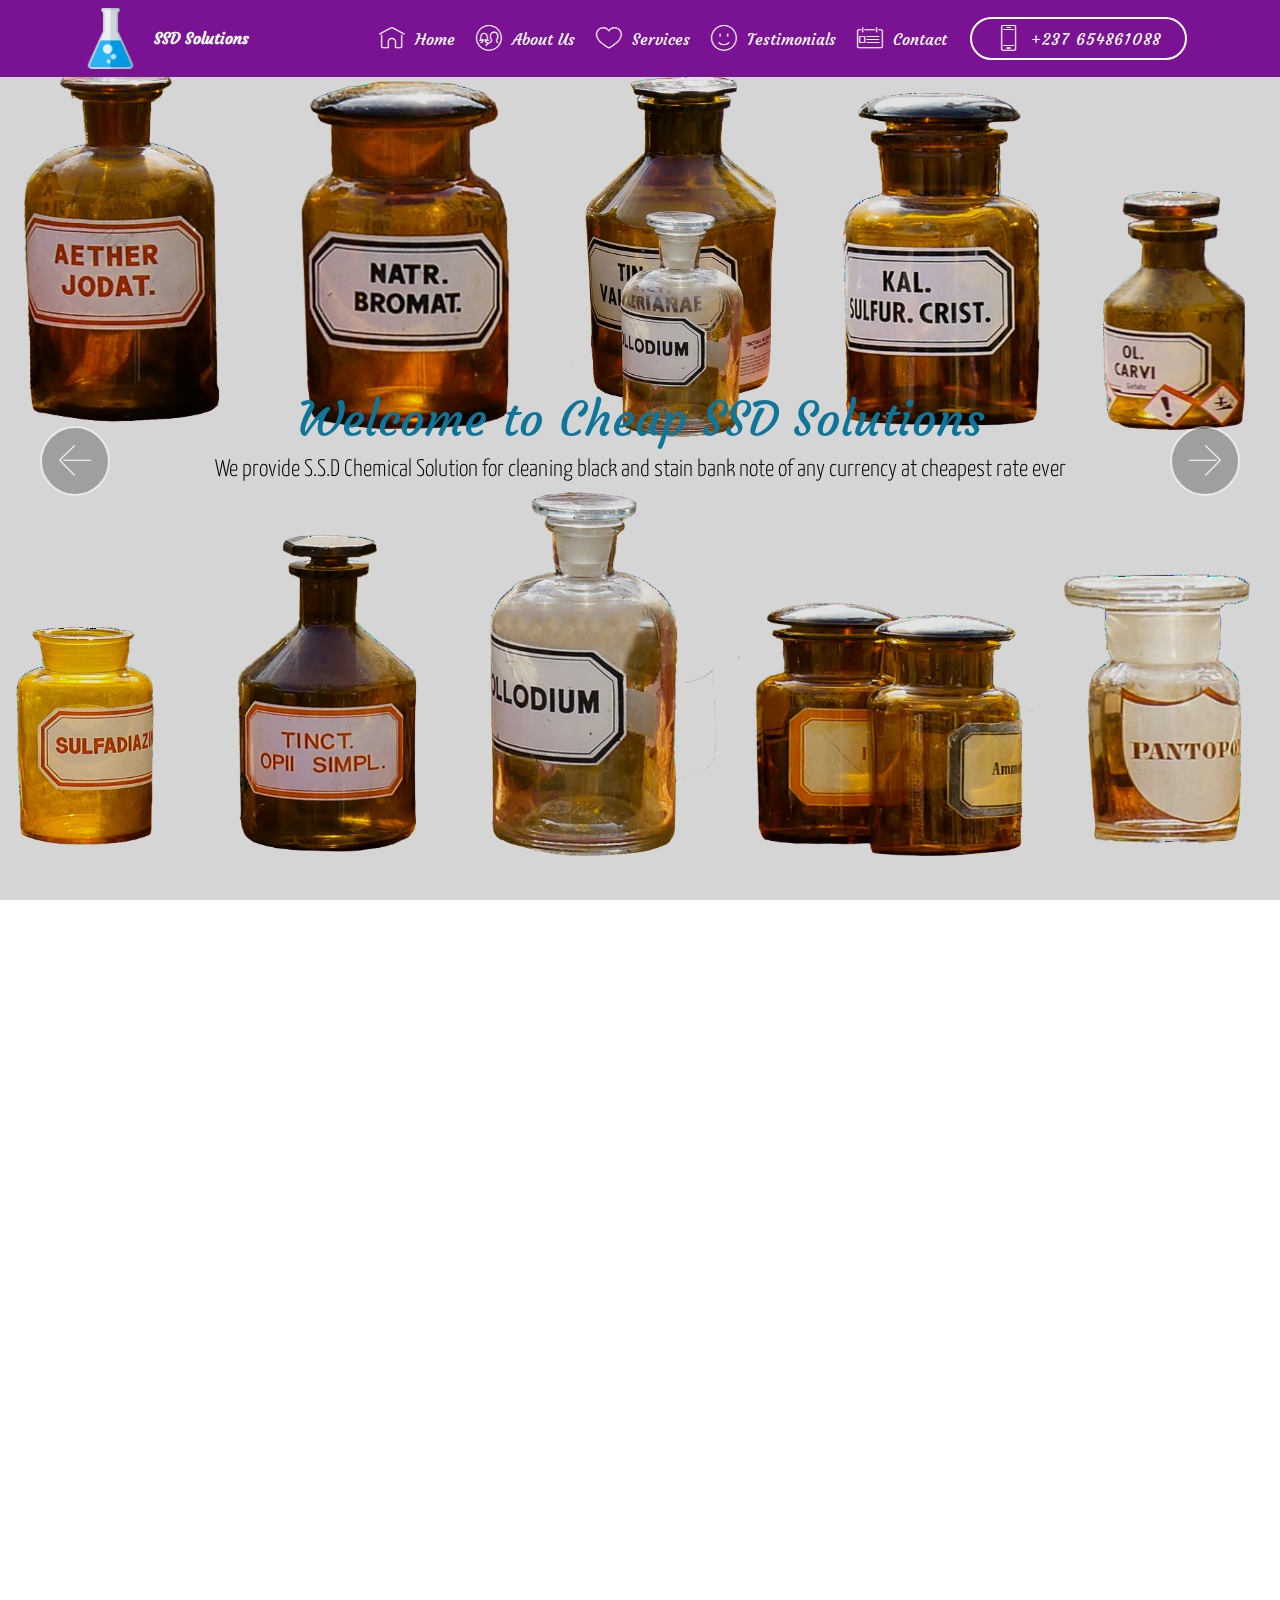
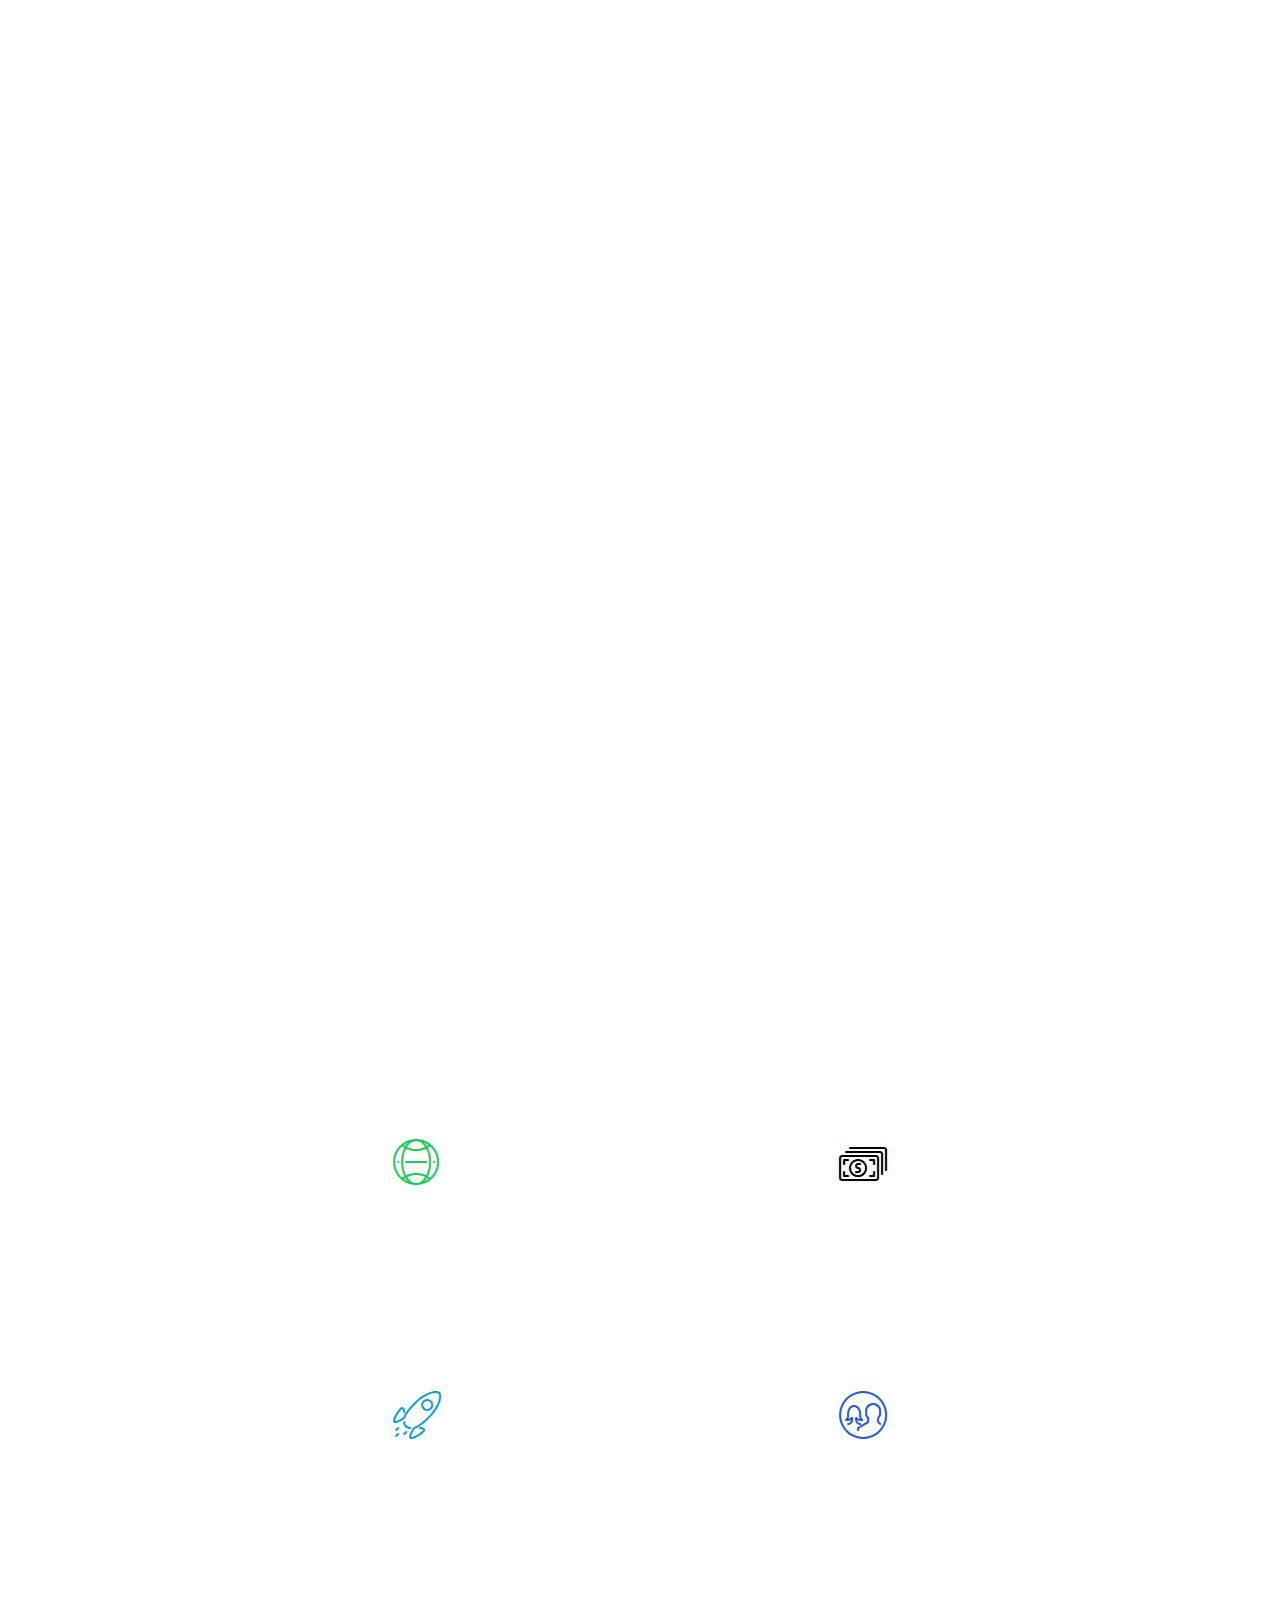
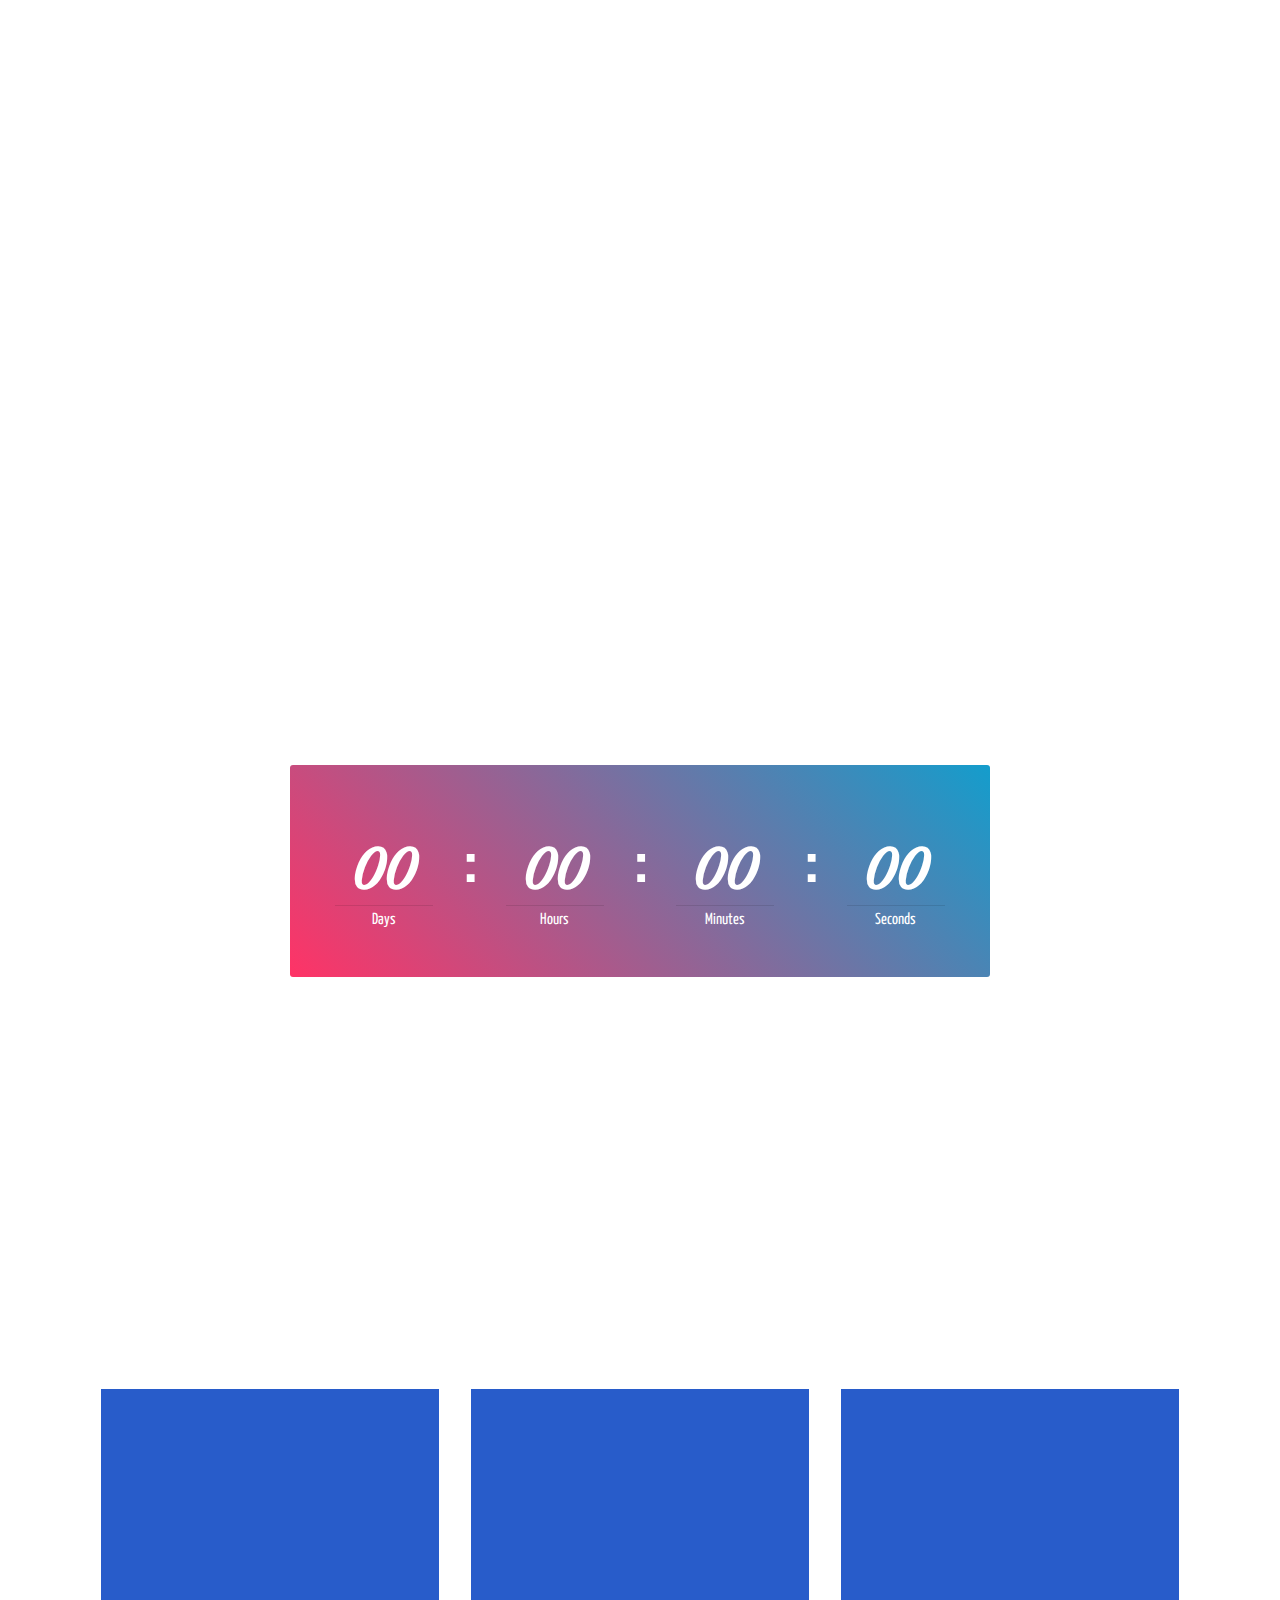
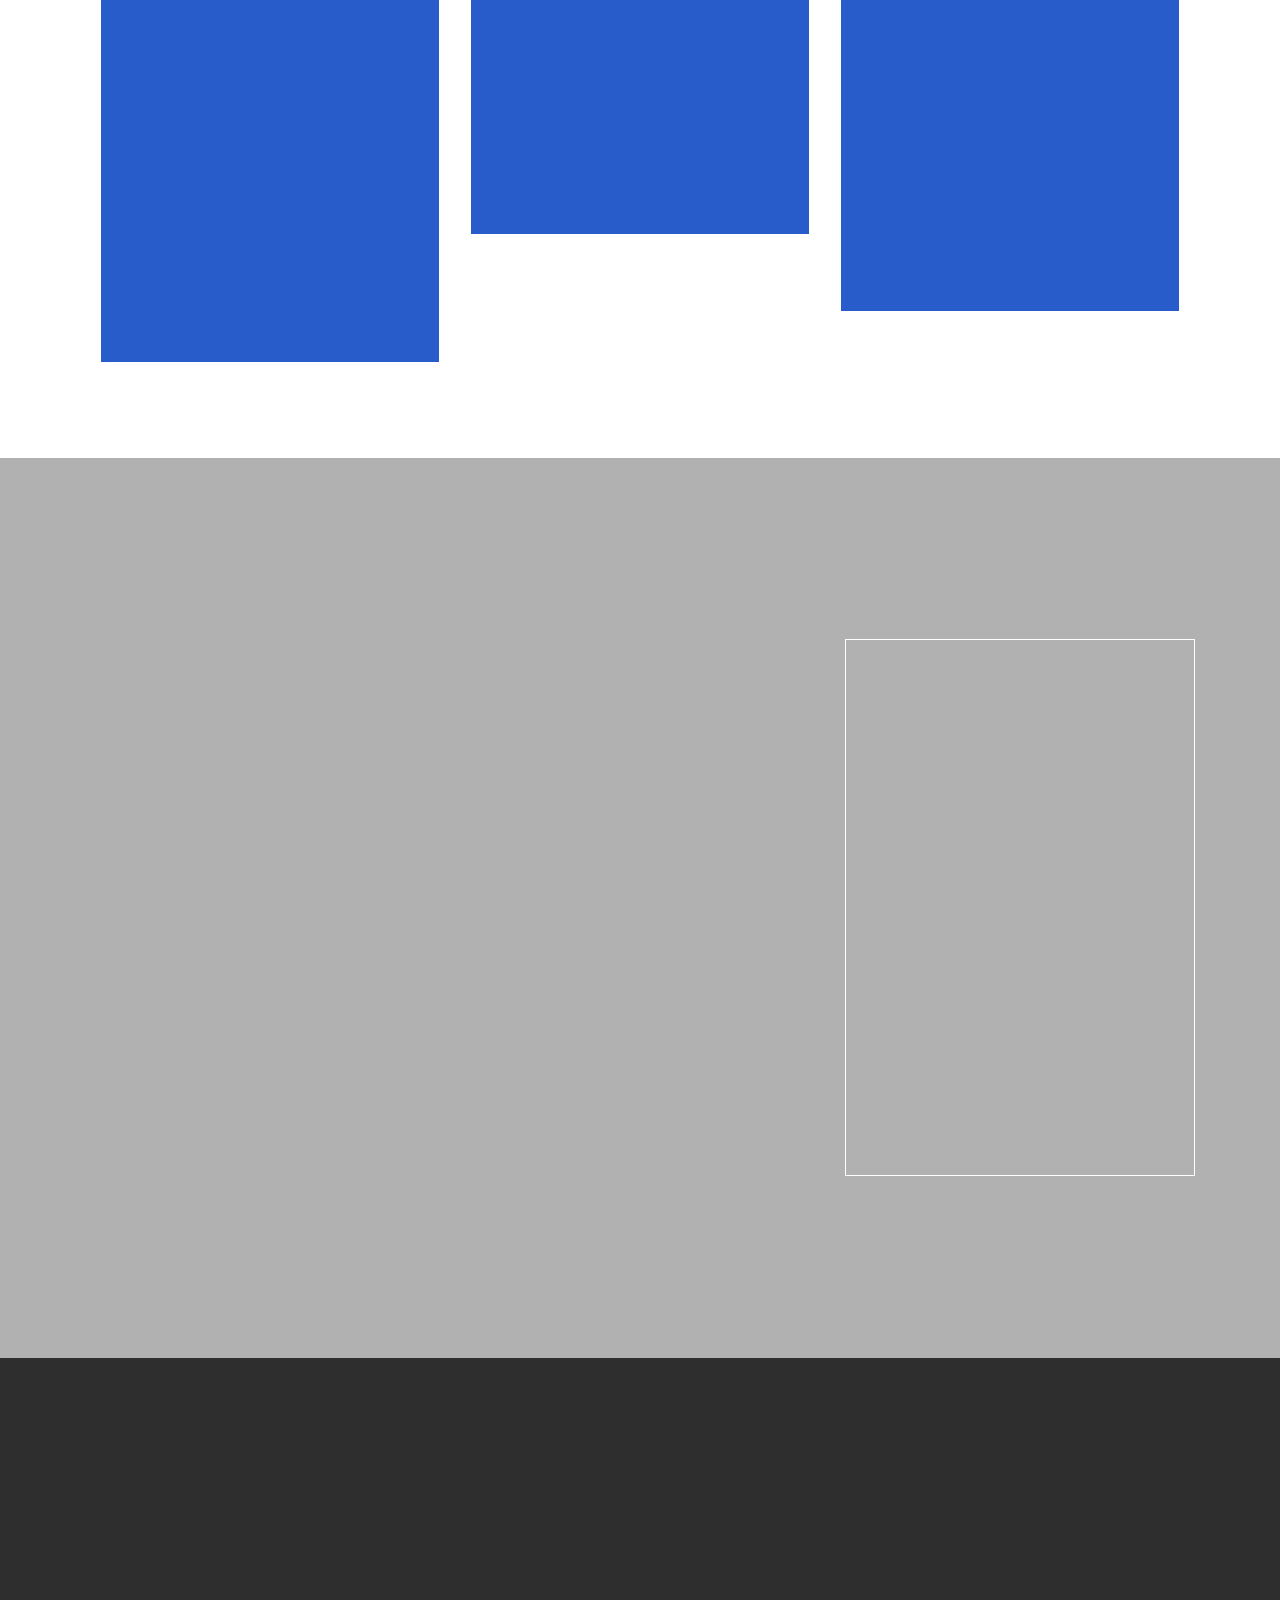
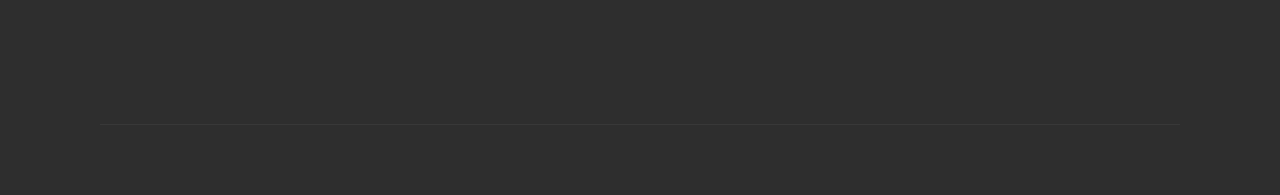
==== index.html @ bf692980 "Update index.html" ====
<!DOCTYPE html>
<html>

<head>
    <meta charset="UTF-8">
    <meta http-equiv="X-UA-Compatible" content="IE=edge">
    <meta name="viewport" content="width=device-width, initial-scale=1">
    <link rel="shortcut icon" href="assets/images/science-beaker-clipart-icon-512x512.png" type="image/x-icon">
    <meta name="description" content="Welcome to Cheap SSD Solutions. We provide premium SSD solutions at the cheapest rate ever.">
    <meta name="google-site-verification" content="T8WTtR1SSHgHBHwBD7adnZvRZqQQpFBVouu5XqRYCBs" />
    <title>Home</title>
    <link rel="stylesheet" href="assets/web/assets/mobirise-icons/mobirise-icons.css">
    <link rel="stylesheet" href="assets/tether/tether.min.css">
    <link rel="stylesheet" href="assets/bootstrap/css/bootstrap.min.css">
    <link rel="stylesheet" href="assets/bootstrap/css/bootstrap-grid.min.css">
    <link rel="stylesheet" href="assets/bootstrap/css/bootstrap-reboot.min.css">
    <link rel="stylesheet" href="assets/dropdown/css/style.css">
    <link rel="stylesheet" href="assets/animate.css/animate.min.css">
    <link rel="stylesheet" href="assets/socicon/css/styles.css">
    <link rel="stylesheet" href="assets/data-tables/data-tables.bootstrap4.min.css">
    <link rel="stylesheet" href="assets/theme/css/style.css">
    <link rel="stylesheet" href="assets/mobirise/css/mbr-additional.css" type="text/css">



</head>

<body>
    <section class="menu cid-qCgKfV1yEl" once="menu" id="menu2-0" data-rv-view="326">



        <nav class="navbar navbar-expand beta-menu navbar-dropdown align-items-center navbar-fixed-top navbar-toggleable-sm">
            <button class="navbar-toggler navbar-toggler-right" type="button" data-toggle="collapse" data-target="#navbarSupportedContent"
                aria-controls="navbarSupportedContent" aria-expanded="false" aria-label="Toggle navigation">
            <div class="hamburger">
                <span></span>
                <span></span>
                <span></span>
                <span></span>
            </div>
        </button>
            <div class="menu-logo">
                <div class="navbar-brand">
                    <span class="navbar-logo">
                    <a href="index.html">
                        <img src="assets/images/science-beaker-clipart-icon-512x512.png" alt="cheap ssd solutions" title="" media-simple="true" style="height: 3.8rem;">
                    </a>
                </span>
                    <span class="navbar-caption-wrap"><a class="navbar-caption text-white display-4" href="http://www.cheapssdsolutions.com">
                        SSD Solutions</a></span>
                </div>
            </div>
            <div class="collapse navbar-collapse" id="navbarSupportedContent">
                <ul class="navbar-nav nav-dropdown" data-app-modern-menu="true">
                    <li class="nav-item">
                        <a class="nav-link link text-white display-4" href="index.html#content4-2"><span class="mbri-home mbr-iconfont mbr-iconfont-btn"></span>Home</a>
                    </li>
                    <li class="nav-item"><a class="nav-link link text-white display-4" href="index.html#content4-g"><span class="mbri-users mbr-iconfont mbr-iconfont-btn"></span>
                        About Us</a></li>
                    <li class="nav-item"><a class="nav-link link text-white display-4" href="index.html#features12-e"><span class="mbri-hearth mbr-iconfont mbr-iconfont-btn"></span>
                        Services</a></li>
                    <li class="nav-item"><a class="nav-link link text-white display-4" href="index.html#testimonials1-4"><span class="mbri-smile-face mbr-iconfont mbr-iconfont-btn"></span>
                        Testimonials</a></li>
                    <li class="nav-item"><a class="nav-link link text-white display-4" href="index.html#header15-6"><span class="mbri-contact-form mbr-iconfont mbr-iconfont-btn"></span>Contact</a></li>
                </ul>
                <div class="navbar-buttons mbr-section-btn"><a class="btn btn-sm btn-white-outline display-4" href="tel:+237-654861088"><span class="mbri-mobile2 mbr-iconfont mbr-iconfont-btn"></span>
                    
                    +237 654861088</a></div>
            </div>
        </nav>
    </section>

    <section class="carousel slide cid-qCgKpXKaJi" data-interval="false" id="slider1-1" data-rv-view="328">



        <div class="full-screen">
            <div class="mbr-slider slide carousel" data-pause="true" data-keyboard="false" data-ride="carousel" data-interval="5000">
                <div class="carousel-inner" role="listbox">
                    <div class="carousel-item slider-fullscreen-image" data-bg-video-slide="false" style="background-image: url(assets/images/lab-217041-1920x1271.jpg);">
                        <div class="container container-slide">
                            <div class="image_wrapper">
                                <div class="mbr-overlay" style="opacity: 0.1;"></div><img src="assets/images/lab-217041-1920x1271.jpg">
                                <div class="carousel-caption justify-content-center">
                                    <div class="col-10 align-center">
                                        <h2 class="mbr-fonts-style display-1">Fully Qualified Chemists&nbsp;</h2>
                                        <p class="lead mbr-text mbr-fonts-style display-5">Our chemists and lab technicians are the most qualified in the field and have pushed
                                            our services beyond boundaries.</p>
                                    </div>
                                </div>
                            </div>
                        </div>
                    </div>
                    <div class="carousel-item slider-fullscreen-image active" data-bg-video-slide="false" style="background-image: url(assets/images/pharmacy-1729445-1999x1311.png);">
                        <div class="container container-slide">
                            <div class="image_wrapper">
                                <div class="mbr-overlay" style="opacity: 0.1;"></div><img src="assets/images/pharmacy-1729445-1999x1311.png">
                                <div class="carousel-caption justify-content-center">
                                    <div class="col-10 align-center">
                                        <h2 class="mbr-fonts-style display-2">Welcome to Cheap SSD Solutions</h2>
                                        <p class="lead mbr-text mbr-fonts-style display-5">We provide S.S.D Chemical Solution for cleaning black and stain bank note of any
                                            currency at cheapest rate ever</p>
                                    </div>
                                </div>
                            </div>
                        </div>
                    </div>
                    <div class="carousel-item slider-fullscreen-image" data-bg-video-slide="false" style="background-image: url(assets/images/test-tube-879777-1920x1080.jpg);">
                        <div class="container container-slide">
                            <div class="image_wrapper"><img src="assets/images/test-tube-879777-1920x1080.jpg">
                                <div class="carousel-caption justify-content-center">
                                    <div class="col-10 align-center">
                                        <h2 class="mbr-fonts-style display-2">First class SSD solutions</h2>
                                        <p class="lead mbr-text mbr-fonts-style display-5">We are the leading company in providing the best SSD solutions to clean black or
                                            stained currencies world wide</p>
                                    </div>
                                </div>
                            </div>
                        </div>
                    </div>
                </div><a data-app-prevent-settings="" class="carousel-control carousel-control-prev" role="button" data-slide="prev"
                    href="#slider1-1"><span aria-hidden="true" class="mbri-left mbr-iconfont"></span><span class="sr-only">Previous</span></a>
                <a
                    data-app-prevent-settings="" class="carousel-control carousel-control-next" role="button" data-slide="next"
                    href="#slider1-1"><span aria-hidden="true" class="mbri-right mbr-iconfont"></span><span class="sr-only">Next</span></a>
            </div>
        </div>

    </section>

    <section class="mbr-section content4 cid-qEPqn0mZEl" id="content4-2" data-rv-view="340">



        <div class="container">
            <div class="media-container-row">
                <div class="title col-12 col-md-8">
                    <h2 class="align-center pb-3 mbr-fonts-style display-2">
                        Welcome to Cheap SSD Solutions</h2>
                    <h3 class="mbr-section-subtitle align-center mbr-light mbr-fonts-style display-5">We are the biggest firm in the world in terms of providing SSD solutions and restoring black(colored)
                        or defaced currencies. Our company has been in the field of financial service since 1987 but we expanded
                        our services online in 2003. The range of services we render will satisfy the needs of everyone who
                        is eager to carry out financial money cleaning transaction in the quickest and beneficial way.
                        <div>Our primary services are: selling chemical solutions and powder, cleaning security sealed notes and
                            others.</div>
                    </h3>

                </div>
            </div>
        </div>
    </section>

    <section class="mbr-section content4 cid-qF5Lw0gVZi" id="content4-g" data-rv-view="342">



        <div class="container">
            <div class="media-container-row">
                <div class="title col-12 col-md-8">
                    <h2 class="align-center pb-3 mbr-fonts-style display-2">
                        What we do</h2>
                    <h3 class="mbr-section-subtitle align-center mbr-light mbr-fonts-style display-5">We Supply The best and latest SSD solutions automatic chemicals and machine for cleaning black and defaced
                        currencies in OMAN, DUBAI, PAKISTAN, ITALY, ALGERIA, MALAYSIA, IRAQ, UNITED KINGDOM, USA, TUNISIA,
                        EGYPT, TURKEY, LIBYA, THAILAND, BELGIUM, SPAIN, NETHERLANDS, BRAZIL, SWITZERLAND ETC. We also provide
                        services in our worlwide laboratories for cleaning black money and any color of defaced currencies.
                        Our S.S.D Automatic solution is also used in the cleaning of stained bank notes with anti breeze
                        quality, bills like USD, EURO, Pounds and other local currencies. We are direct manufacturer and
                        main supplier of all kinds of chemicals which include SSD Solution , Super Automatic Solution. We
                        have different types of chemicals that can perfectly clean out your Deface note, Black note , Red
                        notes , Green notes , Stained notes , Stamped notes and also coded notes. If you have the 'Black
                        Money' and your cleaning solution has coagulated or gone hard with time, we can offer replacement
                        at a reasonable charge. &nbsp;We also melt frozen chemicals in our laboratory and our services are
                        professional we thus provide legal document for all our products and services.<br></h3>

                </div>
            </div>
        </div>
    </section>

    <section class="section-table cid-qF93vgQam5" id="table1-12" data-rv-view="344">



        <div class="container container-table">
            <h2 class="mbr-section-title mbr-fonts-style align-center pb-3 display-2">
                Recent years stats</h2>
            <h3 class="mbr-section-subtitle mbr-fonts-style align-center pb-5 mbr-light display-5">We have been present in the market since the early 2000's. Bellow is a table on our recent years statistics.
                Which shows that more and more clients turn to trust our services year after year. We say thanks to them
                and promise to always try our possible best to make them happy.</h3>
            <div class="table-wrapper">
                <div class="container">

                </div>

                <div class="container scroll">
                    <table class="table" cellspacing="0">
                        <thead>
                            <tr class="table-heads ">




                                <th class="head-item mbr-fonts-style display-7">
                                    Year</th>
                                <th class="head-item mbr-fonts-style display-7">
                                    Total Currencies</th>
                                <th class="head-item mbr-fonts-style display-7">
                                    Total Clients</th>
                                <th class="head-item mbr-fonts-style display-7">
                                    Most treated Currency</th>
                            </tr>
                        </thead>

                        <tbody>




                            <tr>




                                <td class="body-item mbr-fonts-style display-7">2014</td>
                                <td class="body-item mbr-fonts-style display-7">38</td>
                                <td class="body-item mbr-fonts-style display-7">102</td>
                                <td class="body-item mbr-fonts-style display-7">US Dollar</td>
                            </tr>
                            <tr>




                                <td class="body-item mbr-fonts-style display-7">2015</td>
                                <td class="body-item mbr-fonts-style display-7">29</td>
                                <td class="body-item mbr-fonts-style display-7">91</td>
                                <td class="body-item mbr-fonts-style display-7">EURO</td>
                            </tr>
                            <tr>




                                <td class="body-item mbr-fonts-style display-7">2016</td>
                                <td class="body-item mbr-fonts-style display-7">40</td>
                                <td class="body-item mbr-fonts-style display-7">126</td>
                                <td class="body-item mbr-fonts-style display-7">Australian Dollar</td>
                            </tr>
                            <tr>




                                <td class="body-item mbr-fonts-style display-7">2017</td>
                                <td class="body-item mbr-fonts-style display-7">43</td>
                                <td class="body-item mbr-fonts-style display-7">161</td>
                                <td class="body-item mbr-fonts-style display-7">US Dollar</td>
                            </tr>
                        </tbody>
                    </table>
                </div>
                <div class="container table-info-container">

                </div>
            </div>
        </div>
    </section>

    <section class="features12 cid-qF5L8xY9Pw" id="features12-e" data-rv-view="401">





        <div class="container">
            <h2 class="mbr-section-title pb-2 mbr-fonts-style display-2">
                Services</h2>
            <h3 class="mbr-section-subtitle pb-3 mbr-fonts-style display-5">We provide cheap, reliable and fast services to all our customers. Whether you are a new customer or a returning
                one you will benefit from expertise in the field at affordable rates.</h3>

            <div class="media-container-row pt-5">
                <div class="block-content align-right">
                    <div class="card pl-3 pr-3 pb-5">
                        <div class="mbr-card-img-title">
                            <div class="card-img pb-3">
                                <span class="mbr-iconfont mbri-globe-2" style="color: rgb(36, 201, 89);" media-simple="true"></span>
                            </div>
                            <div class="mbr-crt-title">
                                <h4 class="card-title py-2 mbr-crt-title mbr-fonts-style display-4">
                                    World wide services</h4>
                            </div>
                        </div>

                        <div class="card-box">
                            <p class="mbr-text mbr-section-text mbr-fonts-style display-7">
                                We provide our services to nearly all the countries available wordwide. We are working towards expanding our services to
                                the few regions that don't yet have support for our services .</p>
                        </div>
                    </div>

                    <div class="card pl-3 pr-3 pb-5">
                        <div class="mbr-card-img-title">
                            <div class="card-img pb-3">
                                <span class="mbr-iconfont mbri-rocket" style="color: rgb(20, 157, 204);" media-simple="true"></span>
                            </div>
                            <div class="mbr-crt-title">
                                <h4 class="card-title py-2 mbr-crt-title mbr-fonts-style display-4">
                                    Fastest services</h4>
                            </div>
                        </div>
                        <div class="card-box">
                            <p class="mbr-text mbr-section-text mbr-fonts-style display-7">We provide premium services to all our clients whether old or new. Professionally selected team
                                will help you to solve any problem at breakneck speed with the maximum of efficiency<br>
                            </p>
                        </div>
                    </div>
                </div>

                <div class="mbr-figure" style="width: 33%;">
                    <img src="assets/images/laboratory-analysis-1698816-1280x1927.jpg" alt="Clean Black Money" title="" media-simple="true">
                </div>

                <div class="block-content align-left  ">
                    <div class="card pl-3 pr-3 pb-5">
                        <div class="mbr-card-img-title">
                            <div class="card-img pb-3">
                                <span class="mbr-iconfont mbri-cash" style="color: rgb(0, 0, 0);" media-simple="true"></span>
                            </div>
                            <div class="mbr-crt-title">
                                <h4 class="card-title py-2 mbr-crt-title mbr-fonts-style display-4">
                                    Money back guarantee</h4>
                            </div>
                        </div>

                        <div class="card-box">
                            <p class="mbr-text mbr-section-text mbr-fonts-style display-7">Money back guarantee only when our solution makes no difference or does not clean your black
                                bills to your satisfaction, this can only be 85% money back on powders and 95% pastestes
                                and oxides.
                                <br></p>
                        </div>
                    </div>

                    <div class="card pl-3 pr-3 pb-5">
                        <div class="mbr-card-img-title">
                            <div class="card-img pb-3">
                                <span class="mbr-iconfont mbri-users" style="color: rgb(40, 92, 202);" media-simple="true"></span>
                            </div>
                            <div class="mbr-crt-title">
                                <h4 class="card-title py-2 mbr-crt-title mbr-fonts-style display-4">Support 24/7</h4>
                            </div>
                        </div>
                        <div class="card-box">
                            <p class="mbr-text mbr-section-text mbr-fonts-style display-7">We got an outstanding services. Always available 24/7. We communicate with our customers as soon
                                as they get to us</p>
                        </div>
                    </div>
                </div>
            </div>
        </div>
    </section>

    <section class="mbr-section article content12 cid-qEPtmJxwMe" id="content12-a" data-rv-view="404">


        <div class="container">
            <div class="media-container-row">
                <div class="mbr-text counter-container col-12 col-md-8 mbr-fonts-style display-7">
                    <ul>
                        <li><strong>Great demonstration videos available</strong>&nbsp;- For copy right issues and avoiding our
                            videos to be found all over websites such as YouTube, we will send demonstration videos only
                            to clients that contact us. This is mainly because our past demonstration videos have been downloaded
                            by fraudsters claiming it theirs.</li>
                        <li><strong>We are genuine</strong>&nbsp;- Websites claiming to provide SSD solution are found all over
                            the web. Most of them have been reported to be scam sites. Through such sites users requiring
                            our services find it difficult to use our services.</li>
                        <li><strong>We love when you are happy</strong> - So far we have kept a clean sheet with all our clients.
                            We take our mission seriously since we know how much a bad service rendered to a client can affect
                            our reputation.</li>
                    </ul>
                </div>
            </div>
        </div>
    </section>

    <section class="mbr-section content6 cid-qG6ay4p7rk" id="content6-2e" data-rv-view="405">



        <div class="container">
            <div class="media-container-row">
                <div class="col-12 col-md-8">
                    <div class="media-container-row">
                        <div class="mbr-figure" style="width: 105%;">
                            <img src="assets/images/cleaning-800x555.jpg" alt="Automactic solution for cleaning black money" title="" media-simple="true">
                        </div>
                        <div class="media-content">
                            <div class="mbr-section-text">
                                <p class="mbr-text mb-0 mbr-fonts-style display-7">Automatic Solution is used in the cleaning of stained money in Australia<br>Black Coated
                                    Notes And Activation Powder In Kuwait<br>Black Coated Notes In Tunisia<br>Black Currency
                                    Cleaning Chemical In Spain<br>Black Currency Cleaning Chemical In United States Of America<br>Black
                                    Currency Cleaning In Sweden<br></p>
                            </div>
                        </div>
                    </div>
                </div>
            </div>
        </div>
    </section>

    <section class="countdown2 cid-qF8WmkOYYZ" id="countdown2-r" data-rv-view="407">





        <div class="container">
            <h2 class="mbr-section-title pb-3 align-center mbr-fonts-style display-2">
                Countdown
            </h2>
            <h3 class="mbr-section-subtitle align-center mbr-fonts-style display-5">Wow we are 15 years old in 2018. To thank all our clients for their trust, we provide 10% discount on all our
                services.</h3>
        </div>
        <div class="container pt-5 mt-2">
            <div class=" countdown-cont align-center p-4">
                <div class="event-name align-left mbr-white ">
                    <h4 class="mbr-fonts-style display-5">DISCOUNT ENDS IN</h4>
                </div>
                <div class="countdown align-center py-2" data-due-date="2018/12/31">
                </div>
                <div class="daysCountdown" title="Days"></div>
                <div class="hoursCountdown" title="Hours"></div>
                <div class="minutesCountdown" title="Minutes"></div>
                <div class="secondsCountdown" title="Seconds"></div>

            </div>


        </div>
    </section>

    <section class="mbr-section content8 cid-qF8WqvvLMu" id="content8-s" data-rv-view="410">



        <div class="container">
            <div class="media-container-row title">
                <div class="col-12 col-md-8">
                    <div class="mbr-section-btn align-center"><a class="btn btn-primary display-4" href="index.html#header15-6">CONTACT US</a></div>
                </div>
            </div>
        </div>
    </section>

    <section class="testimonials1 cid-qEPrehkLqs" id="testimonials1-4" data-rv-view="411">




        <div class="container">
            <div class="media-container-row">
                <div class="title col-12 align-center">
                    <h2 class="pb-3 mbr-fonts-style display-2">
                        WHAT OUR FANTASTIC CLIENTS SAY
                    </h2>
                    <h3 class="mbr-section-subtitle mbr-light pb-3 mbr-fonts-style display-5">Get what our clients think about the services we provide to them.</h3>
                </div>
            </div>
        </div>

        <div class="container pt-3 mt-2">
            <div class="media-container-row">
                <div class="mbr-testimonial p-3 align-center col-12 col-md-6 col-lg-4">
                    <div class="panel-item p-3">
                        <div class="card-block">

                            <p class="mbr-text mbr-fonts-style display-7">It has been a battle for me to find a real technicians who can clean
                                <br>my money, I have spent a lot of money buying chemicals but at end they come up with different
                                stories, they use different story to take money from me, but eventually i was introduce to
                                this site, I droped a line and within few minutes i was sent an email. I discussed my problem
                                with a customer service representative, who told me that a technician will be sent to my
                                place to clean my money on percentage base. I was asked to pay for the travell expenses then
                                within a few days a technician arrived and cleaned all my money within some few hours.</p>
                        </div>
                        <div class="card-footer">
                            <div class="mbr-author-name mbr-bold mbr-fonts-style display-7">
                                Gordon</div>
                            <small class="mbr-author-desc mbr-italic mbr-light mbr-fonts-style display-7">USA</small>
                        </div>
                    </div>
                </div>

                <div class="mbr-testimonial p-3 align-center col-12 col-md-6 col-lg-4">
                    <div class="panel-item p-3">
                        <div class="card-block">

                            <p class="mbr-text mbr-fonts-style display-7">
                                Hello I am the manager of Real SSD solutions. A little firm based in Brazil which is specialized at cleaning "black" money.
                                We have been buying all our SSD solutions from this our partner for the past 10 years and
                                so far we have always been satisfied with the quality and price of the solutions they have
                                provided us. I will recomend their solutions to any firm or person trying to get the world
                                best grade SSD solutions.
                            </p>
                        </div>
                        <div class="card-footer">
                            <div class="mbr-author-name mbr-bold mbr-fonts-style display-7">
                                Chris</div>
                            <small class="mbr-author-desc mbr-italic mbr-light mbr-fonts-style display-7">Brazil</small>
                        </div>
                    </div>
                </div>

                <div class="mbr-testimonial p-3 align-center col-12 col-md-6 col-lg-4">
                    <div class="panel-item p-3">
                        <div class="card-block">

                            <p class="mbr-text mbr-fonts-style display-7">
                                I have bought SSD Solutions from Cheap SSD solutions more than 20 times to clean several currencies for my clients and each
                                time I have always been able to satisfy my clients on time. Some solutions out there take
                                several days to clean just a single bank note, but with the solutions I have bought from
                                this store cleaning a note is just a matter of seconds. This has not only anabled me generate
                                more income but the solutions are very affordable and I can say they are the best you can
                                get in the world market right now.
                            </p>
                        </div>
                        <div class="card-footer">
                            <div class="mbr-author-name mbr-bold mbr-fonts-style display-7">
                                Salam</div>
                            <small class="mbr-author-desc mbr-italic mbr-light mbr-fonts-style display-7">
                               UAE</small>
                        </div>
                    </div>
                </div>






            </div>
        </div>
    </section>

    <section class="testimonials4 cid-qFcSMY84XX" id="testimonials4-15" data-rv-view="414" hidden="">




        <div class="container">


            <div class="col-md-10 testimonials-container">



                <div class="testimonials-item">
                    <div class="user row">

                        <div class="testimonials-caption">
                            <div class="user_text ">
                                <p class="mbr-fonts-style  display-7">I just want to say thanks for your magical solutions. I was able to clean my black money
                                    worth 500,000 USD. That i won from a lottery but inorder to transport such an amount
                                    out of the US I had to dye it with dark ink.</p>
                            </div>
                            <div class="user_name mbr-bold mbr-fonts-style align-left pt-3 display-7">Lopez</div>
                            <div class="user_desk mbr-light mbr-fonts-style align-left pt-2 display-7">
                                Venezuela</div>
                        </div>
                    </div>
                </div>
                <div class="testimonials-item">
                    <div class="user row">

                        <div class="testimonials-caption">
                            <div class="user_text">
                                <p class="mbr-fonts-style  display-7">I bought a large a quantity of SSD solutions from Cheap SSD Solutions, to become one of the
                                    major suppliers of &nbsp;SSD Solutions in North Africa. We have been partners since 2005
                                    and I will recomend their services to any one that wants cheap, efficient and Non toxic
                                    SSD Solutions in large or small quantities.</p>
                            </div>
                            <div class="user_name mbr-bold mbr-fonts-style align-left pt-3 display-7">Mohamad</div>
                            <div class="user_desk mbr-light mbr-fonts-style align-left pt-2 display-7">Algeria</div>
                        </div>
                    </div>
                </div>
                <div class="testimonials-item">
                    <div class="user row">

                        <div class="testimonials-caption">
                            <div class="user_text">
                                <p class="mbr-fonts-style  display-7">Testimonial " Hello I am Helen. I once came in contact with green coated money that my husband
                                    left behind before dieing. At first I didnt know it was money, but one day a friend of
                                    my late husband came knocking at my door telling me my husband before dieing left some
                                    money! I was loke which money? He then told me about the green papers that I found some
                                    few days later. I was told inorder to clean the money I have to buy SSD Solutions. There
                                    began a long and frustrating journey in search of a reliable source. Most websites and
                                    people I came accross claiming to providesuch services &nbsp;were all scams but one day
                                    I talked about the problem to a friend who recomended this site. I purchased my SSD Solutions
                                    with free video tutorials on how to apply them here I took just few minutes for me to
                                    clean 65,250 USD. Since then Ive been leaving a great life full of happiness with my
                                    2 children"<br></p>
                            </div>
                            <div class="user_name mbr-bold mbr-fonts-style align-left pt-3 display-7">Margo</div>
                            <div class="user_desk mbr-light mbr-fonts-style align-left pt-2 display-7">
                                USA</div>
                        </div>
                    </div>
                </div>
            </div>
        </div>
    </section>

    <section class="mbr-section content8 cid-qF8UFONo05" id="content8-o" data-rv-view="424">



        <div class="container">
            <div class="media-container-row title">
                <div class="col-12 col-md-8">
                    <div class="mbr-section-btn align-center"><a class="btn btn-secondary-outline display-4" id="testimonials-show">See more Testimonials</a></div>
                </div>
            </div>
        </div>
    </section>

    <section class="cid-qEPst9fgza mbr-fullscreen mbr-parallax-background" id="header15-6" data-rv-view="425">



        <div class="mbr-overlay" style="opacity: 0.3; background-color: rgb(35, 35, 35);"></div>

        <div class="container align-right">
            <div class="row">
                <div class="mbr-white col-lg-8 col-md-7 content-container">
                    <h1 class="mbr-section-title mbr-bold pb-3 mbr-fonts-style display-1">Contact US</h1>
                    <p class="mbr-text pb-3 mbr-fonts-style display-5">
                        Get to us by filling this form. We promise to respond back to you as soon as we can. Please don't forget to state your country
                        or region since that help us provide appropriate feedback to our clients. Thanks
                    </p>
                </div>
                <div class="col-lg-4 col-md-5">
                    <div class="form-container">
                        <div class="media-container-column" data-form-type="formoid">
                            <div data-form-alert="" hidden="" class="align-center">Thanks for filling out the form!</div>
                            <form class="mbr-form" action="https://mobirise.com/" method="post" data-form-title="Cheap SSD Solutions Contact Form"><input type="hidden" data-form-email="true" value="bXcxUzm8rzBA5op83h2VX6gXQu4KxL8sxWWbjwrQEAw2OgMUABU8w4cfc1NPzKHjNmgslktWQmEQFs0t/v9yy3EAt3Nwq4F11HfHl0BObmCFK5P0WdZZLJ6bgotS/cif">
                                <div data-for="name">
                                    <div class="form-group">
                                        <input type="text" class="form-control px-3" name="name" data-form-field="Name" placeholder="Name" required="" id="name-header15-6">
                                    </div>
                                </div>
                                <div data-for="email">
                                    <div class="form-group">
                                        <input type="email" class="form-control px-3" name="email" data-form-field="Email" placeholder="Email" required="" id="email-header15-6">
                                    </div>
                                </div>
                                <div data-for="phone">
                                    <div class="form-group">
                                        <input type="tel" class="form-control px-3" name="phone" data-form-field="Phone" placeholder="Phone" id="phone-header15-6">
                                    </div>
                                </div>
                                <div class="form-group" data-for="message">
                                    <textarea type="text" class="form-control px-3" name="message" rows="7" placeholder="Message" data-form-field="Message" id="message-header15-6"></textarea>
                                </div>
                                <span class="input-group-btn"><button href="" type="submit" class="btn btn-secondary btn-form display-4">SEND MESSAGE</button></span>
                            </form>
                        </div>
                    </div>
                </div>
            </div>
        </div>

    </section>

    <section class="cid-qG9eEC8LBS" id="footer1-2f" data-rv-view="428">





        <div class="container">
            <div class="media-container-row content text-white">
                <div class="col-12 col-md-3">
                    <div class="media-wrap">
                        <a href="#top">
                        <img src="assets/images/science-beaker-clipart-icon-512x512.png" alt="SSD Solution" title="" media-simple="true">
                    </a>
                    </div>
                </div>
                <div class="col-12 col-md-3 mbr-fonts-style display-7">
                    <h5 class="pb-3">
                        Tags</h5>
                    <p class="mbr-text">SSD Solution
                        <br>SSD Chemical
                        <br>SSD Chemical Solution
                        <br>SSD Solution Chemical
                        <br>SSD super automatic solution
                        <br>Activation powder<br>Black dollar cleaning chemical formula
                        <br>Black dollar cleaning machine<br></p>
                </div>
                <div class="col-12 col-md-3 mbr-fonts-style display-7">
                    <h5 class="pb-3">
                        Contacts
                    </h5>
                    <p class="mbr-text">
                        Email: support@cheapssdsolutions.com
                        <br>Phone: +1 (0) 000 0000 001
                        <br>Fax: +1 (0) 000 0000 002
                    </p>
                </div>
                <div class="col-12 col-md-3 mbr-fonts-style display-7">
                    <h5 class="pb-3">
                        Links
                    </h5>
                    <p class="mbr-text">SSD chemical for sale
                        <br>Chemical to wash black money
                        <br>Chemical to clean money
                        <br>Black notes cleaning chemicals
                        <br>Activation powder &amp; ssd solution
                        <br>Black money cleaning machine
                        <br>SSD automatic solution price
                        <br>SSD solution chemical suppliers<br>What is ssd chemical solution<br></p>
                </div>
            </div>
            <div class="footer-lower">
                <div class="media-container-row">
                    <div class="col-sm-12">
                        <hr>
                    </div>
                </div>
                <div class="media-container-row mbr-white">
                    <div class="col-sm-6 copyright">
                        <p class="mbr-text mbr-fonts-style display-7">
                            © Copyright 2003 - 2018 Cheapssdsolutions.com - All Rights Reserved
                        </p>
                    </div>
                    <div class="col-md-6">

                    </div>
                </div>
            </div>
        </div>
    </section>


    <script src="assets/web/assets/jquery/jquery.min.js"></script>
    <script src="assets/popper/popper.min.js"></script>
    <script src="assets/tether/tether.min.js"></script>
    <script src="assets/bootstrap/js/bootstrap.min.js"></script>
    <script src="assets/smooth-scroll/smooth-scroll.js"></script>
    <script src="assets/dropdown/js/script.min.js"></script>
    <script src="assets/touch-swipe/jquery.touch-swipe.min.js"></script>
    <script src="assets/viewport-checker/jquery.viewportchecker.js"></script>
    <script src="assets/jquery-mb-vimeo_player/jquery.mb.vimeo_player.js"></script>
    <script src="assets/jarallax/jarallax.min.js"></script>
    <script src="assets/bootstrap-carousel-swipe/bootstrap-carousel-swipe.js"></script>
    <script src="assets/data-tables/jquery.data-tables.min.js"></script>
    <script src="assets/data-tables/data-tables.bootstrap4.min.js"></script>
    <script src="assets/countdown/jquery.countdown.min.js"></script>
    <script src="assets/jquery-mb-ytplayer/jquery.mb.ytplayer.min.js"></script>
    <script src="assets/theme/js/script.js"></script>
    <script src="assets/mobirise-slider-video/script.js"></script>
    <script src="assets/formoid/formoid.min.js"></script>
    <script>
        $(document).ready(function () {
            $("#testimonials-show").click(function () {
                $("#testimonials4-15").removeAttr("hidden");
                $("#testimonials4-15").show("slow", function () {
                    $("#content8-o").attr("hidden", "");
                });
            });
        });

    </script>


    <div id="scrollToTop" class="scrollToTop mbr-arrow-up"><a style="text-align: center;"><i class="mbri-down mbr-iconfont"></i></a></div>
    <input name="animation" type="hidden">
</body>

</html>
---- assets/web/assets/mobirise-icons/mobirise-icons.css ----
@font-face {
  font-family: 'MobiriseIcons';
  src:  url('mobirise-icons.eot?spat4u');
  src:  url('mobirise-icons.eot?spat4u#iefix') format('embedded-opentype'),
    url('mobirise-icons.ttf?spat4u') format('truetype'),
    url('mobirise-icons.woff?spat4u') format('woff'),
    url('mobirise-icons.svg?spat4u#MobiriseIcons') format('svg');
  font-weight: normal;
  font-style: normal;
}

[class^="mbri-"], [class*=" mbri-"] {
  /* use !important to prevent issues with browser extensions that change fonts */
  font-family: MobiriseIcons !important;
  speak: none;
  font-style: normal;
  font-weight: normal;
  font-variant: normal;
  text-transform: none;
  line-height: 1;

  /* Better Font Rendering =========== */
  -webkit-font-smoothing: antialiased;
  -moz-osx-font-smoothing: grayscale;
}

.mbri-add-submenu:before {
  content: "\e900";
}
.mbri-alert:before {
  content: "\e901";
}
.mbri-align-center:before {
  content: "\e902";
}
.mbri-align-justify:before {
  content: "\e903";
}
.mbri-align-left:before {
  content: "\e904";
}
.mbri-align-right:before {
  content: "\e905";
}
.mbri-android:before {
  content: "\e906";
}
.mbri-apple:before {
  content: "\e907";
}
.mbri-arrow-down:before {
  content: "\e908";
}
.mbri-arrow-next:before {
  content: "\e909";
}
.mbri-arrow-prev:before {
  content: "\e90a";
}
.mbri-arrow-up:before {
  content: "\e90b";
}
.mbri-bold:before {
  content: "\e90c";
}
.mbri-bookmark:before {
  content: "\e90d";
}
.mbri-bootstrap:before {
  content: "\e90e";
}
.mbri-briefcase:before {
  content: "\e90f";
}
.mbri-browse:before {
  content: "\e910";
}
.mbri-bulleted-list:before {
  content: "\e911";
}
.mbri-calendar:before {
  content: "\e912";
}
.mbri-camera:before {
  content: "\e913";
}
.mbri-cart-add:before {
  content: "\e914";
}
.mbri-cart-full:before {
  content: "\e915";
}
.mbri-cash:before {
  content: "\e916";
}
.mbri-change-style:before {
  content: "\e917";
}
.mbri-chat:before {
  content: "\e918";
}
.mbri-clock:before {
  content: "\e919";
}
.mbri-close:before {
  content: "\e91a";
}
.mbri-cloud:before {
  content: "\e91b";
}
.mbri-code:before {
  content: "\e91c";
}
.mbri-contact-form:before {
  content: "\e91d";
}
.mbri-credit-card:before {
  content: "\e91e";
}
.mbri-cursor-click:before {
  content: "\e91f";
}
.mbri-cust-feedback:before {
  content: "\e920";
}
.mbri-database:before {
  content: "\e921";
}
.mbri-delivery:before {
  content: "\e922";
}
.mbri-desktop:before {
  content: "\e923";
}
.mbri-devices:before {
  content: "\e924";
}
.mbri-down:before {
  content: "\e925";
}
.mbri-download:before {
  content: "\e989";
}
.mbri-drag-n-drop:before {
  content: "\e927";
}
.mbri-drag-n-drop2:before {
  content: "\e928";
}
.mbri-edit:before {
  content: "\e929";
}
.mbri-edit2:before {
  content: "\e92a";
}
.mbri-error:before {
  content: "\e92b";
}
.mbri-extension:before {
  content: "\e92c";
}
.mbri-features:before {
  content: "\e92d";
}
.mbri-file:before {
  content: "\e92e";
}
.mbri-flag:before {
  content: "\e92f";
}
.mbri-folder:before {
  content: "\e930";
}
.mbri-gift:before {
  content: "\e931";
}
.mbri-github:before {
  content: "\e932";
}
.mbri-globe:before {
  content: "\e933";
}
.mbri-globe-2:before {
  content: "\e934";
}
.mbri-growing-chart:before {
  content: "\e935";
}
.mbri-hearth:before {
  content: "\e936";
}
.mbri-help:before {
  content: "\e937";
}
.mbri-home:before {
  content: "\e938";
}
.mbri-hot-cup:before {
  content: "\e939";
}
.mbri-idea:before {
  content: "\e93a";
}
.mbri-image-gallery:before {
  content: "\e93b";
}
.mbri-image-slider:before {
  content: "\e93c";
}
.mbri-info:before {
  content: "\e93d";
}
.mbri-italic:before {
  content: "\e93e";
}
.mbri-key:before {
  content: "\e93f";
}
.mbri-laptop:before {
  content: "\e940";
}
.mbri-layers:before {
  content: "\e941";
}
.mbri-left-right:before {
  content: "\e942";
}
.mbri-left:before {
  content: "\e943";
}
.mbri-letter:before {
  content: "\e944";
}
.mbri-like:before {
  content: "\e945";
}
.mbri-link:before {
  content: "\e946";
}
.mbri-lock:before {
  content: "\e947";
}
.mbri-login:before {
  content: "\e948";
}
.mbri-logout:before {
  content: "\e949";
}
.mbri-magic-stick:before {
  content: "\e94a";
}
.mbri-map-pin:before {
  content: "\e94b";
}
.mbri-menu:before {
  content: "\e94c";
}
.mbri-mobile:before {
  content: "\e94d";
}
.mbri-mobile2:before {
  content: "\e94e";
}
.mbri-mobirise:before {
  content: "\e94f";
}
.mbri-more-horizontal:before {
  content: "\e950";
}
.mbri-more-vertical:before {
  content: "\e951";
}
.mbri-music:before {
  content: "\e952";
}
.mbri-new-file:before {
  content: "\e953";
}
.mbri-numbered-list:before {
  content: "\e954";
}
.mbri-opened-folder:before {
  content: "\e955";
}
.mbri-pages:before {
  content: "\e956";
}
.mbri-paper-plane:before {
  content: "\e957";
}
.mbri-paperclip:before {
  content: "\e958";
}
.mbri-photo:before {
  content: "\e959";
}
.mbri-photos:before {
  content: "\e95a";
}
.mbri-pin:before {
  content: "\e95b";
}
.mbri-play:before {
  content: "\e95c";
}
.mbri-plus:before {
  content: "\e95d";
}
.mbri-preview:before {
  content: "\e95e";
}
.mbri-print:before {
  content: "\e95f";
}
.mbri-protect:before {
  content: "\e960";
}
.mbri-question:before {
  content: "\e961";
}
.mbri-quote-left:before {
  content: "\e962";
}
.mbri-quote-right:before {
  content: "\e963";
}
.mbri-refresh:before {
  content: "\e964";
}
.mbri-responsive:before {
  content: "\e965";
}
.mbri-right:before {
  content: "\e966";
}
.mbri-rocket:before {
  content: "\e967";
}
.mbri-sad-face:before {
  content: "\e968";
}
.mbri-sale:before {
  content: "\e969";
}
.mbri-save:before {
  content: "\e96a";
}
.mbri-search:before {
  content: "\e96b";
}
.mbri-setting:before {
  content: "\e96c";
}
.mbri-setting2:before {
  content: "\e96d";
}
.mbri-setting3:before {
  content: "\e96e";
}
.mbri-share:before {
  content: "\e96f";
}
.mbri-shopping-bag:before {
  content: "\e970";
}
.mbri-shopping-basket:before {
  content: "\e971";
}
.mbri-shopping-cart:before {
  content: "\e972";
}
.mbri-sites:before {
  content: "\e973";
}
.mbri-smile-face:before {
  content: "\e974";
}
.mbri-speed:before {
  content: "\e975";
}
.mbri-star:before {
  content: "\e976";
}
.mbri-success:before {
  content: "\e977";
}
.mbri-sun:before {
  content: "\e978";
}
.mbri-sun2:before {
  content: "\e979";
}
.mbri-tablet:before {
  content: "\e97a";
}
.mbri-tablet-vertical:before {
  content: "\e97b";
}
.mbri-target:before {
  content: "\e97c";
}
.mbri-timer:before {
  content: "\e97d";
}
.mbri-to-ftp:before {
  content: "\e97e";
}
.mbri-to-local-drive:before {
  content: "\e97f";
}
.mbri-touch-swipe:before {
  content: "\e980";
}
.mbri-touch:before {
  content: "\e981";
}
.mbri-trash:before {
  content: "\e982";
}
.mbri-underline:before {
  content: "\e983";
}
.mbri-unlink:before {
  content: "\e984";
}
.mbri-unlock:before {
  content: "\e985";
}
.mbri-up-down:before {
  content: "\e986";
}
.mbri-up:before {
  content: "\e987";
}
.mbri-update:before {
  content: "\e988";
}
.mbri-upload:before {
 content: "\e926"; 
}
.mbri-user:before {
  content: "\e98a";
}
.mbri-user2:before {
  content: "\e98b";
}
.mbri-users:before {
  content: "\e98c";
}
.mbri-video:before {
  content: "\e98d";
}
.mbri-video-play:before {
  content: "\e98e";
}
.mbri-watch:before {
  content: "\e98f";
}
.mbri-website-theme:before {
  content: "\e990";
}
.mbri-wifi:before {
  content: "\e991";
}
.mbri-windows:before {
  content: "\e992";
}
.mbri-zoom-out:before {
  content: "\e993";
}
.mbri-redo:before {
  content: "\e994";
}
.mbri-undo:before {
  content: "\e995";
}
---- assets/dropdown/css/style.css ----
.navbar-dropdown {
  left: 0;
  padding: 0;
  position: absolute;
  right: 0;
  top: 0;
  transition: all 0.45s ease;
  z-index: 1030;
  background: #282828; }
  .navbar-dropdown .navbar-logo {
    margin-right: 0.8rem;
    transition: margin 0.3s ease-in-out;
    vertical-align: middle; }
    .navbar-dropdown .navbar-logo img {
      height: 3.125rem;
      transition: all 0.3s ease-in-out; }
    .navbar-dropdown .navbar-logo.mbr-iconfont {
      font-size: 3.125rem;
      line-height: 3.125rem; }
  .navbar-dropdown .navbar-caption {
    font-weight: 700;
    white-space: normal;
    vertical-align: -4px;
    line-height: 3.125rem !important; }
    .navbar-dropdown .navbar-caption, .navbar-dropdown .navbar-caption:hover {
      color: inherit;
      text-decoration: none; }
  .navbar-dropdown .mbr-iconfont + .navbar-caption {
    vertical-align: -1px; }
  .navbar-dropdown.navbar-fixed-top {
    position: fixed; }
  .navbar-dropdown .navbar-brand span {
    vertical-align: -4px; }
  .navbar-dropdown.bg-color.transparent {
    background: none; }
  .navbar-dropdown.navbar-short .navbar-brand {
    padding: 0.625rem 0; }
    .navbar-dropdown.navbar-short .navbar-brand span {
      vertical-align: -1px; }
  .navbar-dropdown.navbar-short .navbar-caption {
    line-height: 2.375rem !important;
    vertical-align: -2px; }
  .navbar-dropdown.navbar-short .navbar-logo {
    margin-right: 0.5rem; }
    .navbar-dropdown.navbar-short .navbar-logo img {
      height: 2.375rem; }
    .navbar-dropdown.navbar-short .navbar-logo.mbr-iconfont {
      font-size: 2.375rem;
      line-height: 2.375rem; }
  .navbar-dropdown.navbar-short .mbr-table-cell {
    height: 3.625rem; }
  .navbar-dropdown .navbar-close {
    left: 0.6875rem;
    position: fixed;
    top: 0.75rem;
    z-index: 1000; }
  .navbar-dropdown .hamburger-icon {
    content: "";
    display: inline-block;
    vertical-align: middle;
    width: 16px;
    -webkit-box-shadow: 0 -6px 0 1px #282828,0 0 0 1px #282828,0 6px 0 1px #282828;
    -moz-box-shadow: 0 -6px 0 1px #282828,0 0 0 1px #282828,0 6px 0 1px #282828;
    box-shadow: 0 -6px 0 1px #282828,0 0 0 1px #282828,0 6px 0 1px #282828; }

.dropdown-menu .dropdown-toggle[data-toggle="dropdown-submenu"]::after {
  border-bottom: 0.35em solid transparent;
  border-left: 0.35em solid;
  border-right: 0;
  border-top: 0.35em solid transparent;
  margin-left: 0.3rem; }

.dropdown-menu .dropdown-item:focus {
  outline: 0; }

.nav-dropdown {
  font-size: 0.75rem;
  font-weight: 500;
  height: auto !important; }
  .nav-dropdown .nav-btn {
    padding-left: 1rem; }
  .nav-dropdown .link {
    margin: .667em 1.667em;
    font-weight: 500;
    padding: 0;
    transition: color .2s ease-in-out; }
    .nav-dropdown .link.dropdown-toggle {
      margin-right: 2.583em; }
      .nav-dropdown .link.dropdown-toggle::after {
        margin-left: .25rem;
        border-top: 0.35em solid;
        border-right: 0.35em solid transparent;
        border-left: 0.35em solid transparent;
        border-bottom: 0; }
      .nav-dropdown .link.dropdown-toggle[aria-expanded="true"] {
        margin: 0;
        padding: 0.667em 3.263em  0.667em 1.667em; }
  .nav-dropdown .link::after,
  .nav-dropdown .dropdown-item::after {
    color: inherit; }
  .nav-dropdown .btn {
    font-size: 0.75rem;
    font-weight: 700;
    letter-spacing: 0;
    margin-bottom: 0;
    padding-left: 1.25rem;
    padding-right: 1.25rem; }
  .nav-dropdown .dropdown-menu {
    border-radius: 0;
    border: 0;
    left: 0;
    margin: 0;
    padding-bottom: 1.25rem;
    padding-top: 1.25rem;
    position: relative; }
  .nav-dropdown .dropdown-submenu {
    margin-left: 0.125rem;
    top: 0; }
  .nav-dropdown .dropdown-item {
    font-weight: 500;
    line-height: 2;
    padding: 0.3846em 4.615em 0.3846em 1.5385em;
    position: relative;
    transition: color .2s ease-in-out, background-color .2s ease-in-out; }
    .nav-dropdown .dropdown-item::after {
      margin-top: -0.3077em;
      position: absolute;
      right: 1.1538em;
      top: 50%; }
    .nav-dropdown .dropdown-item:focus, .nav-dropdown .dropdown-item:hover {
      background: none; }

@media (max-width: 767px) {
  .nav-dropdown.navbar-toggleable-sm {
    bottom: 0;
    display: none;
    left: 0;
    overflow-x: hidden;
    position: fixed;
    top: 0;
    transform: translateX(-100%);
    -ms-transform: translateX(-100%);
    -webkit-transform: translateX(-100%);
    width: 18.75rem;
    z-index: 999; } }
.nav-dropdown.navbar-toggleable-xl {
  bottom: 0;
  display: none;
  left: 0;
  overflow-x: hidden;
  position: fixed;
  top: 0;
  transform: translateX(-100%);
  -ms-transform: translateX(-100%);
  -webkit-transform: translateX(-100%);
  width: 18.75rem;
  z-index: 999; }

.nav-dropdown-sm {
  display: block !important;
  overflow-x: hidden;
  overflow: auto;
  padding-top: 3.875rem; }
  .nav-dropdown-sm::after {
    content: "";
    display: block;
    height: 3rem;
    width: 100%; }
  .nav-dropdown-sm.collapse.in ~ .navbar-close {
    display: block !important; }
  .nav-dropdown-sm.collapsing, .nav-dropdown-sm.collapse.in {
    transform: translateX(0);
    -ms-transform: translateX(0);
    -webkit-transform: translateX(0);
    transition: all 0.25s ease-out;
    -webkit-transition: all 0.25s ease-out;
    background: #282828; }
  .nav-dropdown-sm.collapsing[aria-expanded="false"] {
    transform: translateX(-100%);
    -ms-transform: translateX(-100%);
    -webkit-transform: translateX(-100%); }
  .nav-dropdown-sm .nav-item {
    display: block;
    margin-left: 0 !important;
    padding-left: 0; }
  .nav-dropdown-sm .link,
  .nav-dropdown-sm .dropdown-item {
    border-top: 1px dotted rgba(255, 255, 255, 0.1);
    font-size: 0.8125rem;
    line-height: 1.6;
    margin: 0 !important;
    padding: 0.875rem 2.4rem 0.875rem 1.5625rem !important;
    position: relative;
    white-space: normal; }
    .nav-dropdown-sm .link:focus, .nav-dropdown-sm .link:hover,
    .nav-dropdown-sm .dropdown-item:focus,
    .nav-dropdown-sm .dropdown-item:hover {
      background: rgba(0, 0, 0, 0.2) !important;
      color: #c0a375; }
  .nav-dropdown-sm .nav-btn {
    position: relative;
    padding: 1.5625rem 1.5625rem 0 1.5625rem; }
    .nav-dropdown-sm .nav-btn::before {
      border-top: 1px dotted rgba(255, 255, 255, 0.1);
      content: "";
      left: 0;
      position: absolute;
      top: 0;
      width: 100%; }
    .nav-dropdown-sm .nav-btn + .nav-btn {
      padding-top: 0.625rem; }
      .nav-dropdown-sm .nav-btn + .nav-btn::before {
        display: none; }
  .nav-dropdown-sm .btn {
    padding: 0.625rem 0; }
  .nav-dropdown-sm .dropdown-toggle[data-toggle="dropdown-submenu"]::after {
    margin-left: .25rem;
    border-top: 0.35em solid;
    border-right: 0.35em solid transparent;
    border-left: 0.35em solid transparent;
    border-bottom: 0; }
  .nav-dropdown-sm .dropdown-toggle[data-toggle="dropdown-submenu"][aria-expanded="true"]::after {
    border-top: 0;
    border-right: 0.35em solid transparent;
    border-left: 0.35em solid transparent;
    border-bottom: 0.35em solid; }
  .nav-dropdown-sm .dropdown-menu {
    margin: 0;
    padding: 0;
    position: relative;
    top: 0;
    left: 0;
    width: 100%;
    border: 0;
    float: none;
    border-radius: 0;
    background: none; }
  .nav-dropdown-sm .dropdown-submenu {
    left: 100%;
    margin-left: 0.125rem;
    margin-top: -1.25rem;
    top: 0; }

.navbar-toggleable-sm .nav-dropdown .dropdown-menu {
  position: absolute; }

.navbar-toggleable-sm .nav-dropdown .dropdown-submenu {
  left: 100%;
  margin-left: 0.125rem;
  margin-top: -1.25rem;
  top: 0; }

.navbar-toggleable-sm.opened .nav-dropdown .dropdown-menu {
  position: relative; }

.navbar-toggleable-sm.opened .nav-dropdown .dropdown-submenu {
  left: 0;
  margin-left: 00rem;
  margin-top: 0rem;
  top: 0; }

.is-builder .nav-dropdown.collapsing {
  transition: none !important; }

/*# sourceMappingURL=style.css.map */
---- assets/socicon/css/styles.css ----
@charset "UTF-8";

@font-face {
  font-family: "socicon";
  src:url("../fonts/socicon.eot");
  src:url("../fonts/socicon.eot?#iefix") format("embedded-opentype"),
    url("../fonts/socicon.woff") format("woff"),
    url("../fonts/socicon.ttf") format("truetype"),
    url("../fonts/socicon.svg#socicon") format("svg");
  font-weight: normal;
  font-style: normal;

}

[data-icon]:before {
  font-family: "socicon" !important;
  content: attr(data-icon);
  font-style: normal !important;
  font-weight: normal !important;
  font-variant: normal !important;
  text-transform: none !important;
  speak: none;
  line-height: 1;
  -webkit-font-smoothing: antialiased;
  -moz-osx-font-smoothing: grayscale;
}

[class^="socicon-"]:before,
[class*=" socicon-"]:before {
  font-family: "socicon" !important;
  font-style: normal !important;
  font-weight: normal !important;
  font-variant: normal !important;
  text-transform: none !important;
  speak: none;
  line-height: 1;
  -webkit-font-smoothing: antialiased;
  -moz-osx-font-smoothing: grayscale;
}

.socicon-modelmayhem:before {
  content: "\e000";
}
.socicon-mixcloud:before {
  content: "\e001";
}
.socicon-drupal:before {
  content: "\e002";
}
.socicon-swarm:before {
  content: "\e003";
}
.socicon-istock:before {
  content: "\e004";
}
.socicon-yammer:before {
  content: "\e005";
}
.socicon-ello:before {
  content: "\e006";
}
.socicon-stackoverflow:before {
  content: "\e007";
}
.socicon-persona:before {
  content: "\e008";
}
.socicon-triplej:before {
  content: "\e009";
}
.socicon-houzz:before {
  content: "\e00a";
}
.socicon-rss:before {
  content: "\e00b";
}
.socicon-paypal:before {
  content: "\e00c";
}
.socicon-odnoklassniki:before {
  content: "\e00d";
}
.socicon-airbnb:before {
  content: "\e00e";
}
.socicon-periscope:before {
  content: "\e00f";
}
.socicon-outlook:before {
  content: "\e010";
}
.socicon-coderwall:before {
  content: "\e011";
}
.socicon-tripadvisor:before {
  content: "\e012";
}
.socicon-appnet:before {
  content: "\e013";
}
.socicon-goodreads:before {
  content: "\e014";
}
.socicon-tripit:before {
  content: "\e015";
}
.socicon-lanyrd:before {
  content: "\e016";
}
.socicon-slideshare:before {
  content: "\e017";
}
.socicon-buffer:before {
  content: "\e018";
}
.socicon-disqus:before {
  content: "\e019";
}
.socicon-vkontakte:before {
  content: "\e01a";
}
.socicon-whatsapp:before {
  content: "\e01b";
}
.socicon-patreon:before {
  content: "\e01c";
}
.socicon-storehouse:before {
  content: "\e01d";
}
.socicon-pocket:before {
  content: "\e01e";
}
.socicon-mail:before {
  content: "\e01f";
}
.socicon-blogger:before {
  content: "\e020";
}
.socicon-technorati:before {
  content: "\e021";
}
.socicon-reddit:before {
  content: "\e022";
}
.socicon-dribbble:before {
  content: "\e023";
}
.socicon-stumbleupon:before {
  content: "\e024";
}
.socicon-digg:before {
  content: "\e025";
}
.socicon-envato:before {
  content: "\e026";
}
.socicon-behance:before {
  content: "\e027";
}
.socicon-delicious:before {
  content: "\e028";
}
.socicon-deviantart:before {
  content: "\e029";
}
.socicon-forrst:before {
  content: "\e02a";
}
.socicon-play:before {
  content: "\e02b";
}
.socicon-zerply:before {
  content: "\e02c";
}
.socicon-wikipedia:before {
  content: "\e02d";
}
.socicon-apple:before {
  content: "\e02e";
}
.socicon-flattr:before {
  content: "\e02f";
}
.socicon-github:before {
  content: "\e030";
}
.socicon-renren:before {
  content: "\e031";
}
.socicon-friendfeed:before {
  content: "\e032";
}
.socicon-newsvine:before {
  content: "\e033";
}
.socicon-identica:before {
  content: "\e034";
}
.socicon-bebo:before {
  content: "\e035";
}
.socicon-zynga:before {
  content: "\e036";
}
.socicon-steam:before {
  content: "\e037";
}
.socicon-xbox:before {
  content: "\e038";
}
.socicon-windows:before {
  content: "\e039";
}
.socicon-qq:before {
  content: "\e03a";
}
.socicon-douban:before {
  content: "\e03b";
}
.socicon-meetup:before {
  content: "\e03c";
}
.socicon-playstation:before {
  content: "\e03d";
}
.socicon-android:before {
  content: "\e03e";
}
.socicon-snapchat:before {
  content: "\e03f";
}
.socicon-twitter:before {
  content: "\e040";
}
.socicon-facebook:before {
  content: "\e041";
}
.socicon-googleplus:before {
  content: "\e042";
}
.socicon-pinterest:before {
  content: "\e043";
}
.socicon-foursquare:before {
  content: "\e044";
}
.socicon-yahoo:before {
  content: "\e045";
}
.socicon-skype:before {
  content: "\e046";
}
.socicon-yelp:before {
  content: "\e047";
}
.socicon-feedburner:before {
  content: "\e048";
}
.socicon-linkedin:before {
  content: "\e049";
}
.socicon-viadeo:before {
  content: "\e04a";
}
.socicon-xing:before {
  content: "\e04b";
}
.socicon-myspace:before {
  content: "\e04c";
}
.socicon-soundcloud:before {
  content: "\e04d";
}
.socicon-spotify:before {
  content: "\e04e";
}
.socicon-grooveshark:before {
  content: "\e04f";
}
.socicon-lastfm:before {
  content: "\e050";
}
.socicon-youtube:before {
  content: "\e051";
}
.socicon-vimeo:before {
  content: "\e052";
}
.socicon-dailymotion:before {
  content: "\e053";
}
.socicon-vine:before {
  content: "\e054";
}
.socicon-flickr:before {
  content: "\e055";
}
.socicon-500px:before {
  content: "\e056";
}
.socicon-wordpress:before {
  content: "\e058";
}
.socicon-tumblr:before {
  content: "\e059";
}
.socicon-twitch:before {
  content: "\e05a";
}
.socicon-8tracks:before {
  content: "\e05b";
}
.socicon-amazon:before {
  content: "\e05c";
}
.socicon-icq:before {
  content: "\e05d";
}
.socicon-smugmug:before {
  content: "\e05e";
}
.socicon-ravelry:before {
  content: "\e05f";
}
.socicon-weibo:before {
  content: "\e060";
}
.socicon-baidu:before {
  content: "\e061";
}
.socicon-angellist:before {
  content: "\e062";
}
.socicon-ebay:before {
  content: "\e063";
}
.socicon-imdb:before {
  content: "\e064";
}
.socicon-stayfriends:before {
  content: "\e065";
}
.socicon-residentadvisor:before {
  content: "\e066";
}
.socicon-google:before {
  content: "\e067";
}
.socicon-yandex:before {
  content: "\e068";
}
.socicon-sharethis:before {
  content: "\e069";
}
.socicon-bandcamp:before {
  content: "\e06a";
}
.socicon-itunes:before {
  content: "\e06b";
}
.socicon-deezer:before {
  content: "\e06c";
}
.socicon-telegram:before {
  content: "\e06e";
}
.socicon-openid:before {
  content: "\e06f";
}
.socicon-amplement:before {
  content: "\e070";
}
.socicon-viber:before {
  content: "\e071";
}
.socicon-zomato:before {
  content: "\e072";
}
.socicon-draugiem:before {
  content: "\e074";
}
.socicon-endomodo:before {
  content: "\e075";
}
.socicon-filmweb:before {
  content: "\e076";
}
.socicon-stackexchange:before {
  content: "\e077";
}
.socicon-wykop:before {
  content: "\e078";
}
.socicon-teamspeak:before {
  content: "\e079";
}
.socicon-teamviewer:before {
  content: "\e07a";
}
.socicon-ventrilo:before {
  content: "\e07b";
}
.socicon-younow:before {
  content: "\e07c";
}
.socicon-raidcall:before {
  content: "\e07d";
}
.socicon-mumble:before {
  content: "\e07e";
}
.socicon-medium:before {
  content: "\e06d";
}
.socicon-bebee:before {
  content: "\e07f";
}
.socicon-hitbox:before {
  content: "\e080";
}
.socicon-reverbnation:before {
  content: "\e081";
}
.socicon-formulr:before {
  content: "\e082";
}
.socicon-instagram:before {
  content: "\e057";
}
.socicon-battlenet:before {
  content: "\e083";
}
.socicon-chrome:before {
  content: "\e084";
}
.socicon-discord:before {
  content: "\e086";
}
.socicon-issuu:before {
  content: "\e087";
}
.socicon-macos:before {
  content: "\e088";
}
.socicon-firefox:before {
  content: "\e089";
}
.socicon-opera:before {
  content: "\e08d";
}
.socicon-keybase:before {
  content: "\e090";
}
.socicon-alliance:before {
  content: "\e091";
}
.socicon-livejournal:before {
  content: "\e092";
}
.socicon-googlephotos:before {
  content: "\e093";
}
.socicon-horde:before {
  content: "\e094";
}
.socicon-etsy:before {
  content: "\e095";
}
.socicon-zapier:before {
  content: "\e096";
}
.socicon-google-scholar:before {
  content: "\e097";
}
.socicon-researchgate:before {
  content: "\e098";
}
.socicon-wechat:before {
  content: "\e099";
}
.socicon-strava:before {
  content: "\e09a";
}
.socicon-line:before {
  content: "\e09b";
}
.socicon-lyft:before {
  content: "\e09c";
}
.socicon-uber:before {
  content: "\e09d";
}
.socicon-songkick:before {
  content: "\e09e";
}
.socicon-viewbug:before {
  content: "\e09f";
}
.socicon-googlegroups:before {
  content: "\e0a0";
}
.socicon-quora:before {
  content: "\e073";
}
.socicon-diablo:before {
  content: "\e085";
}
.socicon-blizzard:before {
  content: "\e0a1";
}
.socicon-hearthstone:before {
  content: "\e08b";
}
.socicon-heroes:before {
  content: "\e08a";
}
.socicon-overwatch:before {
  content: "\e08c";
}
.socicon-warcraft:before {
  content: "\e08e";
}
.socicon-starcraft:before {
  content: "\e08f";
}
.socicon-beam:before {
  content: "\e0a2";
}
.socicon-curse:before {
  content: "\e0a3";
}
.socicon-player:before {
  content: "\e0a4";
}
.socicon-streamjar:before {
  content: "\e0a5";
}
.socicon-nintendo:before {
  content: "\e0a6";
}
.socicon-hellocoton:before {
  content: "\e0a7";
}
---- assets/data-tables/data-tables.bootstrap4.min.css ----
table.dataTable{clear:both;margin-top:6px !important;margin-bottom:6px !important;max-width:none !important;border-collapse:separate !important}table.dataTable td,table.dataTable th{-webkit-box-sizing:content-box;box-sizing:content-box}table.dataTable td.dataTables_empty,table.dataTable th.dataTables_empty{text-align:center}table.dataTable.nowrap th,table.dataTable.nowrap td{white-space:nowrap}div.dataTables_wrapper div.dataTables_length label{font-weight:normal;text-align:left;white-space:nowrap}div.dataTables_wrapper div.dataTables_length select{width:75px;display:inline-block}div.dataTables_wrapper div.dataTables_filter{text-align:right}div.dataTables_wrapper div.dataTables_filter label{font-weight:normal;white-space:nowrap;text-align:left}div.dataTables_wrapper div.dataTables_filter input{margin-left:0.5em;display:inline-block;width:auto}div.dataTables_wrapper div.dataTables_info{padding-top:0.85em;white-space:nowrap}div.dataTables_wrapper div.dataTables_paginate{margin:0;white-space:nowrap;text-align:right}div.dataTables_wrapper div.dataTables_paginate ul.pagination{margin:2px 0;white-space:nowrap}div.dataTables_wrapper div.dataTables_processing{position:absolute;top:50%;left:50%;width:200px;margin-left:-100px;margin-top:-26px;text-align:center;padding:1em 0}table.dataTable thead>tr>th.sorting_asc,table.dataTable thead>tr>th.sorting_desc,table.dataTable thead>tr>th.sorting,table.dataTable thead>tr>td.sorting_asc,table.dataTable thead>tr>td.sorting_desc,table.dataTable thead>tr>td.sorting{padding-right:30px}table.dataTable thead>tr>th:active,table.dataTable thead>tr>td:active{outline:none}table.dataTable thead .sorting,table.dataTable thead .sorting_asc,table.dataTable thead .sorting_desc,table.dataTable thead .sorting_asc_disabled,table.dataTable thead .sorting_desc_disabled{cursor:pointer;position:relative}table.dataTable thead .sorting:before,table.dataTable thead .sorting:after,table.dataTable thead .sorting_asc:before,table.dataTable thead .sorting_asc:after,table.dataTable thead .sorting_desc:before,table.dataTable thead .sorting_desc:after,table.dataTable thead .sorting_asc_disabled:before,table.dataTable thead .sorting_asc_disabled:after,table.dataTable thead .sorting_desc_disabled:before,table.dataTable thead .sorting_desc_disabled:after{position:absolute;bottom:0.9em;display:block;opacity:0.3}table.dataTable thead .sorting:before,table.dataTable thead .sorting_asc:before,table.dataTable thead .sorting_desc:before,table.dataTable thead .sorting_asc_disabled:before,table.dataTable thead .sorting_desc_disabled:before{right:1em;content:"\2191"}table.dataTable thead .sorting:after,table.dataTable thead .sorting_asc:after,table.dataTable thead .sorting_desc:after,table.dataTable thead .sorting_asc_disabled:after,table.dataTable thead .sorting_desc_disabled:after{right:0.5em;content:"\2193"}table.dataTable thead .sorting_asc:before,table.dataTable thead .sorting_desc:after{opacity:1}table.dataTable thead .sorting_asc_disabled:before,table.dataTable thead .sorting_desc_disabled:after{opacity:0}div.dataTables_scrollHead table.dataTable{margin-bottom:0 !important}div.dataTables_scrollBody table{border-top:none;margin-top:0 !important;margin-bottom:0 !important}div.dataTables_scrollBody table thead .sorting:after,div.dataTables_scrollBody table thead .sorting_asc:after,div.dataTables_scrollBody table thead .sorting_desc:after{display:none}div.dataTables_scrollBody table tbody tr:first-child th,div.dataTables_scrollBody table tbody tr:first-child td{border-top:none}div.dataTables_scrollFoot table{margin-top:0 !important;border-top:none}@media screen and (max-width: 767px){div.dataTables_wrapper div.dataTables_length,div.dataTables_wrapper div.dataTables_filter,div.dataTables_wrapper div.dataTables_info,div.dataTables_wrapper div.dataTables_paginate{text-align:center}}table.dataTable.table-condensed>thead>tr>th{padding-right:20px}table.dataTable.table-condensed .sorting:after,table.dataTable.table-condensed .sorting_asc:after,table.dataTable.table-condensed .sorting_desc:after{top:6px;right:6px}table.table-bordered.dataTable th,table.table-bordered.dataTable td{border-left-width:0}table.table-bordered.dataTable th:last-child,table.table-bordered.dataTable th:last-child,table.table-bordered.dataTable td:last-child,table.table-bordered.dataTable td:last-child{border-right-width:0}table.table-bordered.dataTable tbody th,table.table-bordered.dataTable tbody td{border-bottom-width:0}div.dataTables_scrollHead table.table-bordered{border-bottom-width:0}div.table-responsive>div.dataTables_wrapper>div.row{margin:0}div.table-responsive>div.dataTables_wrapper>div.row>div[class^="col-"]:first-child{padding-left:0}div.table-responsive>div.dataTables_wrapper>div.row>div[class^="col-"]:last-child{padding-right:0}
---- assets/theme/css/style.css ----
/*!
 * Mobirise v4 theme (https://mobirise.com/)
 * Copyright 2017 Mobirise
 */
section {
  background-color: #eeeeee; }

section,
.container,
.container-fluid {
  position: relative;
  word-wrap: break-word; }

a.mbr-iconfont:hover {
  text-decoration: none; }

.article .lead p, .article .lead ul, .article .lead ol, .article .lead pre, .article .lead blockquote {
  margin-bottom: 0; }

a {
  font-style: normal;
  font-weight: 400;
  cursor: pointer; }
  a, a:hover {
    text-decoration: none; }

figure {
  margin-bottom: 0; }

body {
  color: #232323; }

h1, h2, h3, h4, h5, h6,
.h1, .h2, .h3, .h4, .h5, .h6,
.display-1, .display-2, .display-3, .display-4 {
  line-height: 1;
  word-break: break-word;
  word-wrap: break-word; }

b, strong {
  font-weight: bold; }

blockquote {
  padding: 10px 0 10px 20px;
  position: relative;
  border-left: 2px solid;
  border-color: #ff3366; }

input:-webkit-autofill, input:-webkit-autofill:hover, input:-webkit-autofill:focus, input:-webkit-autofill:active {
  transition-delay: 9999s;
  transition-property: background-color, color; }

textarea[type="hidden"] {
  display: none; }

body {
  position: relative; }

section {
  background-position: 50% 50%;
  background-repeat: no-repeat;
  background-size: cover; }
  section .mbr-background-video,
  section .mbr-background-video-preview {
    position: absolute;
    bottom: 0;
    left: 0;
    right: 0;
    top: 0; }

.hidden {
  visibility: hidden; }

.mbr-z-index20 {
  z-index: 20; }

/*! Base colors */
.mbr-white {
  color: #ffffff; }

.mbr-black {
  color: #000000; }

.mbr-bg-white {
  background-color: #ffffff; }

.mbr-bg-black {
  background-color: #000000; }

/*! Text-aligns */
.align-left {
  text-align: left; }

.align-center {
  text-align: center; }

.align-right {
  text-align: right; }

@media (max-width: 767px) {
  .align-left, .align-center, .align-right, .mbr-section-btn, .mbr-section-title {
    text-align: center; } }
/*! Font-weight  */
.mbr-light {
  font-weight: 300; }

.mbr-regular {
  font-weight: 400; }

.mbr-semibold {
  font-weight: 500; }

.mbr-bold {
  font-weight: 700; }

/*! Media  */
.media-size-item {
  -webkit-flex: 1 1 auto;
  -moz-flex: 1 1 auto;
  -ms-flex: 1 1 auto;
  -o-flex: 1 1 auto;
  flex: 1 1 auto; }

.media-content {
  -webkit-flex-basis: 100%;
  flex-basis: 100%; }

.media-container-row {
  display: -ms-flexbox;
  display: -webkit-flex;
  display: flex;
  -webkit-flex-direction: row;
  -ms-flex-direction: row;
  flex-direction: row;
  -webkit-flex-wrap: wrap;
  -ms-flex-wrap: wrap;
  flex-wrap: wrap;
  -webkit-justify-content: center;
  -ms-flex-pack: center;
  justify-content: center;
  -webkit-align-content: center;
  -ms-flex-line-pack: center;
  align-content: center;
  -webkit-align-items: start;
  -ms-flex-align: start;
  align-items: start; }
  .media-container-row .media-size-item {
    width: 400px; }

.media-container-column {
  display: -ms-flexbox;
  display: -webkit-flex;
  display: flex;
  -webkit-flex-direction: column;
  -ms-flex-direction: column;
  flex-direction: column;
  -webkit-flex-wrap: wrap;
  -ms-flex-wrap: wrap;
  flex-wrap: wrap;
  -webkit-justify-content: center;
  -ms-flex-pack: center;
  justify-content: center;
  -webkit-align-content: center;
  -ms-flex-line-pack: center;
  align-content: center;
  -webkit-align-items: stretch;
  -ms-flex-align: stretch;
  align-items: stretch; }
  .media-container-column > * {
    width: 100%; }

@media (min-width: 992px) {
  .media-container-row {
    -webkit-flex-wrap: nowrap;
    -ms-flex-wrap: nowrap;
    flex-wrap: nowrap; } }
figure {
  overflow: hidden; }

figure[mbr-media-size] {
  transition: width 0.1s; }

.mbr-figure img, .mbr-figure iframe {
  display: block;
  width: 100%; }

.card {
  background-color: transparent;
  border: none; }

.card-img {
  text-align: center;
  flex-shrink: 0; }

.media {
  max-width: 100%;
  margin: 0 auto; }

.mbr-figure {
  -ms-flex-item-align: center;
  -ms-grid-row-align: center;
  -webkit-align-self: center;
  align-self: center; }

.media-container > div {
  max-width: 100%; }

.mbr-figure img, .card-img img {
  width: 100%; }

@media (max-width: 991px) {
  .media-size-item {
    width: auto !important; }

  .media {
    width: auto; }

  .mbr-figure {
    width: 100% !important; } }
/*! Buttons */
.mbr-section-btn {
  margin-left: -.25rem;
  margin-right: -.25rem;
  font-size: 0; }

nav .mbr-section-btn {
  margin-left: 0rem;
  margin-right: 0rem; }

/*! Btn icon margin */
.btn .mbr-iconfont, .btn.btn-sm .mbr-iconfont {
  cursor: pointer;
  margin-right: 0.5rem; }

.btn.btn-md .mbr-iconfont, .btn.btn-md .mbr-iconfont {
  margin-right: 0.8rem; }

.mbr-regular {
  font-weight: 400; }

.mbr-semibold {
  font-weight: 500; }

.mbr-bold {
  font-weight: 700; }

[type="submit"] {
  -webkit-appearance: none; }

/*! Full-screen */
.mbr-fullscreen .mbr-overlay {
  min-height: 100vh; }

.mbr-fullscreen {
  display: flex;
  display: -webkit-flex;
  display: -moz-flex;
  display: -ms-flex;
  display: -o-flex;
  align-items: center;
  -webkit-align-items: center;
  min-height: 100vh;
  padding-top: 3rem;
  padding-bottom: 3rem; }

/*! Map */
.map {
  height: 25rem;
  position: relative; }
  .map iframe {
    width: 100%;
    height: 100%; }

/* Form */
.form-asterisk {
  font-family: initial;
  position: absolute;
  top: -2px;
  font-weight: normal; }

/*! Scroll to top arrow */
.mbr-arrow-up {
  bottom: 25px;
  right: 90px;
  position: fixed;
  text-align: right;
  z-index: 5000;
  color: #ffffff;
  font-size: 32px;
  transform: rotate(180deg);
  -webkit-transform: rotate(180deg); }

.mbr-arrow-up a {
  background: rgba(0, 0, 0, 0.2);
  border-radius: 3px;
  color: #fff;
  display: inline-block;
  height: 60px;
  width: 60px;
  outline-style: none !important;
  position: relative;
  text-decoration: none;
  transition: all .3s ease-in-out;
  cursor: pointer;
  text-align: center; }
  .mbr-arrow-up a:hover {
    background-color: rgba(0, 0, 0, 0.4); }
  .mbr-arrow-up a i {
    line-height: 60px; }

.mbr-arrow-up-icon {
  display: block;
  color: #fff; }

.mbr-arrow-up-icon::before {
  content: "\203a";
  display: inline-block;
  font-family: serif;
  font-size: 32px;
  line-height: 1;
  font-style: normal;
  position: relative;
  top: 6px;
  left: -4px;
  -webkit-transform: rotate(-90deg);
  transform: rotate(-90deg); }

/*! Arrow Down */
.mbr-arrow {
  position: absolute;
  bottom: 45px;
  left: 50%;
  width: 60px;
  height: 60px;
  cursor: pointer;
  background-color: rgba(80, 80, 80, 0.5);
  border-radius: 50%;
  -webkit-transform: translateX(-50%);
  transform: translateX(-50%); }
  .mbr-arrow > a {
    display: inline-block;
    text-decoration: none;
    outline-style: none;
    -webkit-animation: arrowdown 1.7s ease-in-out infinite;
    animation: arrowdown 1.7s ease-in-out infinite; }
    .mbr-arrow > a > i {
      position: absolute;
      top: -2px;
      left: 15px;
      font-size: 2rem; }

@keyframes arrowdown {
  0% {
    transform: translateY(0px);
    -webkit-transform: translateY(0px); }
  50% {
    transform: translateY(-5px);
    -webkit-transform: translateY(-5px); }
  100% {
    transform: translateY(0px);
    -webkit-transform: translateY(0px); } }
@-webkit-keyframes arrowdown {
  0% {
    transform: translateY(0px);
    -webkit-transform: translateY(0px); }
  50% {
    transform: translateY(-5px);
    -webkit-transform: translateY(-5px); }
  100% {
    transform: translateY(0px);
    -webkit-transform: translateY(0px); } }
@media (max-width: 500px) {
  .mbr-arrow-up {
    left: 50%;
    right: auto;
    transform: translateX(-50%) rotate(180deg);
    -webkit-transform: translateX(-50%) rotate(180deg); } }
/*Gradients animation*/
@keyframes gradient-animation {
  from {
    background-position: 0% 100%;
    animation-timing-function: ease-in-out; }
  to {
    background-position: 100% 0%;
    animation-timing-function: ease-in-out; } }
@-webkit-keyframes gradient-animation {
  from {
    background-position: 0% 100%;
    animation-timing-function: ease-in-out; }
  to {
    background-position: 100% 0%;
    animation-timing-function: ease-in-out; } }
.bg-gradient {
  background-size: 200% 200%;
  animation: gradient-animation 5s infinite alternate;
  -webkit-animation: gradient-animation 5s infinite alternate; }

.menu .navbar-brand {
  display: -webkit-flex; }
  .menu .navbar-brand span {
    display: flex;
    display: -webkit-flex; }
  .menu .navbar-brand .navbar-caption-wrap {
    display: -webkit-flex; }
  .menu .navbar-brand .navbar-logo img {
    display: -webkit-flex; }
@media (min-width: 768px) and (max-width: 991px) {
  .menu .navbar-toggleable-sm .navbar-nav {
    display: -webkit-box;
    display: -webkit-flex;
    display: -ms-flexbox; } }
@media (min-width: 992px) {
  .menu .navbar-nav.nav-dropdown {
    display: -webkit-flex; }
  .menu .navbar-toggleable-sm .navbar-collapse {
    display: -webkit-flex !important; } }

/*# sourceMappingURL=style.css.map */
.engine {
	position: absolute;
	text-indent: -2400px;
	text-align: center;
	padding: 0;
	top: 0;
	left: -2400px;
}
---- assets/mobirise/css/mbr-additional.css ----
@import url(https://fonts.googleapis.com/css?family=Courgette:400);
@import url(https://fonts.googleapis.com/css?family=Yanone+Kaffeesatz:200,300,400,700);





body {
  font-style: normal;
  line-height: 1.5;
}
.mbr-section-title {
  font-style: normal;
  line-height: 1.2;
}
.mbr-section-subtitle {
  line-height: 1.3;
}
.mbr-text {
  font-style: normal;
  line-height: 1.6;
}
.display-1 {
  font-family: 'Courgette', handwriting;
  font-size: 4.25rem;
}
.display-1 > .mbr-iconfont {
  font-size: 6.8rem;
}
.display-2 {
  font-family: 'Courgette', handwriting;
  font-size: 3rem;
}
.display-2 > .mbr-iconfont {
  font-size: 4.8rem;
}
.display-4 {
  font-family: 'Courgette', handwriting;
  font-size: 1rem;
}
.display-4 > .mbr-iconfont {
  font-size: 1.6rem;
}
.display-5 {
  font-family: 'Yanone Kaffeesatz', sans-serif;
  font-size: 1.5rem;
}
.display-5 > .mbr-iconfont {
  font-size: 2.4rem;
}
.display-7 {
  font-family: 'Yanone Kaffeesatz', sans-serif;
  font-size: 1rem;
}
.display-7 > .mbr-iconfont {
  font-size: 1.6rem;
}
/* ---- Fluid typography for mobile devices ---- */
/* 1.4 - font scale ratio ( bootstrap == 1.42857 ) */
/* 100vw - current viewport width */
/* (48 - 20)  48 == 48rem == 768px, 20 == 20rem == 320px(minimal supported viewport) */
/* 0.65 - min scale variable, may vary */
@media (max-width: 768px) {
  .display-1 {
    font-size: 3.4rem;
    font-size: calc( 2.1374999999999997rem + (4.25 - 2.1374999999999997) * ((100vw - 20rem) / (48 - 20)));
    line-height: calc( 1.4 * (2.1374999999999997rem + (4.25 - 2.1374999999999997) * ((100vw - 20rem) / (48 - 20))));
  }
  .display-2 {
    font-size: 2.4rem;
    font-size: calc( 1.7rem + (3 - 1.7) * ((100vw - 20rem) / (48 - 20)));
    line-height: calc( 1.4 * (1.7rem + (3 - 1.7) * ((100vw - 20rem) / (48 - 20))));
  }
  .display-4 {
    font-size: 0.8rem;
    font-size: calc( 1rem + (1 - 1) * ((100vw - 20rem) / (48 - 20)));
    line-height: calc( 1.4 * (1rem + (1 - 1) * ((100vw - 20rem) / (48 - 20))));
  }
  .display-5 {
    font-size: 1.2rem;
    font-size: calc( 1.175rem + (1.5 - 1.175) * ((100vw - 20rem) / (48 - 20)));
    line-height: calc( 1.4 * (1.175rem + (1.5 - 1.175) * ((100vw - 20rem) / (48 - 20))));
  }
}
/* Buttons */
.btn {
  font-weight: 500;
  border-width: 2px;
  font-style: normal;
  letter-spacing: 1px;
  margin: .4rem .8rem;
  white-space: normal;
  -webkit-transition: all 0.3s ease-in-out;
  -moz-transition: all 0.3s ease-in-out;
  transition: all 0.3s ease-in-out;
  padding: 1rem 3rem;
  border-radius: 3px;
  display: inline-flex;
  align-items: center;
  justify-content: center;
  word-break: break-word;
}
.btn-sm {
  font-weight: 500;
  letter-spacing: 1px;
  -webkit-transition: all 0.3s ease-in-out;
  -moz-transition: all 0.3s ease-in-out;
  transition: all 0.3s ease-in-out;
  padding: 0.6rem 1.5rem;
  border-radius: 3px;
}
.btn-md {
  font-weight: 500;
  letter-spacing: 1px;
  margin: .4rem .8rem !important;
  -webkit-transition: all 0.3s ease-in-out;
  -moz-transition: all 0.3s ease-in-out;
  transition: all 0.3s ease-in-out;
  padding: 1rem 3rem;
  border-radius: 3px;
}
.btn-lg {
  font-weight: 500;
  letter-spacing: 1px;
  margin: .4rem .8rem !important;
  -webkit-transition: all 0.3s ease-in-out;
  -moz-transition: all 0.3s ease-in-out;
  transition: all 0.3s ease-in-out;
  padding: 1.2rem 3.2rem;
  border-radius: 3px;
}
.bg-primary {
  background-color: #ae14cc !important;
}
.bg-success {
  background-color: #ed1717 !important;
}
.bg-info {
  background-color: #cde940 !important;
}
.bg-warning {
  background-color: #879a9f !important;
}
.bg-danger {
  background-color: #b1a374 !important;
}
.btn-primary,
.btn-primary:active {
  background-color: #ae14cc;
  border-color: #ae14cc;
  color: #ffffff;
}
.btn-primary:hover,
.btn-primary:focus,
.btn-primary.focus,
.btn-primary.active {
  color: #ffffff;
  background-color: #730d86;
  border-color: #730d86;
}
.btn-primary.disabled,
.btn-primary:disabled {
  color: #ffffff !important;
  background-color: #730d86 !important;
  border-color: #730d86 !important;
}
.btn-secondary,
.btn-secondary:active {
  background-color: #285cca;
  border-color: #285cca;
  color: #ffffff;
}
.btn-secondary:hover,
.btn-secondary:focus,
.btn-secondary.focus,
.btn-secondary.active {
  color: #ffffff;
  background-color: #1b3f8a;
  border-color: #1b3f8a;
}
.btn-secondary.disabled,
.btn-secondary:disabled {
  color: #ffffff !important;
  background-color: #1b3f8a !important;
  border-color: #1b3f8a !important;
}
.btn-info,
.btn-info:active {
  background-color: #cde940;
  border-color: #cde940;
  color: #ffffff;
}
.btn-info:hover,
.btn-info:focus,
.btn-info.focus,
.btn-info.active {
  color: #ffffff;
  background-color: #a9c617;
  border-color: #a9c617;
}
.btn-info.disabled,
.btn-info:disabled {
  color: #ffffff !important;
  background-color: #a9c617 !important;
  border-color: #a9c617 !important;
}
.btn-success,
.btn-success:active {
  background-color: #ed1717;
  border-color: #ed1717;
  color: #ffffff;
}
.btn-success:hover,
.btn-success:focus,
.btn-success.focus,
.btn-success.active {
  color: #ffffff;
  background-color: #aa0d0d;
  border-color: #aa0d0d;
}
.btn-success.disabled,
.btn-success:disabled {
  color: #ffffff !important;
  background-color: #aa0d0d !important;
  border-color: #aa0d0d !important;
}
.btn-warning,
.btn-warning:active {
  background-color: #879a9f;
  border-color: #879a9f;
  color: #ffffff;
}
.btn-warning:hover,
.btn-warning:focus,
.btn-warning.focus,
.btn-warning.active {
  color: #ffffff;
  background-color: #617479;
  border-color: #617479;
}
.btn-warning.disabled,
.btn-warning:disabled {
  color: #ffffff !important;
  background-color: #617479 !important;
  border-color: #617479 !important;
}
.btn-danger,
.btn-danger:active {
  background-color: #b1a374;
  border-color: #b1a374;
  color: #ffffff;
}
.btn-danger:hover,
.btn-danger:focus,
.btn-danger.focus,
.btn-danger.active {
  color: #ffffff;
  background-color: #8b7d4e;
  border-color: #8b7d4e;
}
.btn-danger.disabled,
.btn-danger:disabled {
  color: #ffffff !important;
  background-color: #8b7d4e !important;
  border-color: #8b7d4e !important;
}
.btn-white {
  color: #333333 !important;
}
.btn-white,
.btn-white:active {
  background-color: #ffffff;
  border-color: #ffffff;
  color: #ffffff;
}
.btn-white:hover,
.btn-white:focus,
.btn-white.focus,
.btn-white.active {
  color: #ffffff;
  background-color: #d4d4d4;
  border-color: #d4d4d4;
}
.btn-white.disabled,
.btn-white:disabled {
  color: #ffffff !important;
  background-color: #d4d4d4 !important;
  border-color: #d4d4d4 !important;
}
.btn-black,
.btn-black:active {
  background-color: #333333;
  border-color: #333333;
  color: #ffffff;
}
.btn-black:hover,
.btn-black:focus,
.btn-black.focus,
.btn-black.active {
  color: #ffffff;
  background-color: #0d0d0d;
  border-color: #0d0d0d;
}
.btn-black.disabled,
.btn-black:disabled {
  color: #ffffff !important;
  background-color: #0d0d0d !important;
  border-color: #0d0d0d !important;
}
.btn-primary-outline,
.btn-primary-outline:active {
  background: none;
  border-color: #5f0b6f;
  color: #5f0b6f;
}
.btn-primary-outline:hover,
.btn-primary-outline:focus,
.btn-primary-outline.focus,
.btn-primary-outline.active {
  color: #ffffff;
  background-color: #ae14cc;
  border-color: #ae14cc;
}
.btn-primary-outline.disabled,
.btn-primary-outline:disabled {
  color: #ffffff !important;
  background-color: #ae14cc !important;
  border-color: #ae14cc !important;
}
.btn-secondary-outline,
.btn-secondary-outline:active {
  background: none;
  border-color: #173575;
  color: #173575;
}
.btn-secondary-outline:hover,
.btn-secondary-outline:focus,
.btn-secondary-outline.focus,
.btn-secondary-outline.active {
  color: #ffffff;
  background-color: #285cca;
  border-color: #285cca;
}
.btn-secondary-outline.disabled,
.btn-secondary-outline:disabled {
  color: #ffffff !important;
  background-color: #285cca !important;
  border-color: #285cca !important;
}
.btn-info-outline,
.btn-info-outline:active {
  background: none;
  border-color: #95af14;
  color: #95af14;
}
.btn-info-outline:hover,
.btn-info-outline:focus,
.btn-info-outline.focus,
.btn-info-outline.active {
  color: #ffffff;
  background-color: #cde940;
  border-color: #cde940;
}
.btn-info-outline.disabled,
.btn-info-outline:disabled {
  color: #ffffff !important;
  background-color: #cde940 !important;
  border-color: #cde940 !important;
}
.btn-success-outline,
.btn-success-outline:active {
  background: none;
  border-color: #930b0b;
  color: #930b0b;
}
.btn-success-outline:hover,
.btn-success-outline:focus,
.btn-success-outline.focus,
.btn-success-outline.active {
  color: #ffffff;
  background-color: #ed1717;
  border-color: #ed1717;
}
.btn-success-outline.disabled,
.btn-success-outline:disabled {
  color: #ffffff !important;
  background-color: #ed1717 !important;
  border-color: #ed1717 !important;
}
.btn-warning-outline,
.btn-warning-outline:active {
  background: none;
  border-color: #55666b;
  color: #55666b;
}
.btn-warning-outline:hover,
.btn-warning-outline:focus,
.btn-warning-outline.focus,
.btn-warning-outline.active {
  color: #ffffff;
  background-color: #879a9f;
  border-color: #879a9f;
}
.btn-warning-outline.disabled,
.btn-warning-outline:disabled {
  color: #ffffff !important;
  background-color: #879a9f !important;
  border-color: #879a9f !important;
}
.btn-danger-outline,
.btn-danger-outline:active {
  background: none;
  border-color: #7a6e45;
  color: #7a6e45;
}
.btn-danger-outline:hover,
.btn-danger-outline:focus,
.btn-danger-outline.focus,
.btn-danger-outline.active {
  color: #ffffff;
  background-color: #b1a374;
  border-color: #b1a374;
}
.btn-danger-outline.disabled,
.btn-danger-outline:disabled {
  color: #ffffff !important;
  background-color: #b1a374 !important;
  border-color: #b1a374 !important;
}
.btn-black-outline,
.btn-black-outline:active {
  background: none;
  border-color: #000000;
  color: #000000;
}
.btn-black-outline:hover,
.btn-black-outline:focus,
.btn-black-outline.focus,
.btn-black-outline.active {
  color: #ffffff;
  background-color: #333333;
  border-color: #333333;
}
.btn-black-outline.disabled,
.btn-black-outline:disabled {
  color: #ffffff !important;
  background-color: #333333 !important;
  border-color: #333333 !important;
}
.btn-white-outline,
.btn-white-outline:active,
.btn-white-outline.active {
  background: none;
  border-color: #ffffff;
  color: #ffffff;
}
.btn-white-outline:hover,
.btn-white-outline:focus,
.btn-white-outline.focus {
  color: #333333;
  background-color: #ffffff;
  border-color: #ffffff;
}
.text-primary {
  color: #ae14cc !important;
}
.text-secondary {
  color: #285cca !important;
}
.text-success {
  color: #ed1717 !important;
}
.text-info {
  color: #cde940 !important;
}
.text-warning {
  color: #879a9f !important;
}
.text-danger {
  color: #b1a374 !important;
}
.text-white {
  color: #ffffff !important;
}
.text-black {
  color: #000000 !important;
}
a.text-primary:hover,
a.text-primary:focus {
  color: #5f0b6f !important;
}
a.text-secondary:hover,
a.text-secondary:focus {
  color: #173575 !important;
}
a.text-success:hover,
a.text-success:focus {
  color: #930b0b !important;
}
a.text-info:hover,
a.text-info:focus {
  color: #95af14 !important;
}
a.text-warning:hover,
a.text-warning:focus {
  color: #55666b !important;
}
a.text-danger:hover,
a.text-danger:focus {
  color: #7a6e45 !important;
}
a.text-white:hover,
a.text-white:focus {
  color: #b3b3b3 !important;
}
a.text-black:hover,
a.text-black:focus {
  color: #4d4d4d !important;
}
.alert-success {
  background-color: #70c770;
}
.alert-info {
  background-color: #cde940;
}
.alert-warning {
  background-color: #879a9f;
}
.alert-danger {
  background-color: #b1a374;
}
.mbr-section-btn a.btn:not(.btn-form) {
  border-radius: 100px;
}
.mbr-section-btn a.btn:not(.btn-form):hover {
  box-shadow: 0 10px 40px 0 rgba(0, 0, 0, 0.2);
}
.mbr-gallery-filter li a {
  border-radius: 100px !important;
}
.mbr-gallery-filter li.active .btn {
  background-color: #ae14cc;
  border-color: #ae14cc;
  color: #ffffff;
}
.mbr-gallery-filter li.active .btn:focus {
  box-shadow: none;
}
.nav-tabs .nav-link {
  border-radius: 100px !important;
}
.btn-form {
  border-radius: 0;
}
.btn-form:hover {
  cursor: pointer;
}
a,
a:hover {
  color: #ae14cc;
}
.mbr-plan-header.bg-primary .mbr-plan-subtitle,
.mbr-plan-header.bg-primary .mbr-plan-price-desc {
  color: #edb4f8;
}
.mbr-plan-header.bg-success .mbr-plan-subtitle,
.mbr-plan-header.bg-success .mbr-plan-price-desc {
  color: #fcd4d4;
}
.mbr-plan-header.bg-info .mbr-plan-subtitle,
.mbr-plan-header.bg-info .mbr-plan-price-desc {
  color: #fdfef7;
}
.mbr-plan-header.bg-warning .mbr-plan-subtitle,
.mbr-plan-header.bg-warning .mbr-plan-price-desc {
  color: #ced6d8;
}
.mbr-plan-header.bg-danger .mbr-plan-subtitle,
.mbr-plan-header.bg-danger .mbr-plan-price-desc {
  color: #dfd9c6;
}
/* Scroll to top button*/
#scrollToTop a {
  border-radius: 100px;
}
/* Others*/
.note-check a[data-value=Rubik] {
  font-style: normal;
}
.mbr-arrow a {
  color: #ffffff;
}
.form-control-label {
  position: relative;
  cursor: pointer;
  margin-bottom: .357em;
  padding: 0;
}
.alert {
  color: #ffffff;
  border-radius: 0;
  border: 0;
  font-size: .875rem;
  line-height: 1.5;
  margin-bottom: 1.875rem;
  padding: 1.25rem;
  position: relative;
}
.alert.alert-form::after {
  background-color: inherit;
  bottom: -7px;
  content: "";
  display: block;
  height: 14px;
  left: 50%;
  margin-left: -7px;
  position: absolute;
  transform: rotate(45deg);
  width: 14px;
}
.form-control {
  background-color: #f5f5f5;
  box-shadow: none;
  color: #565656;
  font-family: 'Yanone Kaffeesatz', sans-serif;
  font-size: 1rem;
  line-height: 1.43;
  min-height: 3.5em;
  padding: 1.07em .5em;
}
.form-control > .mbr-iconfont {
  font-size: 1.6rem;
}
.form-control,
.form-control:focus {
  border: 1px solid #e8e8e8;
}
.form-active .form-control:invalid {
  border-color: red;
}
.mbr-overlay {
  background-color: #000;
  bottom: 0;
  left: 0;
  opacity: .5;
  position: absolute;
  right: 0;
  top: 0;
  z-index: 0;
}
blockquote {
  font-style: italic;
  padding: 10px 0 10px 20px;
  font-size: 1.09rem;
  position: relative;
  border-color: #ae14cc;
  border-width: 3px;
}
ul,
ol,
pre,
blockquote {
  margin-bottom: 2.3125rem;
}
pre {
  background: #f4f4f4;
  padding: 10px 24px;
  white-space: pre-wrap;
}
.inactive {
  -webkit-user-select: none;
  -moz-user-select: none;
  -ms-user-select: none;
  user-select: none;
  pointer-events: none;
  -webkit-user-drag: none;
  user-drag: none;
}
.mbr-section__comments .row {
  justify-content: center;
}
/* Forms */
.mbr-form .btn {
  margin: .4rem 0;
}
.mbr-form .input-group-btn a.btn {
  border-radius: 100px !important;
}
.mbr-form .input-group-btn a.btn:hover {
  box-shadow: 0 10px 40px 0 rgba(0, 0, 0, 0.2);
}
.mbr-form .input-group-btn button[type="submit"] {
  border-radius: 100px !important;
  padding: 1rem 3rem;
}
.mbr-form .input-group-btn button[type="submit"]:hover {
  box-shadow: 0 10px 40px 0 rgba(0, 0, 0, 0.2);
}
.form2 .form-control {
  border-top-left-radius: 100px;
  border-bottom-left-radius: 100px;
}
.form2 .input-group-btn a.btn {
  border-top-left-radius: 0 !important;
  border-bottom-left-radius: 0 !important;
}
.form2 .input-group-btn button[type="submit"] {
  border-top-left-radius: 0 !important;
  border-bottom-left-radius: 0 !important;
}
.form3 input[type="email"] {
  border-radius: 100px !important;
}
@media (max-width: 349px) {
  .form2 input[type="email"] {
    border-radius: 100px !important;
  }
  .form2 .input-group-btn a.btn {
    border-radius: 100px !important;
  }
  .form2 .input-group-btn button[type="submit"] {
    border-radius: 100px !important;
  }
}
@media (max-width: 767px) {
  .btn {
    font-size: .75rem !important;
  }
  .btn .mbr-iconfont {
    font-size: 1rem !important;
  }
}
/* Social block */
.btn-social {
  font-size: 20px;
  border-radius: 50%;
  padding: 0;
  width: 44px;
  height: 44px;
  line-height: 44px;
  text-align: center;
  position: relative;
  border: 2px solid #c0a375;
  border-color: #ae14cc;
  color: #232323;
  cursor: pointer;
}
.btn-social i {
  top: 0;
  line-height: 44px;
  width: 44px;
}
.btn-social:hover {
  color: #fff;
  background: #ae14cc;
}
.btn-social + .btn {
  margin-left: .1rem;
}
/* Footer */
.mbr-footer-content li::before,
.mbr-footer .mbr-contacts li::before {
  background: #ae14cc;
}
.mbr-footer-content li a:hover,
.mbr-footer .mbr-contacts li a:hover {
  color: #ae14cc;
}
.footer3 input[type="email"],
.footer4 input[type="email"] {
  border-radius: 100px !important;
}
.footer3 .input-group-btn a.btn,
.footer4 .input-group-btn a.btn {
  border-radius: 100px !important;
}
.footer3 .input-group-btn button[type="submit"],
.footer4 .input-group-btn button[type="submit"] {
  border-radius: 100px !important;
}
/* Headers*/
.header13 .form-inline input[type="email"],
.header14 .form-inline input[type="email"] {
  border-radius: 100px;
}
.header13 .form-inline input[type="text"],
.header14 .form-inline input[type="text"] {
  border-radius: 100px;
}
.header13 .form-inline input[type="tel"],
.header14 .form-inline input[type="tel"] {
  border-radius: 100px;
}
.header13 .form-inline a.btn,
.header14 .form-inline a.btn {
  border-radius: 100px;
}
.header13 .form-inline button,
.header14 .form-inline button {
  border-radius: 100px !important;
}
.offset-1 {
  margin-left: 8.33333%;
}
.offset-2 {
  margin-left: 16.66667%;
}
.offset-3 {
  margin-left: 25%;
}
.offset-4 {
  margin-left: 33.33333%;
}
.offset-5 {
  margin-left: 41.66667%;
}
.offset-6 {
  margin-left: 50%;
}
.offset-7 {
  margin-left: 58.33333%;
}
.offset-8 {
  margin-left: 66.66667%;
}
.offset-9 {
  margin-left: 75%;
}
.offset-10 {
  margin-left: 83.33333%;
}
.offset-11 {
  margin-left: 91.66667%;
}
@media (min-width: 576px) {
  .offset-sm-0 {
    margin-left: 0%;
  }
  .offset-sm-1 {
    margin-left: 8.33333%;
  }
  .offset-sm-2 {
    margin-left: 16.66667%;
  }
  .offset-sm-3 {
    margin-left: 25%;
  }
  .offset-sm-4 {
    margin-left: 33.33333%;
  }
  .offset-sm-5 {
    margin-left: 41.66667%;
  }
  .offset-sm-6 {
    margin-left: 50%;
  }
  .offset-sm-7 {
    margin-left: 58.33333%;
  }
  .offset-sm-8 {
    margin-left: 66.66667%;
  }
  .offset-sm-9 {
    margin-left: 75%;
  }
  .offset-sm-10 {
    margin-left: 83.33333%;
  }
  .offset-sm-11 {
    margin-left: 91.66667%;
  }
}
@media (min-width: 768px) {
  .offset-md-0 {
    margin-left: 0%;
  }
  .offset-md-1 {
    margin-left: 8.33333%;
  }
  .offset-md-2 {
    margin-left: 16.66667%;
  }
  .offset-md-3 {
    margin-left: 25%;
  }
  .offset-md-4 {
    margin-left: 33.33333%;
  }
  .offset-md-5 {
    margin-left: 41.66667%;
  }
  .offset-md-6 {
    margin-left: 50%;
  }
  .offset-md-7 {
    margin-left: 58.33333%;
  }
  .offset-md-8 {
    margin-left: 66.66667%;
  }
  .offset-md-9 {
    margin-left: 75%;
  }
  .offset-md-10 {
    margin-left: 83.33333%;
  }
  .offset-md-11 {
    margin-left: 91.66667%;
  }
}
@media (min-width: 992px) {
  .offset-lg-0 {
    margin-left: 0%;
  }
  .offset-lg-1 {
    margin-left: 8.33333%;
  }
  .offset-lg-2 {
    margin-left: 16.66667%;
  }
  .offset-lg-3 {
    margin-left: 25%;
  }
  .offset-lg-4 {
    margin-left: 33.33333%;
  }
  .offset-lg-5 {
    margin-left: 41.66667%;
  }
  .offset-lg-6 {
    margin-left: 50%;
  }
  .offset-lg-7 {
    margin-left: 58.33333%;
  }
  .offset-lg-8 {
    margin-left: 66.66667%;
  }
  .offset-lg-9 {
    margin-left: 75%;
  }
  .offset-lg-10 {
    margin-left: 83.33333%;
  }
  .offset-lg-11 {
    margin-left: 91.66667%;
  }
}
@media (min-width: 1200px) {
  .offset-xl-0 {
    margin-left: 0%;
  }
  .offset-xl-1 {
    margin-left: 8.33333%;
  }
  .offset-xl-2 {
    margin-left: 16.66667%;
  }
  .offset-xl-3 {
    margin-left: 25%;
  }
  .offset-xl-4 {
    margin-left: 33.33333%;
  }
  .offset-xl-5 {
    margin-left: 41.66667%;
  }
  .offset-xl-6 {
    margin-left: 50%;
  }
  .offset-xl-7 {
    margin-left: 58.33333%;
  }
  .offset-xl-8 {
    margin-left: 66.66667%;
  }
  .offset-xl-9 {
    margin-left: 75%;
  }
  .offset-xl-10 {
    margin-left: 83.33333%;
  }
  .offset-xl-11 {
    margin-left: 91.66667%;
  }
}
.navbar-toggler {
  -webkit-align-self: flex-start;
  -ms-flex-item-align: start;
  align-self: flex-start;
  padding: 0.25rem 0.75rem;
  font-size: 1.25rem;
  line-height: 1;
  background: transparent;
  border: 1px solid transparent;
  -webkit-border-radius: 0.25rem;
  border-radius: 0.25rem;
}
.navbar-toggler:focus,
.navbar-toggler:hover {
  text-decoration: none;
}
.navbar-toggler-icon {
  display: inline-block;
  width: 1.5em;
  height: 1.5em;
  vertical-align: middle;
  content: "";
  background: no-repeat center center;
  -webkit-background-size: 100% 100%;
  -o-background-size: 100% 100%;
  background-size: 100% 100%;
}
.navbar-toggler-left {
  position: absolute;
  left: 1rem;
}
.navbar-toggler-right {
  position: absolute;
  right: 1rem;
}
@media (max-width: 575px) {
  .navbar-toggleable .navbar-nav .dropdown-menu {
    position: static;
    float: none;
  }
  .navbar-toggleable > .container {
    padding-right: 0;
    padding-left: 0;
  }
}
@media (min-width: 576px) {
  .navbar-toggleable {
    -webkit-box-orient: horizontal;
    -webkit-box-direction: normal;
    -webkit-flex-direction: row;
    -ms-flex-direction: row;
    flex-direction: row;
    -webkit-flex-wrap: nowrap;
    -ms-flex-wrap: nowrap;
    flex-wrap: nowrap;
    -webkit-box-align: center;
    -webkit-align-items: center;
    -ms-flex-align: center;
    align-items: center;
  }
  .navbar-toggleable .navbar-nav {
    -webkit-box-orient: horizontal;
    -webkit-box-direction: normal;
    -webkit-flex-direction: row;
    -ms-flex-direction: row;
    flex-direction: row;
  }
  .navbar-toggleable .navbar-nav .nav-link {
    padding-right: .5rem;
    padding-left: .5rem;
  }
  .navbar-toggleable > .container {
    display: -webkit-box;
    display: -webkit-flex;
    display: -ms-flexbox;
    display: flex;
    -webkit-flex-wrap: nowrap;
    -ms-flex-wrap: nowrap;
    flex-wrap: nowrap;
    -webkit-box-align: center;
    -webkit-align-items: center;
    -ms-flex-align: center;
    align-items: center;
  }
  .navbar-toggleable .navbar-collapse {
    display: -webkit-box !important;
    display: -webkit-flex !important;
    display: -ms-flexbox !important;
    display: flex !important;
    width: 100%;
  }
  .navbar-toggleable .navbar-toggler {
    display: none;
  }
}
@media (max-width: 767px) {
  .navbar-toggleable-sm .navbar-nav .dropdown-menu {
    position: static;
    float: none;
  }
  .navbar-toggleable-sm > .container {
    padding-right: 0;
    padding-left: 0;
  }
}
@media (min-width: 768px) {
  .navbar-toggleable-sm {
    -webkit-box-orient: horizontal;
    -webkit-box-direction: normal;
    -webkit-flex-direction: row;
    -ms-flex-direction: row;
    flex-direction: row;
    -webkit-flex-wrap: nowrap;
    -ms-flex-wrap: nowrap;
    flex-wrap: nowrap;
    -webkit-box-align: center;
    -webkit-align-items: center;
    -ms-flex-align: center;
    align-items: center;
  }
  .navbar-toggleable-sm .navbar-nav {
    -webkit-box-orient: horizontal;
    -webkit-box-direction: normal;
    -webkit-flex-direction: row;
    -ms-flex-direction: row;
    flex-direction: row;
  }
  .navbar-toggleable-sm .navbar-nav .nav-link {
    padding-right: .5rem;
    padding-left: .5rem;
  }
  .navbar-toggleable-sm > .container {
    display: -webkit-box;
    display: -webkit-flex;
    display: -ms-flexbox;
    display: flex;
    -webkit-flex-wrap: nowrap;
    -ms-flex-wrap: nowrap;
    flex-wrap: nowrap;
    -webkit-box-align: center;
    -webkit-align-items: center;
    -ms-flex-align: center;
    align-items: center;
  }
  .navbar-toggleable-sm .navbar-collapse {
    display: -webkit-box !important;
    display: -webkit-flex !important;
    display: -ms-flexbox !important;
    display: flex !important;
    width: 100%;
  }
  .navbar-toggleable-sm .navbar-toggler {
    display: none;
  }
}
@media (max-width: 991px) {
  .navbar-toggleable-md .navbar-nav .dropdown-menu {
    position: static;
    float: none;
  }
  .navbar-toggleable-md > .container {
    padding-right: 0;
    padding-left: 0;
  }
}
@media (min-width: 992px) {
  .navbar-toggleable-md {
    -webkit-box-orient: horizontal;
    -webkit-box-direction: normal;
    -webkit-flex-direction: row;
    -ms-flex-direction: row;
    flex-direction: row;
    -webkit-flex-wrap: nowrap;
    -ms-flex-wrap: nowrap;
    flex-wrap: nowrap;
    -webkit-box-align: center;
    -webkit-align-items: center;
    -ms-flex-align: center;
    align-items: center;
  }
  .navbar-toggleable-md .navbar-nav {
    -webkit-box-orient: horizontal;
    -webkit-box-direction: normal;
    -webkit-flex-direction: row;
    -ms-flex-direction: row;
    flex-direction: row;
  }
  .navbar-toggleable-md .navbar-nav .nav-link {
    padding-right: .5rem;
    padding-left: .5rem;
  }
  .navbar-toggleable-md > .container {
    display: -webkit-box;
    display: -webkit-flex;
    display: -ms-flexbox;
    display: flex;
    -webkit-flex-wrap: nowrap;
    -ms-flex-wrap: nowrap;
    flex-wrap: nowrap;
    -webkit-box-align: center;
    -webkit-align-items: center;
    -ms-flex-align: center;
    align-items: center;
  }
  .navbar-toggleable-md .navbar-collapse {
    display: -webkit-box !important;
    display: -webkit-flex !important;
    display: -ms-flexbox !important;
    display: flex !important;
    width: 100%;
  }
  .navbar-toggleable-md .navbar-toggler {
    display: none;
  }
}
@media (max-width: 1199px) {
  .navbar-toggleable-lg .navbar-nav .dropdown-menu {
    position: static;
    float: none;
  }
  .navbar-toggleable-lg > .container {
    padding-right: 0;
    padding-left: 0;
  }
}
@media (min-width: 1200px) {
  .navbar-toggleable-lg {
    -webkit-box-orient: horizontal;
    -webkit-box-direction: normal;
    -webkit-flex-direction: row;
    -ms-flex-direction: row;
    flex-direction: row;
    -webkit-flex-wrap: nowrap;
    -ms-flex-wrap: nowrap;
    flex-wrap: nowrap;
    -webkit-box-align: center;
    -webkit-align-items: center;
    -ms-flex-align: center;
    align-items: center;
  }
  .navbar-toggleable-lg .navbar-nav {
    -webkit-box-orient: horizontal;
    -webkit-box-direction: normal;
    -webkit-flex-direction: row;
    -ms-flex-direction: row;
    flex-direction: row;
  }
  .navbar-toggleable-lg .navbar-nav .nav-link {
    padding-right: .5rem;
    padding-left: .5rem;
  }
  .navbar-toggleable-lg > .container {
    display: -webkit-box;
    display: -webkit-flex;
    display: -ms-flexbox;
    display: flex;
    -webkit-flex-wrap: nowrap;
    -ms-flex-wrap: nowrap;
    flex-wrap: nowrap;
    -webkit-box-align: center;
    -webkit-align-items: center;
    -ms-flex-align: center;
    align-items: center;
  }
  .navbar-toggleable-lg .navbar-collapse {
    display: -webkit-box !important;
    display: -webkit-flex !important;
    display: -ms-flexbox !important;
    display: flex !important;
    width: 100%;
  }
  .navbar-toggleable-lg .navbar-toggler {
    display: none;
  }
}
.navbar-toggleable-xl {
  -webkit-box-orient: horizontal;
  -webkit-box-direction: normal;
  -webkit-flex-direction: row;
  -ms-flex-direction: row;
  flex-direction: row;
  -webkit-flex-wrap: nowrap;
  -ms-flex-wrap: nowrap;
  flex-wrap: nowrap;
  -webkit-box-align: center;
  -webkit-align-items: center;
  -ms-flex-align: center;
  align-items: center;
}
.navbar-toggleable-xl .navbar-nav .dropdown-menu {
  position: static;
  float: none;
}
.navbar-toggleable-xl > .container {
  padding-right: 0;
  padding-left: 0;
}
.navbar-toggleable-xl .navbar-nav {
  -webkit-box-orient: horizontal;
  -webkit-box-direction: normal;
  -webkit-flex-direction: row;
  -ms-flex-direction: row;
  flex-direction: row;
}
.navbar-toggleable-xl .navbar-nav .nav-link {
  padding-right: .5rem;
  padding-left: .5rem;
}
.navbar-toggleable-xl > .container {
  display: -webkit-box;
  display: -webkit-flex;
  display: -ms-flexbox;
  display: flex;
  -webkit-flex-wrap: nowrap;
  -ms-flex-wrap: nowrap;
  flex-wrap: nowrap;
  -webkit-box-align: center;
  -webkit-align-items: center;
  -ms-flex-align: center;
  align-items: center;
}
.navbar-toggleable-xl .navbar-collapse {
  display: -webkit-box !important;
  display: -webkit-flex !important;
  display: -ms-flexbox !important;
  display: flex !important;
  width: 100%;
}
.navbar-toggleable-xl .navbar-toggler {
  display: none;
}
.card-img {
  width: auto;
}
.menu .navbar.collapsed:not(.beta-menu) {
  flex-direction: column;
}
.carousel-item.active,
.carousel-item-next,
.carousel-item-prev {
  display: -webkit-box;
  display: -webkit-flex;
  display: -ms-flexbox;
  display: flex;
}
.note-air-layout .dropup .dropdown-menu,
.note-air-layout .navbar-fixed-bottom .dropdown .dropdown-menu {
  bottom: initial !important;
}
html,
body {
  height: auto;
  min-height: 100vh;
}
.cid-qCgKfV1yEl .navbar {
  background: #791293;
  transition: none;
  min-height: 77px;
  padding: .5rem 0;
}
.cid-qCgKfV1yEl .navbar-dropdown.bg-color.transparent.opened {
  background: #791293;
}
.cid-qCgKfV1yEl a {
  font-style: normal;
}
.cid-qCgKfV1yEl .nav-item span {
  padding-right: 0.4em;
  line-height: 0.5em;
  vertical-align: text-bottom;
  position: relative;
  text-decoration: none;
}
.cid-qCgKfV1yEl .nav-item a {
  display: flex;
  align-items: center;
  justify-content: center;
  padding: 0.7rem 0 !important;
  margin: 0rem .65rem !important;
}
.cid-qCgKfV1yEl .nav-item:focus,
.cid-qCgKfV1yEl .nav-link:focus {
  outline: none;
}
.cid-qCgKfV1yEl .btn {
  padding: 0.4rem 1.5rem;
  display: inline-flex;
  align-items: center;
}
.cid-qCgKfV1yEl .btn .mbr-iconfont {
  font-size: 1.6rem;
}
.cid-qCgKfV1yEl .menu-logo {
  margin-right: auto;
}
.cid-qCgKfV1yEl .menu-logo .navbar-brand {
  display: flex;
  margin-left: 5rem;
  padding: 0;
  transition: padding .2s;
  min-height: 3.8rem;
  align-items: center;
}
.cid-qCgKfV1yEl .menu-logo .navbar-brand .navbar-caption-wrap {
  display: flex;
  -webkit-align-items: center;
  align-items: center;
  word-break: break-word;
  min-width: 7rem;
  margin: .3rem 0;
}
.cid-qCgKfV1yEl .menu-logo .navbar-brand .navbar-caption-wrap .navbar-caption {
  line-height: 1.2rem !important;
  padding-right: 2rem;
}
.cid-qCgKfV1yEl .menu-logo .navbar-brand .navbar-logo {
  font-size: 4rem;
  transition: font-size 0.25s;
}
.cid-qCgKfV1yEl .menu-logo .navbar-brand .navbar-logo img {
  display: flex;
}
.cid-qCgKfV1yEl .menu-logo .navbar-brand .navbar-logo .mbr-iconfont {
  transition: font-size 0.25s;
}
.cid-qCgKfV1yEl .navbar-toggleable-sm .navbar-collapse {
  justify-content: flex-end;
  -webkit-justify-content: flex-end;
  padding-right: 5rem;
  width: auto;
}
.cid-qCgKfV1yEl .navbar-toggleable-sm .navbar-collapse .navbar-nav {
  flex-wrap: wrap;
  -webkit-flex-wrap: wrap;
  padding-left: 0;
}
.cid-qCgKfV1yEl .navbar-toggleable-sm .navbar-collapse .navbar-nav .nav-item {
  -webkit-align-self: center;
  align-self: center;
}
.cid-qCgKfV1yEl .navbar-toggleable-sm .navbar-collapse .navbar-buttons {
  padding-left: 0;
  padding-bottom: 0;
}
.cid-qCgKfV1yEl .dropdown .dropdown-menu {
  background: #791293;
  display: none;
  position: absolute;
  min-width: 5rem;
  padding-top: 1.4rem;
  padding-bottom: 1.4rem;
  text-align: left;
}
.cid-qCgKfV1yEl .dropdown .dropdown-menu .dropdown-item {
  width: auto;
  padding: 0.235em 1.5385em 0.235em 1.5385em !important;
}
.cid-qCgKfV1yEl .dropdown .dropdown-menu .dropdown-item::after {
  right: 0.5rem;
}
.cid-qCgKfV1yEl .dropdown .dropdown-menu .dropdown-submenu {
  margin: 0;
}
.cid-qCgKfV1yEl .dropdown.open > .dropdown-menu {
  display: block;
}
.cid-qCgKfV1yEl .navbar-toggleable-sm.opened:after {
  position: absolute;
  width: 100vw;
  height: 100vh;
  content: '';
  background-color: rgba(0, 0, 0, 0.1);
  left: 0;
  bottom: 0;
  transform: translateY(100%);
  -webkit-transform: translateY(100%);
  z-index: 1000;
}
.cid-qCgKfV1yEl .navbar.navbar-short {
  min-height: 60px;
  transition: all .2s;
}
.cid-qCgKfV1yEl .navbar.navbar-short .navbar-toggler-right {
  top: 20px;
}
.cid-qCgKfV1yEl .navbar.navbar-short .navbar-logo a {
  font-size: 2.5rem !important;
  line-height: 2.5rem;
  transition: font-size 0.25s;
}
.cid-qCgKfV1yEl .navbar.navbar-short .navbar-logo a .mbr-iconfont {
  font-size: 2.5rem !important;
}
.cid-qCgKfV1yEl .navbar.navbar-short .navbar-logo a img {
  height: 3rem !important;
}
.cid-qCgKfV1yEl .navbar.navbar-short .navbar-brand {
  min-height: 3rem;
}
.cid-qCgKfV1yEl button.navbar-toggler {
  width: 31px;
  height: 18px;
  cursor: pointer;
  transition: all .2s;
  top: 1.5rem;
  right: 1rem;
}
.cid-qCgKfV1yEl button.navbar-toggler:focus {
  outline: none;
}
.cid-qCgKfV1yEl button.navbar-toggler .hamburger span {
  position: absolute;
  right: 0;
  width: 30px;
  height: 2px;
  border-right: 5px;
  background-color: #ffffff;
}
.cid-qCgKfV1yEl button.navbar-toggler .hamburger span:nth-child(1) {
  top: 0;
  transition: all .2s;
}
.cid-qCgKfV1yEl button.navbar-toggler .hamburger span:nth-child(2) {
  top: 8px;
  transition: all .15s;
}
.cid-qCgKfV1yEl button.navbar-toggler .hamburger span:nth-child(3) {
  top: 8px;
  transition: all .15s;
}
.cid-qCgKfV1yEl button.navbar-toggler .hamburger span:nth-child(4) {
  top: 16px;
  transition: all .2s;
}
.cid-qCgKfV1yEl nav.opened .hamburger span:nth-child(1) {
  top: 8px;
  width: 0;
  opacity: 0;
  right: 50%;
  transition: all .2s;
}
.cid-qCgKfV1yEl nav.opened .hamburger span:nth-child(2) {
  -webkit-transform: rotate(45deg);
  transform: rotate(45deg);
  transition: all .25s;
}
.cid-qCgKfV1yEl nav.opened .hamburger span:nth-child(3) {
  -webkit-transform: rotate(-45deg);
  transform: rotate(-45deg);
  transition: all .25s;
}
.cid-qCgKfV1yEl nav.opened .hamburger span:nth-child(4) {
  top: 8px;
  width: 0;
  opacity: 0;
  right: 50%;
  transition: all .2s;
}
.cid-qCgKfV1yEl .collapsed.navbar-expand {
  flex-direction: column;
}
.cid-qCgKfV1yEl .collapsed .btn {
  display: flex;
}
.cid-qCgKfV1yEl .collapsed .navbar-collapse {
  display: none !important;
  padding-right: 0 !important;
}
.cid-qCgKfV1yEl .collapsed .navbar-collapse.collapsing,
.cid-qCgKfV1yEl .collapsed .navbar-collapse.show {
  display: block !important;
}
.cid-qCgKfV1yEl .collapsed .navbar-collapse.collapsing .navbar-nav,
.cid-qCgKfV1yEl .collapsed .navbar-collapse.show .navbar-nav {
  display: block;
  text-align: center;
}
.cid-qCgKfV1yEl .collapsed .navbar-collapse.collapsing .navbar-nav .nav-item,
.cid-qCgKfV1yEl .collapsed .navbar-collapse.show .navbar-nav .nav-item {
  clear: both;
}
.cid-qCgKfV1yEl .collapsed .navbar-collapse.collapsing .navbar-buttons,
.cid-qCgKfV1yEl .collapsed .navbar-collapse.show .navbar-buttons {
  text-align: center;
}
.cid-qCgKfV1yEl .collapsed .navbar-collapse.collapsing .navbar-buttons:last-child,
.cid-qCgKfV1yEl .collapsed .navbar-collapse.show .navbar-buttons:last-child {
  margin-bottom: 1rem;
}
.cid-qCgKfV1yEl .collapsed button.navbar-toggler {
  display: block;
}
.cid-qCgKfV1yEl .collapsed .navbar-brand {
  margin-left: 1rem !important;
}
.cid-qCgKfV1yEl .collapsed .navbar-toggleable-sm {
  flex-direction: column;
  -webkit-flex-direction: column;
}
.cid-qCgKfV1yEl .collapsed .dropdown .dropdown-menu {
  width: 100%;
  text-align: center;
  position: relative;
  opacity: 0;
  display: block;
  height: 0;
  visibility: hidden;
  padding: 0;
  transition-duration: .5s;
  transition-property: opacity,padding,height;
}
.cid-qCgKfV1yEl .collapsed .dropdown.open > .dropdown-menu {
  position: relative;
  opacity: 1;
  height: auto;
  padding: 1.4rem 0;
  visibility: visible;
}
.cid-qCgKfV1yEl .collapsed .dropdown .dropdown-submenu {
  left: 0;
  text-align: center;
  width: 100%;
}
.cid-qCgKfV1yEl .collapsed .dropdown .dropdown-toggle[data-toggle="dropdown-submenu"]::after {
  margin-top: 0;
  position: inherit;
  right: 0;
  top: 50%;
  display: inline-block;
  width: 0;
  height: 0;
  margin-left: .3em;
  vertical-align: middle;
  content: "";
  border-top: .30em solid;
  border-right: .30em solid transparent;
  border-left: .30em solid transparent;
}
@media (max-width: 991px) {
  .cid-qCgKfV1yEl.navbar-expand {
    flex-direction: column;
  }
  .cid-qCgKfV1yEl img {
    height: 3.8rem !important;
  }
  .cid-qCgKfV1yEl .btn {
    display: flex;
  }
  .cid-qCgKfV1yEl button.navbar-toggler {
    display: block;
  }
  .cid-qCgKfV1yEl .navbar-brand {
    margin-left: 1rem !important;
  }
  .cid-qCgKfV1yEl .navbar-toggleable-sm {
    flex-direction: column;
    -webkit-flex-direction: column;
  }
  .cid-qCgKfV1yEl .navbar-collapse {
    display: none !important;
    padding-right: 0 !important;
  }
  .cid-qCgKfV1yEl .navbar-collapse.collapsing,
  .cid-qCgKfV1yEl .navbar-collapse.show {
    display: block !important;
  }
  .cid-qCgKfV1yEl .navbar-collapse.collapsing .navbar-nav,
  .cid-qCgKfV1yEl .navbar-collapse.show .navbar-nav {
    display: block;
    text-align: center;
  }
  .cid-qCgKfV1yEl .navbar-collapse.collapsing .navbar-nav .nav-item,
  .cid-qCgKfV1yEl .navbar-collapse.show .navbar-nav .nav-item {
    clear: both;
  }
  .cid-qCgKfV1yEl .navbar-collapse.collapsing .navbar-buttons,
  .cid-qCgKfV1yEl .navbar-collapse.show .navbar-buttons {
    text-align: center;
  }
  .cid-qCgKfV1yEl .navbar-collapse.collapsing .navbar-buttons:last-child,
  .cid-qCgKfV1yEl .navbar-collapse.show .navbar-buttons:last-child {
    margin-bottom: 1rem;
  }
  .cid-qCgKfV1yEl .dropdown .dropdown-menu {
    width: 100%;
    text-align: center;
    position: relative;
    opacity: 0;
    display: block;
    height: 0;
    visibility: hidden;
    padding: 0;
    transition-duration: .5s;
    transition-property: opacity,padding,height;
  }
  .cid-qCgKfV1yEl .dropdown.open > .dropdown-menu {
    position: relative;
    opacity: 1;
    height: auto;
    padding: 1.4rem 0;
    visibility: visible;
  }
  .cid-qCgKfV1yEl .dropdown .dropdown-submenu {
    left: 0;
    text-align: center;
    width: 100%;
  }
  .cid-qCgKfV1yEl .dropdown .dropdown-toggle[data-toggle="dropdown-submenu"]::after {
    margin-top: 0;
    position: inherit;
    right: 0;
    top: 50%;
    display: inline-block;
    width: 0;
    height: 0;
    margin-left: .3em;
    vertical-align: middle;
    content: "";
    border-top: .30em solid;
    border-right: .30em solid transparent;
    border-left: .30em solid transparent;
  }
}
@media (min-width: 767px) {
  .cid-qCgKfV1yEl .menu-logo {
    flex-shrink: 0;
  }
}
.cid-qCgKfV1yEl .navbar-collapse {
  flex-basis: auto;
}
.cid-qCgKpXKaJi .modal-body .close {
  background: #1b1b1b;
}
.cid-qCgKpXKaJi .modal-body .close span {
  font-style: normal;
}
.cid-qCgKpXKaJi .carousel-inner > .active,
.cid-qCgKpXKaJi .carousel-inner > .next,
.cid-qCgKpXKaJi .carousel-inner > .prev {
  display: table;
}
.cid-qCgKpXKaJi .carousel-control .icon-next,
.cid-qCgKpXKaJi .carousel-control .icon-prev {
  margin-top: -18px;
  font-size: 40px;
  line-height: 27px;
}
.cid-qCgKpXKaJi .carousel-control:hover {
  background: #1b1b1b;
  color: #fff;
  opacity: 1;
}
@media (max-width: 767px) {
  .cid-qCgKpXKaJi .container .carousel-control {
    margin-bottom: 0;
  }
}
.cid-qCgKpXKaJi .boxed-slider {
  position: relative;
  padding: 93px 0;
}
.cid-qCgKpXKaJi .boxed-slider > div {
  position: relative;
}
.cid-qCgKpXKaJi .container img {
  width: 100%;
}
.cid-qCgKpXKaJi .container img + .row {
  position: absolute;
  top: 50%;
  left: 0;
  right: 0;
  -webkit-transform: translateY(-50%);
  -moz-transform: translateY(-50%);
  transform: translateY(-50%);
  z-index: 2;
}
.cid-qCgKpXKaJi .mbr-section {
  padding: 0;
  background-attachment: scroll;
}
.cid-qCgKpXKaJi .mbr-table-cell {
  padding: 0;
}
.cid-qCgKpXKaJi .container .carousel-indicators {
  margin-bottom: 3px;
}
.cid-qCgKpXKaJi .carousel-caption {
  top: 50%;
  right: 0;
  bottom: auto;
  left: 0;
  display: flex;
  align-items: center;
  -webkit-transform: translateY(-50%);
  transform: translateY(-50%);
}
.cid-qCgKpXKaJi .mbr-overlay {
  z-index: 1;
}
.cid-qCgKpXKaJi .container-slide.container {
  min-width: 100%;
  min-height: 100vh;
  padding: 0;
}
.cid-qCgKpXKaJi .carousel-item {
  background-position: 50% 50%;
  background-repeat: no-repeat;
  background-size: cover;
  -o-transition: -o-transform 0.6s ease-in-out;
  -webkit-transition: -webkit-transform 0.6s ease-in-out;
  transition: transform 0.6s ease-in-out, -webkit-transform 0.6s ease-in-out, -o-transform 0.6s ease-in-out;
  -webkit-backface-visibility: hidden;
  backface-visibility: hidden;
  -webkit-perspective: 1000px;
  perspective: 1000px;
}
@media (max-width: 576px) {
  .cid-qCgKpXKaJi .carousel-item .container {
    width: 100%;
  }
}
.cid-qCgKpXKaJi .carousel-item-next.carousel-item-left,
.cid-qCgKpXKaJi .carousel-item-prev.carousel-item-right {
  -webkit-transform: translate3d(0, 0, 0);
  transform: translate3d(0, 0, 0);
}
.cid-qCgKpXKaJi .active.carousel-item-right,
.cid-qCgKpXKaJi .carousel-item-next {
  -webkit-transform: translate3d(100%, 0, 0);
  transform: translate3d(100%, 0, 0);
}
.cid-qCgKpXKaJi .active.carousel-item-left,
.cid-qCgKpXKaJi .carousel-item-prev {
  -webkit-transform: translate3d(-100%, 0, 0);
  transform: translate3d(-100%, 0, 0);
}
.cid-qCgKpXKaJi .mbr-slider .carousel-control {
  top: 50%;
  width: 70px;
  height: 70px;
  margin-top: -1.5rem;
  font-size: 35px;
  background-color: rgba(0, 0, 0, 0.5);
  border: 2px solid #fff;
  border-radius: 50%;
  transition: all .3s;
}
.cid-qCgKpXKaJi .mbr-slider .carousel-control.carousel-control-prev {
  left: 0;
  margin-left: 2.5rem;
}
.cid-qCgKpXKaJi .mbr-slider .carousel-control.carousel-control-next {
  right: 0;
  margin-right: 2.5rem;
}
.cid-qCgKpXKaJi .mbr-slider .carousel-control .mbr-iconfont {
  font-size: 2rem;
}
@media (max-width: 767px) {
  .cid-qCgKpXKaJi .mbr-slider .carousel-control {
    top: auto;
    bottom: 1rem;
  }
}
.cid-qCgKpXKaJi .mbr-slider .carousel-indicators {
  position: absolute;
  bottom: 0;
  margin-bottom: 1.5rem !important;
}
.cid-qCgKpXKaJi .mbr-slider .carousel-indicators li {
  max-width: 20px;
  width: 20px;
  height: 20px;
  max-height: 20px;
  margin: 3px;
  background-color: rgba(0, 0, 0, 0.5);
  border: 2px solid #fff;
  border-radius: 50%;
  opacity: .5;
  transition: all .3s;
}
.cid-qCgKpXKaJi .mbr-slider .carousel-indicators li.active,
.cid-qCgKpXKaJi .mbr-slider .carousel-indicators li:hover {
  opacity: .9;
}
.cid-qCgKpXKaJi .mbr-slider .carousel-indicators li::after,
.cid-qCgKpXKaJi .mbr-slider .carousel-indicators li::before {
  content: none;
}
.cid-qCgKpXKaJi .mbr-slider .carousel-indicators.ie-fix {
  left: 50%;
  display: block;
  width: 60%;
  margin-left: -30%;
  text-align: center;
}
@media (max-width: 576px) {
  .cid-qCgKpXKaJi .mbr-slider .carousel-indicators {
    display: none !important;
  }
}
.cid-qCgKpXKaJi .mbr-slider > .container img {
  width: 100%;
}
.cid-qCgKpXKaJi .mbr-slider > .container img + .row {
  position: absolute;
  top: 50%;
  right: 0;
  left: 0;
  z-index: 2;
  -moz-transform: translateY(-50%);
  -webkit-transform: translateY(-50%);
  transform: translateY(-50%);
}
.cid-qCgKpXKaJi .mbr-slider > .container .carousel-indicators {
  margin-bottom: 3px;
}
@media (max-width: 576px) {
  .cid-qCgKpXKaJi .mbr-slider > .container .carousel-control {
    margin-bottom: 0;
  }
}
.cid-qCgKpXKaJi .mbr-slider .mbr-section {
  padding: 0;
  background-attachment: scroll;
}
.cid-qCgKpXKaJi .mbr-slider .mbr-table-cell {
  padding: 0;
}
.cid-qCgKpXKaJi .carousel-item .container.container-slide {
  position: initial;
  width: auto;
  min-height: 0;
}
.cid-qCgKpXKaJi .full-screen .slider-fullscreen-image {
  min-height: 100vh;
  background-repeat: no-repeat;
  background-position: 50% 50%;
  background-size: cover;
}
.cid-qCgKpXKaJi .full-screen .slider-fullscreen-image.active {
  display: -o-flex;
}
.cid-qCgKpXKaJi .full-screen .container {
  width: auto;
  padding-right: 0;
  padding-left: 0;
}
.cid-qCgKpXKaJi .full-screen .carousel-item .container.container-slide {
  width: 100%;
  min-height: 100vh;
  padding: 0;
}
.cid-qCgKpXKaJi .full-screen .carousel-item .container.container-slide img {
  display: none;
}
.cid-qCgKpXKaJi .mbr-background-video-preview {
  position: absolute;
  top: 0;
  right: 0;
  bottom: 0;
  left: 0;
}
.cid-qCgKpXKaJi .mbr-overlay ~ .container-slide {
  z-index: auto;
}
.cid-qCgKpXKaJi H2 {
  color: #0f7699;
}
.cid-qCgKpXKaJi P {
  color: #000000;
}
.cid-qEPqn0mZEl {
  padding-top: 60px;
  padding-bottom: 60px;
  background-color: #ffffff;
}
.cid-qEPqn0mZEl .mbr-section-subtitle {
  color: #000000;
}
.cid-qF5Lw0gVZi {
  padding-top: 30px;
  padding-bottom: 30px;
  background-color: #ffffff;
}
.cid-qF5Lw0gVZi .mbr-section-subtitle {
  color: #000000;
}
.cid-qF5Lw0gVZi H2 {
  color: #000000;
}
.cid-qF93vgQam5 {
  padding-top: 30px;
  padding-bottom: 90px;
  background-color: #ffffff;
}
.cid-qF93vgQam5 .mbr-section-subtitle {
  color: #000000;
}
.cid-qF93vgQam5 .container-table {
  margin: 0 auto;
}
.cid-qF93vgQam5 .scroll {
  overflow-x: auto;
  padding: 0;
}
.cid-qF93vgQam5 .dataTables_wrapper {
  display: block;
}
.cid-qF93vgQam5 .dataTables_wrapper .search {
  margin-bottom: .5rem;
}
.cid-qF93vgQam5 .dataTables_wrapper .table {
  overflow-x: auto;
}
.cid-qF93vgQam5 table {
  width: 100% !important;
  margin-top: 6px;
  border: 1px solid #cccccc;
  margin-bottom: 0;
}
.cid-qF93vgQam5 table th {
  border-top: none;
  transition: all .2s;
  border-bottom: none;
}
.cid-qF93vgQam5 table th:hover {
  background: #cccccc;
  color: #000000;
}
.cid-qF93vgQam5 table td {
  border-top: 1px solid #cccccc;
}
.cid-qF93vgQam5 table.table {
  background: #ffffff;
}
.cid-qF93vgQam5 .dataTables_filter {
  text-align: right;
  margin-bottom: .5rem;
}
.cid-qF93vgQam5 .dataTables_filter label {
  display: inline;
  white-space: normal !important;
}
.cid-qF93vgQam5 .dataTables_filter input {
  display: inline;
  width: auto;
  margin-left: .5rem;
  border-radius: 100px;
  padding-left: 1rem;
}
.cid-qF93vgQam5 .dataTables_info {
  padding-bottom: 1rem;
  padding-top: 1rem;
  white-space: normal !important;
}
@media (max-width: 992px) {
  .cid-qF93vgQam5 .dataTables_filter {
    text-align: center;
  }
}
@media (max-width: 350px) {
  .cid-qF93vgQam5 .dataTables_filter {
    text-align: center;
  }
  .cid-qF93vgQam5 .dataTables_filter input {
    width: 100% !important;
    margin-left: 0 !important;
  }
}
.cid-qF5L8xY9Pw {
  padding-top: 45px;
  padding-bottom: 0px;
  background-color: #ffffff;
}
.cid-qF5L8xY9Pw h2 {
  text-align: center;
}
.cid-qF5L8xY9Pw h3 {
  text-align: center;
  font-weight: 300;
}
.cid-qF5L8xY9Pw p {
  color: #767676;
}
.cid-qF5L8xY9Pw .block-content {
  display: -webkit-flex;
  flex-direction: column;
  -webkit-flex-direction: column;
  flex-basis: 100%;
  -webkit-flex-basis: 100%;
}
.cid-qF5L8xY9Pw .mbr-figure {
  align-self: flex-start;
  -webkit-align-self: flex-start;
  flex-shrink: 0;
  -webkit-flex-shrink: 0;
}
.cid-qF5L8xY9Pw .media-container-row {
  word-wrap: break-word;
  word-break: break-word;
}
.cid-qF5L8xY9Pw .mbr-section-subtitle {
  color: #767676;
}
.cid-qF5L8xY9Pw .card-title {
  font-weight: 500;
}
.cid-qF5L8xY9Pw .card-img {
  text-align: inherit;
}
.cid-qF5L8xY9Pw .card-img span {
  font-size: 48px;
  color: #707070;
}
@media (min-width: 992px) {
  .cid-qF5L8xY9Pw .mbr-figure {
    padding-right: 2rem;
    padding-left: 2rem;
  }
}
@media (max-width: 991px) {
  .cid-qF5L8xY9Pw .mbr-figure {
    margin-bottom: 2rem;
  }
}
@media (max-width: 991px) and (min-width: 768px) {
  .cid-qF5L8xY9Pw .mbr-figure {
    padding-right: 0;
    padding-bottom: 1rem;
    padding-top: 1rem;
  }
  .cid-qF5L8xY9Pw .block-content {
    flex-direction: row;
    -webkit-flex-direction: row;
    text-align: center;
  }
  .cid-qF5L8xY9Pw .block-content .card {
    flex-basis: 100%;
    -webkit-flex-basis: 100%;
  }
}
.cid-qF5L8xY9Pw .mbr-section-text {
  text-align: left;
  color: #000000;
}
.cid-qF5L8xY9Pw .mbr-crt-title {
  color: #285cca;
}
.cid-qEPtmJxwMe {
  padding-top: 0px;
  padding-bottom: 30px;
  background-color: #ffffff;
}
.cid-qEPtmJxwMe .counter-container {
  color: #767676;
}
.cid-qEPtmJxwMe .counter-container ul {
  margin-bottom: 0;
}
.cid-qEPtmJxwMe .counter-container ul li {
  margin-bottom: 1rem;
  list-style: none;
}
.cid-qEPtmJxwMe .counter-container ul li:before {
  position: absolute;
  left: 0px;
  margin-top: -10px;
  padding-top: 3px;
  content: '';
  display: inline-block;
  text-align: center;
  margin: 5px 10px;
  line-height: 20px;
  transition: all .2s;
  color: #ffffff;
  background: #149dcc;
  width: 25px;
  height: 25px;
  border-radius: 50%;
  content: '✓';
}
.cid-qEPtmJxwMe .mbr-text UL {
  color: #000000;
}
.cid-qG6ay4p7rk {
  padding-top: 30px;
  padding-bottom: 15px;
  background-color: #ffffff;
}
@media (min-width: 992px) {
  .cid-qG6ay4p7rk .mbr-figure {
    padding-right: 4rem;
  }
}
@media (max-width: 992px) {
  .cid-qG6ay4p7rk .mbr-figure {
    padding-bottom: 1rem;
  }
}
.cid-qG6ay4p7rk .mbr-text {
  color: #000000;
}
.cid-qF8WmkOYYZ {
  padding-top: 30px;
  padding-bottom: 90px;
  background-color: #ffffff;
}
.cid-qF8WmkOYYZ .mbr-section-subtitle {
  color: #000000;
  font-weight: 300;
}
.cid-qF8WmkOYYZ .number-wrap {
  color: #ffffff;
  border-color: rgba(255, 255, 255, 0.15);
  position: relative;
  display: inline-block;
  text-align: center;
  padding: 5px 10px 13px 10px;
  margin: 0;
  min-width: 118px;
  border-radius: 2px;
  max-width: 100%;
}
.cid-qF8WmkOYYZ .number {
  font-style: normal;
  font-weight: 700;
  text-transform: none;
  letter-spacing: -2px;
  font-size: 55px;
  word-spacing: 0;
  line-height: 1.3;
  color: #ffffff;
}
.cid-qF8WmkOYYZ .period {
  display: block;
  padding-top: 2px;
  border-top: 1px solid rgba(0, 0, 0, 0.1);
}
.cid-qF8WmkOYYZ .dot {
  position: absolute;
  top: -10px;
  right: -1em;
  width: 1em;
  display: block;
  font-size: 55px;
  height: 83%;
  overflow: hidden;
  font-style: normal;
  font-weight: 700;
  line-height: 89.65px;
  text-transform: none;
  letter-spacing: 0;
  word-spacing: 0;
  color: #ffffff;
}
.cid-qF8WmkOYYZ .countdown-cont {
  background: linear-gradient(45deg, #ff3366, #149dcc);
  max-width: 700px;
  border-radius: 3px;
  margin: 0 auto;
}
@media (max-width: 768px) {
  .cid-qF8WmkOYYZ .dot {
    display: none;
  }
}
@media (max-width: 543px) {
  .cid-qF8WmkOYYZ .number-wrap {
    margin-bottom: 15px;
  }
}
@media (max-width: 550px) {
  .cid-qF8WmkOYYZ .col-xs-3 {
    padding-left: 0;
    padding-right: 0;
  }
  .cid-qF8WmkOYYZ .number-wrap {
    min-width: auto;
  }
}
@media (max-width: 440px) {
  .cid-qF8WmkOYYZ .number,
  .cid-qF8WmkOYYZ .dot {
    font-size: 40px;
  }
}
@media (max-width: 380px) {
  .cid-qF8WmkOYYZ .period {
    font-size: 0.8rem;
  }
}
.cid-qF8WmkOYYZ H4 {
  text-align: center;
}
.cid-qF8WqvvLMu {
  padding-top: 30px;
  padding-bottom: 30px;
  background-color: #ffffff;
}
.cid-qEPrehkLqs {
  padding-top: 30px;
  padding-bottom: 0px;
  background-color: #ffffff;
}
.cid-qEPrehkLqs .mbr-section-subtitle {
  color: #000000;
}
.cid-qEPrehkLqs .media-container-row {
  -webkit-flex-wrap: wrap;
  -ms-flex-wrap: wrap;
  flex-wrap: wrap;
}
.cid-qEPrehkLqs .mbr-text {
  color: #ffffff;
}
.cid-qEPrehkLqs .mbr-author-desc {
  display: block;
  color: #ffffff;
}
.cid-qEPrehkLqs .mbr-author-name {
  color: #ffffff;
}
.cid-qEPrehkLqs .mbr-testimonial .panel-item {
  background-color: #285cca;
}
.cid-qEPrehkLqs .mbr-testimonial .card-block {
  -webkit-flex-grow: 0;
  flex-grow: 0;
  padding: 2.4rem 2.4rem 0 2.4rem;
}
.cid-qEPrehkLqs .mbr-testimonial .card-block .testimonial-photo {
  display: inline-block;
  width: 120px;
  height: 120px;
  margin-bottom: 1.6rem;
  overflow: hidden;
  border-radius: 50%;
}
.cid-qEPrehkLqs .mbr-testimonial .card-block .testimonial-photo img {
  width: 100%;
  min-width: 100%;
  min-height: 100%;
}
.cid-qEPrehkLqs .mbr-testimonial .card-footer {
  padding-bottom: 2.4rem;
  border-top: 0;
  padding-top: 1rem;
  word-wrap: break-word;
  word-break: break-word;
  background: none;
}
@media (max-width: 300px) {
  .cid-qEPrehkLqs .testimonial-photo {
    width: 100% !important;
    height: auto !important;
  }
}
.cid-qFcSMY84XX {
  padding-top: 15px;
  padding-bottom: 75px;
  background-color: #ffffff;
}
.cid-qFcSMY84XX .testimonials-container {
  margin: 0 auto;
}
.cid-qFcSMY84XX .testimonials-container .testimonials-item {
  justify-content: center;
  margin-top: 3rem;
}
.cid-qFcSMY84XX .testimonials-container .testimonials-item .user {
  background: #285cca;
}
.cid-qFcSMY84XX .testimonials-container .testimonials-item .user.row {
  margin: 0;
}
.cid-qFcSMY84XX .testimonials-container .testimonials-item .user .user_image {
  width: 150px;
  height: 150px;
  overflow: hidden;
  margin: 2rem auto 2rem auto;
}
.cid-qFcSMY84XX .testimonials-container .testimonials-item .user .user_image img {
  width: 100%;
  min-width: 100%;
  min-height: 100%;
}
.cid-qFcSMY84XX .testimonials-container .testimonials-item .user .testimonials-caption {
  padding: 2rem;
}
@media (max-width: 260px) {
  .cid-qFcSMY84XX .user_image {
    width: 100% !important;
    height: auto !important;
  }
}
.cid-qFcSMY84XX .user_text I {
  color: #ffffff;
}
.cid-qFcSMY84XX .user_name {
  color: #ffffff;
}
.cid-qFcSMY84XX .user_desk {
  color: #ffffff;
}
.cid-qFcSMY84XX .user_text {
  color: #ffffff;
}
.cid-qF8UFONo05 {
  padding-top: 0px;
  padding-bottom: 15px;
  background-color: #ffffff;
}
.cid-qEPst9fgza {
  background-image: url("../../../assets/images/test-tube-879777-1920x1080.jpg");
}
.cid-qEPst9fgza .form-container {
  transition: all .2s;
  border: 1px solid #ffffff;
  padding: 1rem;
}
.cid-qEPst9fgza .input-group-btn {
  justify-content: center;
}
@media (min-width: 768px) {
  .cid-qEPst9fgza .content-container {
    padding-right: 5rem;
  }
}
.cid-qEPst9fgza H1 {
  text-align: center;
}
.cid-qEPst9fgza .mbr-text,
.cid-qEPst9fgza .mbr-section-btn {
  text-align: center;
}
.cid-qG9eEC8LBS {
  padding-top: 60px;
  padding-bottom: 60px;
  background-color: #2e2e2e;
}
@media (max-width: 767px) {
  .cid-qG9eEC8LBS .content {
    text-align: center;
  }
  .cid-qG9eEC8LBS .content > div:not(:last-child) {
    margin-bottom: 2rem;
  }
}
@media (max-width: 767px) {
  .cid-qG9eEC8LBS .media-wrap {
    margin-bottom: 1rem;
  }
}
.cid-qG9eEC8LBS .media-wrap .mbr-iconfont-logo {
  font-size: 7.5rem;
  color: #f36;
}
.cid-qG9eEC8LBS .media-wrap img {
  height: 6rem;
}
@media (max-width: 767px) {
  .cid-qG9eEC8LBS .footer-lower .copyright {
    margin-bottom: 1rem;
    text-align: center;
  }
}
.cid-qG9eEC8LBS .footer-lower hr {
  margin: 1rem 0;
  border-color: #fff;
  opacity: .05;
}
.cid-qG9eEC8LBS .footer-lower .social-list {
  padding-left: 0;
  margin-bottom: 0;
  list-style: none;
  display: flex;
  flex-wrap: wrap;
  justify-content: flex-end;
  -webkit-justify-content: flex-end;
}
.cid-qG9eEC8LBS .footer-lower .social-list .mbr-iconfont-social {
  font-size: 1.3rem;
  color: #fff;
}
.cid-qG9eEC8LBS .footer-lower .social-list .soc-item {
  margin: 0 .5rem;
}
.cid-qG9eEC8LBS .footer-lower .social-list a {
  margin: 0;
  opacity: .5;
  -webkit-transition: .2s linear;
  transition: .2s linear;
}
.cid-qG9eEC8LBS .footer-lower .social-list a:hover {
  opacity: 1;
}
@media (max-width: 767px) {
  .cid-qG9eEC8LBS .footer-lower .social-list {
    justify-content: center;
    -webkit-justify-content: center;
  }
}
.cid-qG9eEC8LBS .copyright > p {
  color: #0f7699;
}
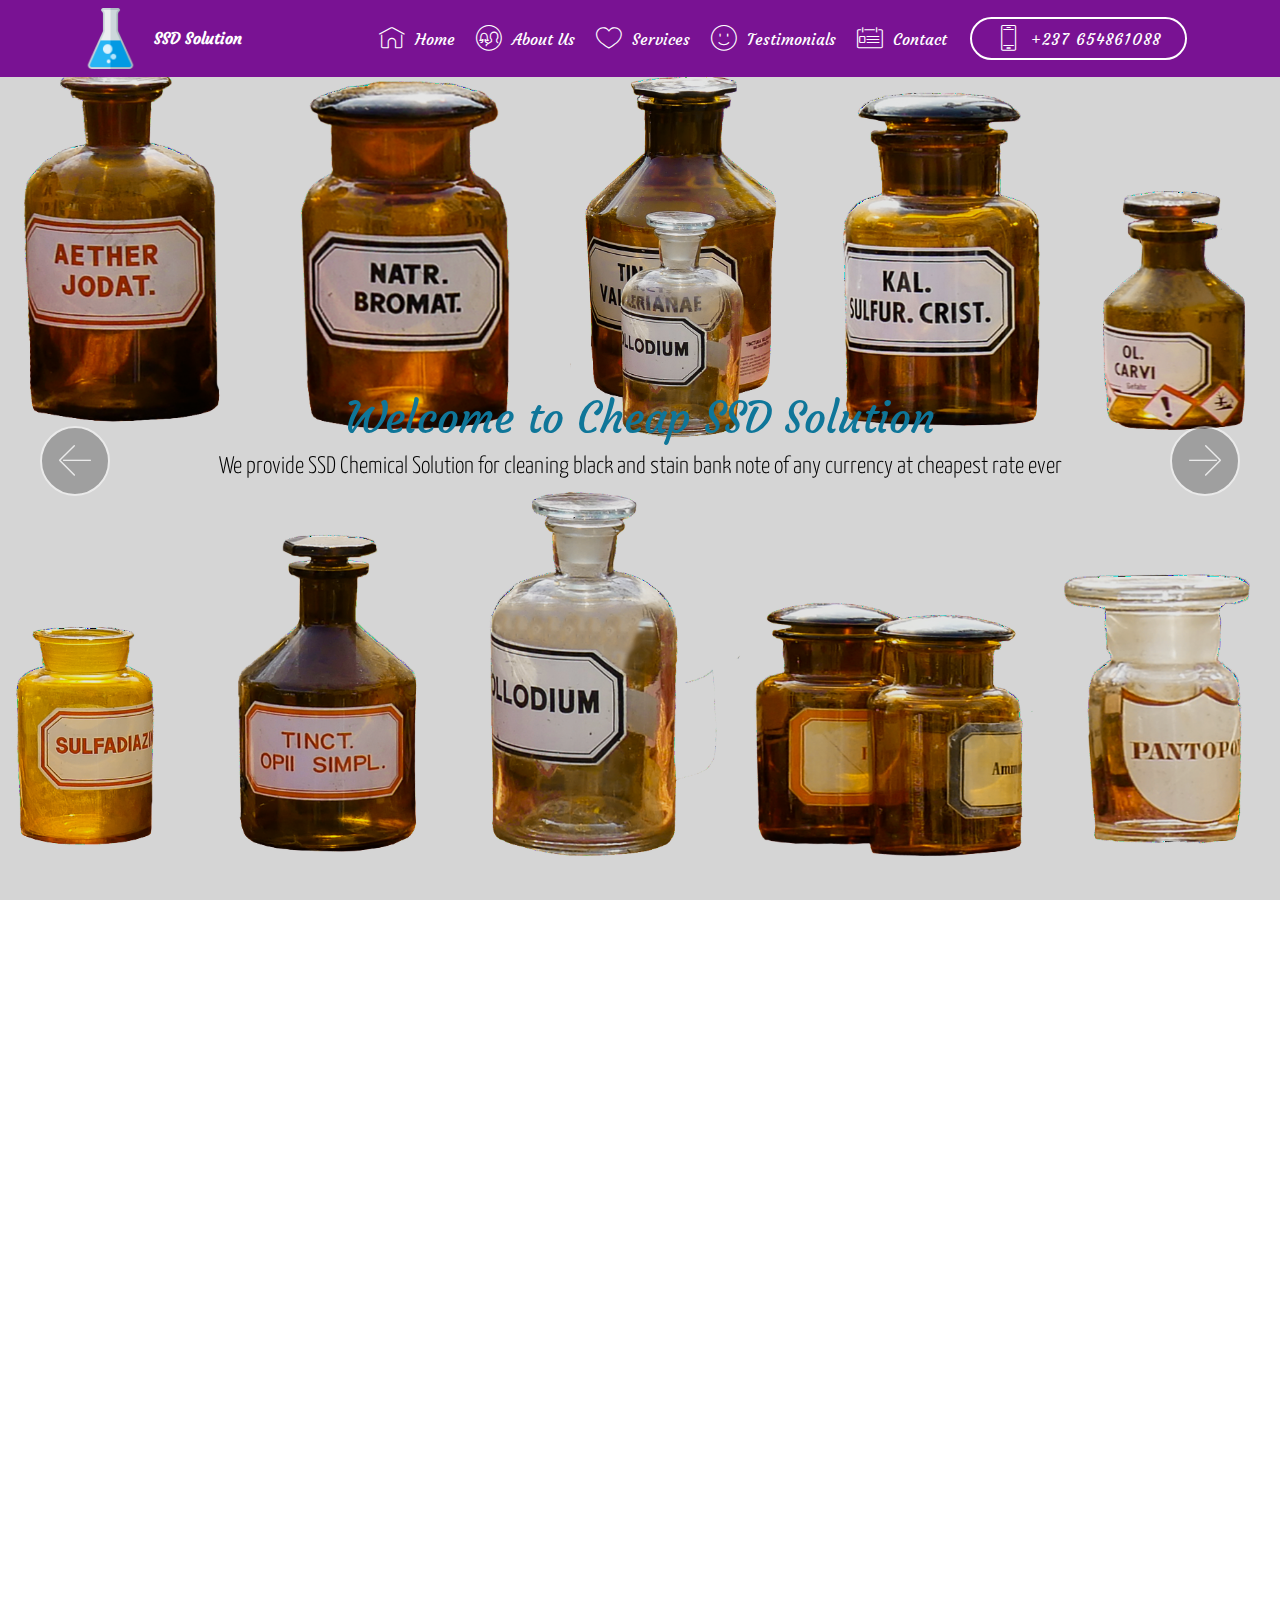
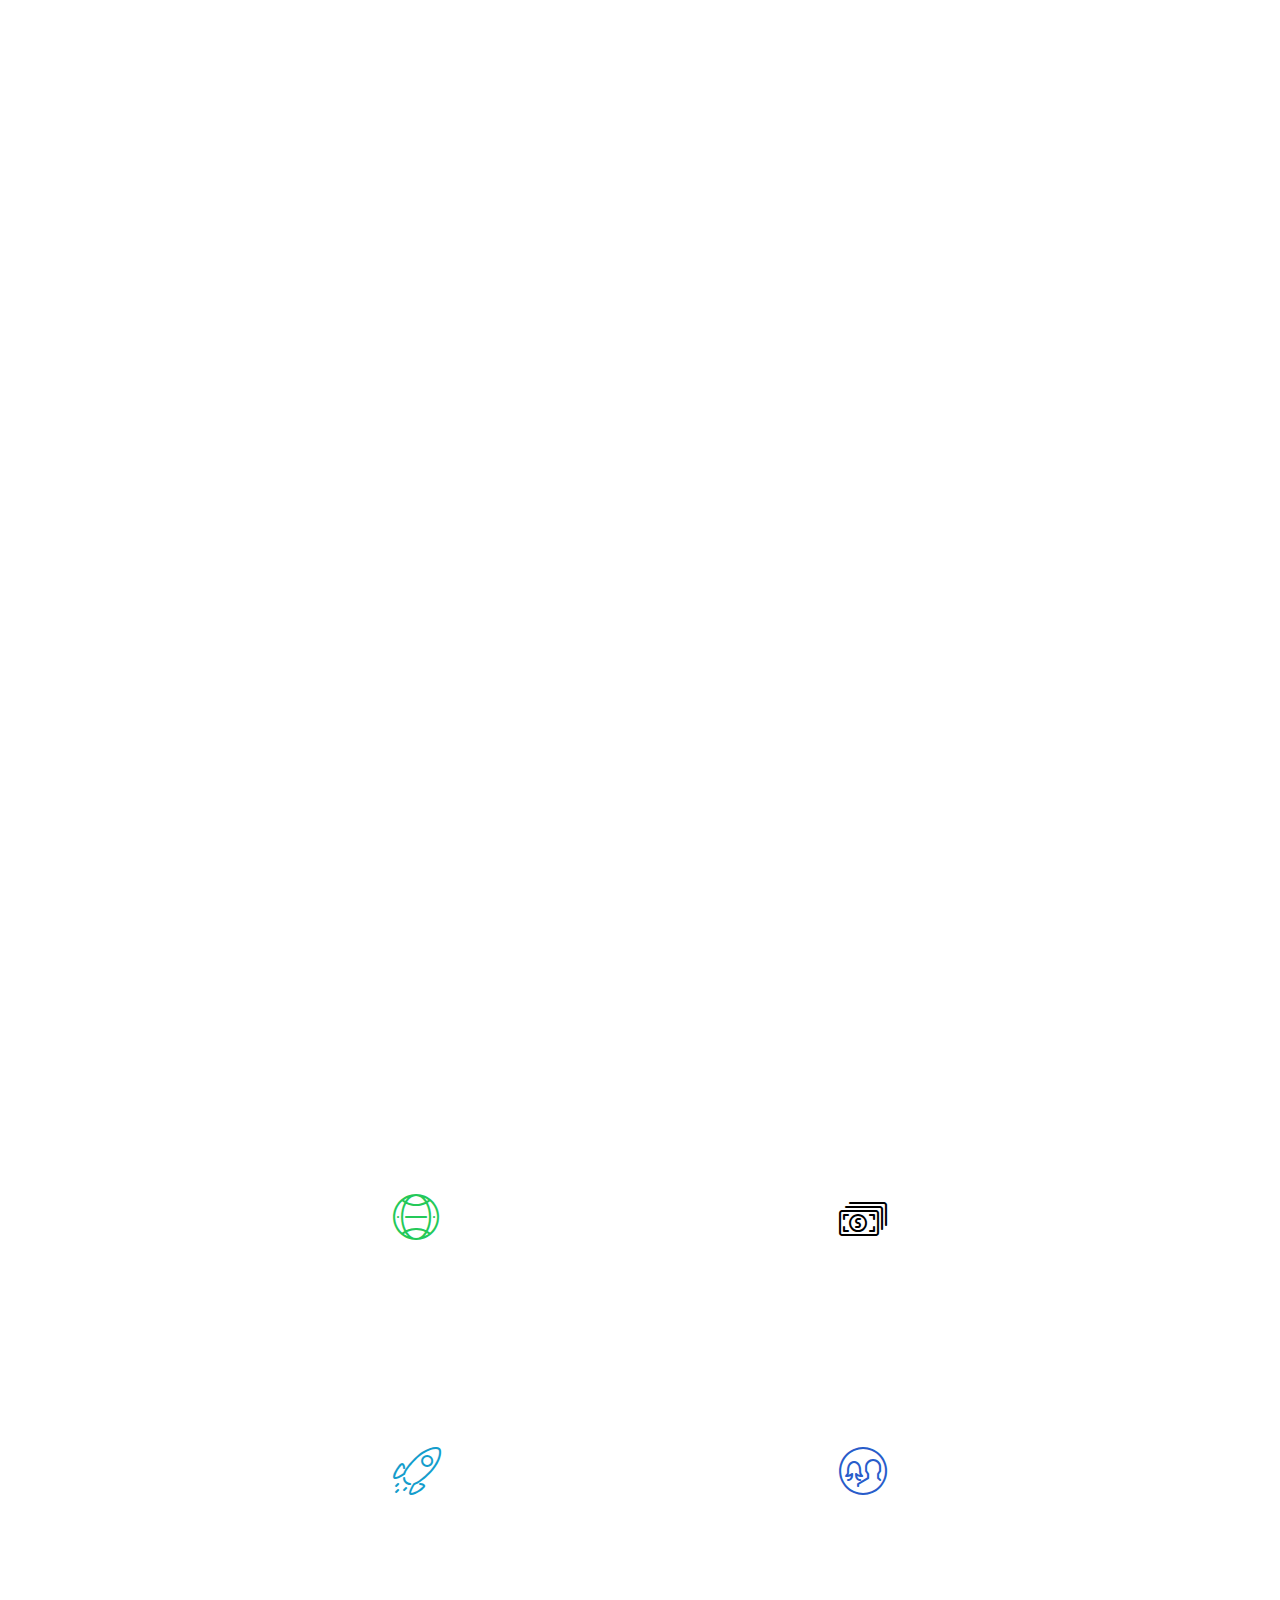
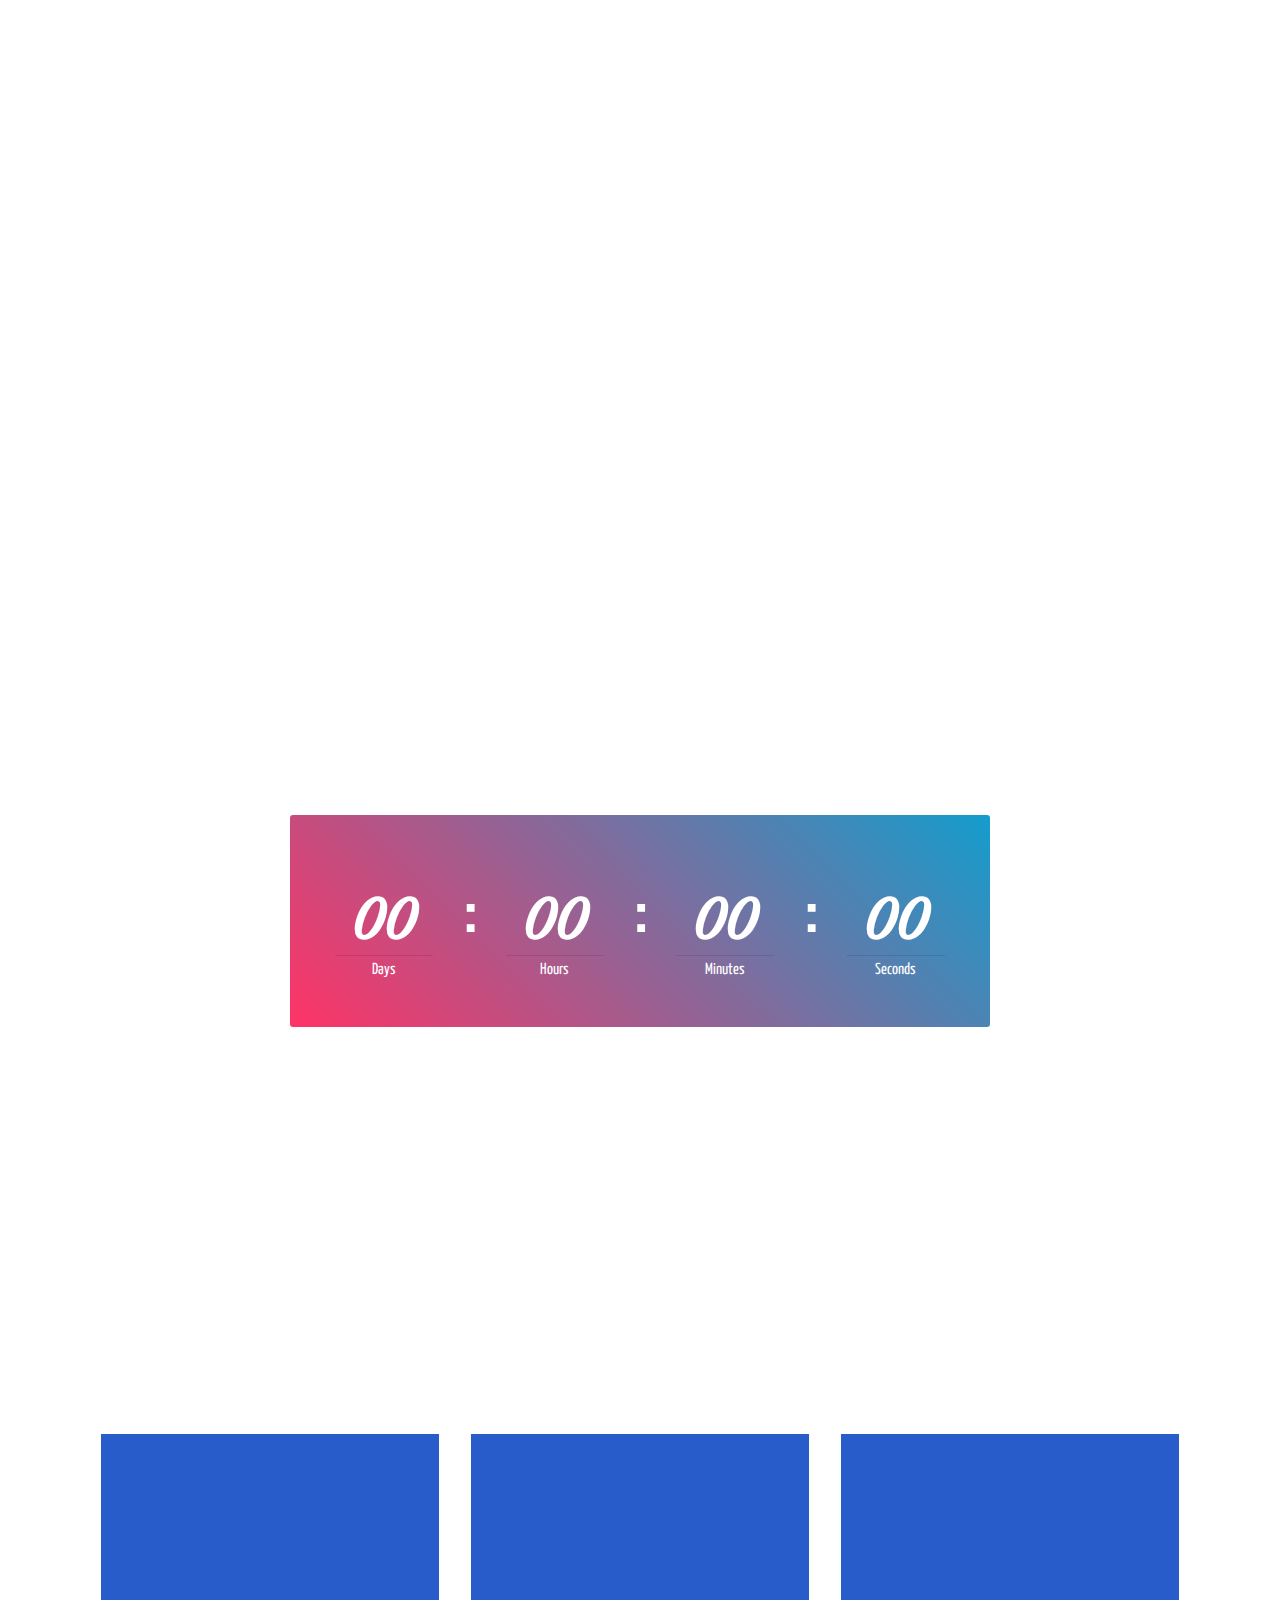
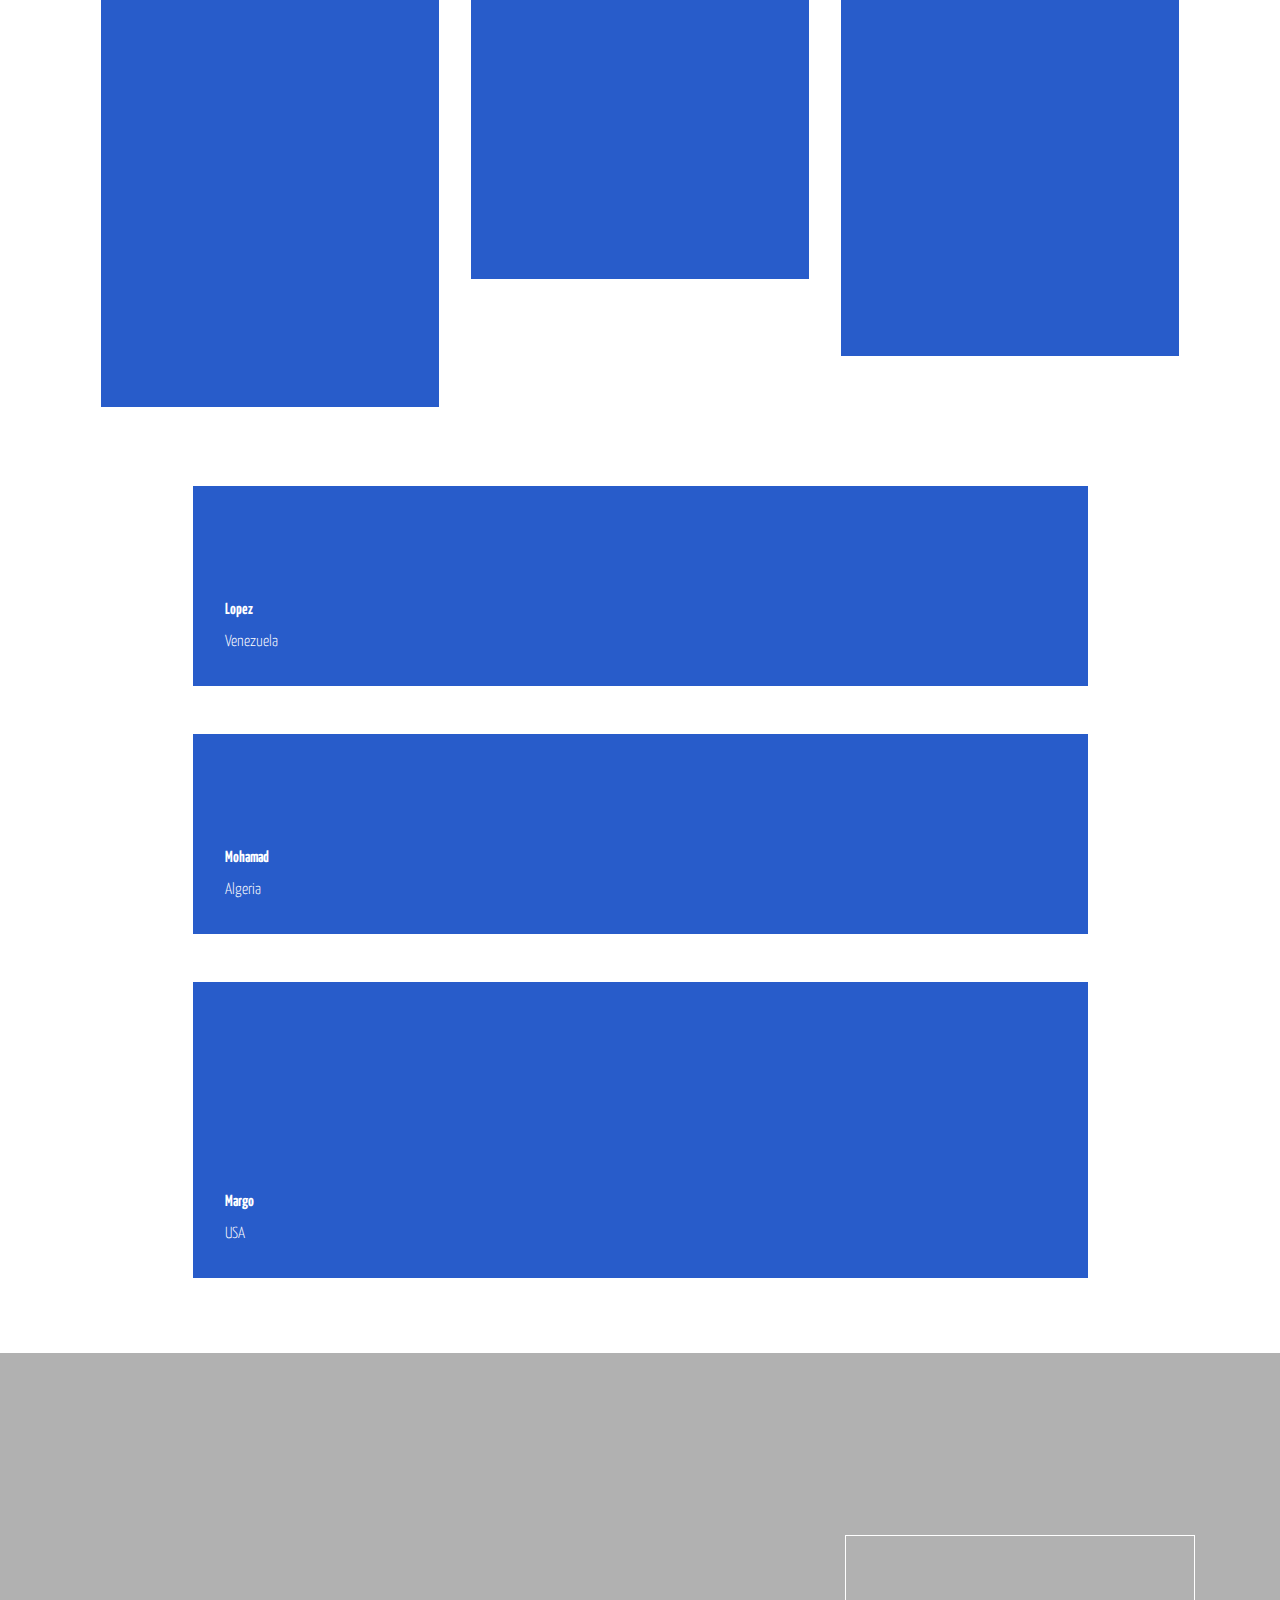
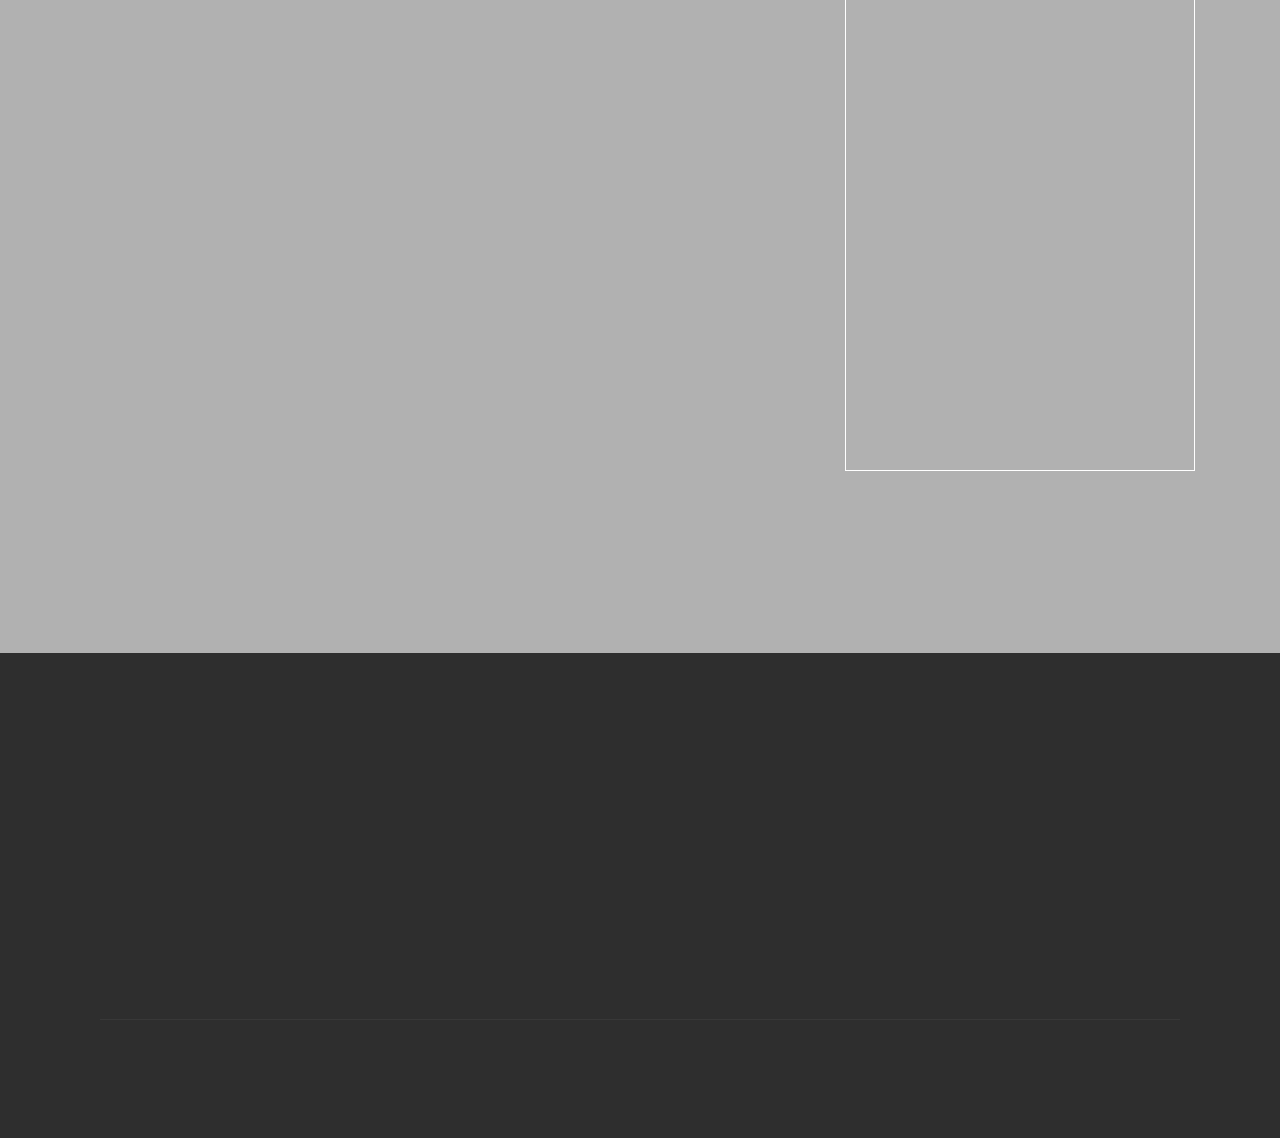
==== commit d1dee75a: "Add files via upload" ====
--- a/index.html
+++ b/index.html
@@ -1,38 +1,36 @@
 <!DOCTYPE html>
 <html>
-
 <head>
-    <meta charset="UTF-8">
-    <meta http-equiv="X-UA-Compatible" content="IE=edge">
-    <meta name="viewport" content="width=device-width, initial-scale=1">
-    <link rel="shortcut icon" href="assets/images/science-beaker-clipart-icon-512x512.png" type="image/x-icon">
-    <meta name="description" content="Welcome to Cheap SSD Solutions. We provide premium SSD solutions at the cheapest rate ever.">
-    <meta name="google-site-verification" content="T8WTtR1SSHgHBHwBD7adnZvRZqQQpFBVouu5XqRYCBs" />
-    <title>Home</title>
-    <link rel="stylesheet" href="assets/web/assets/mobirise-icons/mobirise-icons.css">
-    <link rel="stylesheet" href="assets/tether/tether.min.css">
-    <link rel="stylesheet" href="assets/bootstrap/css/bootstrap.min.css">
-    <link rel="stylesheet" href="assets/bootstrap/css/bootstrap-grid.min.css">
-    <link rel="stylesheet" href="assets/bootstrap/css/bootstrap-reboot.min.css">
-    <link rel="stylesheet" href="assets/dropdown/css/style.css">
-    <link rel="stylesheet" href="assets/animate.css/animate.min.css">
-    <link rel="stylesheet" href="assets/socicon/css/styles.css">
-    <link rel="stylesheet" href="assets/data-tables/data-tables.bootstrap4.min.css">
-    <link rel="stylesheet" href="assets/theme/css/style.css">
-    <link rel="stylesheet" href="assets/mobirise/css/mbr-additional.css" type="text/css">
-
-
-
+  <meta charset="UTF-8">
+  <meta http-equiv="X-UA-Compatible" content="IE=edge">
+  <meta name="generator" content="Mobirise v4.4.0, mobirise.com">
+  <meta name="viewport" content="width=device-width, initial-scale=1">
+  <meta name="google-site-verification" content="T8WTtR1SSHgHBHwBD7adnZvRZqQQpFBVouu5XqRYCBs" />  
+  <link rel="shortcut icon" href="assets/images/science-beaker-clipart-icon-512x512.png" type="image/x-icon">
+  <meta name="description" content="Welcome to cheap SSD solutions. We provide premium SSD solutions at the cheapest rate ever,">
+  <title>Home</title>
+  <link rel="stylesheet" href="assets/web/assets/mobirise-icons/mobirise-icons.css">
+  <link rel="stylesheet" href="assets/tether/tether.min.css">
+  <link rel="stylesheet" href="assets/bootstrap/css/bootstrap.min.css">
+  <link rel="stylesheet" href="assets/bootstrap/css/bootstrap-grid.min.css">
+  <link rel="stylesheet" href="assets/bootstrap/css/bootstrap-reboot.min.css">
+  <link rel="stylesheet" href="assets/dropdown/css/style.css">
+  <link rel="stylesheet" href="assets/animate.css/animate.min.css">
+  <link rel="stylesheet" href="assets/socicon/css/styles.css">
+  <link rel="stylesheet" href="assets/data-tables/data-tables.bootstrap4.min.css">
+  <link rel="stylesheet" href="assets/theme/css/style.css">
+  <link rel="stylesheet" href="assets/mobirise/css/mbr-additional.css" type="text/css">
+  
+  
+  
 </head>
-
 <body>
-    <section class="menu cid-qCgKfV1yEl" once="menu" id="menu2-0" data-rv-view="326">
-
-
-
-        <nav class="navbar navbar-expand beta-menu navbar-dropdown align-items-center navbar-fixed-top navbar-toggleable-sm">
-            <button class="navbar-toggler navbar-toggler-right" type="button" data-toggle="collapse" data-target="#navbarSupportedContent"
-                aria-controls="navbarSupportedContent" aria-expanded="false" aria-label="Toggle navigation">
+<section class="menu cid-qCgKfV1yEl" once="menu" id="menu2-0" data-rv-view="148">
+
+    
+
+    <nav class="navbar navbar-expand beta-menu navbar-dropdown align-items-center navbar-fixed-top navbar-toggleable-sm">
+        <button class="navbar-toggler navbar-toggler-right" type="button" data-toggle="collapse" data-target="#navbarSupportedContent" aria-controls="navbarSupportedContent" aria-expanded="false" aria-label="Toggle navigation">
             <div class="hamburger">
                 <span></span>
                 <span></span>
@@ -40,741 +38,565 @@
                 <span></span>
             </div>
         </button>
-            <div class="menu-logo">
-                <div class="navbar-brand">
-                    <span class="navbar-logo">
+        <div class="menu-logo">
+            <div class="navbar-brand">
+                <span class="navbar-logo">
                     <a href="index.html">
-                        <img src="assets/images/science-beaker-clipart-icon-512x512.png" alt="cheap ssd solutions" title="" media-simple="true" style="height: 3.8rem;">
+                        <img src="assets/images/science-beaker-clipart-icon-512x512.png" alt="Cheap SSD Solutions" title="" media-simple="true" style="height: 3.8rem;">
                     </a>
                 </span>
-                    <span class="navbar-caption-wrap"><a class="navbar-caption text-white display-4" href="http://www.cheapssdsolutions.com">
-                        SSD Solutions</a></span>
-                </div>
-            </div>
-            <div class="collapse navbar-collapse" id="navbarSupportedContent">
-                <ul class="navbar-nav nav-dropdown" data-app-modern-menu="true">
-                    <li class="nav-item">
-                        <a class="nav-link link text-white display-4" href="index.html#content4-2"><span class="mbri-home mbr-iconfont mbr-iconfont-btn"></span>Home</a>
-                    </li>
-                    <li class="nav-item"><a class="nav-link link text-white display-4" href="index.html#content4-g"><span class="mbri-users mbr-iconfont mbr-iconfont-btn"></span>
-                        About Us</a></li>
-                    <li class="nav-item"><a class="nav-link link text-white display-4" href="index.html#features12-e"><span class="mbri-hearth mbr-iconfont mbr-iconfont-btn"></span>
-                        Services</a></li>
-                    <li class="nav-item"><a class="nav-link link text-white display-4" href="index.html#testimonials1-4"><span class="mbri-smile-face mbr-iconfont mbr-iconfont-btn"></span>
-                        Testimonials</a></li>
-                    <li class="nav-item"><a class="nav-link link text-white display-4" href="index.html#header15-6"><span class="mbri-contact-form mbr-iconfont mbr-iconfont-btn"></span>Contact</a></li>
-                </ul>
-                <div class="navbar-buttons mbr-section-btn"><a class="btn btn-sm btn-white-outline display-4" href="tel:+237-654861088"><span class="mbri-mobile2 mbr-iconfont mbr-iconfont-btn"></span>
+                <span class="navbar-caption-wrap"><a class="navbar-caption text-white display-4" href="index.html">
+                        SSD Solution</a></span>
+            </div>
+        </div>
+        <div class="collapse navbar-collapse" id="navbarSupportedContent">
+            <ul class="navbar-nav nav-dropdown" data-app-modern-menu="true"><li class="nav-item">
+                    <a class="nav-link link text-white display-4" href="index.html#content4-2"><span class="mbri-home mbr-iconfont mbr-iconfont-btn"></span>Home</a>
+                </li><li class="nav-item"><a class="nav-link link text-white display-4" href="index.html#content4-g"><span class="mbri-users mbr-iconfont mbr-iconfont-btn"></span>
+                        About Us</a></li><li class="nav-item"><a class="nav-link link text-white display-4" href="index.html#features12-e"><span class="mbri-hearth mbr-iconfont mbr-iconfont-btn"></span>
+                        Services</a></li><li class="nav-item"><a class="nav-link link text-white display-4" href="index.html#testimonials1-4"><span class="mbri-smile-face mbr-iconfont mbr-iconfont-btn"></span>
+                        Testimonials</a></li><li class="nav-item"><a class="nav-link link text-white display-4" href="index.html#header15-6"><span class="mbri-contact-form mbr-iconfont mbr-iconfont-btn"></span>Contact</a></li></ul>
+            <div class="navbar-buttons mbr-section-btn"><a class="btn btn-sm btn-white-outline display-4" href="tel:+237-654861088"><span class="mbri-mobile2 mbr-iconfont mbr-iconfont-btn"></span>
                     
                     +237 654861088</a></div>
-            </div>
-        </nav>
-    </section>
-
-    <section class="carousel slide cid-qCgKpXKaJi" data-interval="false" id="slider1-1" data-rv-view="328">
-
-
-
-        <div class="full-screen">
-            <div class="mbr-slider slide carousel" data-pause="true" data-keyboard="false" data-ride="carousel" data-interval="5000">
-                <div class="carousel-inner" role="listbox">
-                    <div class="carousel-item slider-fullscreen-image" data-bg-video-slide="false" style="background-image: url(assets/images/lab-217041-1920x1271.jpg);">
-                        <div class="container container-slide">
-                            <div class="image_wrapper">
-                                <div class="mbr-overlay" style="opacity: 0.1;"></div><img src="assets/images/lab-217041-1920x1271.jpg">
-                                <div class="carousel-caption justify-content-center">
-                                    <div class="col-10 align-center">
-                                        <h2 class="mbr-fonts-style display-1">Fully Qualified Chemists&nbsp;</h2>
-                                        <p class="lead mbr-text mbr-fonts-style display-5">Our chemists and lab technicians are the most qualified in the field and have pushed
-                                            our services beyond boundaries.</p>
-                                    </div>
-                                </div>
-                            </div>
-                        </div>
-                    </div>
-                    <div class="carousel-item slider-fullscreen-image active" data-bg-video-slide="false" style="background-image: url(assets/images/pharmacy-1729445-1999x1311.png);">
-                        <div class="container container-slide">
-                            <div class="image_wrapper">
-                                <div class="mbr-overlay" style="opacity: 0.1;"></div><img src="assets/images/pharmacy-1729445-1999x1311.png">
-                                <div class="carousel-caption justify-content-center">
-                                    <div class="col-10 align-center">
-                                        <h2 class="mbr-fonts-style display-2">Welcome to Cheap SSD Solutions</h2>
-                                        <p class="lead mbr-text mbr-fonts-style display-5">We provide S.S.D Chemical Solution for cleaning black and stain bank note of any
-                                            currency at cheapest rate ever</p>
-                                    </div>
-                                </div>
-                            </div>
-                        </div>
-                    </div>
-                    <div class="carousel-item slider-fullscreen-image" data-bg-video-slide="false" style="background-image: url(assets/images/test-tube-879777-1920x1080.jpg);">
-                        <div class="container container-slide">
-                            <div class="image_wrapper"><img src="assets/images/test-tube-879777-1920x1080.jpg">
-                                <div class="carousel-caption justify-content-center">
-                                    <div class="col-10 align-center">
-                                        <h2 class="mbr-fonts-style display-2">First class SSD solutions</h2>
-                                        <p class="lead mbr-text mbr-fonts-style display-5">We are the leading company in providing the best SSD solutions to clean black or
-                                            stained currencies world wide</p>
-                                    </div>
-                                </div>
-                            </div>
-                        </div>
-                    </div>
-                </div><a data-app-prevent-settings="" class="carousel-control carousel-control-prev" role="button" data-slide="prev"
-                    href="#slider1-1"><span aria-hidden="true" class="mbri-left mbr-iconfont"></span><span class="sr-only">Previous</span></a>
-                <a
-                    data-app-prevent-settings="" class="carousel-control carousel-control-next" role="button" data-slide="next"
-                    href="#slider1-1"><span aria-hidden="true" class="mbri-right mbr-iconfont"></span><span class="sr-only">Next</span></a>
-            </div>
-        </div>
-
-    </section>
-
-    <section class="mbr-section content4 cid-qEPqn0mZEl" id="content4-2" data-rv-view="340">
-
-
-
+        </div>
+    </nav>
+</section>
+<section class="carousel slide cid-qCgKpXKaJi" data-interval="false" id="slider1-1" data-rv-view="150">
+
+    
+
+    <div class="full-screen"><div class="mbr-slider slide carousel" data-pause="true" data-keyboard="false" data-ride="carousel" data-interval="5000"><div class="carousel-inner" role="listbox"><div class="carousel-item slider-fullscreen-image" data-bg-video-slide="false" style="background-image: url(assets/images/lab-217041-1920x1271.jpg);"><div class="container container-slide"><div class="image_wrapper"><div class="mbr-overlay" style="opacity: 0.1;"></div><img src="assets/images/lab-217041-1920x1271.jpg"><div class="carousel-caption justify-content-center"><div class="col-10 align-center"><h2 class="mbr-fonts-style display-2">Fully Qualified Chemists&nbsp;</h2><p class="lead mbr-text mbr-fonts-style display-5">Our chemists and lab technicians are the most qualified in the field and have pushed our services beyond boundaries.</p></div></div></div></div></div><div class="carousel-item slider-fullscreen-image active" data-bg-video-slide="false" style="background-image: url(assets/images/pharmacy-1729445-1999x1311.png);"><div class="container container-slide"><div class="image_wrapper"><div class="mbr-overlay" style="opacity: 0.1;"></div><img src="assets/images/pharmacy-1729445-1999x1311.png"><div class="carousel-caption justify-content-center"><div class="col-10 align-center"><h2 class="mbr-fonts-style display-2">Welcome to Cheap SSD Solution</h2><p class="lead mbr-text mbr-fonts-style display-1">We provide SSD Chemical Solution for cleaning black and stain bank note of any currency at cheapest rate ever</p></div></div></div></div></div><div class="carousel-item slider-fullscreen-image" data-bg-video-slide="false" style="background-image: url(assets/images/test-tube-879777-1920x1080.jpg);"><div class="container container-slide"><div class="image_wrapper"><img src="assets/images/test-tube-879777-1920x1080.jpg"><div class="carousel-caption justify-content-center"><div class="col-10 align-center"><h2 class="mbr-fonts-style display-2">First class SSD solution</h2><p class="lead mbr-text mbr-fonts-style display-1">We are the leading company in providing the best SSD solution to clean black or stained currencies world wide</p></div></div></div></div></div></div><a data-app-prevent-settings="" class="carousel-control carousel-control-prev" role="button" data-slide="prev" href="#slider1-1"><span aria-hidden="true" class="mbri-left mbr-iconfont"></span><span class="sr-only">Previous</span></a><a data-app-prevent-settings="" class="carousel-control carousel-control-next" role="button" data-slide="next" href="#slider1-1"><span aria-hidden="true" class="mbri-right mbr-iconfont"></span><span class="sr-only">Next</span></a></div></div>
+
+</section>
+
+<section class="mbr-section content4 cid-qEPqn0mZEl" id="content4-2" data-rv-view="162">
+
+    
+
+    <div class="container">
+        <div class="media-container-row">
+            <div class="title col-12 col-md-8">
+                <h2 class="align-center pb-3 mbr-fonts-style display-2">
+                    Welcome to Cheap SSD Solution</h2>
+                <h3 class="mbr-section-subtitle align-center mbr-light mbr-fonts-style display-1">We are the biggest firm in the world in terms of providing SSD solution and restoring black(colored) or defaced currencies. Our company has been in the field of financial service since 1987 but we expanded our services online in 2003. The range of services we render will satisfy the needs of everyone who is eager to carry out financial money cleaning transaction in the quickest and beneficial way.
+<div>Our primary services are: selling chemical solutions and powder, cleaning security sealed notes chemical to wash black money, 
+<span style="font-size: 1.5rem;">Chemical to clean money,&nbsp;</span><span style="font-size: 1.5rem;">Black notes cleaning chemicals,&nbsp;</span><span style="font-size: 1.5rem;">Activation powder &amp; ssd solution,&nbsp;</span><span style="font-size: 1.5rem;">Black money cleaning machine,&nbsp;</span><span style="font-size: 1.5rem;">SSD automatic solution price, SSD Chemical Solution, 
+</span><span style="font-size: 1.5rem;">SSD Solution Chemical,&nbsp;</span><span style="font-size: 1.5rem;">SSD super automatic solution,&nbsp;</span><span style="font-size: 1.5rem;">Activation powder,&nbsp;</span><span style="font-size: 1.5rem;">Black dollar cleaning chemical formula,&nbsp;</span><span style="font-size: 1.5rem;">Black dollar cleaning machine</span></div></h3>
+                
+            </div>
+        </div>
+    </div>
+</section>
+
+<section class="mbr-section content4 cid-qF5Lw0gVZi" id="content4-g" data-rv-view="164">
+
+    
+
+    <div class="container">
+        <div class="media-container-row">
+            <div class="title col-12 col-md-8">
+                <h2 class="align-center pb-3 mbr-fonts-style display-2">
+                    What we do</h2>
+                <h3 class="mbr-section-subtitle align-center mbr-light mbr-fonts-style display-1">We Supply The best and latest SSD solutions automatic chemicals and machine for cleaning black and defaced currencies in OMAN, DUBAI, PAKISTAN, ITALY, ALGERIA, MALAYSIA, IRAQ, UNITED KINGDOM, USA, TUNISIA, EGYPT, TURKEY, LIBYA, THAILAND, BELGIUM, SPAIN, NETHERLANDS, BRAZIL, SWITZERLAND ETC. We also provide services in our worlwide laboratories for cleaning black money and any color of defaced currencies. Our S.S.D Automatic solution is also used in the cleaning of stained bank notes with anti breeze quality, bills like USD, EURO, Pounds and other local currencies. We are direct manufacturer and main supplier of all kinds of chemicals which include SSD Solution , Super Automatic Solution. We have different types of chemicals that can perfectly clean out your Deface note, Black note , Red notes , Green notes , Stained notes , Stamped notes and also coded notes. If you have the 'Black Money' and your cleaning solution has coagulated or gone hard with time, we can offer replacement at a reasonable charge. &nbsp;We also melt frozen chemicals in our laboratory and our services are professional we thus provide legal document for all our products and services.<br></h3>
+                
+            </div>
+        </div>
+    </div>
+</section>
+
+<section class="section-table cid-qF93vgQam5" id="table1-12" data-rv-view="166">
+
+  
+  
+  <div class="container container-table">
+      <h2 class="mbr-section-title mbr-fonts-style align-center pb-3 display-2">
+          Recent years stats</h2>
+      <h3 class="mbr-section-subtitle mbr-fonts-style align-center pb-5 mbr-light display-1">We have been present in the market since the early 2000's. Bellow is a table on our recent years statistics. Which shows that more and more clients turn to trust our services year after year. We say thanks to them and promise to always try our possible best to make them happy.</h3>
+      <div class="table-wrapper">
         <div class="container">
+          
+        </div>
+
+        <div class="container scroll">
+          <table class="table" cellspacing="0">
+            <thead>
+              <tr class="table-heads ">
+                  
+                  
+                  
+                  
+              <th class="head-item mbr-fonts-style display-7">
+                      Year</th><th class="head-item mbr-fonts-style display-7">
+                      Total Currencies</th><th class="head-item mbr-fonts-style display-7">
+                      Total Clients</th><th class="head-item mbr-fonts-style display-7">
+                      Most treated Currency</th></tr>
+            </thead>
+
+            <tbody>
+              
+              
+              
+              
+            <tr> 
+                
+                
+                
+                
+              <td class="body-item mbr-fonts-style display-7">2014</td><td class="body-item mbr-fonts-style display-7">38</td><td class="body-item mbr-fonts-style display-7">102</td><td class="body-item mbr-fonts-style display-7">US Dollar</td></tr><tr>
+                
+                
+                
+                
+              <td class="body-item mbr-fonts-style display-7">2015</td><td class="body-item mbr-fonts-style display-7">29</td><td class="body-item mbr-fonts-style display-7">91</td><td class="body-item mbr-fonts-style display-7">EURO</td></tr><tr>
+                
+                
+                
+                
+              <td class="body-item mbr-fonts-style display-7">2016</td><td class="body-item mbr-fonts-style display-7">40</td><td class="body-item mbr-fonts-style display-7">126</td><td class="body-item mbr-fonts-style display-7">Australian Dollar</td></tr><tr>
+                
+                
+                
+                
+              <td class="body-item mbr-fonts-style display-7">2017</td><td class="body-item mbr-fonts-style display-7">43</td><td class="body-item mbr-fonts-style display-7">161</td><td class="body-item mbr-fonts-style display-7">US Dollar</td></tr></tbody>
+          </table>
+        </div>
+        <div class="container table-info-container">
+          
+        </div>
+      </div>
+    </div>
+</section>
+
+<section class="features12 cid-qF5L8xY9Pw" id="features12-e" data-rv-view="223">
+    
+    
+
+    
+
+    <div class="container">
+        <h2 class="mbr-section-title pb-2 mbr-fonts-style display-2">
+            Services</h2>
+        <h3 class="mbr-section-subtitle pb-3 mbr-fonts-style display-5">We provide cheap, reliable and fast services to all our customers. Whether you are a new customer or a returning one you will benefit from expertise in the field at affordable rates.</h3>
+
+        <div class="media-container-row pt-5">
+            <div class="block-content align-right">
+                <div class="card pl-3 pr-3 pb-5">
+                    <div class="mbr-card-img-title">
+                        <div class="card-img pb-3">
+                             <span class="mbr-iconfont mbri-globe-2" style="color: rgb(36, 201, 89);" media-simple="true"></span>
+                        </div>
+                        <div class="mbr-crt-title">
+                            <h4 class="card-title py-2 mbr-crt-title mbr-fonts-style display-4">
+                                World wide services</h4>
+                        </div>
+                    </div>                
+
+                    <div class="card-box">
+                        <p class="mbr-text mbr-section-text mbr-fonts-style display-7">
+                            We provide our services to nearly all the countries available wordwide. We are working towards expanding our services to the few regions that don't yet have support for our services .</p>
+                    </div>
+                </div>
+
+                <div class="card pl-3 pr-3 pb-5">
+                    <div class="mbr-card-img-title">
+                        <div class="card-img pb-3">
+                            <span class="mbr-iconfont mbri-rocket" style="color: rgb(20, 157, 204);" media-simple="true"></span>
+                        </div>
+                        <div class="mbr-crt-title">
+                            <h4 class="card-title py-2 mbr-crt-title mbr-fonts-style display-4">
+                                Fastest services</h4>
+                        </div>
+                    </div>
+                    <div class="card-box">
+                        <p class="mbr-text mbr-section-text mbr-fonts-style display-7">We provide premium services to all our clients whether old or new. Professionally selected team will help you to solve any problem at breakneck speed with the maximum of efficiency<br>
+                        </p>
+                    </div>
+                </div>
+            </div>
+
+            <div class="mbr-figure" style="width: 33%;">
+                <img src="assets/images/laboratory-analysis-1698816-1280x1927.jpg" alt="Cheap SSD Solutions" title="" media-simple="true">
+            </div>
+
+            <div class="block-content align-left  ">
+                <div class="card pl-3 pr-3 pb-5">
+                    <div class="mbr-card-img-title">
+                        <div class="card-img pb-3">
+                             <span class="mbr-iconfont mbri-cash" style="color: rgb(0, 0, 0);" media-simple="true"></span>
+                        </div>
+                        <div class="mbr-crt-title">
+                            <h4 class="card-title py-2 mbr-crt-title mbr-fonts-style display-4">
+                                Money back guarantee</h4>
+                        </div>
+                    </div>                
+
+                    <div class="card-box">
+                        <p class="mbr-text mbr-section-text mbr-fonts-style display-7">Money back guarantee only when our solution makes no difference or does not clean your black bills to your satisfaction, this can only be 85% money back on powders and 95% pastestes and oxides.
+<br></p>
+                    </div>
+                </div>
+
+                <div class="card pl-3 pr-3 pb-5">
+                    <div class="mbr-card-img-title">
+                        <div class="card-img pb-3">
+                            <span class="mbr-iconfont mbri-users" style="color: rgb(40, 92, 202);" media-simple="true"></span>
+                        </div>
+                        <div class="mbr-crt-title">
+                            <h4 class="card-title py-2 mbr-crt-title mbr-fonts-style display-4">Support 24/7</h4>
+                        </div>
+                    </div>
+                    <div class="card-box">
+                        <p class="mbr-text mbr-section-text mbr-fonts-style display-7">We got an outstanding services. Always available 24/7. We communicate with our customers as soon as they get to us</p>
+                    </div>
+                </div>
+            </div>
+        </div>
+    </div>
+</section>
+
+<section class="mbr-section article content12 cid-qEPtmJxwMe" id="content12-a" data-rv-view="226">
+     
+
+    <div class="container">
+        <div class="media-container-row">
+            <div class="mbr-text counter-container col-12 col-md-8 mbr-fonts-style display-7">
+                <ul>
+                    <li><strong>Great demonstration videos available</strong>&nbsp;- For copy right issues and avoiding our videos to be found all over websites such as YouTube, we will send demonstration videos only to clients that contact us. This is mainly because our past demonstration videos have been downloaded by fraudsters claiming it theirs.</li>
+                    <li><strong>We are genuine</strong>&nbsp;- Websites claiming to provide SSD solution are found all over the web. Most of them have been reported to be scam sites. Through such sites users requiring our services find it difficult to use our services.</li>
+                    <li><strong>We love when you are happy</strong> - So far we have kept a clean sheet with all our clients. We take our mission seriously since we know how much a bad service rendered to a client can affect our reputation.</li>
+                </ul>
+            </div>
+        </div>
+    </div>
+</section>
+
+<section class="mbr-section content6 cid-qG6ay4p7rk" id="content6-2e" data-rv-view="227">
+    
+     
+    
+    <div class="container">
+        <div class="media-container-row">
+            <div class="col-12 col-md-8">
+                <div class="media-container-row">
+                    <div class="mbr-figure" style="width: 105%;">
+                      <img src="assets/images/cleaning-800x555.jpg" alt="Cheap SSD Solutions" title="" media-simple="true">  
+                    </div>
+                    <div class="media-content">
+                        <div class="mbr-section-text">
+                            <p class="mbr-text mb-0 mbr-fonts-style display-7">Automatic Solution is used in the cleaning of stained money in Australia<br>Black Coated Notes And Activation Powder In Kuwait<br>Black Coated Notes In Tunisia<br>Black Currency Cleaning Chemical In Spain<br>Black Currency Cleaning Chemical In United States Of America<br>Black Currency Cleaning In Sweden<br></p>
+                        </div>
+                    </div>
+                </div>
+            </div>
+        </div>
+    </div>
+</section>
+
+<section class="countdown2 cid-qF8WmkOYYZ" id="countdown2-r" data-rv-view="229">
+
+    
+
+    
+
+    <div class="container">
+        <h2 class="mbr-section-title pb-3 align-center mbr-fonts-style display-2">
+            Countdown
+        </h2>
+        <h3 class="mbr-section-subtitle align-center mbr-fonts-style display-5">Wow we are 15 years old in 2018. To thank all our clients for their trust, we provide 10% discount on all our services.</h3>
+    </div>
+    <div class="container pt-5 mt-2">
+        <div class=" countdown-cont align-center p-4">
+            <div class="event-name align-left mbr-white ">
+                <h4 class="mbr-fonts-style display-5">DISCOUNT ENDS IN</h4>
+            </div>
+            <div class="countdown align-center py-2" data-due-date="2018/12/31">
+            </div>
+            <div class="daysCountdown" title="Days"></div>
+            <div class="hoursCountdown" title="Hours"></div>
+            <div class="minutesCountdown" title="Minutes"></div>
+            <div class="secondsCountdown" title="Seconds"></div>
+            
+        </div>
+
+        
+    </div>
+</section>
+
+<section class="mbr-section content8 cid-qF8WqvvLMu" id="content8-s" data-rv-view="232">
+
+    
+
+    <div class="container">
+        <div class="media-container-row title">
+            <div class="col-12 col-md-8">
+                <div class="mbr-section-btn align-center"><a class="btn btn-primary display-4" href="index.html#header15-6">CONTACT US</a></div>
+            </div>
+        </div>
+    </div>
+</section>
+
+<section class="testimonials1 cid-qEPrehkLqs" id="testimonials1-4" data-rv-view="233">
+
+    
+
+    
+    <div class="container">
+        <div class="media-container-row">
+            <div class="title col-12 align-center">
+                <h2 class="pb-3 mbr-fonts-style display-2">
+                    WHAT OUR FANTASTIC CLIENTS SAY
+                </h2>
+                <h3 class="mbr-section-subtitle mbr-light pb-3 mbr-fonts-style display-5">Get what our clients think about the services we provide to them.</h3>
+            </div>
+        </div>
+    </div>
+
+    <div class="container pt-3 mt-2">
+        <div class="media-container-row">
+            <div class="mbr-testimonial p-3 align-center col-12 col-md-6 col-lg-4">
+                <div class="panel-item p-3">
+                    <div class="card-block">
+                        
+                        <p class="mbr-text mbr-fonts-style display-7">It has been a battle for me to find a real technicians who can clean 
+<br>my money, I have spent a lot of money buying chemicals but at end they come up with different stories, they use different story to take money from me, but eventually i was introduce to this site, I droped a line and within few minutes i was sent an email. I discussed my problem with a customer service representative, who told me that a technician will be sent to my place to clean my money on percentage base. I was asked to pay for the travell expenses then within a few days a technician arrived and cleaned all my money within some few hours.</p>
+                    </div>
+                    <div class="card-footer">
+                        <div class="mbr-author-name mbr-bold mbr-fonts-style display-7">
+                             Gordon</div>
+                        <small class="mbr-author-desc mbr-italic mbr-light mbr-fonts-style display-7">USA</small>
+                    </div>
+                </div>
+            </div>
+
+            <div class="mbr-testimonial p-3 align-center col-12 col-md-6 col-lg-4">
+                <div class="panel-item p-3">
+                    <div class="card-block">
+                        
+                        <p class="mbr-text mbr-fonts-style display-7">
+                           Hello I am the manager of  Real SSD solutions. A little firm based in Brazil which is specialized at cleaning "black" money. We have been buying all our SSD solutions from this our partner for the past 10 years and so far we have always been satisfied with the quality and price of the solutions they have provided us. I will recomend their solutions to any firm or person trying to get the world best grade SSD solutions. 
+                        </p>
+                    </div>
+                    <div class="card-footer">
+                        <div class="mbr-author-name mbr-bold mbr-fonts-style display-7">
+                             Chris</div>
+                        <small class="mbr-author-desc mbr-italic mbr-light mbr-fonts-style display-7">Brazil</small>
+                    </div>
+                </div>
+            </div>
+
+            <div class="mbr-testimonial p-3 align-center col-12 col-md-6 col-lg-4">
+                <div class="panel-item p-3">
+                    <div class="card-block">
+                        
+                        <p class="mbr-text mbr-fonts-style display-7">
+                           I have bought SSD Solutions from Cheap SSD solutions more than 20 times to clean several currencies for my clients and each time I have always been able to satisfy my clients on time. Some solutions out there take several days to clean just a single bank note, but with the solutions I have bought from this store cleaning a note is just a matter of seconds. This has not only anabled me generate more income but the solutions are very affordable and I can say they are the best you can get in the world market right now.
+                        </p>
+                    </div>
+                    <div class="card-footer">
+                        <div class="mbr-author-name mbr-bold mbr-fonts-style display-7">
+                             Salam</div>
+                        <small class="mbr-author-desc mbr-italic mbr-light mbr-fonts-style display-7">
+                               UAE</small>
+                    </div>
+                </div>
+            </div>
+
+            
+
+            
+
+            
+        </div>
+    </div>   
+</section>
+
+<section class="testimonials4 cid-qFcSMY84XX" id="testimonials4-15" data-rv-view="236">
+
+  
+
+  
+  <div class="container">
+    
+    
+    <div class="col-md-10 testimonials-container"> 
+      
+
+      
+    <div class="testimonials-item">
+        <div class="user row">
+          
+          <div class="testimonials-caption">
+            <div class="user_text ">
+              <p class="mbr-fonts-style  display-7">I just want to say thanks for your magical solutions. I was able to clean my black money worth 500,000 USD. That i won from a lottery but inorder to transport such an amount out of the US I had to dye it with dark ink.</p>
+            </div>
+            <div class="user_name mbr-bold mbr-fonts-style align-left pt-3 display-7">Lopez</div>
+            <div class="user_desk mbr-light mbr-fonts-style align-left pt-2 display-7">
+                 Venezuela</div>
+          </div>
+        </div>
+      </div><div class="testimonials-item">
+        <div class="user row">
+          
+          <div class="testimonials-caption">
+            <div class="user_text">
+              <p class="mbr-fonts-style  display-7">I bought a large a quantity of SSD solutions from Cheap SSD Solutions, to become one of the major suppliers of &nbsp;SSD Solutions in North Africa. We have been partners since 2005 and I will recomend their services to any one that wants cheap, efficient and Non toxic SSD Solutions in large or small quantities.</p>
+            </div>
+            <div class="user_name mbr-bold mbr-fonts-style align-left pt-3 display-7">Mohamad</div>
+            <div class="user_desk mbr-light mbr-fonts-style align-left pt-2 display-7">Algeria</div>
+          </div>
+        </div>
+      </div><div class="testimonials-item">
+        <div class="user row">
+          
+          <div class="testimonials-caption">
+            <div class="user_text">
+              <p class="mbr-fonts-style  display-7">Testimonial " Hello I am Helen. I once came in contact with green coated money that my husband left behind before dieing. At first I didnt know it was money, but one day a friend of my late husband came knocking at my door telling me my husband before dieing left some money! I was loke which money? He then told me about the green papers that I found some few days later. I was told inorder to clean the money I have to buy SSD Solutions. There began a long and frustrating journey in search of a reliable source. Most websites and people I came accross claiming to providesuch services &nbsp;were all scams but one day I talked about the problem to a friend who recomended this site. I purchased my SSD Solutions with free video tutorials on how to apply them here I took just few minutes for me to clean 65,250 USD. Since then Ive been leaving a great life full of happiness with my 2 children"<br></p>
+            </div>
+            <div class="user_name mbr-bold mbr-fonts-style align-left pt-3 display-7">Margo</div>
+            <div class="user_desk mbr-light mbr-fonts-style align-left pt-2 display-7">
+                 USA</div>
+          </div>
+        </div>
+      </div></div>
+  </div>
+</section>
+
+<section class="cid-qEPst9fgza mbr-fullscreen mbr-parallax-background" id="header15-6" data-rv-view="247">
+
+    
+
+    <div class="mbr-overlay" style="opacity: 0.3; background-color: rgb(35, 35, 35);"></div>
+
+    <div class="container align-right">
+<div class="row">
+    <div class="mbr-white col-lg-8 col-md-7 content-container">
+        <h1 class="mbr-section-title mbr-bold pb-3 mbr-fonts-style display-1">Contact US</h1>
+        <p class="mbr-text pb-3 mbr-fonts-style display-5">
+            Get to us by filling this form. We promise to respond back to you as soon as we can. Please don't forget to state your country or region since that help us provide appropriate feedback to our clients. Thanks
+        </p>
+    </div>
+    <div class="col-lg-4 col-md-5">
+    <div class="form-container">
+        <div class="media-container-column" data-form-type="formoid">
+            <div data-form-alert="" hidden="" class="align-center">Thanks for filling out the form!</div>
+            <form class="mbr-form" action="https://mobirise.com/" method="post" data-form-title="Cheap SSD Solutions Contact Form"><input type="hidden" data-form-email="true" value="grULPTJ/fddPEpcuA5VcyEwW9JYFETit0jRvL4xE9yJUNRatJiQ/irq0zWk2LeonSzuGp4o0ETqBPoOxbGT6QymBzw4sLDm4hwebdY+3d8xH6V5r+VkUMIssll7MghWX">
+                <div data-for="name">
+                    <div class="form-group">
+                        <input type="text" class="form-control px-3" name="name" data-form-field="Name" placeholder="Name" required="" id="name-header15-6">
+                    </div>
+                </div>
+                <div data-for="email">
+                    <div class="form-group">
+                        <input type="email" class="form-control px-3" name="email" data-form-field="Email" placeholder="Email" required="" id="email-header15-6">
+                    </div>
+                </div>
+                <div data-for="phone">
+                    <div class="form-group">
+                        <input type="tel" class="form-control px-3" name="phone" data-form-field="Phone" placeholder="Phone" id="phone-header15-6">
+                    </div>
+                </div>
+                <div class="form-group" data-for="message">
+                    <textarea type="text" class="form-control px-3" name="message" rows="7" placeholder="Message" data-form-field="Message" id="message-header15-6"></textarea>
+                </div>
+                <span class="input-group-btn"><button href="" type="submit" class="btn btn-secondary btn-form display-4">SEND MESSAGE</button></span>
+            </form>
+        </div>
+    </div>
+    </div>
+</div>
+    </div>
+    
+</section>
+
+<section class="cid-qG9eEC8LBS" id="footer1-2f" data-rv-view="250">
+
+    
+
+    
+
+    <div class="container">
+        <div class="media-container-row content text-white">
+            <div class="col-12 col-md-3">
+                <div class="media-wrap">
+                    <a href="#top">
+                        <img src="assets/images/science-beaker-clipart-icon-512x512.png" alt="Cheap SSD Solutions" title="" media-simple="true">
+                    </a>
+                </div>
+            </div>
+            <div class="col-12 col-md-3 mbr-fonts-style display-7">
+                <h5 class="pb-3">
+                    Tags</h5>
+                <p class="mbr-text"><a href="http://www.cheapssdsolutions.com">SSD Solution</a>
+<br><a href="http://www.cheapssdsolutions.com">SSD Chemical
+</a><br><a href="http://www.cheapssdsolutions.com">SSD Chemical Solution
+</a><br><a href="http://www.cheapssdsolutions.com">SSD Solution Chemical
+</a><br><a href="http://www.cheapssdsolutions.com">SSD super automatic solution
+</a><br><a href="http://www.cheapssdsolutions.com">Activation powder</a><br><a href="http://www.cheapssdsolutions.com">Black dollar cleaning chemical formula</a>
+<br><a href="http://www.cheapssdsolutions.com">Black dollar cleaning machine</a><br></p>
+            </div>
+            <div class="col-12 col-md-3 mbr-fonts-style display-7">
+                <h5 class="pb-3">
+                    Contacts
+                </h5>
+                <p class="mbr-text">Phone: +237 654861088<br></p>
+            </div>
+            <div class="col-12 col-md-3 mbr-fonts-style display-7">
+                <h5 class="pb-3">
+                    Links
+                </h5>
+                <p class="mbr-text"><a href="http://www.cheapssdsolutions.com" class="text-primary">SSD chemical for sale</a>
+<br><a href="http://www.cheapssdsolutions.com">Chemical to wash black money</a>
+<br><a href="http://www.cheapssdsolutions.com">Chemical to clean money
+</a><br><a href="http://www.cheapssdsolutions.com">Black notes cleaning chemicals</a>
+<br><a href="http://www.cheapssdsolutions.com">Activation powder &amp; ssd solution
+</a><br><a href="http://www.cheapssdsolutions.com">Black money cleaning machine
+</a><br><a href="http://www.cheapssdsolutions.com">SSD automatic solution price
+</a><br><a href="http://www.cheapssdsolutions.com">SSD solution chemical suppliers</a><br><a href="http://www.cheapssdsolutions.com">What is ssd chemical solution</a><br></p>
+            </div>
+        </div>
+        <div class="footer-lower">
             <div class="media-container-row">
-                <div class="title col-12 col-md-8">
-                    <h2 class="align-center pb-3 mbr-fonts-style display-2">
-                        Welcome to Cheap SSD Solutions</h2>
-                    <h3 class="mbr-section-subtitle align-center mbr-light mbr-fonts-style display-5">We are the biggest firm in the world in terms of providing SSD solutions and restoring black(colored)
-                        or defaced currencies. Our company has been in the field of financial service since 1987 but we expanded
-                        our services online in 2003. The range of services we render will satisfy the needs of everyone who
-                        is eager to carry out financial money cleaning transaction in the quickest and beneficial way.
-                        <div>Our primary services are: selling chemical solutions and powder, cleaning security sealed notes and
-                            others.</div>
-                    </h3>
-
-                </div>
-            </div>
-        </div>
-    </section>
-
-    <section class="mbr-section content4 cid-qF5Lw0gVZi" id="content4-g" data-rv-view="342">
-
-
-
-        <div class="container">
-            <div class="media-container-row">
-                <div class="title col-12 col-md-8">
-                    <h2 class="align-center pb-3 mbr-fonts-style display-2">
-                        What we do</h2>
-                    <h3 class="mbr-section-subtitle align-center mbr-light mbr-fonts-style display-5">We Supply The best and latest SSD solutions automatic chemicals and machine for cleaning black and defaced
-                        currencies in OMAN, DUBAI, PAKISTAN, ITALY, ALGERIA, MALAYSIA, IRAQ, UNITED KINGDOM, USA, TUNISIA,
-                        EGYPT, TURKEY, LIBYA, THAILAND, BELGIUM, SPAIN, NETHERLANDS, BRAZIL, SWITZERLAND ETC. We also provide
-                        services in our worlwide laboratories for cleaning black money and any color of defaced currencies.
-                        Our S.S.D Automatic solution is also used in the cleaning of stained bank notes with anti breeze
-                        quality, bills like USD, EURO, Pounds and other local currencies. We are direct manufacturer and
-                        main supplier of all kinds of chemicals which include SSD Solution , Super Automatic Solution. We
-                        have different types of chemicals that can perfectly clean out your Deface note, Black note , Red
-                        notes , Green notes , Stained notes , Stamped notes and also coded notes. If you have the 'Black
-                        Money' and your cleaning solution has coagulated or gone hard with time, we can offer replacement
-                        at a reasonable charge. &nbsp;We also melt frozen chemicals in our laboratory and our services are
-                        professional we thus provide legal document for all our products and services.<br></h3>
-
-                </div>
-            </div>
-        </div>
-    </section>
-
-    <section class="section-table cid-qF93vgQam5" id="table1-12" data-rv-view="344">
-
-
-
-        <div class="container container-table">
-            <h2 class="mbr-section-title mbr-fonts-style align-center pb-3 display-2">
-                Recent years stats</h2>
-            <h3 class="mbr-section-subtitle mbr-fonts-style align-center pb-5 mbr-light display-5">We have been present in the market since the early 2000's. Bellow is a table on our recent years statistics.
-                Which shows that more and more clients turn to trust our services year after year. We say thanks to them
-                and promise to always try our possible best to make them happy.</h3>
-            <div class="table-wrapper">
-                <div class="container">
-
-                </div>
-
-                <div class="container scroll">
-                    <table class="table" cellspacing="0">
-                        <thead>
-                            <tr class="table-heads ">
-
-
-
-
-                                <th class="head-item mbr-fonts-style display-7">
-                                    Year</th>
-                                <th class="head-item mbr-fonts-style display-7">
-                                    Total Currencies</th>
-                                <th class="head-item mbr-fonts-style display-7">
-                                    Total Clients</th>
-                                <th class="head-item mbr-fonts-style display-7">
-                                    Most treated Currency</th>
-                            </tr>
-                        </thead>
-
-                        <tbody>
-
-
-
-
-                            <tr>
-
-
-
-
-                                <td class="body-item mbr-fonts-style display-7">2014</td>
-                                <td class="body-item mbr-fonts-style display-7">38</td>
-                                <td class="body-item mbr-fonts-style display-7">102</td>
-                                <td class="body-item mbr-fonts-style display-7">US Dollar</td>
-                            </tr>
-                            <tr>
-
-
-
-
-                                <td class="body-item mbr-fonts-style display-7">2015</td>
-                                <td class="body-item mbr-fonts-style display-7">29</td>
-                                <td class="body-item mbr-fonts-style display-7">91</td>
-                                <td class="body-item mbr-fonts-style display-7">EURO</td>
-                            </tr>
-                            <tr>
-
-
-
-
-                                <td class="body-item mbr-fonts-style display-7">2016</td>
-                                <td class="body-item mbr-fonts-style display-7">40</td>
-                                <td class="body-item mbr-fonts-style display-7">126</td>
-                                <td class="body-item mbr-fonts-style display-7">Australian Dollar</td>
-                            </tr>
-                            <tr>
-
-
-
-
-                                <td class="body-item mbr-fonts-style display-7">2017</td>
-                                <td class="body-item mbr-fonts-style display-7">43</td>
-                                <td class="body-item mbr-fonts-style display-7">161</td>
-                                <td class="body-item mbr-fonts-style display-7">US Dollar</td>
-                            </tr>
-                        </tbody>
-                    </table>
-                </div>
-                <div class="container table-info-container">
-
-                </div>
-            </div>
-        </div>
-    </section>
-
-    <section class="features12 cid-qF5L8xY9Pw" id="features12-e" data-rv-view="401">
-
-
-
-
-
-        <div class="container">
-            <h2 class="mbr-section-title pb-2 mbr-fonts-style display-2">
-                Services</h2>
-            <h3 class="mbr-section-subtitle pb-3 mbr-fonts-style display-5">We provide cheap, reliable and fast services to all our customers. Whether you are a new customer or a returning
-                one you will benefit from expertise in the field at affordable rates.</h3>
-
-            <div class="media-container-row pt-5">
-                <div class="block-content align-right">
-                    <div class="card pl-3 pr-3 pb-5">
-                        <div class="mbr-card-img-title">
-                            <div class="card-img pb-3">
-                                <span class="mbr-iconfont mbri-globe-2" style="color: rgb(36, 201, 89);" media-simple="true"></span>
-                            </div>
-                            <div class="mbr-crt-title">
-                                <h4 class="card-title py-2 mbr-crt-title mbr-fonts-style display-4">
-                                    World wide services</h4>
-                            </div>
-                        </div>
-
-                        <div class="card-box">
-                            <p class="mbr-text mbr-section-text mbr-fonts-style display-7">
-                                We provide our services to nearly all the countries available wordwide. We are working towards expanding our services to
-                                the few regions that don't yet have support for our services .</p>
-                        </div>
-                    </div>
-
-                    <div class="card pl-3 pr-3 pb-5">
-                        <div class="mbr-card-img-title">
-                            <div class="card-img pb-3">
-                                <span class="mbr-iconfont mbri-rocket" style="color: rgb(20, 157, 204);" media-simple="true"></span>
-                            </div>
-                            <div class="mbr-crt-title">
-                                <h4 class="card-title py-2 mbr-crt-title mbr-fonts-style display-4">
-                                    Fastest services</h4>
-                            </div>
-                        </div>
-                        <div class="card-box">
-                            <p class="mbr-text mbr-section-text mbr-fonts-style display-7">We provide premium services to all our clients whether old or new. Professionally selected team
-                                will help you to solve any problem at breakneck speed with the maximum of efficiency<br>
-                            </p>
-                        </div>
-                    </div>
-                </div>
-
-                <div class="mbr-figure" style="width: 33%;">
-                    <img src="assets/images/laboratory-analysis-1698816-1280x1927.jpg" alt="Clean Black Money" title="" media-simple="true">
-                </div>
-
-                <div class="block-content align-left  ">
-                    <div class="card pl-3 pr-3 pb-5">
-                        <div class="mbr-card-img-title">
-                            <div class="card-img pb-3">
-                                <span class="mbr-iconfont mbri-cash" style="color: rgb(0, 0, 0);" media-simple="true"></span>
-                            </div>
-                            <div class="mbr-crt-title">
-                                <h4 class="card-title py-2 mbr-crt-title mbr-fonts-style display-4">
-                                    Money back guarantee</h4>
-                            </div>
-                        </div>
-
-                        <div class="card-box">
-                            <p class="mbr-text mbr-section-text mbr-fonts-style display-7">Money back guarantee only when our solution makes no difference or does not clean your black
-                                bills to your satisfaction, this can only be 85% money back on powders and 95% pastestes
-                                and oxides.
-                                <br></p>
-                        </div>
-                    </div>
-
-                    <div class="card pl-3 pr-3 pb-5">
-                        <div class="mbr-card-img-title">
-                            <div class="card-img pb-3">
-                                <span class="mbr-iconfont mbri-users" style="color: rgb(40, 92, 202);" media-simple="true"></span>
-                            </div>
-                            <div class="mbr-crt-title">
-                                <h4 class="card-title py-2 mbr-crt-title mbr-fonts-style display-4">Support 24/7</h4>
-                            </div>
-                        </div>
-                        <div class="card-box">
-                            <p class="mbr-text mbr-section-text mbr-fonts-style display-7">We got an outstanding services. Always available 24/7. We communicate with our customers as soon
-                                as they get to us</p>
-                        </div>
-                    </div>
-                </div>
-            </div>
-        </div>
-    </section>
-
-    <section class="mbr-section article content12 cid-qEPtmJxwMe" id="content12-a" data-rv-view="404">
-
-
-        <div class="container">
-            <div class="media-container-row">
-                <div class="mbr-text counter-container col-12 col-md-8 mbr-fonts-style display-7">
-                    <ul>
-                        <li><strong>Great demonstration videos available</strong>&nbsp;- For copy right issues and avoiding our
-                            videos to be found all over websites such as YouTube, we will send demonstration videos only
-                            to clients that contact us. This is mainly because our past demonstration videos have been downloaded
-                            by fraudsters claiming it theirs.</li>
-                        <li><strong>We are genuine</strong>&nbsp;- Websites claiming to provide SSD solution are found all over
-                            the web. Most of them have been reported to be scam sites. Through such sites users requiring
-                            our services find it difficult to use our services.</li>
-                        <li><strong>We love when you are happy</strong> - So far we have kept a clean sheet with all our clients.
-                            We take our mission seriously since we know how much a bad service rendered to a client can affect
-                            our reputation.</li>
-                    </ul>
-                </div>
-            </div>
-        </div>
-    </section>
-
-    <section class="mbr-section content6 cid-qG6ay4p7rk" id="content6-2e" data-rv-view="405">
-
-
-
-        <div class="container">
-            <div class="media-container-row">
-                <div class="col-12 col-md-8">
-                    <div class="media-container-row">
-                        <div class="mbr-figure" style="width: 105%;">
-                            <img src="assets/images/cleaning-800x555.jpg" alt="Automactic solution for cleaning black money" title="" media-simple="true">
-                        </div>
-                        <div class="media-content">
-                            <div class="mbr-section-text">
-                                <p class="mbr-text mb-0 mbr-fonts-style display-7">Automatic Solution is used in the cleaning of stained money in Australia<br>Black Coated
-                                    Notes And Activation Powder In Kuwait<br>Black Coated Notes In Tunisia<br>Black Currency
-                                    Cleaning Chemical In Spain<br>Black Currency Cleaning Chemical In United States Of America<br>Black
-                                    Currency Cleaning In Sweden<br></p>
-                            </div>
-                        </div>
-                    </div>
-                </div>
-            </div>
-        </div>
-    </section>
-
-    <section class="countdown2 cid-qF8WmkOYYZ" id="countdown2-r" data-rv-view="407">
-
-
-
-
-
-        <div class="container">
-            <h2 class="mbr-section-title pb-3 align-center mbr-fonts-style display-2">
-                Countdown
-            </h2>
-            <h3 class="mbr-section-subtitle align-center mbr-fonts-style display-5">Wow we are 15 years old in 2018. To thank all our clients for their trust, we provide 10% discount on all our
-                services.</h3>
-        </div>
-        <div class="container pt-5 mt-2">
-            <div class=" countdown-cont align-center p-4">
-                <div class="event-name align-left mbr-white ">
-                    <h4 class="mbr-fonts-style display-5">DISCOUNT ENDS IN</h4>
-                </div>
-                <div class="countdown align-center py-2" data-due-date="2018/12/31">
-                </div>
-                <div class="daysCountdown" title="Days"></div>
-                <div class="hoursCountdown" title="Hours"></div>
-                <div class="minutesCountdown" title="Minutes"></div>
-                <div class="secondsCountdown" title="Seconds"></div>
-
-            </div>
-
-
-        </div>
-    </section>
-
-    <section class="mbr-section content8 cid-qF8WqvvLMu" id="content8-s" data-rv-view="410">
-
-
-
-        <div class="container">
-            <div class="media-container-row title">
-                <div class="col-12 col-md-8">
-                    <div class="mbr-section-btn align-center"><a class="btn btn-primary display-4" href="index.html#header15-6">CONTACT US</a></div>
-                </div>
-            </div>
-        </div>
-    </section>
-
-    <section class="testimonials1 cid-qEPrehkLqs" id="testimonials1-4" data-rv-view="411">
-
-
-
-
-        <div class="container">
-            <div class="media-container-row">
-                <div class="title col-12 align-center">
-                    <h2 class="pb-3 mbr-fonts-style display-2">
-                        WHAT OUR FANTASTIC CLIENTS SAY
-                    </h2>
-                    <h3 class="mbr-section-subtitle mbr-light pb-3 mbr-fonts-style display-5">Get what our clients think about the services we provide to them.</h3>
-                </div>
-            </div>
-        </div>
-
-        <div class="container pt-3 mt-2">
-            <div class="media-container-row">
-                <div class="mbr-testimonial p-3 align-center col-12 col-md-6 col-lg-4">
-                    <div class="panel-item p-3">
-                        <div class="card-block">
-
-                            <p class="mbr-text mbr-fonts-style display-7">It has been a battle for me to find a real technicians who can clean
-                                <br>my money, I have spent a lot of money buying chemicals but at end they come up with different
-                                stories, they use different story to take money from me, but eventually i was introduce to
-                                this site, I droped a line and within few minutes i was sent an email. I discussed my problem
-                                with a customer service representative, who told me that a technician will be sent to my
-                                place to clean my money on percentage base. I was asked to pay for the travell expenses then
-                                within a few days a technician arrived and cleaned all my money within some few hours.</p>
-                        </div>
-                        <div class="card-footer">
-                            <div class="mbr-author-name mbr-bold mbr-fonts-style display-7">
-                                Gordon</div>
-                            <small class="mbr-author-desc mbr-italic mbr-light mbr-fonts-style display-7">USA</small>
-                        </div>
-                    </div>
-                </div>
-
-                <div class="mbr-testimonial p-3 align-center col-12 col-md-6 col-lg-4">
-                    <div class="panel-item p-3">
-                        <div class="card-block">
-
-                            <p class="mbr-text mbr-fonts-style display-7">
-                                Hello I am the manager of Real SSD solutions. A little firm based in Brazil which is specialized at cleaning "black" money.
-                                We have been buying all our SSD solutions from this our partner for the past 10 years and
-                                so far we have always been satisfied with the quality and price of the solutions they have
-                                provided us. I will recomend their solutions to any firm or person trying to get the world
-                                best grade SSD solutions.
-                            </p>
-                        </div>
-                        <div class="card-footer">
-                            <div class="mbr-author-name mbr-bold mbr-fonts-style display-7">
-                                Chris</div>
-                            <small class="mbr-author-desc mbr-italic mbr-light mbr-fonts-style display-7">Brazil</small>
-                        </div>
-                    </div>
-                </div>
-
-                <div class="mbr-testimonial p-3 align-center col-12 col-md-6 col-lg-4">
-                    <div class="panel-item p-3">
-                        <div class="card-block">
-
-                            <p class="mbr-text mbr-fonts-style display-7">
-                                I have bought SSD Solutions from Cheap SSD solutions more than 20 times to clean several currencies for my clients and each
-                                time I have always been able to satisfy my clients on time. Some solutions out there take
-                                several days to clean just a single bank note, but with the solutions I have bought from
-                                this store cleaning a note is just a matter of seconds. This has not only anabled me generate
-                                more income but the solutions are very affordable and I can say they are the best you can
-                                get in the world market right now.
-                            </p>
-                        </div>
-                        <div class="card-footer">
-                            <div class="mbr-author-name mbr-bold mbr-fonts-style display-7">
-                                Salam</div>
-                            <small class="mbr-author-desc mbr-italic mbr-light mbr-fonts-style display-7">
-                               UAE</small>
-                        </div>
-                    </div>
-                </div>
-
-
-
-
-
-
-            </div>
-        </div>
-    </section>
-
-    <section class="testimonials4 cid-qFcSMY84XX" id="testimonials4-15" data-rv-view="414" hidden="">
-
-
-
-
-        <div class="container">
-
-
-            <div class="col-md-10 testimonials-container">
-
-
-
-                <div class="testimonials-item">
-                    <div class="user row">
-
-                        <div class="testimonials-caption">
-                            <div class="user_text ">
-                                <p class="mbr-fonts-style  display-7">I just want to say thanks for your magical solutions. I was able to clean my black money
-                                    worth 500,000 USD. That i won from a lottery but inorder to transport such an amount
-                                    out of the US I had to dye it with dark ink.</p>
-                            </div>
-                            <div class="user_name mbr-bold mbr-fonts-style align-left pt-3 display-7">Lopez</div>
-                            <div class="user_desk mbr-light mbr-fonts-style align-left pt-2 display-7">
-                                Venezuela</div>
-                        </div>
-                    </div>
-                </div>
-                <div class="testimonials-item">
-                    <div class="user row">
-
-                        <div class="testimonials-caption">
-                            <div class="user_text">
-                                <p class="mbr-fonts-style  display-7">I bought a large a quantity of SSD solutions from Cheap SSD Solutions, to become one of the
-                                    major suppliers of &nbsp;SSD Solutions in North Africa. We have been partners since 2005
-                                    and I will recomend their services to any one that wants cheap, efficient and Non toxic
-                                    SSD Solutions in large or small quantities.</p>
-                            </div>
-                            <div class="user_name mbr-bold mbr-fonts-style align-left pt-3 display-7">Mohamad</div>
-                            <div class="user_desk mbr-light mbr-fonts-style align-left pt-2 display-7">Algeria</div>
-                        </div>
-                    </div>
-                </div>
-                <div class="testimonials-item">
-                    <div class="user row">
-
-                        <div class="testimonials-caption">
-                            <div class="user_text">
-                                <p class="mbr-fonts-style  display-7">Testimonial " Hello I am Helen. I once came in contact with green coated money that my husband
-                                    left behind before dieing. At first I didnt know it was money, but one day a friend of
-                                    my late husband came knocking at my door telling me my husband before dieing left some
-                                    money! I was loke which money? He then told me about the green papers that I found some
-                                    few days later. I was told inorder to clean the money I have to buy SSD Solutions. There
-                                    began a long and frustrating journey in search of a reliable source. Most websites and
-                                    people I came accross claiming to providesuch services &nbsp;were all scams but one day
-                                    I talked about the problem to a friend who recomended this site. I purchased my SSD Solutions
-                                    with free video tutorials on how to apply them here I took just few minutes for me to
-                                    clean 65,250 USD. Since then Ive been leaving a great life full of happiness with my
-                                    2 children"<br></p>
-                            </div>
-                            <div class="user_name mbr-bold mbr-fonts-style align-left pt-3 display-7">Margo</div>
-                            <div class="user_desk mbr-light mbr-fonts-style align-left pt-2 display-7">
-                                USA</div>
-                        </div>
-                    </div>
-                </div>
-            </div>
-        </div>
-    </section>
-
-    <section class="mbr-section content8 cid-qF8UFONo05" id="content8-o" data-rv-view="424">
-
-
-
-        <div class="container">
-            <div class="media-container-row title">
-                <div class="col-12 col-md-8">
-                    <div class="mbr-section-btn align-center"><a class="btn btn-secondary-outline display-4" id="testimonials-show">See more Testimonials</a></div>
-                </div>
-            </div>
-        </div>
-    </section>
-
-    <section class="cid-qEPst9fgza mbr-fullscreen mbr-parallax-background" id="header15-6" data-rv-view="425">
-
-
-
-        <div class="mbr-overlay" style="opacity: 0.3; background-color: rgb(35, 35, 35);"></div>
-
-        <div class="container align-right">
-            <div class="row">
-                <div class="mbr-white col-lg-8 col-md-7 content-container">
-                    <h1 class="mbr-section-title mbr-bold pb-3 mbr-fonts-style display-1">Contact US</h1>
-                    <p class="mbr-text pb-3 mbr-fonts-style display-5">
-                        Get to us by filling this form. We promise to respond back to you as soon as we can. Please don't forget to state your country
-                        or region since that help us provide appropriate feedback to our clients. Thanks
+                <div class="col-sm-12">
+                    <hr>
+                </div>
+            </div>
+            <div class="media-container-row mbr-white">
+                <div class="col-sm-6 copyright">
+                    <p class="mbr-text mbr-fonts-style display-7">
+                        © Copyright 2003 - 2018 Cheapssdsolutions.com - All Rights Reserved
                     </p>
                 </div>
-                <div class="col-lg-4 col-md-5">
-                    <div class="form-container">
-                        <div class="media-container-column" data-form-type="formoid">
-                            <div data-form-alert="" hidden="" class="align-center">Thanks for filling out the form!</div>
-                            <form class="mbr-form" action="https://mobirise.com/" method="post" data-form-title="Cheap SSD Solutions Contact Form"><input type="hidden" data-form-email="true" value="bXcxUzm8rzBA5op83h2VX6gXQu4KxL8sxWWbjwrQEAw2OgMUABU8w4cfc1NPzKHjNmgslktWQmEQFs0t/v9yy3EAt3Nwq4F11HfHl0BObmCFK5P0WdZZLJ6bgotS/cif">
-                                <div data-for="name">
-                                    <div class="form-group">
-                                        <input type="text" class="form-control px-3" name="name" data-form-field="Name" placeholder="Name" required="" id="name-header15-6">
-                                    </div>
-                                </div>
-                                <div data-for="email">
-                                    <div class="form-group">
-                                        <input type="email" class="form-control px-3" name="email" data-form-field="Email" placeholder="Email" required="" id="email-header15-6">
-                                    </div>
-                                </div>
-                                <div data-for="phone">
-                                    <div class="form-group">
-                                        <input type="tel" class="form-control px-3" name="phone" data-form-field="Phone" placeholder="Phone" id="phone-header15-6">
-                                    </div>
-                                </div>
-                                <div class="form-group" data-for="message">
-                                    <textarea type="text" class="form-control px-3" name="message" rows="7" placeholder="Message" data-form-field="Message" id="message-header15-6"></textarea>
-                                </div>
-                                <span class="input-group-btn"><button href="" type="submit" class="btn btn-secondary btn-form display-4">SEND MESSAGE</button></span>
-                            </form>
-                        </div>
-                    </div>
-                </div>
-            </div>
-        </div>
-
-    </section>
-
-    <section class="cid-qG9eEC8LBS" id="footer1-2f" data-rv-view="428">
-
-
-
-
-
-        <div class="container">
-            <div class="media-container-row content text-white">
-                <div class="col-12 col-md-3">
-                    <div class="media-wrap">
-                        <a href="#top">
-                        <img src="assets/images/science-beaker-clipart-icon-512x512.png" alt="SSD Solution" title="" media-simple="true">
-                    </a>
-                    </div>
-                </div>
-                <div class="col-12 col-md-3 mbr-fonts-style display-7">
-                    <h5 class="pb-3">
-                        Tags</h5>
-                    <p class="mbr-text">SSD Solution
-                        <br>SSD Chemical
-                        <br>SSD Chemical Solution
-                        <br>SSD Solution Chemical
-                        <br>SSD super automatic solution
-                        <br>Activation powder<br>Black dollar cleaning chemical formula
-                        <br>Black dollar cleaning machine<br></p>
-                </div>
-                <div class="col-12 col-md-3 mbr-fonts-style display-7">
-                    <h5 class="pb-3">
-                        Contacts
-                    </h5>
-                    <p class="mbr-text">
-                        Email: support@cheapssdsolutions.com
-                        <br>Phone: +1 (0) 000 0000 001
-                        <br>Fax: +1 (0) 000 0000 002
-                    </p>
-                </div>
-                <div class="col-12 col-md-3 mbr-fonts-style display-7">
-                    <h5 class="pb-3">
-                        Links
-                    </h5>
-                    <p class="mbr-text">SSD chemical for sale
-                        <br>Chemical to wash black money
-                        <br>Chemical to clean money
-                        <br>Black notes cleaning chemicals
-                        <br>Activation powder &amp; ssd solution
-                        <br>Black money cleaning machine
-                        <br>SSD automatic solution price
-                        <br>SSD solution chemical suppliers<br>What is ssd chemical solution<br></p>
-                </div>
-            </div>
-            <div class="footer-lower">
-                <div class="media-container-row">
-                    <div class="col-sm-12">
-                        <hr>
-                    </div>
-                </div>
-                <div class="media-container-row mbr-white">
-                    <div class="col-sm-6 copyright">
-                        <p class="mbr-text mbr-fonts-style display-7">
-                            © Copyright 2003 - 2018 Cheapssdsolutions.com - All Rights Reserved
-                        </p>
-                    </div>
-                    <div class="col-md-6">
-
-                    </div>
-                </div>
-            </div>
-        </div>
-    </section>
-
-
-    <script src="assets/web/assets/jquery/jquery.min.js"></script>
-    <script src="assets/popper/popper.min.js"></script>
-    <script src="assets/tether/tether.min.js"></script>
-    <script src="assets/bootstrap/js/bootstrap.min.js"></script>
-    <script src="assets/smooth-scroll/smooth-scroll.js"></script>
-    <script src="assets/dropdown/js/script.min.js"></script>
-    <script src="assets/touch-swipe/jquery.touch-swipe.min.js"></script>
-    <script src="assets/viewport-checker/jquery.viewportchecker.js"></script>
-    <script src="assets/jquery-mb-vimeo_player/jquery.mb.vimeo_player.js"></script>
-    <script src="assets/jarallax/jarallax.min.js"></script>
-    <script src="assets/bootstrap-carousel-swipe/bootstrap-carousel-swipe.js"></script>
-    <script src="assets/data-tables/jquery.data-tables.min.js"></script>
-    <script src="assets/data-tables/data-tables.bootstrap4.min.js"></script>
-    <script src="assets/countdown/jquery.countdown.min.js"></script>
-    <script src="assets/jquery-mb-ytplayer/jquery.mb.ytplayer.min.js"></script>
-    <script src="assets/theme/js/script.js"></script>
-    <script src="assets/mobirise-slider-video/script.js"></script>
-    <script src="assets/formoid/formoid.min.js"></script>
-    <script>
-        $(document).ready(function () {
-            $("#testimonials-show").click(function () {
-                $("#testimonials4-15").removeAttr("hidden");
-                $("#testimonials4-15").show("slow", function () {
-                    $("#content8-o").attr("hidden", "");
-                });
-            });
-        });
-
-    </script>
-
-
-    <div id="scrollToTop" class="scrollToTop mbr-arrow-up"><a style="text-align: center;"><i class="mbri-down mbr-iconfont"></i></a></div>
+                <div class="col-md-6">
+                    
+                </div>
+            </div>
+        </div>
+    </div>
+</section>
+
+
+  <script src="assets/web/assets/jquery/jquery.min.js"></script>
+  <script src="assets/popper/popper.min.js"></script>
+  <script src="assets/tether/tether.min.js"></script>
+  <script src="assets/bootstrap/js/bootstrap.min.js"></script>
+  <script src="assets/smooth-scroll/smooth-scroll.js"></script>
+  <script src="assets/dropdown/js/script.min.js"></script>
+  <script src="assets/touch-swipe/jquery.touch-swipe.min.js"></script>
+  <script src="assets/viewport-checker/jquery.viewportchecker.js"></script>
+  <script src="assets/jquery-mb-vimeo_player/jquery.mb.vimeo_player.js"></script>
+  <script src="assets/jarallax/jarallax.min.js"></script>
+  <script src="assets/bootstrap-carousel-swipe/bootstrap-carousel-swipe.js"></script>
+  <script src="assets/data-tables/jquery.data-tables.min.js"></script>
+  <script src="assets/data-tables/data-tables.bootstrap4.min.js"></script>
+  <script src="assets/countdown/jquery.countdown.min.js"></script>
+  <script src="assets/jquery-mb-ytplayer/jquery.mb.ytplayer.min.js"></script>
+  <script src="assets/theme/js/script.js"></script>
+  <script src="assets/mobirise-slider-video/script.js"></script>
+  <script src="assets/formoid/formoid.min.js"></script>
+  
+  
+ <div id="scrollToTop" class="scrollToTop mbr-arrow-up"><a style="text-align: center;"><i class="mbri-down mbr-iconfont"></i></a></div>
     <input name="animation" type="hidden">
-</body>
-
-</html>
+  </body>
+</html>--- a/assets/mobirise/css/mbr-additional.css
+++ b/assets/mobirise/css/mbr-additional.css
@@ -1,5 +1,5 @@
+@import url(https://fonts.googleapis.com/css?family=Yanone+Kaffeesatz:200,300,400,700);
 @import url(https://fonts.googleapis.com/css?family=Courgette:400);
-@import url(https://fonts.googleapis.com/css?family=Yanone+Kaffeesatz:200,300,400,700);
 
 
 
@@ -21,18 +21,18 @@
   line-height: 1.6;
 }
 .display-1 {
-  font-family: 'Courgette', handwriting;
-  font-size: 4.25rem;
+  font-family: 'Yanone Kaffeesatz', sans-serif;
+  font-size: 1.5rem;
 }
 .display-1 > .mbr-iconfont {
-  font-size: 6.8rem;
+  font-size: 2.4rem;
 }
 .display-2 {
   font-family: 'Courgette', handwriting;
-  font-size: 3rem;
+  font-size: 2.7rem;
 }
 .display-2 > .mbr-iconfont {
-  font-size: 4.8rem;
+  font-size: 4.32rem;
 }
 .display-4 {
   font-family: 'Courgette', handwriting;
@@ -62,14 +62,14 @@
 /* 0.65 - min scale variable, may vary */
 @media (max-width: 768px) {
   .display-1 {
-    font-size: 3.4rem;
-    font-size: calc( 2.1374999999999997rem + (4.25 - 2.1374999999999997) * ((100vw - 20rem) / (48 - 20)));
-    line-height: calc( 1.4 * (2.1374999999999997rem + (4.25 - 2.1374999999999997) * ((100vw - 20rem) / (48 - 20))));
+    font-size: 1.2rem;
+    font-size: calc( 1.175rem + (1.5 - 1.175) * ((100vw - 20rem) / (48 - 20)));
+    line-height: calc( 1.4 * (1.175rem + (1.5 - 1.175) * ((100vw - 20rem) / (48 - 20))));
   }
   .display-2 {
-    font-size: 2.4rem;
-    font-size: calc( 1.7rem + (3 - 1.7) * ((100vw - 20rem) / (48 - 20)));
-    line-height: calc( 1.4 * (1.7rem + (3 - 1.7) * ((100vw - 20rem) / (48 - 20))));
+    font-size: 2.16rem;
+    font-size: calc( 1.595rem + (2.7 - 1.595) * ((100vw - 20rem) / (48 - 20)));
+    line-height: calc( 1.4 * (1.595rem + (2.7 - 1.595) * ((100vw - 20rem) / (48 - 20))));
   }
   .display-4 {
     font-size: 0.8rem;
@@ -2492,3 +2492,461 @@
 .cid-qG9eEC8LBS .copyright > p {
   color: #0f7699;
 }
+.cid-qCgKfV1yEl .navbar {
+  background: #791293;
+  transition: none;
+  min-height: 77px;
+  padding: .5rem 0;
+}
+.cid-qCgKfV1yEl .navbar-dropdown.bg-color.transparent.opened {
+  background: #791293;
+}
+.cid-qCgKfV1yEl a {
+  font-style: normal;
+}
+.cid-qCgKfV1yEl .nav-item span {
+  padding-right: 0.4em;
+  line-height: 0.5em;
+  vertical-align: text-bottom;
+  position: relative;
+  text-decoration: none;
+}
+.cid-qCgKfV1yEl .nav-item a {
+  display: flex;
+  align-items: center;
+  justify-content: center;
+  padding: 0.7rem 0 !important;
+  margin: 0rem .65rem !important;
+}
+.cid-qCgKfV1yEl .nav-item:focus,
+.cid-qCgKfV1yEl .nav-link:focus {
+  outline: none;
+}
+.cid-qCgKfV1yEl .btn {
+  padding: 0.4rem 1.5rem;
+  display: inline-flex;
+  align-items: center;
+}
+.cid-qCgKfV1yEl .btn .mbr-iconfont {
+  font-size: 1.6rem;
+}
+.cid-qCgKfV1yEl .menu-logo {
+  margin-right: auto;
+}
+.cid-qCgKfV1yEl .menu-logo .navbar-brand {
+  display: flex;
+  margin-left: 5rem;
+  padding: 0;
+  transition: padding .2s;
+  min-height: 3.8rem;
+  align-items: center;
+}
+.cid-qCgKfV1yEl .menu-logo .navbar-brand .navbar-caption-wrap {
+  display: flex;
+  -webkit-align-items: center;
+  align-items: center;
+  word-break: break-word;
+  min-width: 7rem;
+  margin: .3rem 0;
+}
+.cid-qCgKfV1yEl .menu-logo .navbar-brand .navbar-caption-wrap .navbar-caption {
+  line-height: 1.2rem !important;
+  padding-right: 2rem;
+}
+.cid-qCgKfV1yEl .menu-logo .navbar-brand .navbar-logo {
+  font-size: 4rem;
+  transition: font-size 0.25s;
+}
+.cid-qCgKfV1yEl .menu-logo .navbar-brand .navbar-logo img {
+  display: flex;
+}
+.cid-qCgKfV1yEl .menu-logo .navbar-brand .navbar-logo .mbr-iconfont {
+  transition: font-size 0.25s;
+}
+.cid-qCgKfV1yEl .navbar-toggleable-sm .navbar-collapse {
+  justify-content: flex-end;
+  -webkit-justify-content: flex-end;
+  padding-right: 5rem;
+  width: auto;
+}
+.cid-qCgKfV1yEl .navbar-toggleable-sm .navbar-collapse .navbar-nav {
+  flex-wrap: wrap;
+  -webkit-flex-wrap: wrap;
+  padding-left: 0;
+}
+.cid-qCgKfV1yEl .navbar-toggleable-sm .navbar-collapse .navbar-nav .nav-item {
+  -webkit-align-self: center;
+  align-self: center;
+}
+.cid-qCgKfV1yEl .navbar-toggleable-sm .navbar-collapse .navbar-buttons {
+  padding-left: 0;
+  padding-bottom: 0;
+}
+.cid-qCgKfV1yEl .dropdown .dropdown-menu {
+  background: #791293;
+  display: none;
+  position: absolute;
+  min-width: 5rem;
+  padding-top: 1.4rem;
+  padding-bottom: 1.4rem;
+  text-align: left;
+}
+.cid-qCgKfV1yEl .dropdown .dropdown-menu .dropdown-item {
+  width: auto;
+  padding: 0.235em 1.5385em 0.235em 1.5385em !important;
+}
+.cid-qCgKfV1yEl .dropdown .dropdown-menu .dropdown-item::after {
+  right: 0.5rem;
+}
+.cid-qCgKfV1yEl .dropdown .dropdown-menu .dropdown-submenu {
+  margin: 0;
+}
+.cid-qCgKfV1yEl .dropdown.open > .dropdown-menu {
+  display: block;
+}
+.cid-qCgKfV1yEl .navbar-toggleable-sm.opened:after {
+  position: absolute;
+  width: 100vw;
+  height: 100vh;
+  content: '';
+  background-color: rgba(0, 0, 0, 0.1);
+  left: 0;
+  bottom: 0;
+  transform: translateY(100%);
+  -webkit-transform: translateY(100%);
+  z-index: 1000;
+}
+.cid-qCgKfV1yEl .navbar.navbar-short {
+  min-height: 60px;
+  transition: all .2s;
+}
+.cid-qCgKfV1yEl .navbar.navbar-short .navbar-toggler-right {
+  top: 20px;
+}
+.cid-qCgKfV1yEl .navbar.navbar-short .navbar-logo a {
+  font-size: 2.5rem !important;
+  line-height: 2.5rem;
+  transition: font-size 0.25s;
+}
+.cid-qCgKfV1yEl .navbar.navbar-short .navbar-logo a .mbr-iconfont {
+  font-size: 2.5rem !important;
+}
+.cid-qCgKfV1yEl .navbar.navbar-short .navbar-logo a img {
+  height: 3rem !important;
+}
+.cid-qCgKfV1yEl .navbar.navbar-short .navbar-brand {
+  min-height: 3rem;
+}
+.cid-qCgKfV1yEl button.navbar-toggler {
+  width: 31px;
+  height: 18px;
+  cursor: pointer;
+  transition: all .2s;
+  top: 1.5rem;
+  right: 1rem;
+}
+.cid-qCgKfV1yEl button.navbar-toggler:focus {
+  outline: none;
+}
+.cid-qCgKfV1yEl button.navbar-toggler .hamburger span {
+  position: absolute;
+  right: 0;
+  width: 30px;
+  height: 2px;
+  border-right: 5px;
+  background-color: #ffffff;
+}
+.cid-qCgKfV1yEl button.navbar-toggler .hamburger span:nth-child(1) {
+  top: 0;
+  transition: all .2s;
+}
+.cid-qCgKfV1yEl button.navbar-toggler .hamburger span:nth-child(2) {
+  top: 8px;
+  transition: all .15s;
+}
+.cid-qCgKfV1yEl button.navbar-toggler .hamburger span:nth-child(3) {
+  top: 8px;
+  transition: all .15s;
+}
+.cid-qCgKfV1yEl button.navbar-toggler .hamburger span:nth-child(4) {
+  top: 16px;
+  transition: all .2s;
+}
+.cid-qCgKfV1yEl nav.opened .hamburger span:nth-child(1) {
+  top: 8px;
+  width: 0;
+  opacity: 0;
+  right: 50%;
+  transition: all .2s;
+}
+.cid-qCgKfV1yEl nav.opened .hamburger span:nth-child(2) {
+  -webkit-transform: rotate(45deg);
+  transform: rotate(45deg);
+  transition: all .25s;
+}
+.cid-qCgKfV1yEl nav.opened .hamburger span:nth-child(3) {
+  -webkit-transform: rotate(-45deg);
+  transform: rotate(-45deg);
+  transition: all .25s;
+}
+.cid-qCgKfV1yEl nav.opened .hamburger span:nth-child(4) {
+  top: 8px;
+  width: 0;
+  opacity: 0;
+  right: 50%;
+  transition: all .2s;
+}
+.cid-qCgKfV1yEl .collapsed.navbar-expand {
+  flex-direction: column;
+}
+.cid-qCgKfV1yEl .collapsed .btn {
+  display: flex;
+}
+.cid-qCgKfV1yEl .collapsed .navbar-collapse {
+  display: none !important;
+  padding-right: 0 !important;
+}
+.cid-qCgKfV1yEl .collapsed .navbar-collapse.collapsing,
+.cid-qCgKfV1yEl .collapsed .navbar-collapse.show {
+  display: block !important;
+}
+.cid-qCgKfV1yEl .collapsed .navbar-collapse.collapsing .navbar-nav,
+.cid-qCgKfV1yEl .collapsed .navbar-collapse.show .navbar-nav {
+  display: block;
+  text-align: center;
+}
+.cid-qCgKfV1yEl .collapsed .navbar-collapse.collapsing .navbar-nav .nav-item,
+.cid-qCgKfV1yEl .collapsed .navbar-collapse.show .navbar-nav .nav-item {
+  clear: both;
+}
+.cid-qCgKfV1yEl .collapsed .navbar-collapse.collapsing .navbar-buttons,
+.cid-qCgKfV1yEl .collapsed .navbar-collapse.show .navbar-buttons {
+  text-align: center;
+}
+.cid-qCgKfV1yEl .collapsed .navbar-collapse.collapsing .navbar-buttons:last-child,
+.cid-qCgKfV1yEl .collapsed .navbar-collapse.show .navbar-buttons:last-child {
+  margin-bottom: 1rem;
+}
+.cid-qCgKfV1yEl .collapsed button.navbar-toggler {
+  display: block;
+}
+.cid-qCgKfV1yEl .collapsed .navbar-brand {
+  margin-left: 1rem !important;
+}
+.cid-qCgKfV1yEl .collapsed .navbar-toggleable-sm {
+  flex-direction: column;
+  -webkit-flex-direction: column;
+}
+.cid-qCgKfV1yEl .collapsed .dropdown .dropdown-menu {
+  width: 100%;
+  text-align: center;
+  position: relative;
+  opacity: 0;
+  display: block;
+  height: 0;
+  visibility: hidden;
+  padding: 0;
+  transition-duration: .5s;
+  transition-property: opacity,padding,height;
+}
+.cid-qCgKfV1yEl .collapsed .dropdown.open > .dropdown-menu {
+  position: relative;
+  opacity: 1;
+  height: auto;
+  padding: 1.4rem 0;
+  visibility: visible;
+}
+.cid-qCgKfV1yEl .collapsed .dropdown .dropdown-submenu {
+  left: 0;
+  text-align: center;
+  width: 100%;
+}
+.cid-qCgKfV1yEl .collapsed .dropdown .dropdown-toggle[data-toggle="dropdown-submenu"]::after {
+  margin-top: 0;
+  position: inherit;
+  right: 0;
+  top: 50%;
+  display: inline-block;
+  width: 0;
+  height: 0;
+  margin-left: .3em;
+  vertical-align: middle;
+  content: "";
+  border-top: .30em solid;
+  border-right: .30em solid transparent;
+  border-left: .30em solid transparent;
+}
+@media (max-width: 991px) {
+  .cid-qCgKfV1yEl.navbar-expand {
+    flex-direction: column;
+  }
+  .cid-qCgKfV1yEl img {
+    height: 3.8rem !important;
+  }
+  .cid-qCgKfV1yEl .btn {
+    display: flex;
+  }
+  .cid-qCgKfV1yEl button.navbar-toggler {
+    display: block;
+  }
+  .cid-qCgKfV1yEl .navbar-brand {
+    margin-left: 1rem !important;
+  }
+  .cid-qCgKfV1yEl .navbar-toggleable-sm {
+    flex-direction: column;
+    -webkit-flex-direction: column;
+  }
+  .cid-qCgKfV1yEl .navbar-collapse {
+    display: none !important;
+    padding-right: 0 !important;
+  }
+  .cid-qCgKfV1yEl .navbar-collapse.collapsing,
+  .cid-qCgKfV1yEl .navbar-collapse.show {
+    display: block !important;
+  }
+  .cid-qCgKfV1yEl .navbar-collapse.collapsing .navbar-nav,
+  .cid-qCgKfV1yEl .navbar-collapse.show .navbar-nav {
+    display: block;
+    text-align: center;
+  }
+  .cid-qCgKfV1yEl .navbar-collapse.collapsing .navbar-nav .nav-item,
+  .cid-qCgKfV1yEl .navbar-collapse.show .navbar-nav .nav-item {
+    clear: both;
+  }
+  .cid-qCgKfV1yEl .navbar-collapse.collapsing .navbar-buttons,
+  .cid-qCgKfV1yEl .navbar-collapse.show .navbar-buttons {
+    text-align: center;
+  }
+  .cid-qCgKfV1yEl .navbar-collapse.collapsing .navbar-buttons:last-child,
+  .cid-qCgKfV1yEl .navbar-collapse.show .navbar-buttons:last-child {
+    margin-bottom: 1rem;
+  }
+  .cid-qCgKfV1yEl .dropdown .dropdown-menu {
+    width: 100%;
+    text-align: center;
+    position: relative;
+    opacity: 0;
+    display: block;
+    height: 0;
+    visibility: hidden;
+    padding: 0;
+    transition-duration: .5s;
+    transition-property: opacity,padding,height;
+  }
+  .cid-qCgKfV1yEl .dropdown.open > .dropdown-menu {
+    position: relative;
+    opacity: 1;
+    height: auto;
+    padding: 1.4rem 0;
+    visibility: visible;
+  }
+  .cid-qCgKfV1yEl .dropdown .dropdown-submenu {
+    left: 0;
+    text-align: center;
+    width: 100%;
+  }
+  .cid-qCgKfV1yEl .dropdown .dropdown-toggle[data-toggle="dropdown-submenu"]::after {
+    margin-top: 0;
+    position: inherit;
+    right: 0;
+    top: 50%;
+    display: inline-block;
+    width: 0;
+    height: 0;
+    margin-left: .3em;
+    vertical-align: middle;
+    content: "";
+    border-top: .30em solid;
+    border-right: .30em solid transparent;
+    border-left: .30em solid transparent;
+  }
+}
+@media (min-width: 767px) {
+  .cid-qCgKfV1yEl .menu-logo {
+    flex-shrink: 0;
+  }
+}
+.cid-qCgKfV1yEl .navbar-collapse {
+  flex-basis: auto;
+}
+.cid-qJ9YYYgam9 {
+  background: linear-gradient(45deg, #7fd9fc, #6576aa);
+}
+.cid-qJa4AjrCeK {
+  padding-top: 60px;
+  padding-bottom: 60px;
+  background-color: #ffffff;
+}
+.cid-qJa4AjrCeK .mbr-section-subtitle {
+  color: #000000;
+}
+.cid-qJa4FT9twg {
+  padding-top: 60px;
+  padding-bottom: 60px;
+  background-color: #2e2e2e;
+}
+@media (max-width: 767px) {
+  .cid-qJa4FT9twg .content {
+    text-align: center;
+  }
+  .cid-qJa4FT9twg .content > div:not(:last-child) {
+    margin-bottom: 2rem;
+  }
+}
+@media (max-width: 767px) {
+  .cid-qJa4FT9twg .media-wrap {
+    margin-bottom: 1rem;
+  }
+}
+.cid-qJa4FT9twg .media-wrap .mbr-iconfont-logo {
+  font-size: 7.5rem;
+  color: #f36;
+}
+.cid-qJa4FT9twg .media-wrap img {
+  height: 6rem;
+}
+@media (max-width: 767px) {
+  .cid-qJa4FT9twg .footer-lower .copyright {
+    margin-bottom: 1rem;
+    text-align: center;
+  }
+}
+.cid-qJa4FT9twg .footer-lower hr {
+  margin: 1rem 0;
+  border-color: #fff;
+  opacity: .05;
+}
+.cid-qJa4FT9twg .footer-lower .social-list {
+  padding-left: 0;
+  margin-bottom: 0;
+  list-style: none;
+  display: flex;
+  flex-wrap: wrap;
+  justify-content: flex-end;
+  -webkit-justify-content: flex-end;
+}
+.cid-qJa4FT9twg .footer-lower .social-list .mbr-iconfont-social {
+  font-size: 1.3rem;
+  color: #fff;
+}
+.cid-qJa4FT9twg .footer-lower .social-list .soc-item {
+  margin: 0 .5rem;
+}
+.cid-qJa4FT9twg .footer-lower .social-list a {
+  margin: 0;
+  opacity: .5;
+  -webkit-transition: .2s linear;
+  transition: .2s linear;
+}
+.cid-qJa4FT9twg .footer-lower .social-list a:hover {
+  opacity: 1;
+}
+@media (max-width: 767px) {
+  .cid-qJa4FT9twg .footer-lower .social-list {
+    justify-content: center;
+    -webkit-justify-content: center;
+  }
+}
+.cid-qJa4FT9twg .copyright > p {
+  color: #0f7699;
+}
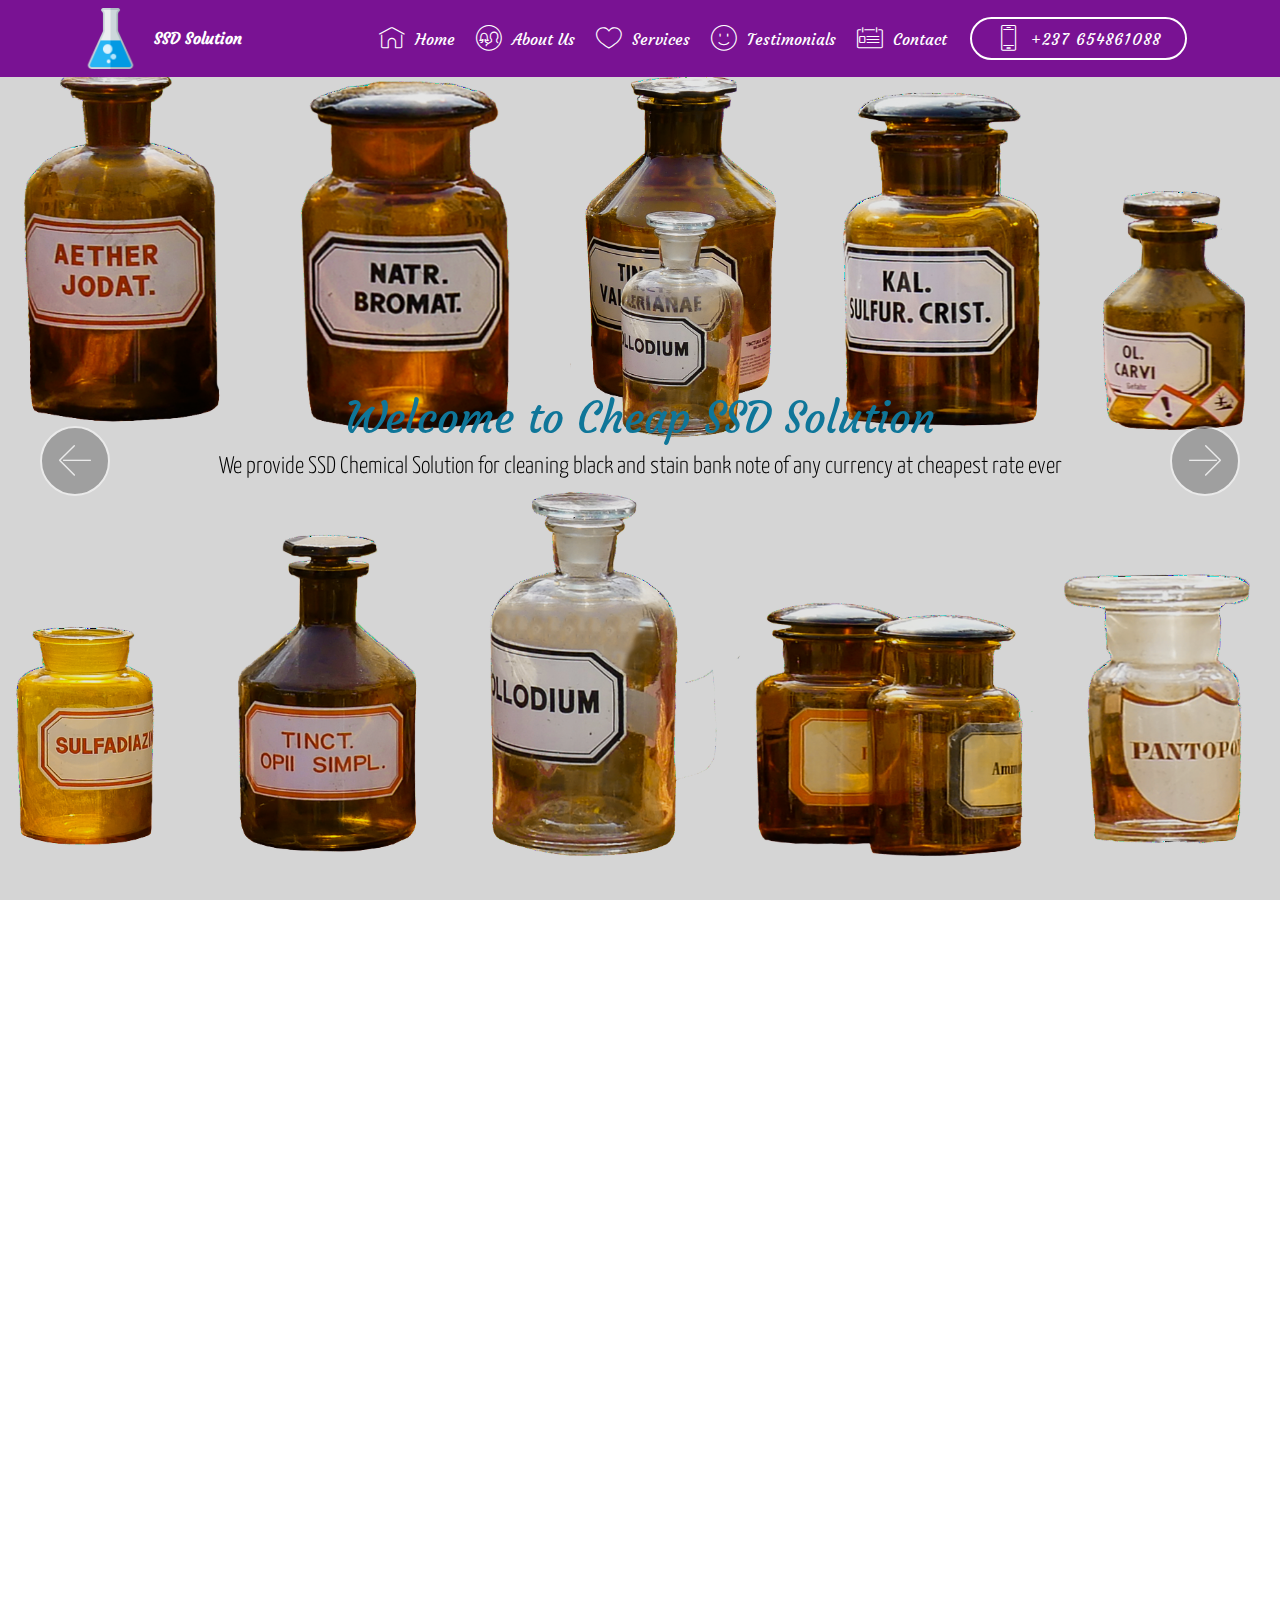
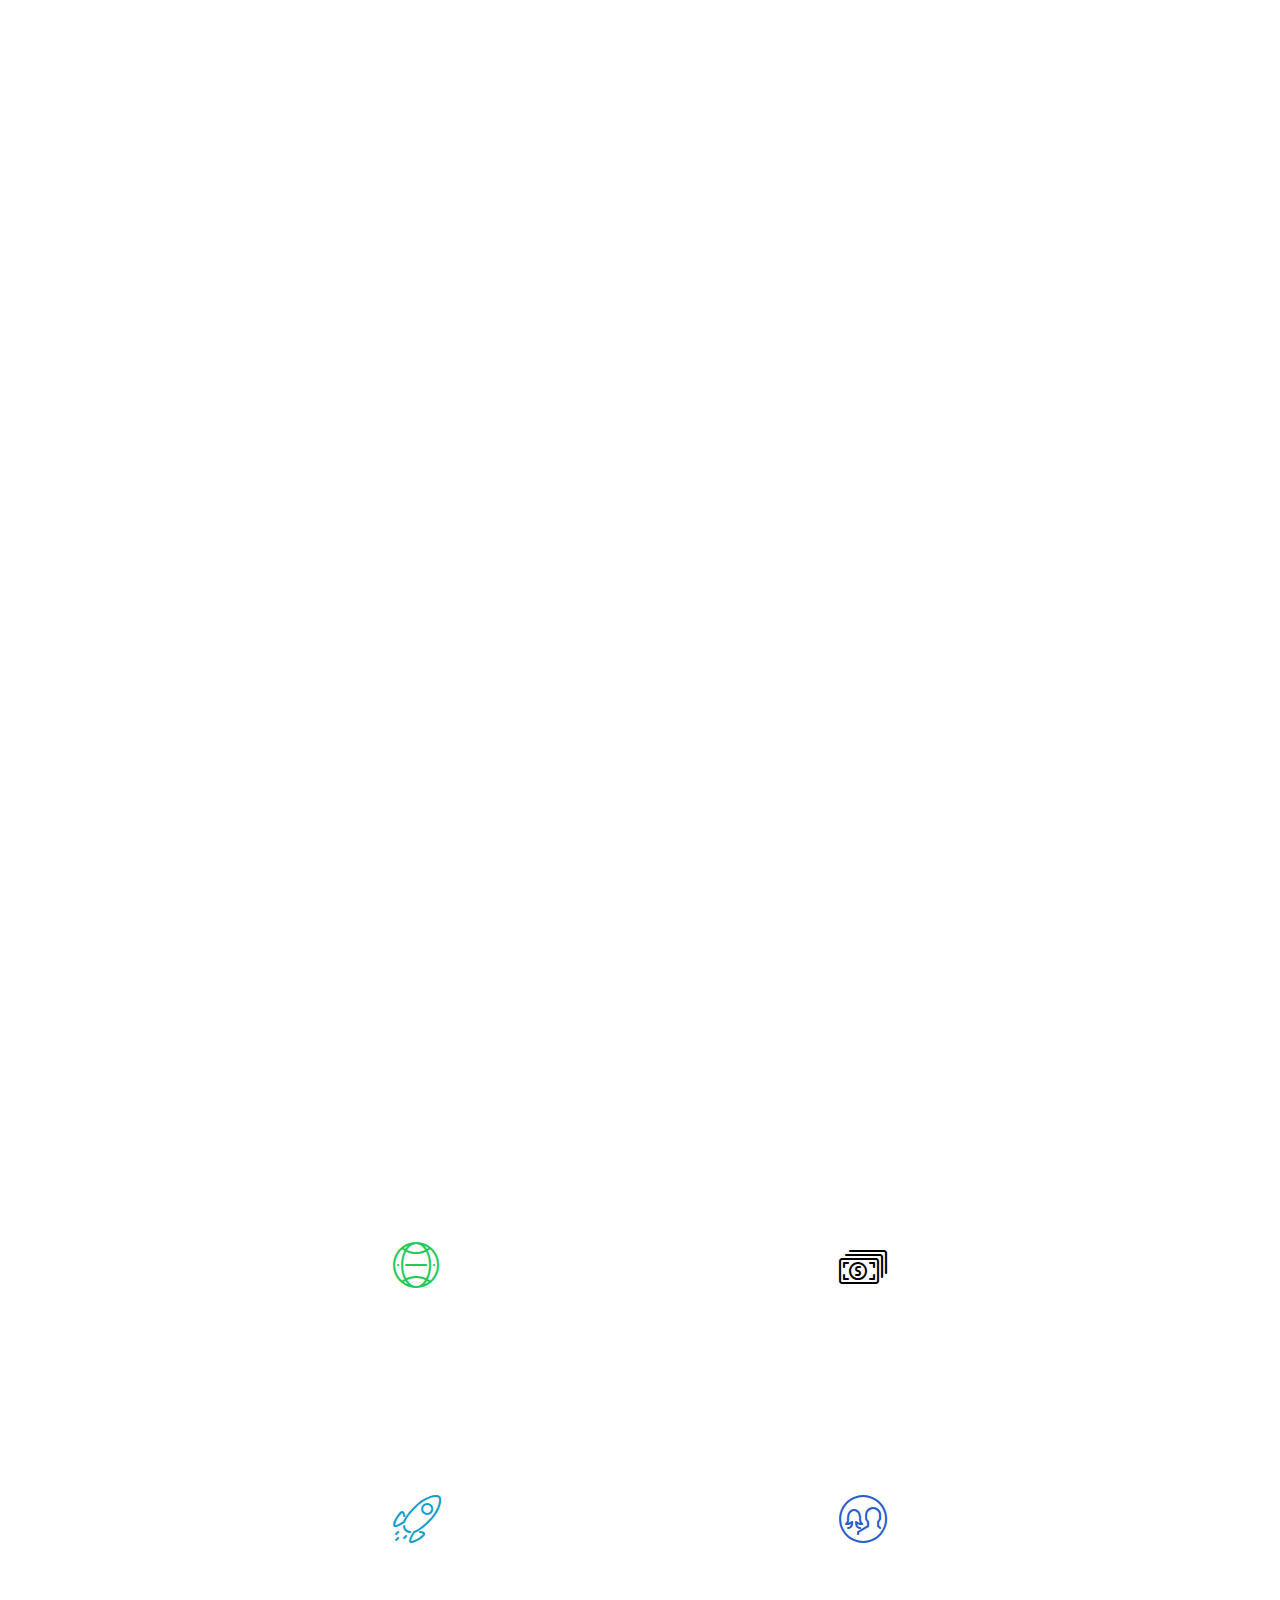
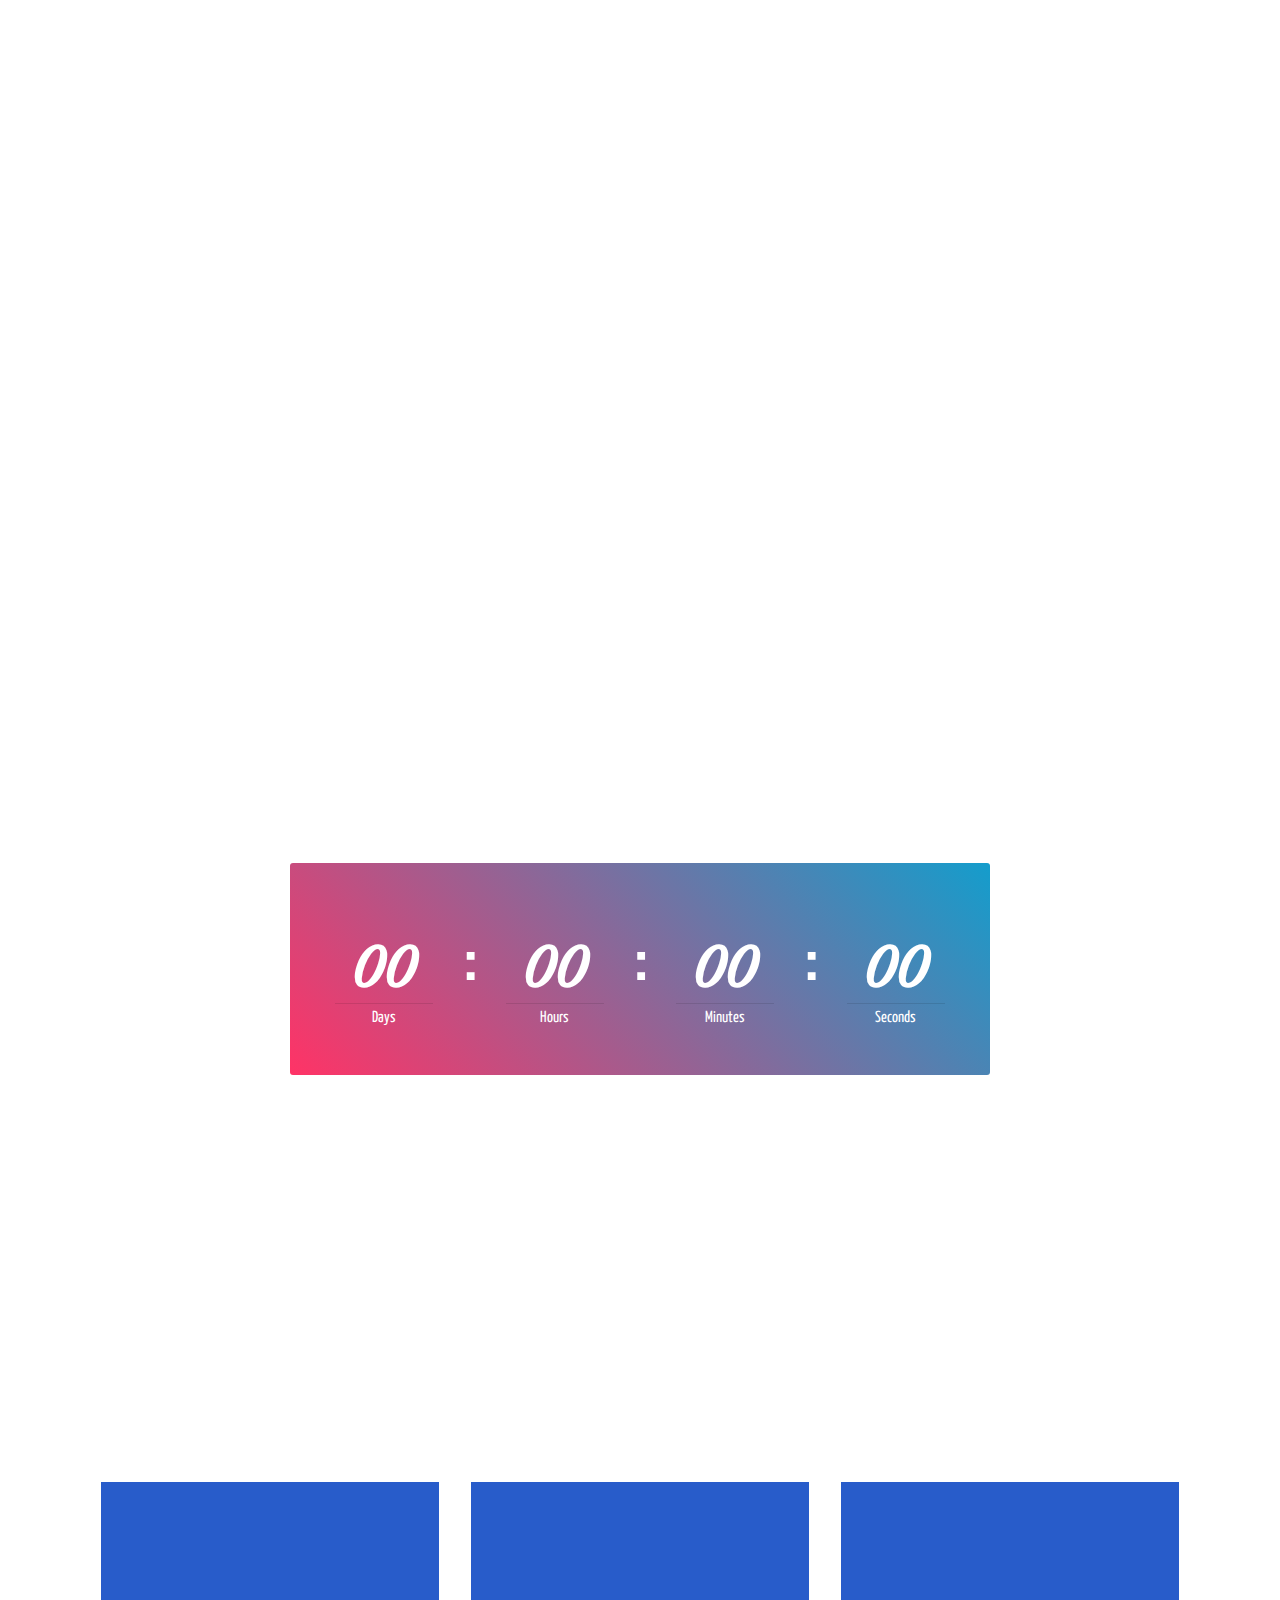
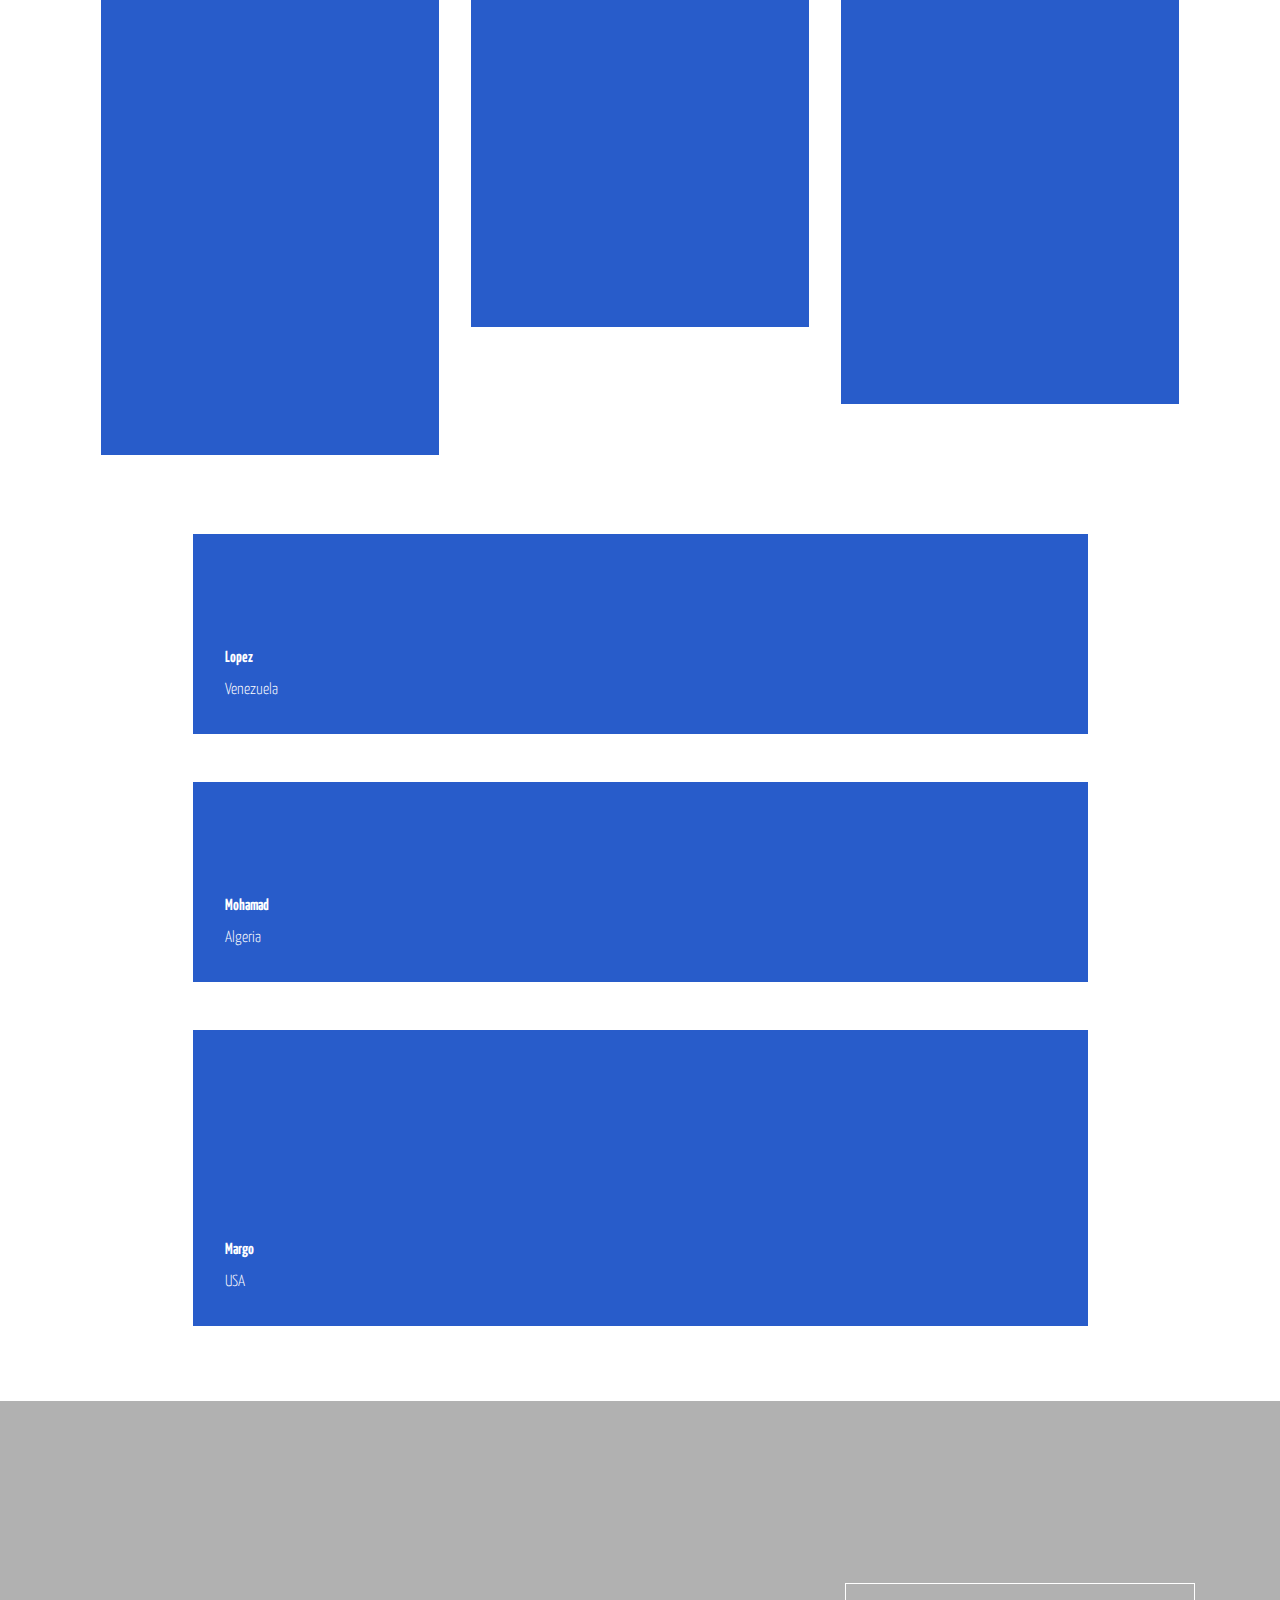
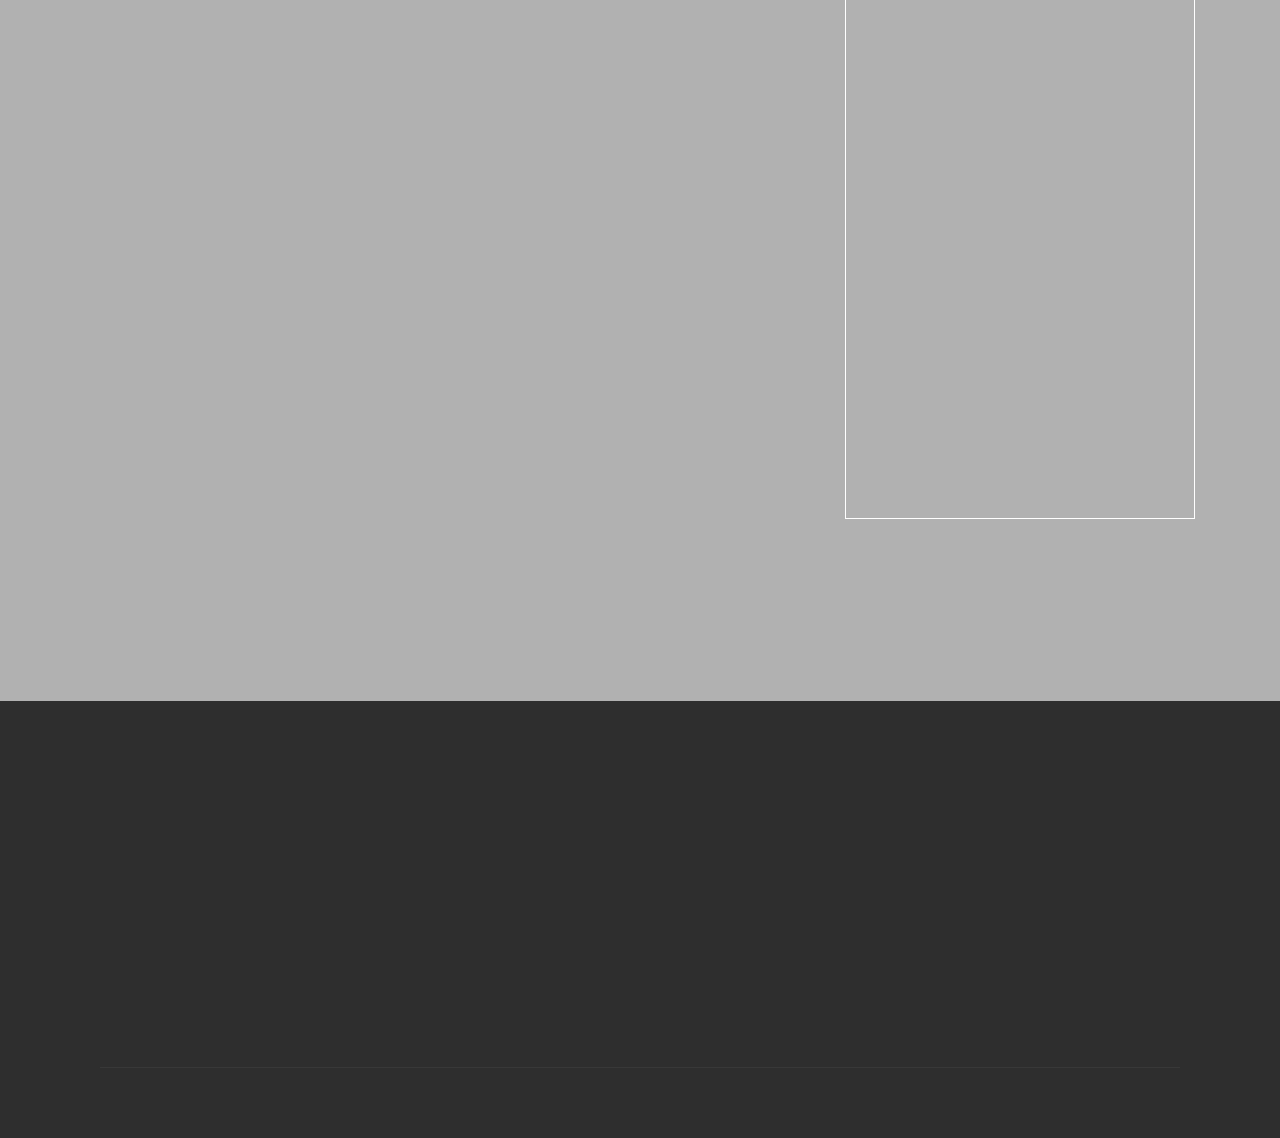
==== commit db446886: "Update index.html" ====
--- a/index.html
+++ b/index.html
@@ -4,8 +4,7 @@
   <meta charset="UTF-8">
   <meta http-equiv="X-UA-Compatible" content="IE=edge">
   <meta name="generator" content="Mobirise v4.4.0, mobirise.com">
-  <meta name="viewport" content="width=device-width, initial-scale=1">
-  <meta name="google-site-verification" content="T8WTtR1SSHgHBHwBD7adnZvRZqQQpFBVouu5XqRYCBs" />  
+  <meta name="viewport" content="width=device-width, initial-scale=1"> 
   <link rel="shortcut icon" href="assets/images/science-beaker-clipart-icon-512x512.png" type="image/x-icon">
   <meta name="description" content="Welcome to cheap SSD solutions. We provide premium SSD solutions at the cheapest rate ever,">
   <title>Home</title>
@@ -564,7 +563,7 @@
             <div class="media-container-row mbr-white">
                 <div class="col-sm-6 copyright">
                     <p class="mbr-text mbr-fonts-style display-7">
-                        © Copyright 2003 - 2018 Cheapssdsolutions.com - All Rights Reserved
+                        © Copyright 2003 - 2018 Ssdsolutions.online - All Rights Reserved
                     </p>
                 </div>
                 <div class="col-md-6">
@@ -599,4 +598,4 @@
  <div id="scrollToTop" class="scrollToTop mbr-arrow-up"><a style="text-align: center;"><i class="mbri-down mbr-iconfont"></i></a></div>
     <input name="animation" type="hidden">
   </body>
-</html>+</html>
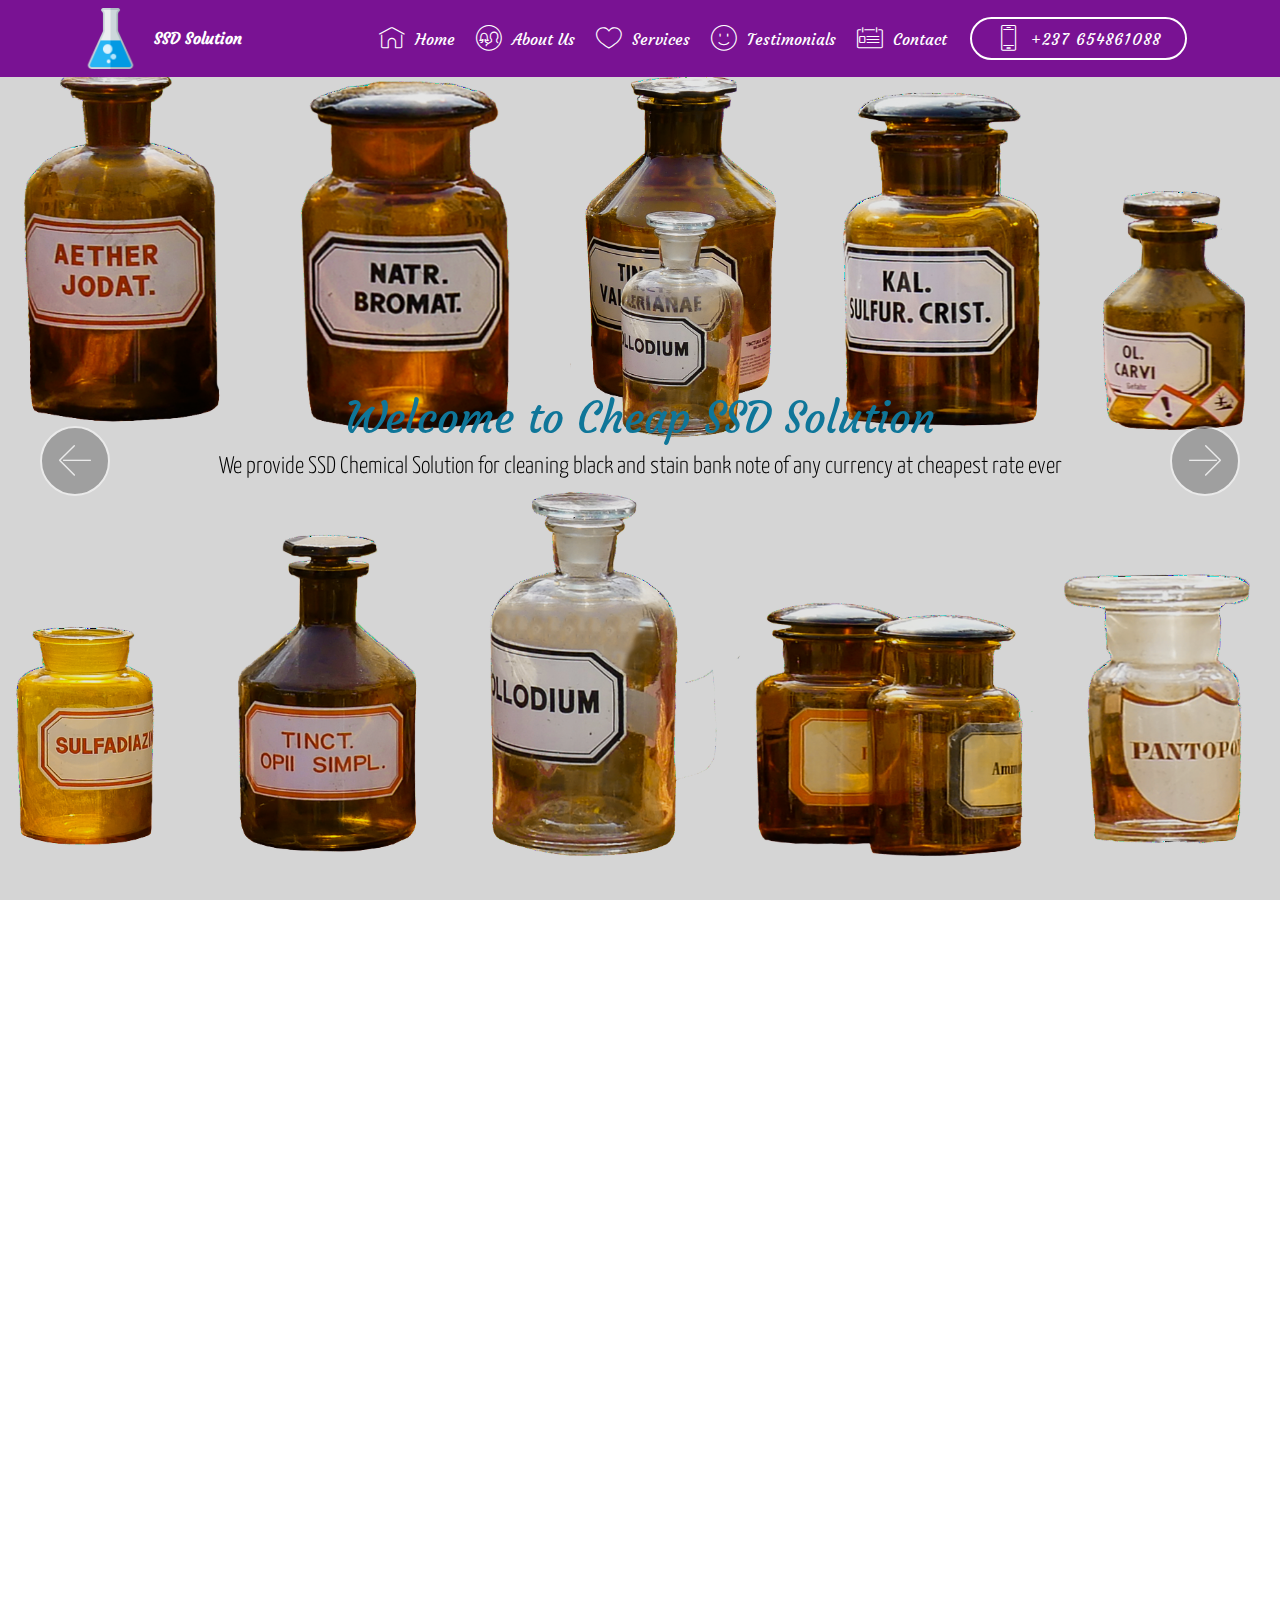
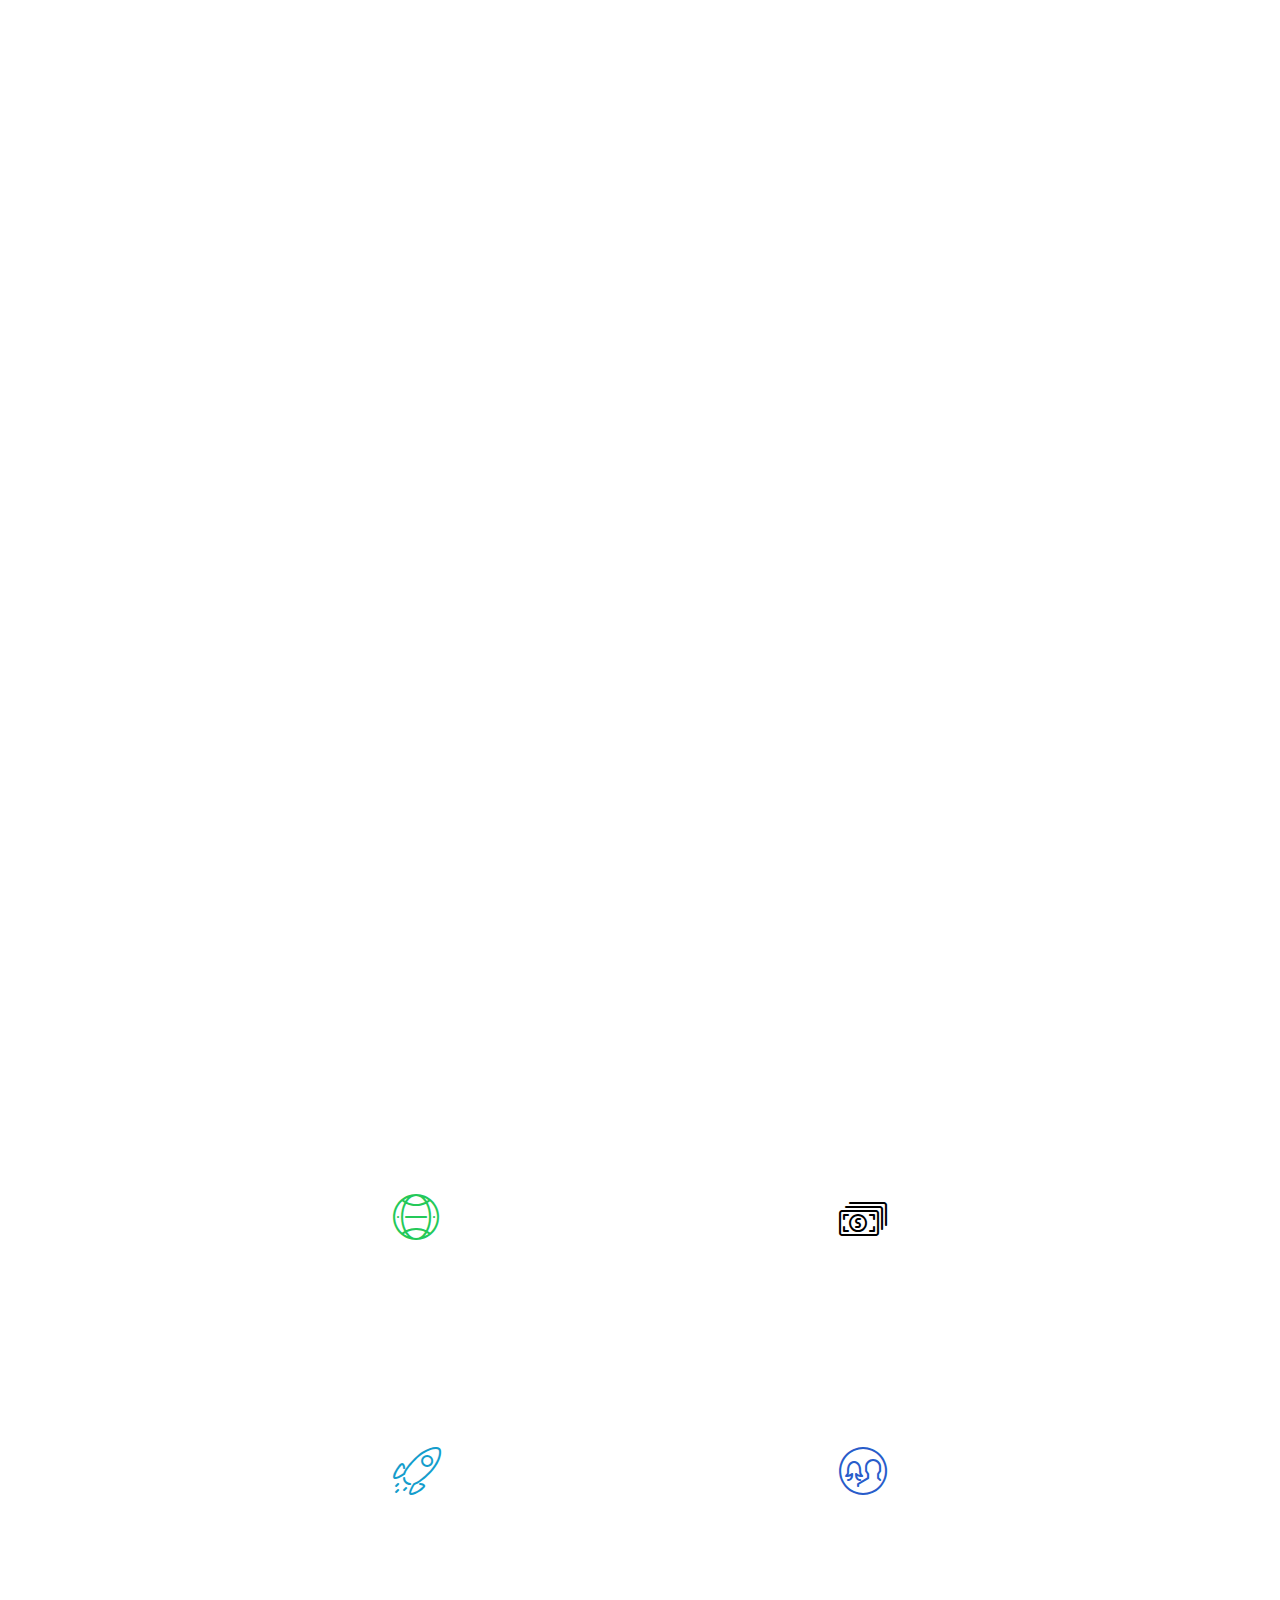
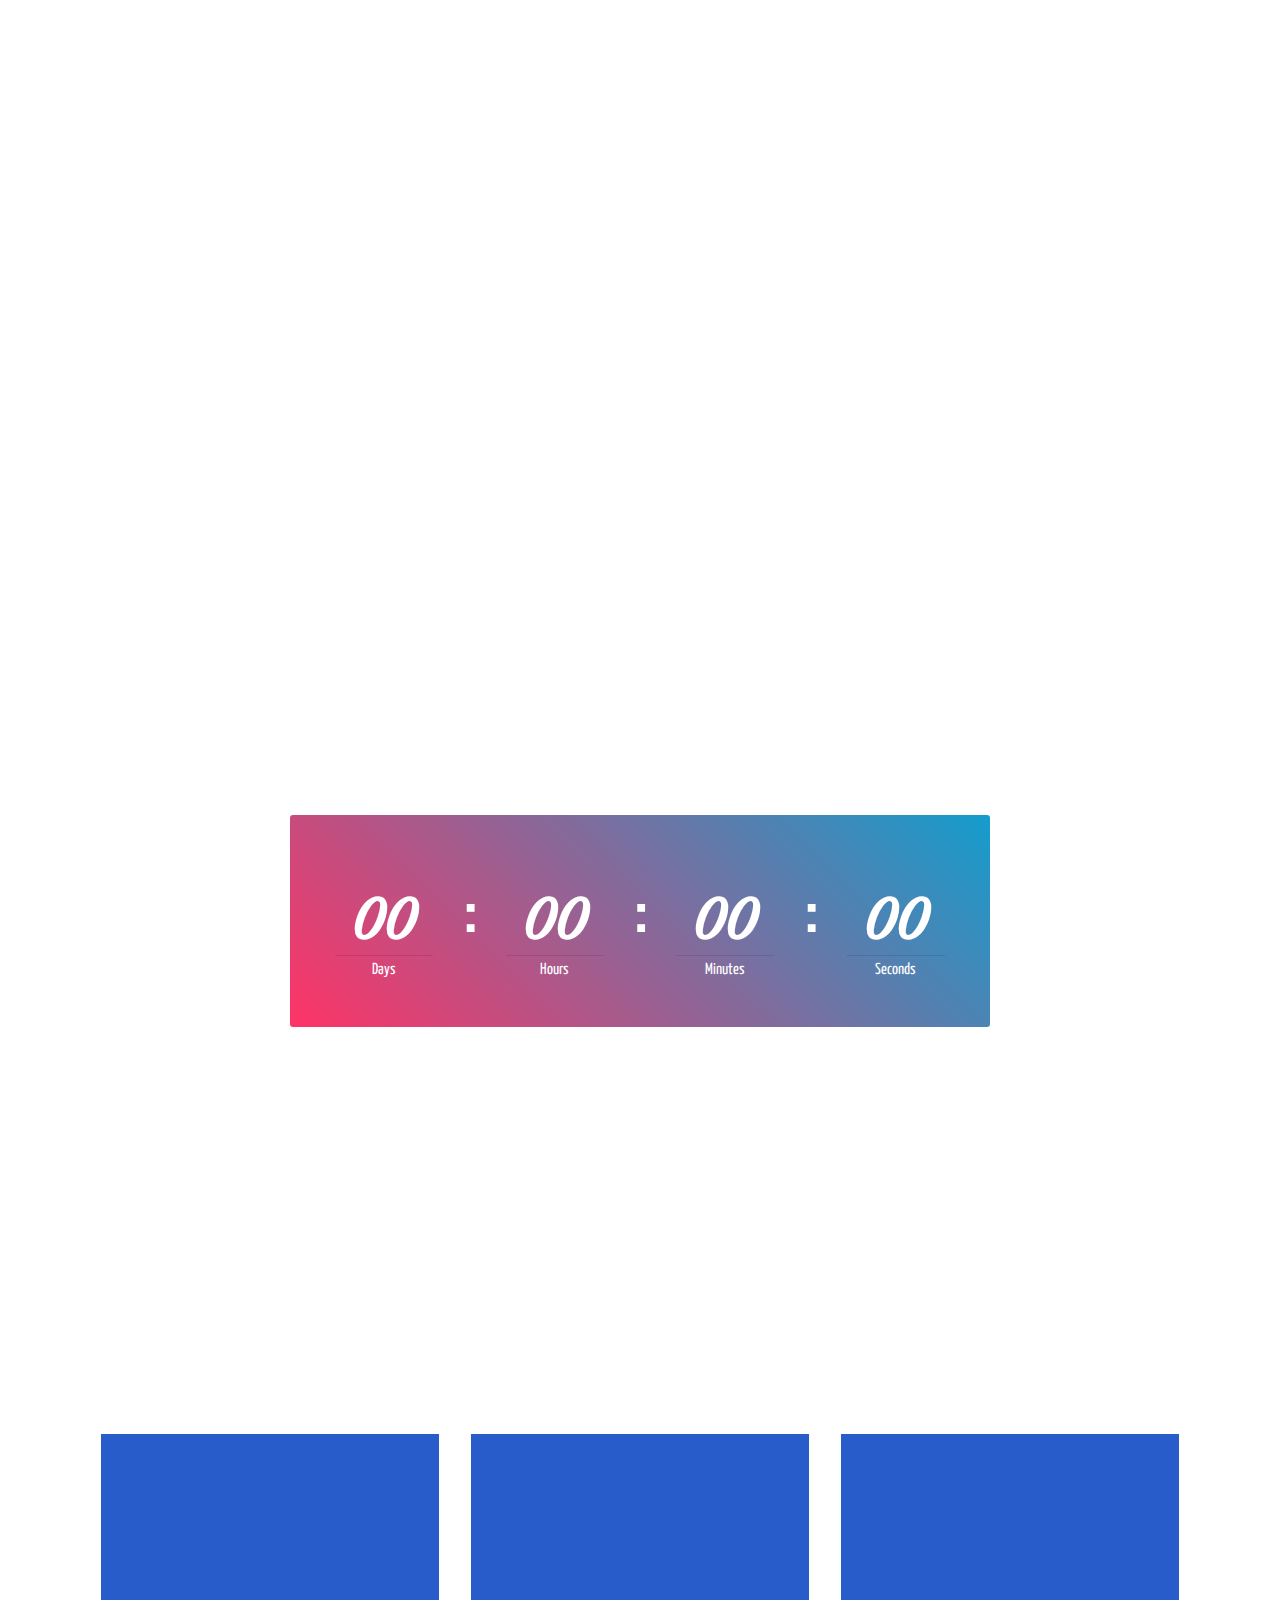
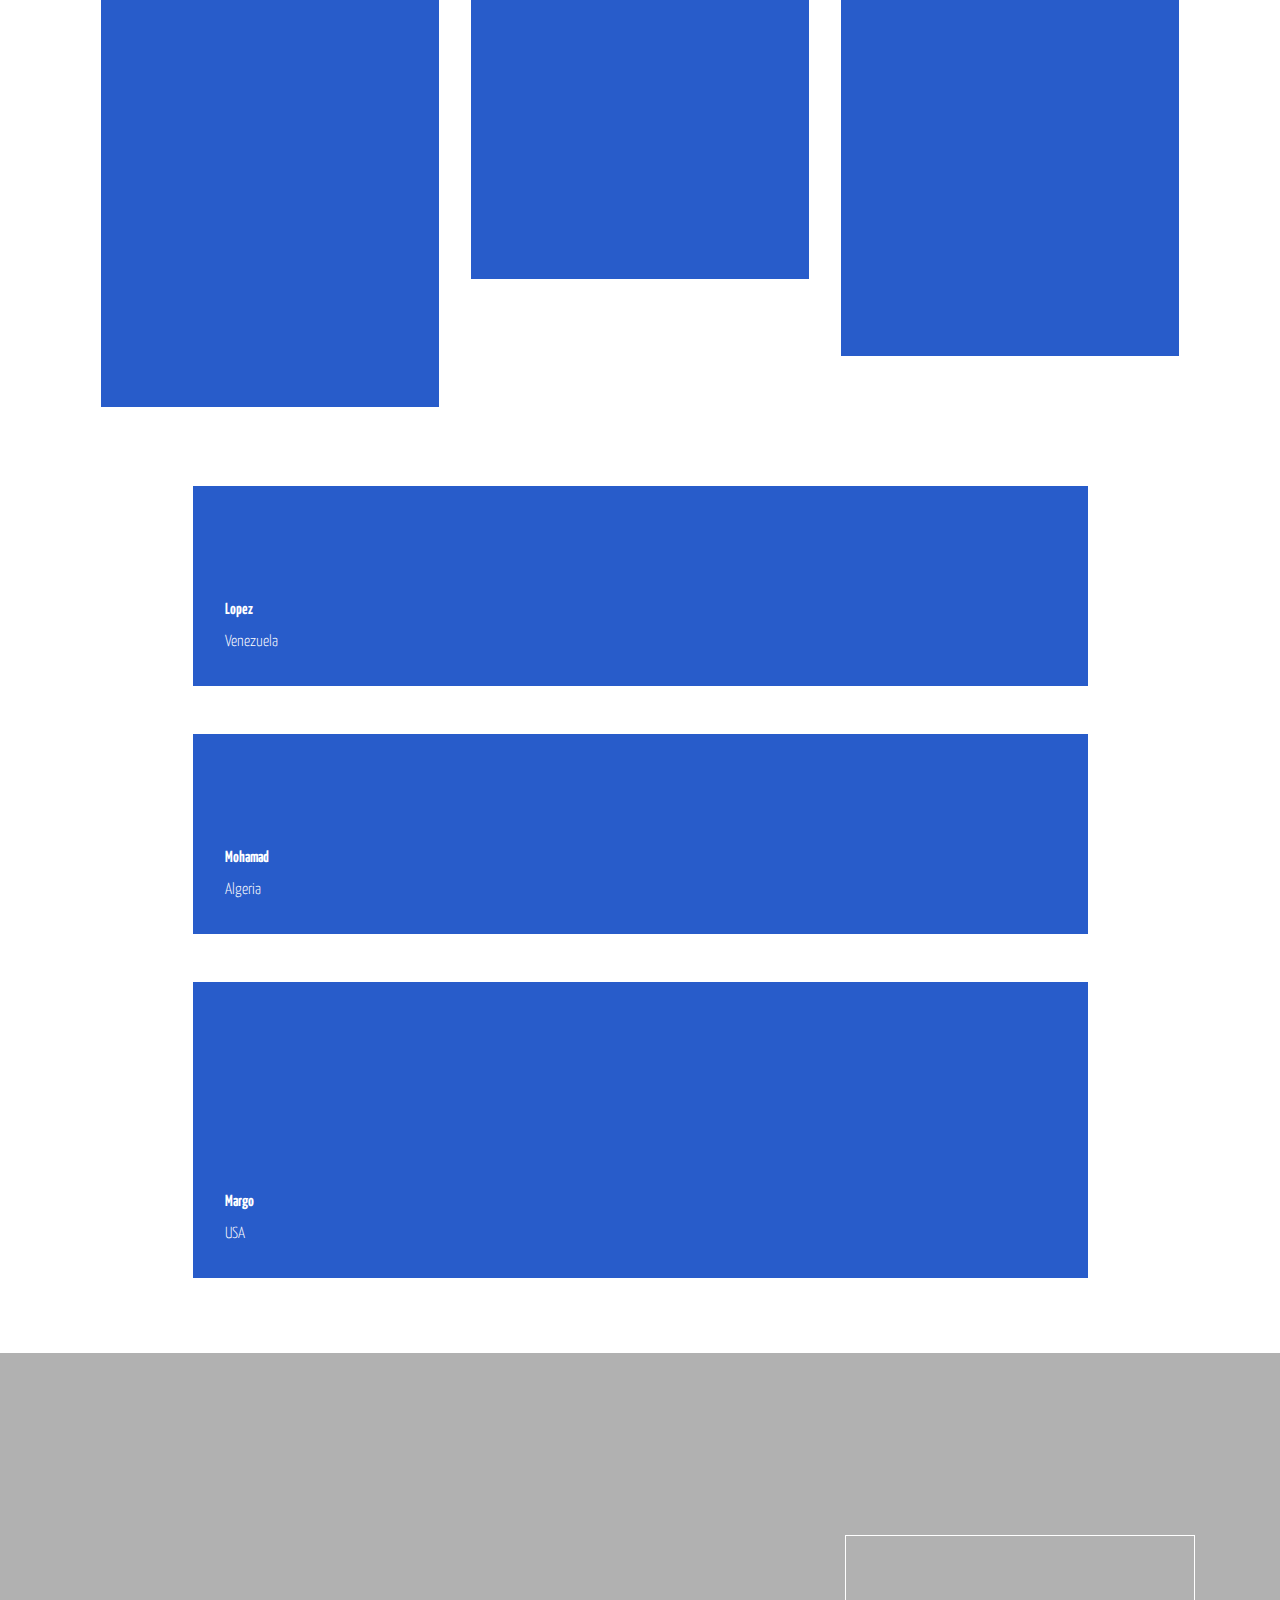
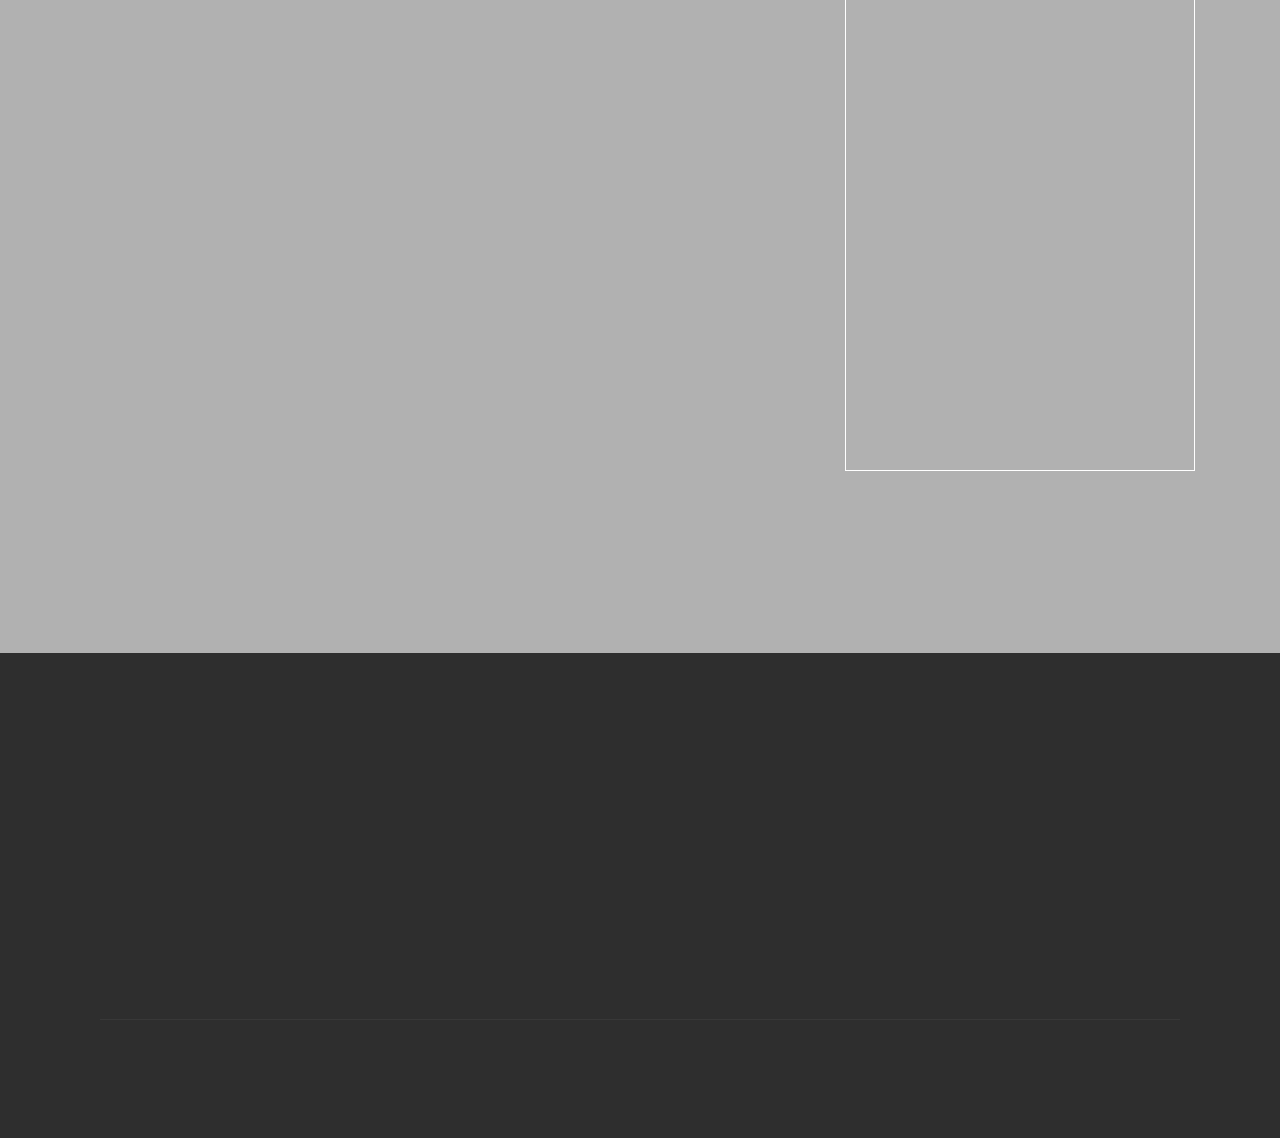
==== commit 57f50e1f: "Update index.html" ====
--- a/index.html
+++ b/index.html
@@ -6,7 +6,7 @@
   <meta name="generator" content="Mobirise v4.4.0, mobirise.com">
   <meta name="viewport" content="width=device-width, initial-scale=1"> 
   <link rel="shortcut icon" href="assets/images/science-beaker-clipart-icon-512x512.png" type="image/x-icon">
-  <meta name="description" content="Welcome to cheap SSD solutions. We provide premium SSD solutions at the cheapest rate ever,">
+  <meta name="description" content="Welcome to SSD solutions online. Buy universal ssd solution chemical for cleaning black money,  Black Dollars, Euro, GBP. Products: SSD Automatic Universal Solution, SSD Gastrox Oxide HQ5, CCC Spray Fluid PK58.">
   <title>Home</title>
   <link rel="stylesheet" href="assets/web/assets/mobirise-icons/mobirise-icons.css">
   <link rel="stylesheet" href="assets/tether/tether.min.css">
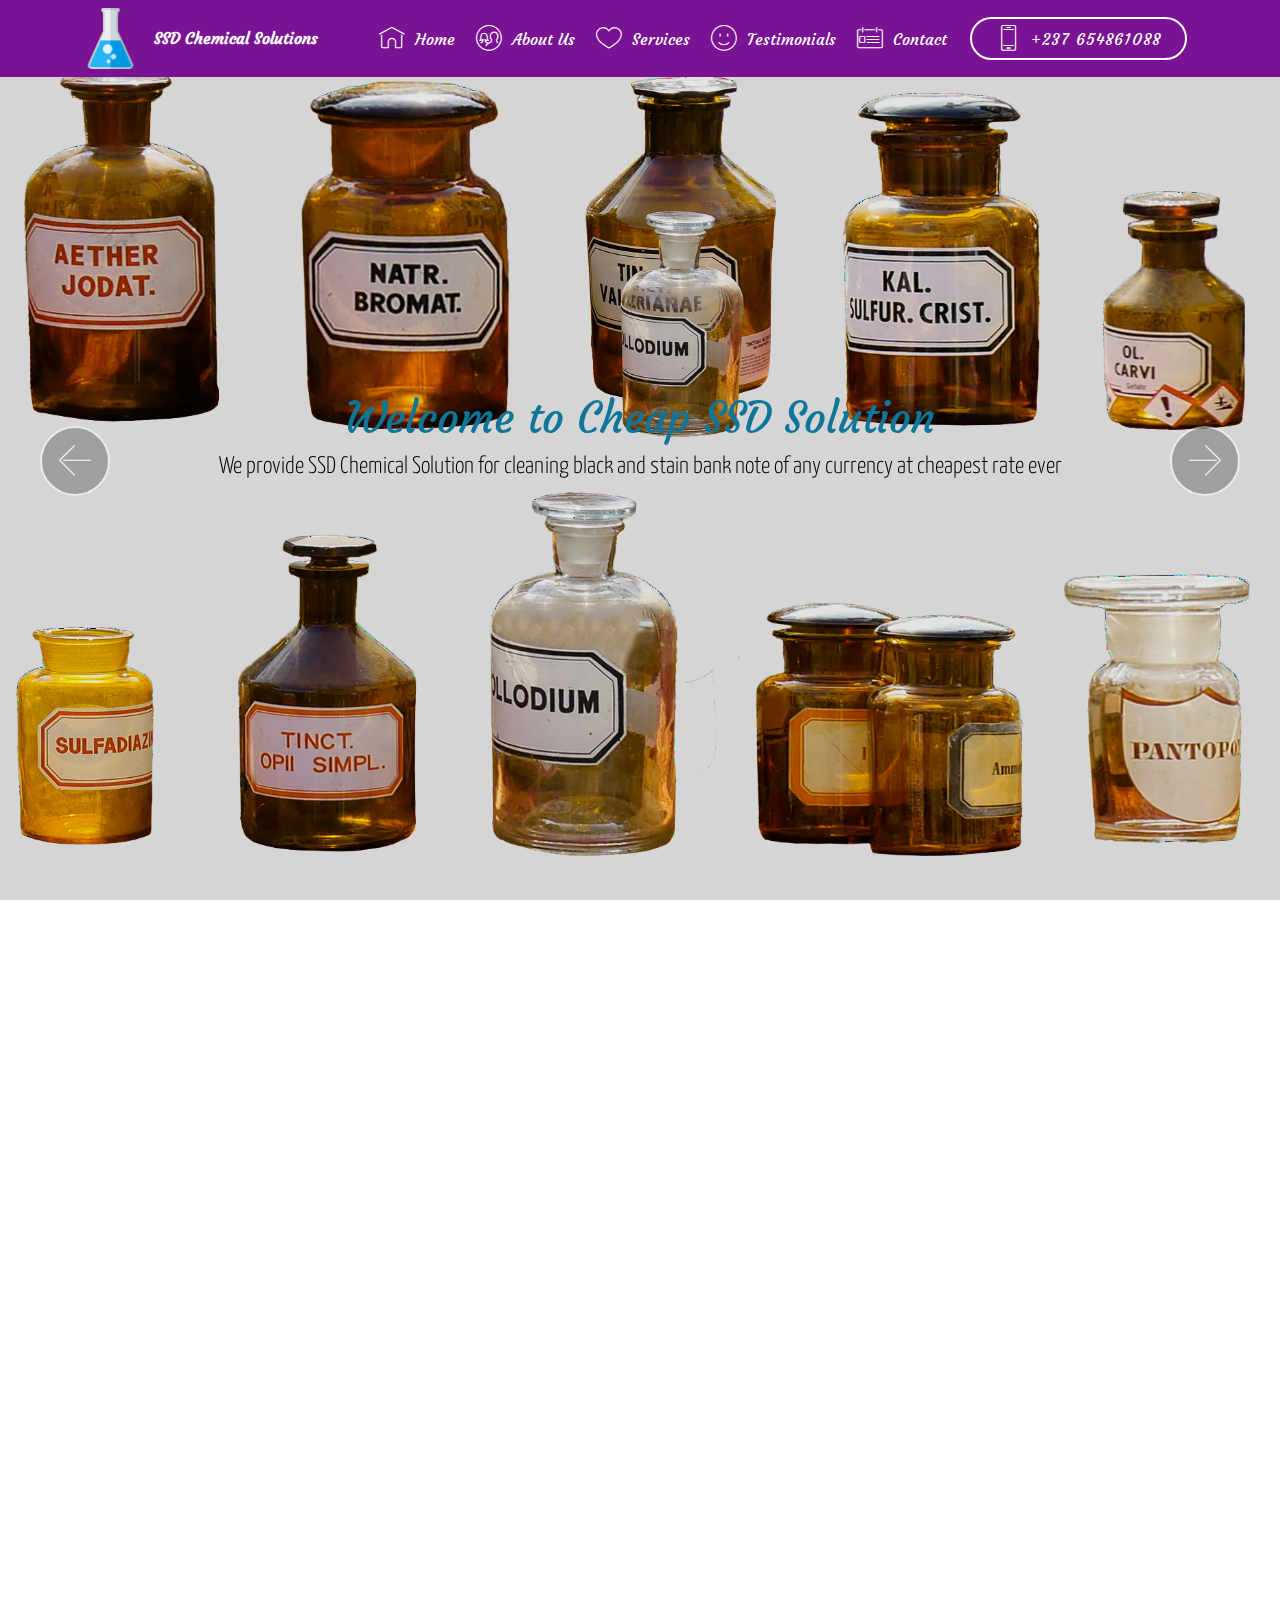
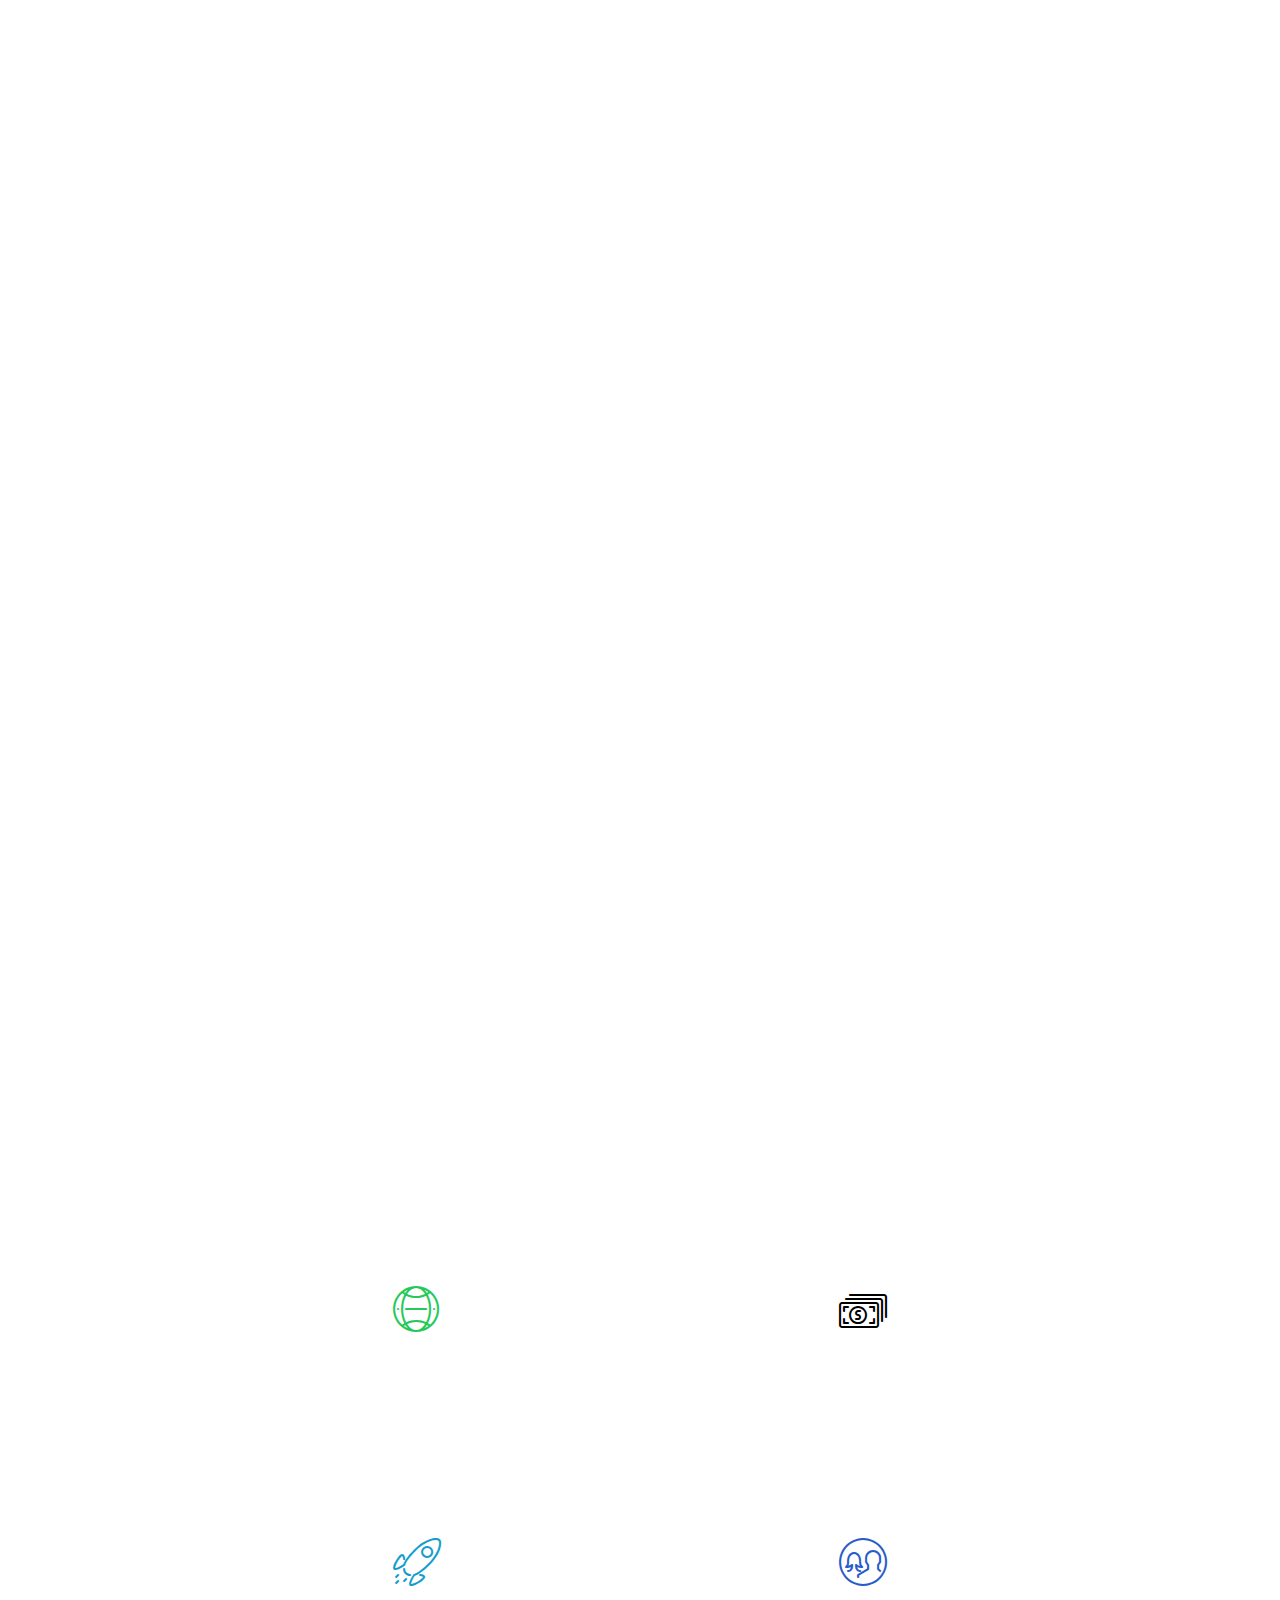
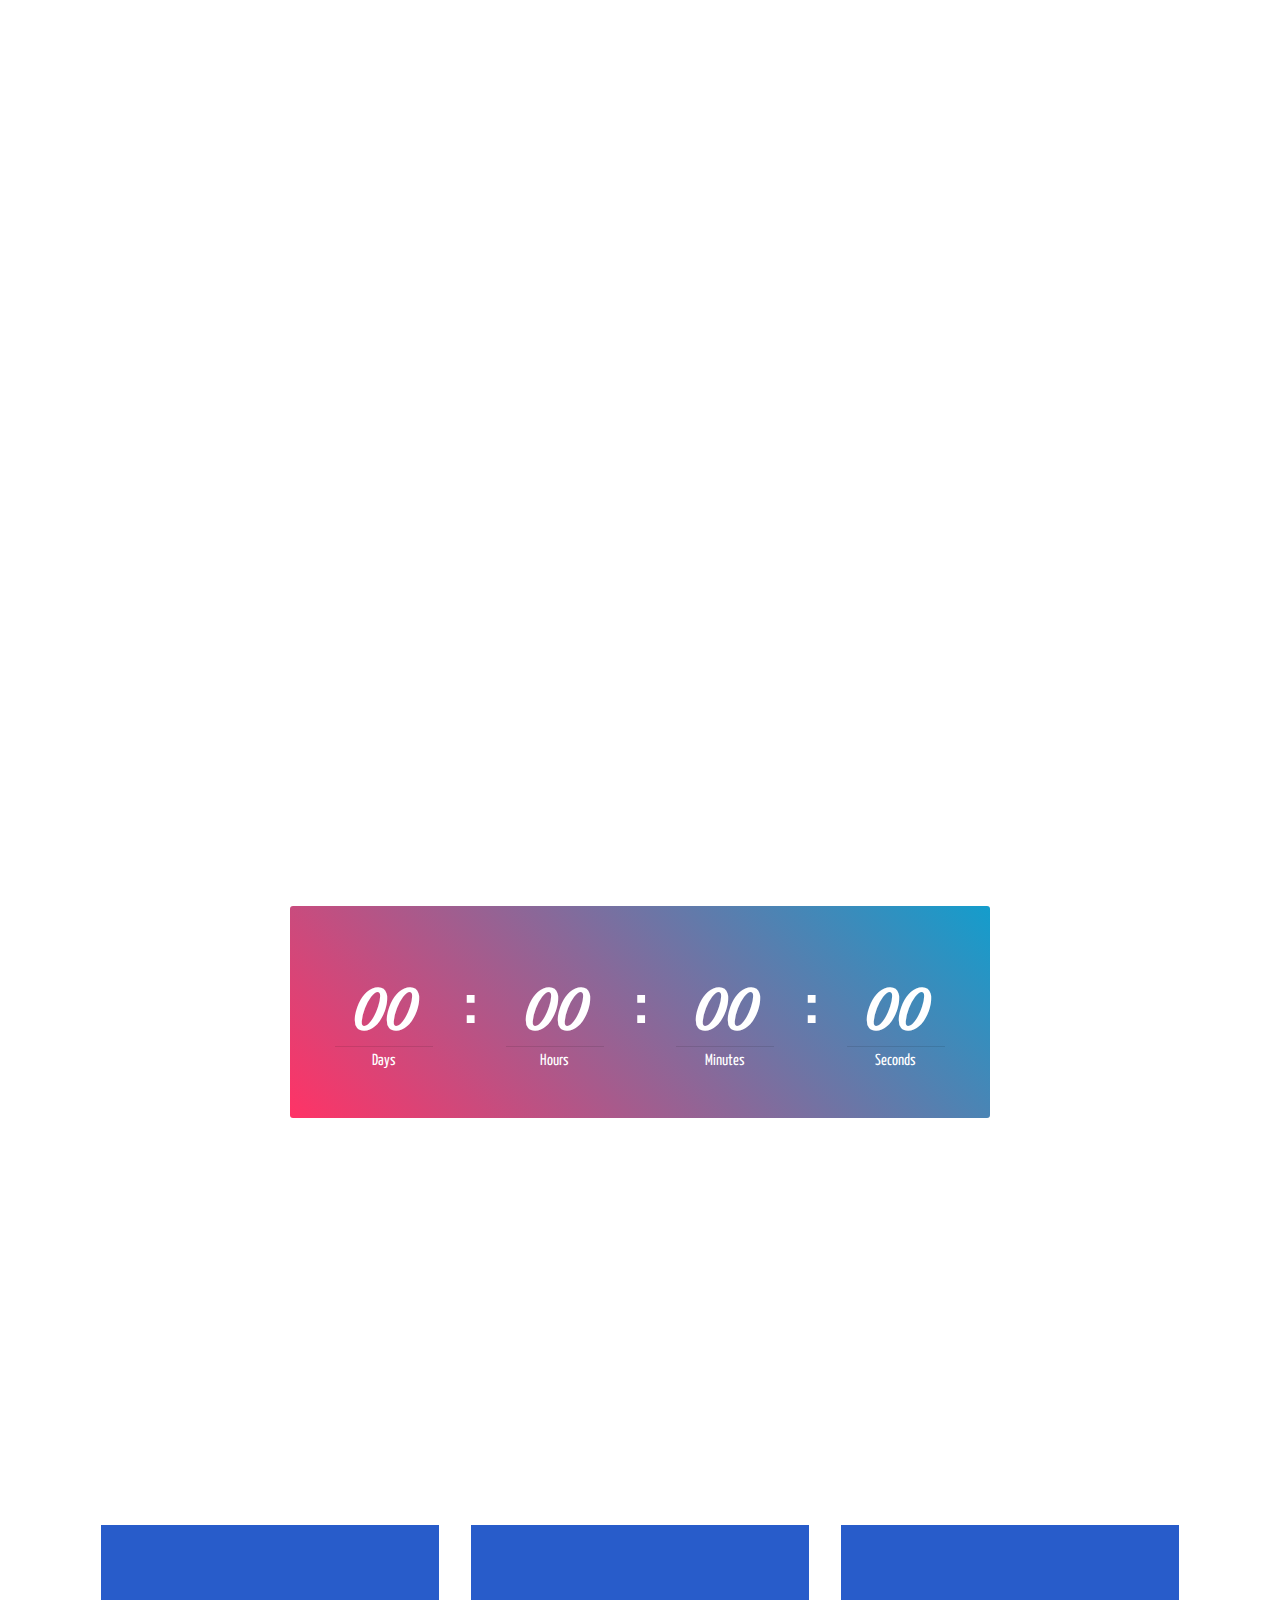
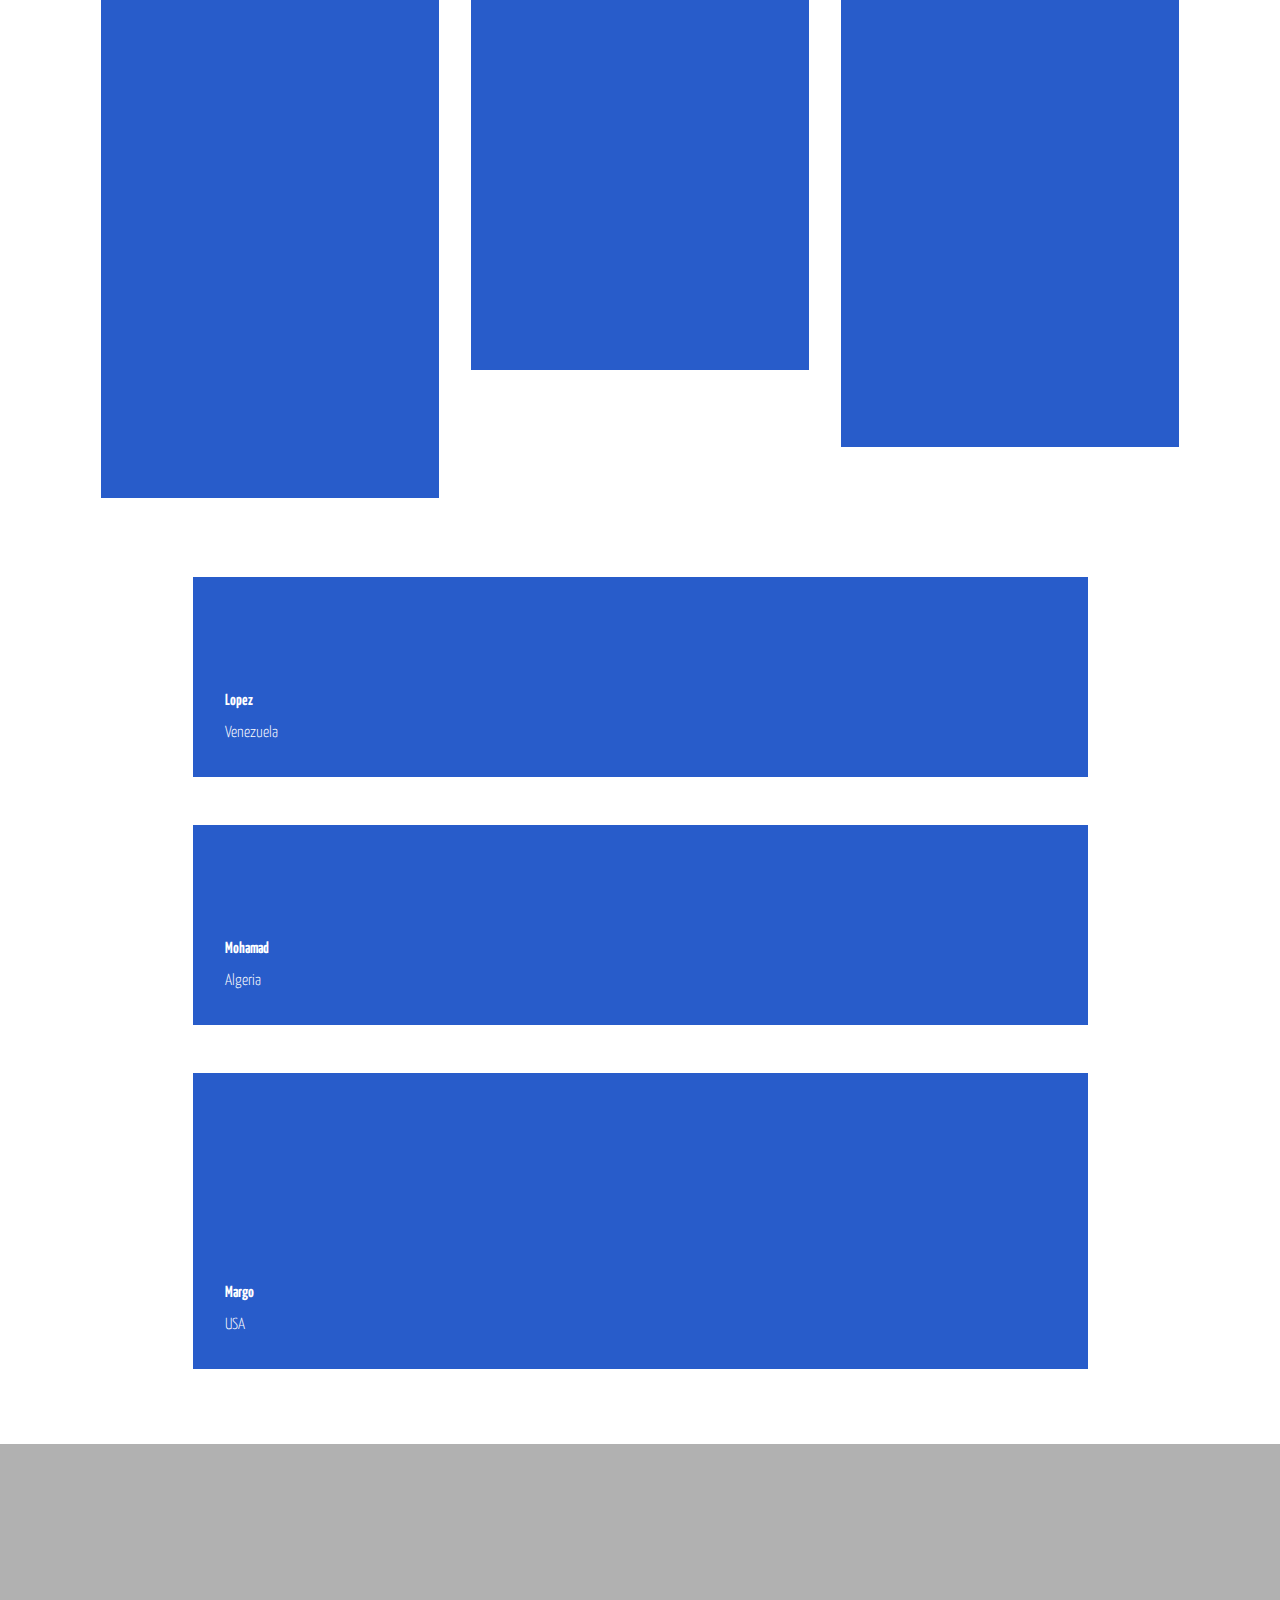
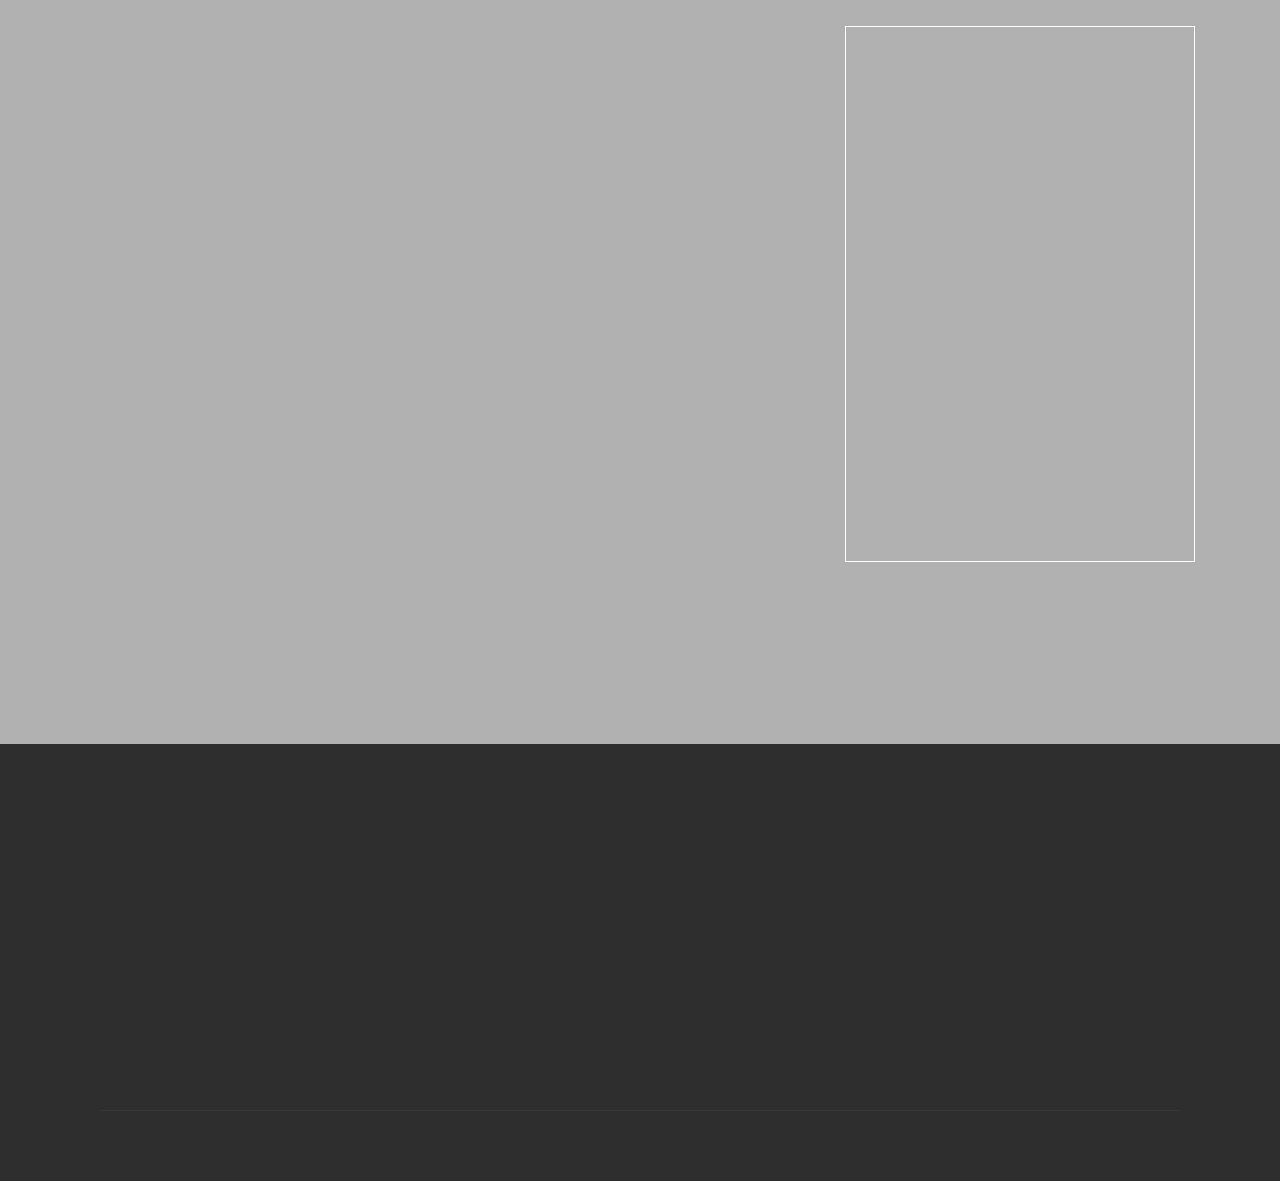
==== commit c7d6df13: "Update index.html" ====
--- a/index.html
+++ b/index.html
@@ -45,7 +45,7 @@
                     </a>
                 </span>
                 <span class="navbar-caption-wrap"><a class="navbar-caption text-white display-4" href="index.html">
-                        SSD Solution</a></span>
+                        SSD Chemical Solutions</a></span>
             </div>
         </div>
         <div class="collapse navbar-collapse" id="navbarSupportedContent">
@@ -77,7 +77,7 @@
         <div class="media-container-row">
             <div class="title col-12 col-md-8">
                 <h2 class="align-center pb-3 mbr-fonts-style display-2">
-                    Welcome to Cheap SSD Solution</h2>
+                    Welcome to SSD Chemical Solutions Online</h2>
                 <h3 class="mbr-section-subtitle align-center mbr-light mbr-fonts-style display-1">We are the biggest firm in the world in terms of providing SSD solution and restoring black(colored) or defaced currencies. Our company has been in the field of financial service since 1987 but we expanded our services online in 2003. The range of services we render will satisfy the needs of everyone who is eager to carry out financial money cleaning transaction in the quickest and beneficial way.
 <div>Our primary services are: selling chemical solutions and powder, cleaning security sealed notes chemical to wash black money, 
 <span style="font-size: 1.5rem;">Chemical to clean money,&nbsp;</span><span style="font-size: 1.5rem;">Black notes cleaning chemicals,&nbsp;</span><span style="font-size: 1.5rem;">Activation powder &amp; ssd solution,&nbsp;</span><span style="font-size: 1.5rem;">Black money cleaning machine,&nbsp;</span><span style="font-size: 1.5rem;">SSD automatic solution price, SSD Chemical Solution, 
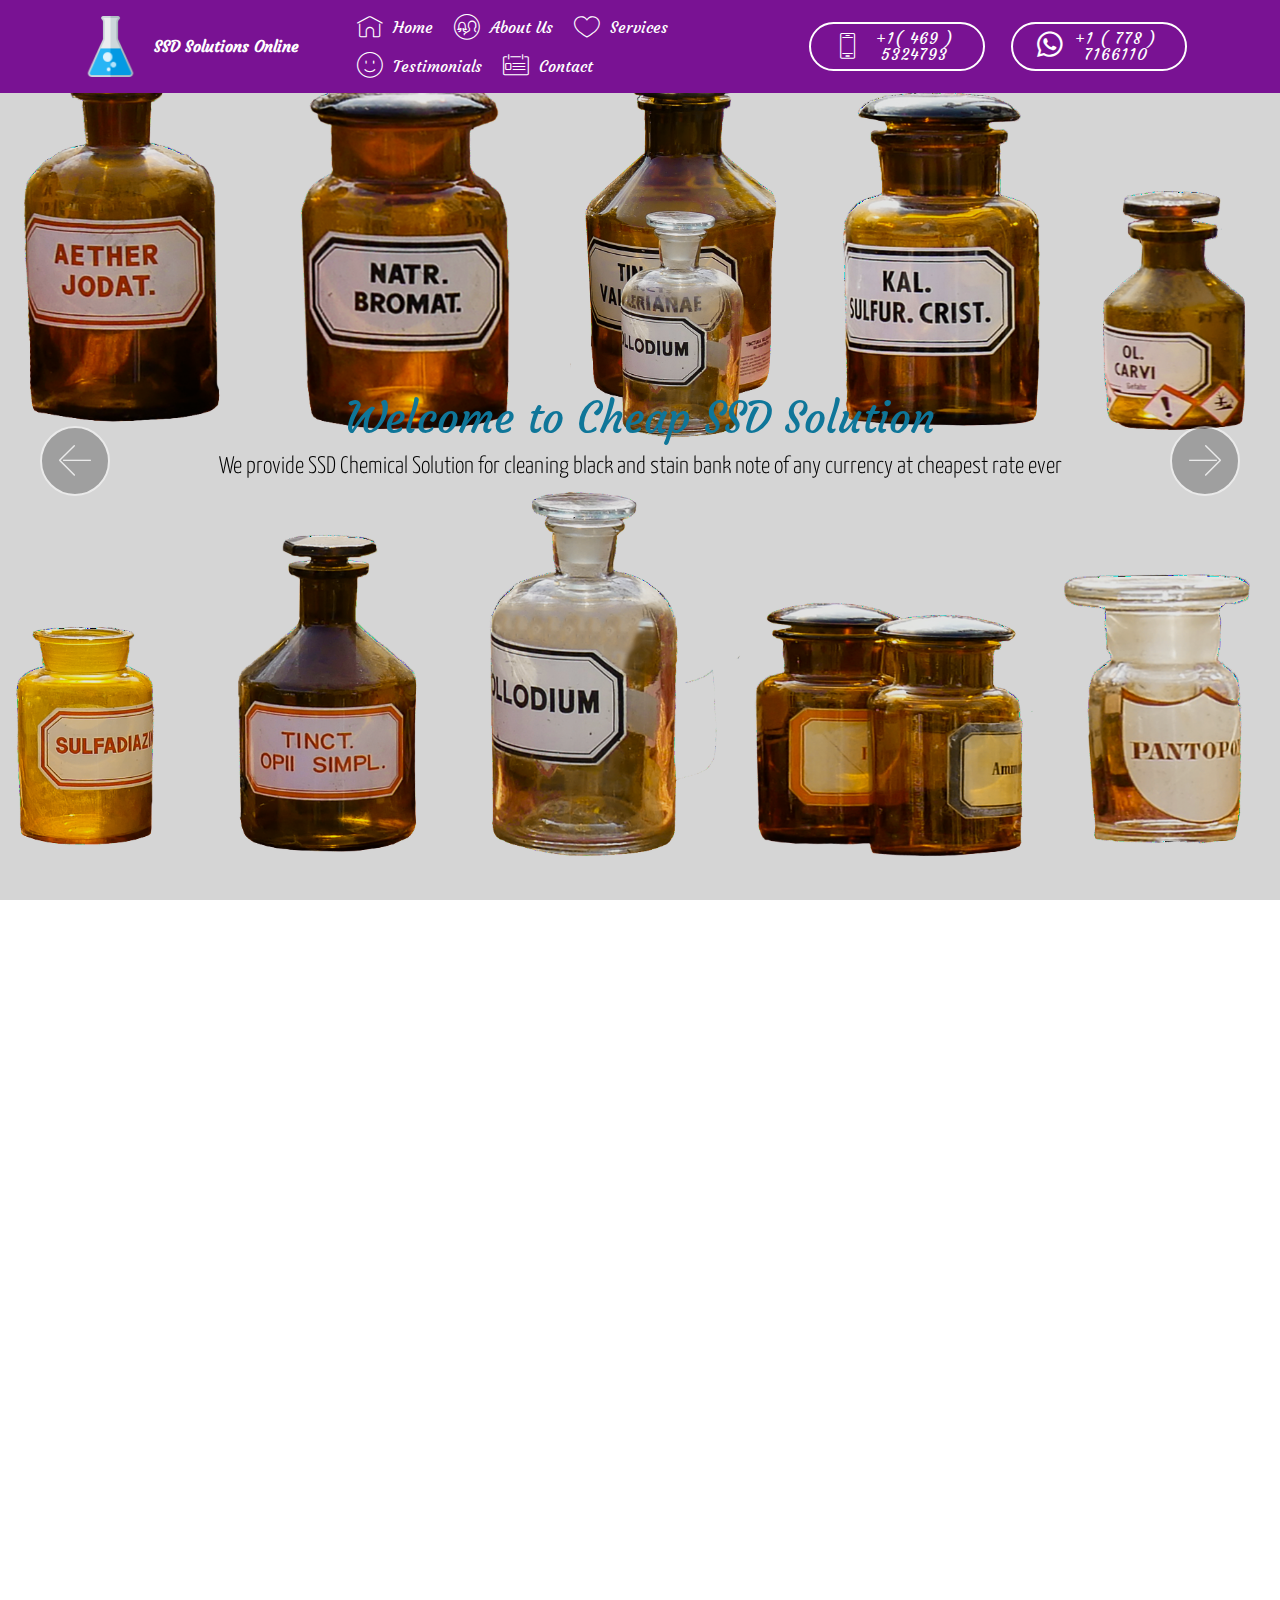
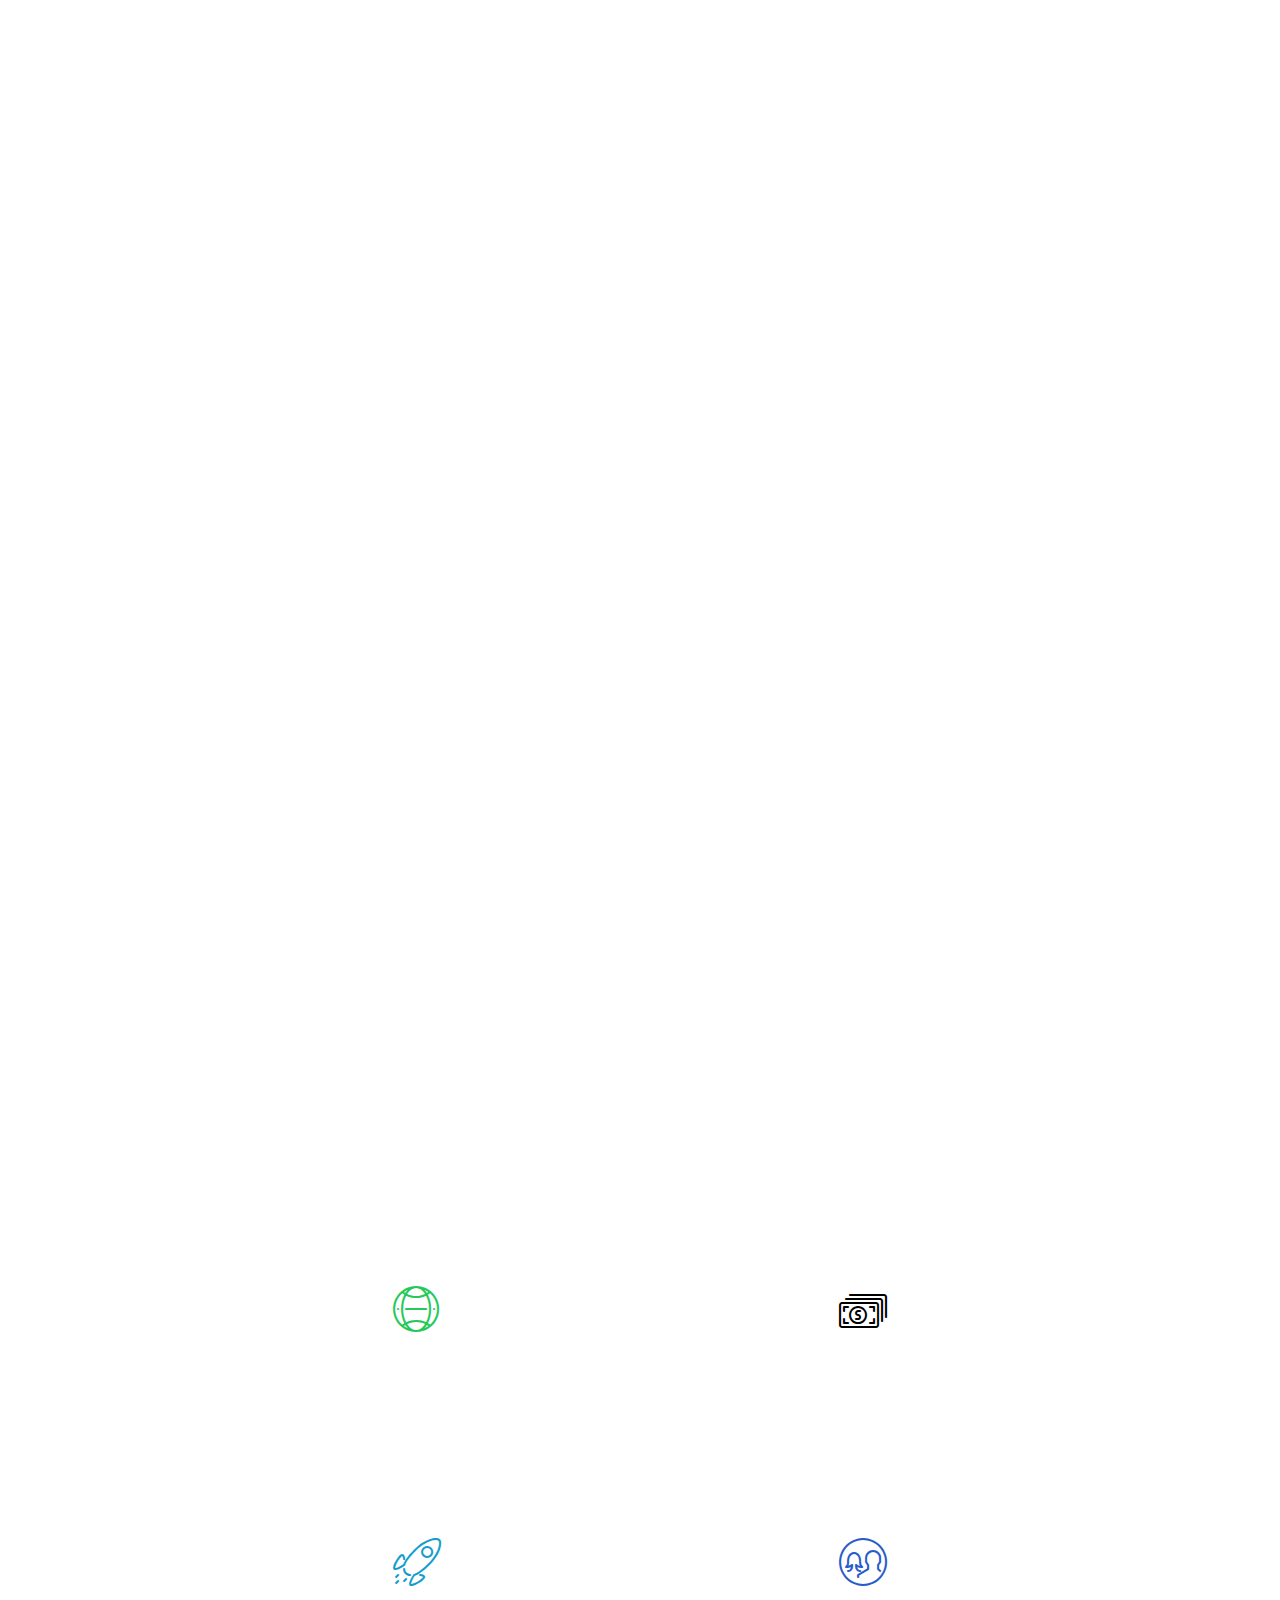
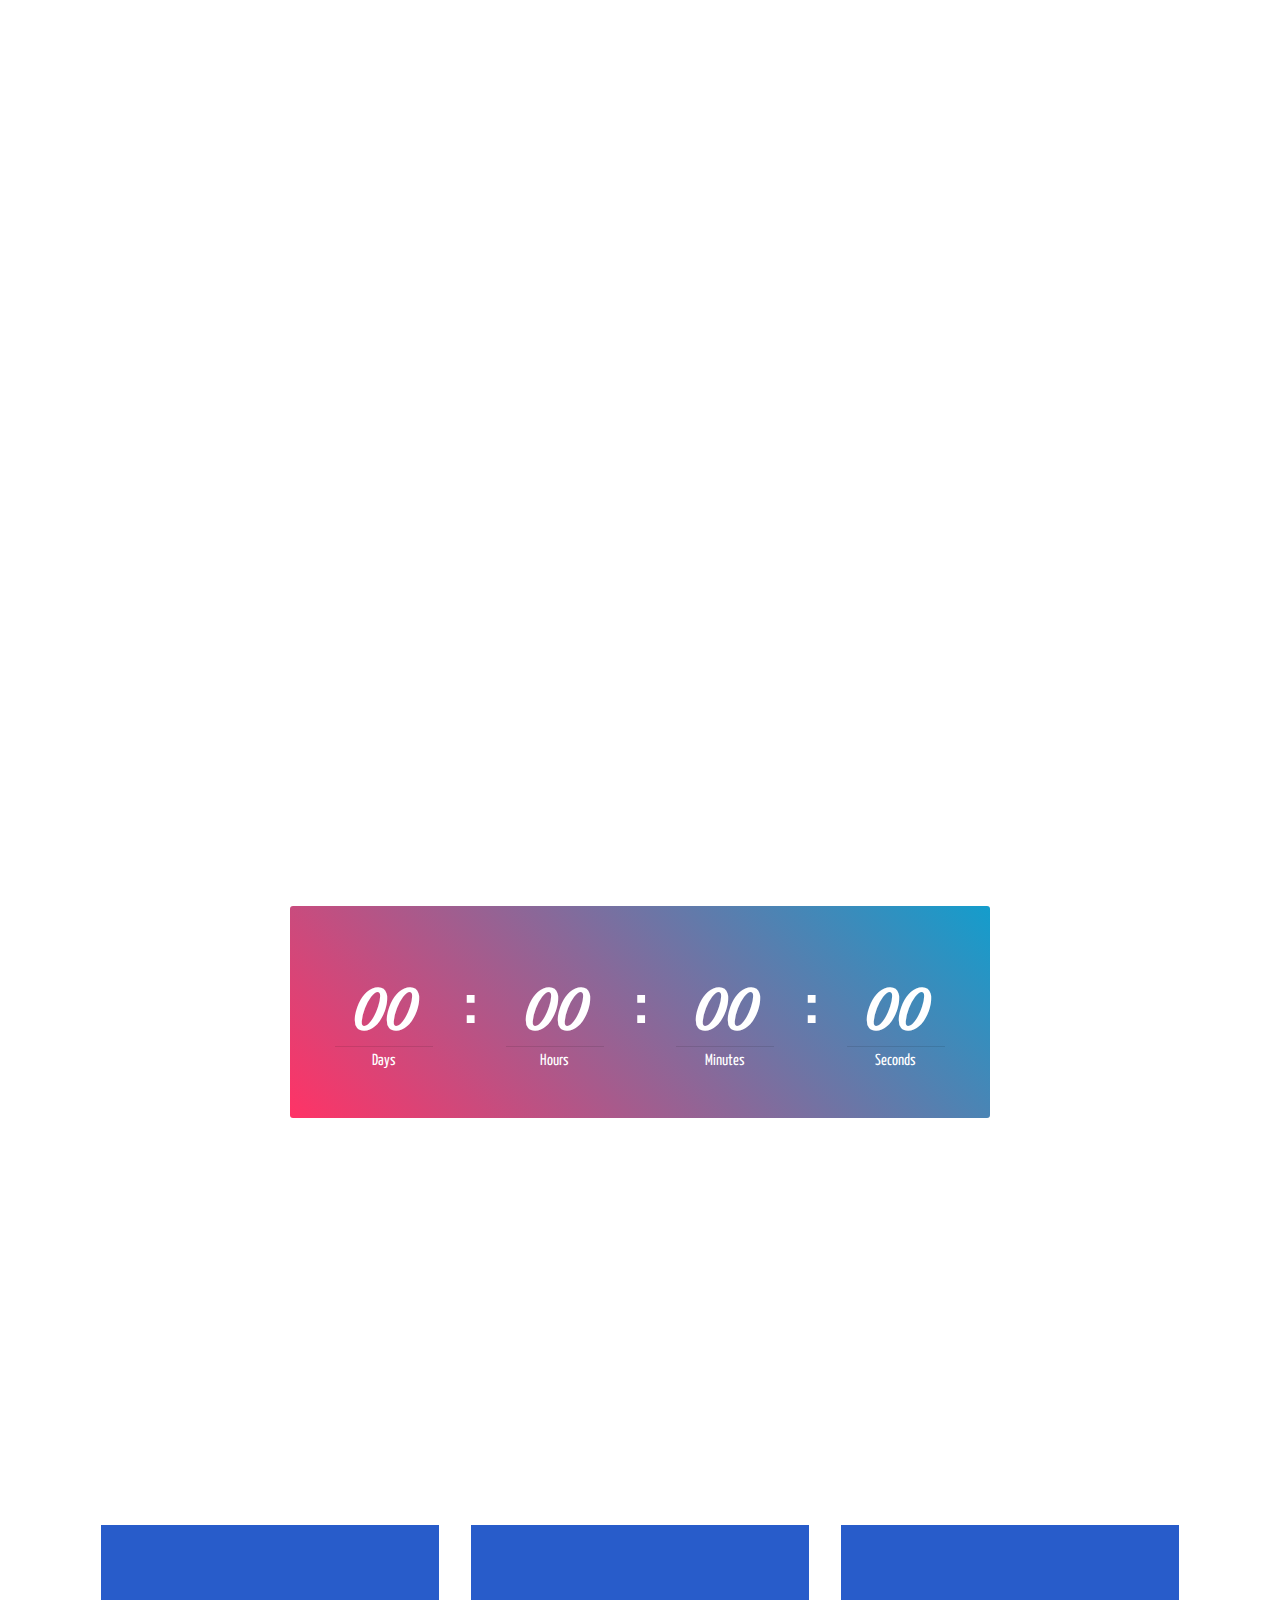
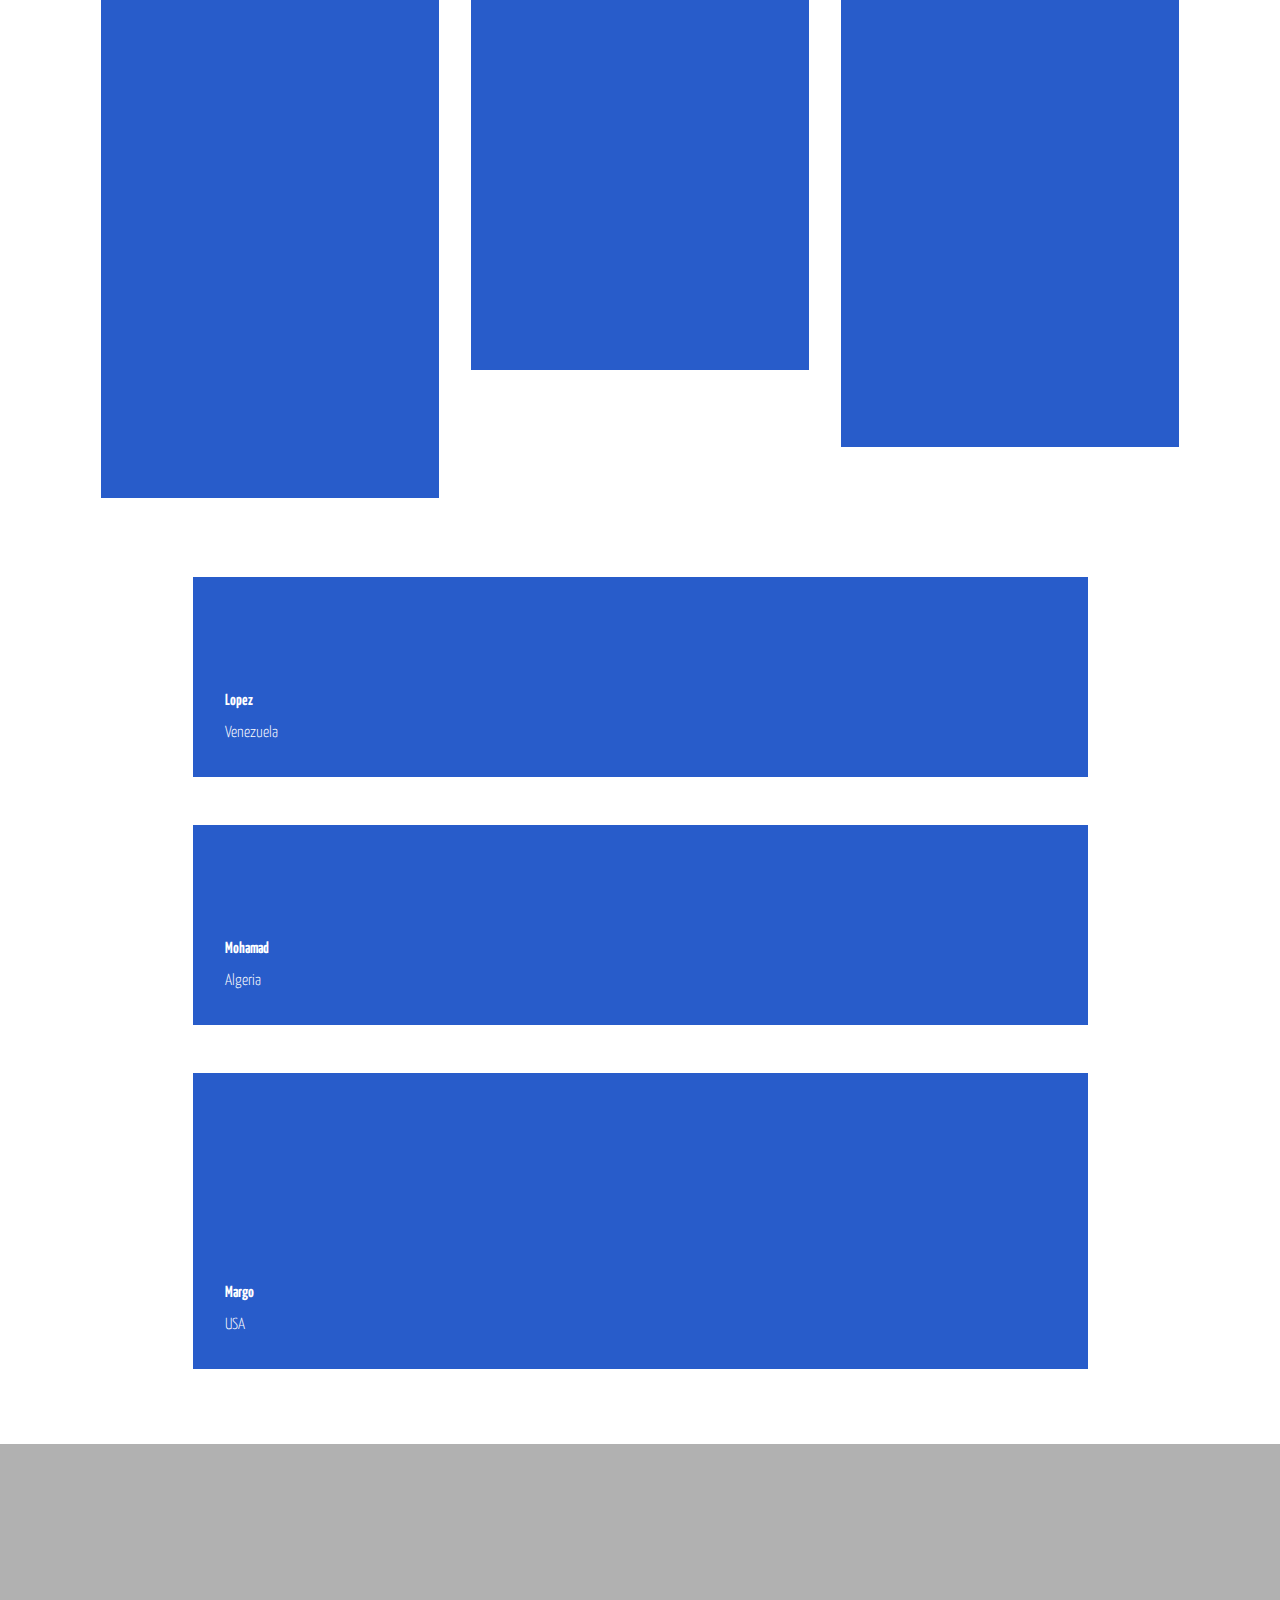
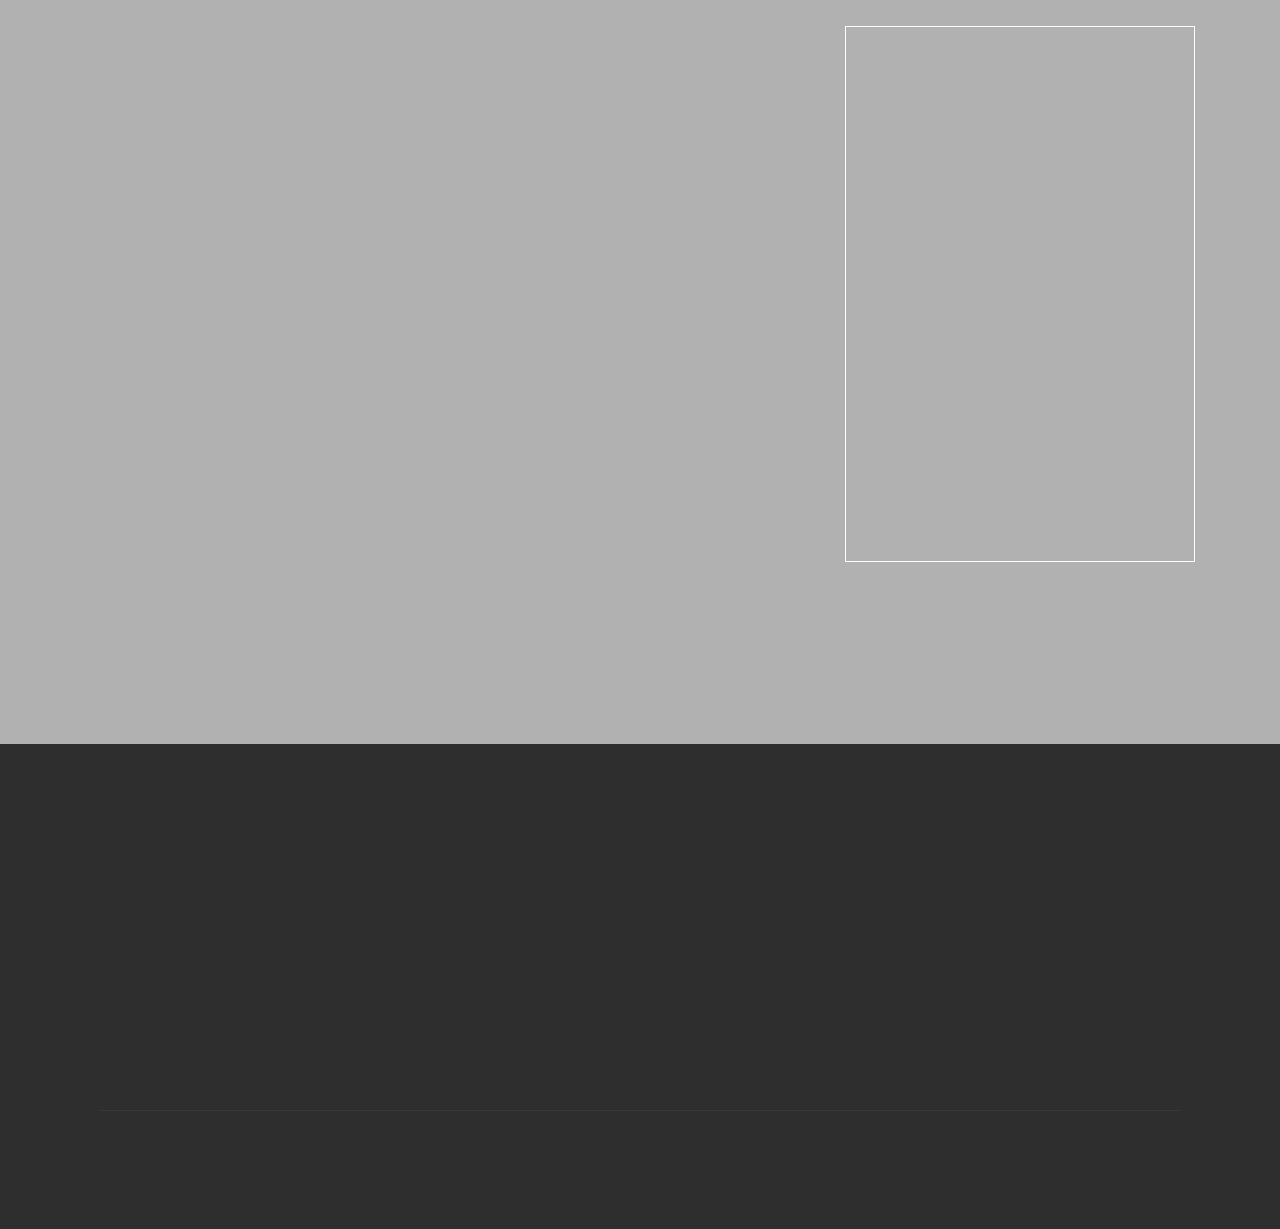
==== commit 640570ab: "Add files via upload" ====
--- a/index.html
+++ b/index.html
@@ -41,11 +41,11 @@
             <div class="navbar-brand">
                 <span class="navbar-logo">
                     <a href="index.html">
-                        <img src="assets/images/science-beaker-clipart-icon-512x512.png" alt="Cheap SSD Solutions" title="" media-simple="true" style="height: 3.8rem;">
+                        <img src="assets/images/science-beaker-clipart-icon-512x512.png" alt="SSD Solutions Online" title="" media-simple="true" style="height: 3.8rem;">
                     </a>
                 </span>
                 <span class="navbar-caption-wrap"><a class="navbar-caption text-white display-4" href="index.html">
-                        SSD Chemical Solutions</a></span>
+                        SSD Solutions Online</a></span>
             </div>
         </div>
         <div class="collapse navbar-collapse" id="navbarSupportedContent">
@@ -55,9 +55,12 @@
                         About Us</a></li><li class="nav-item"><a class="nav-link link text-white display-4" href="index.html#features12-e"><span class="mbri-hearth mbr-iconfont mbr-iconfont-btn"></span>
                         Services</a></li><li class="nav-item"><a class="nav-link link text-white display-4" href="index.html#testimonials1-4"><span class="mbri-smile-face mbr-iconfont mbr-iconfont-btn"></span>
                         Testimonials</a></li><li class="nav-item"><a class="nav-link link text-white display-4" href="index.html#header15-6"><span class="mbri-contact-form mbr-iconfont mbr-iconfont-btn"></span>Contact</a></li></ul>
-            <div class="navbar-buttons mbr-section-btn"><a class="btn btn-sm btn-white-outline display-4" href="tel:+237-654861088"><span class="mbri-mobile2 mbr-iconfont mbr-iconfont-btn"></span>
+            <div class="navbar-buttons mbr-section-btn"><a class="btn btn-sm btn-white-outline display-4" href="tel:+1( 469 ) 5324793"><span class="mbri-mobile2 mbr-iconfont mbr-iconfont-btn"></span>
                     
-                    +237 654861088</a></div>
+                    +1( 469 ) 5324793</a></div>
+                    <div class="navbar-buttons mbr-section-btn"><a class="btn btn-sm btn-white-outline display-4" href="https://wa.me/17787166110?text=I'm%20interested%20in%20your%20services%20provided%20at%20SSD%20Solutions%20Online"><span class="socicon socicon-whatsapp mbr-iconfont mbr-iconfont-btn"></span>
+                    
+                        +1 ( 778 ) 7166110</a></div>
         </div>
     </nav>
 </section>
@@ -77,7 +80,7 @@
         <div class="media-container-row">
             <div class="title col-12 col-md-8">
                 <h2 class="align-center pb-3 mbr-fonts-style display-2">
-                    Welcome to SSD Chemical Solutions Online</h2>
+                    Welcome to SSD Solutions Online Online</h2>
                 <h3 class="mbr-section-subtitle align-center mbr-light mbr-fonts-style display-1">We are the biggest firm in the world in terms of providing SSD solution and restoring black(colored) or defaced currencies. Our company has been in the field of financial service since 1987 but we expanded our services online in 2003. The range of services we render will satisfy the needs of everyone who is eager to carry out financial money cleaning transaction in the quickest and beneficial way.
 <div>Our primary services are: selling chemical solutions and powder, cleaning security sealed notes chemical to wash black money, 
 <span style="font-size: 1.5rem;">Chemical to clean money,&nbsp;</span><span style="font-size: 1.5rem;">Black notes cleaning chemicals,&nbsp;</span><span style="font-size: 1.5rem;">Activation powder &amp; ssd solution,&nbsp;</span><span style="font-size: 1.5rem;">Black money cleaning machine,&nbsp;</span><span style="font-size: 1.5rem;">SSD automatic solution price, SSD Chemical Solution, 
@@ -158,7 +161,9 @@
                 
                 
               <td class="body-item mbr-fonts-style display-7">2017</td><td class="body-item mbr-fonts-style display-7">43</td><td class="body-item mbr-fonts-style display-7">161</td><td class="body-item mbr-fonts-style display-7">US Dollar</td></tr></tbody>
-          </table>
+          
+              <td class="body-item mbr-fonts-style display-7">2017</td><td class="body-item mbr-fonts-style display-7">44</td><td class="body-item mbr-fonts-style display-7">167</td><td class="body-item mbr-fonts-style display-7">US Dollar</td></tr></tbody>
+            </table>
         </div>
         <div class="container table-info-container">
           
@@ -215,7 +220,7 @@
             </div>
 
             <div class="mbr-figure" style="width: 33%;">
-                <img src="assets/images/laboratory-analysis-1698816-1280x1927.jpg" alt="Cheap SSD Solutions" title="" media-simple="true">
+                <img src="assets/images/laboratory-analysis-1698816-1280x1927.jpg" alt="SSD Solutions Online" title="" media-simple="true">
             </div>
 
             <div class="block-content align-left  ">
@@ -279,7 +284,7 @@
             <div class="col-12 col-md-8">
                 <div class="media-container-row">
                     <div class="mbr-figure" style="width: 105%;">
-                      <img src="assets/images/cleaning-800x555.jpg" alt="Cheap SSD Solutions" title="" media-simple="true">  
+                      <img src="assets/images/cleaning-800x555.jpg" alt="SSD Solutions Online" title="" media-simple="true">  
                     </div>
                     <div class="media-content">
                         <div class="mbr-section-text">
@@ -302,14 +307,14 @@
         <h2 class="mbr-section-title pb-3 align-center mbr-fonts-style display-2">
             Countdown
         </h2>
-        <h3 class="mbr-section-subtitle align-center mbr-fonts-style display-5">Wow we are 15 years old in 2018. To thank all our clients for their trust, we provide 10% discount on all our services.</h3>
+        <h3 class="mbr-section-subtitle align-center mbr-fonts-style display-5">Wow we are 16 years old in 2019. To thank all our clients for their trust, we provide 10% discount on all our services.</h3>
     </div>
     <div class="container pt-5 mt-2">
         <div class=" countdown-cont align-center p-4">
             <div class="event-name align-left mbr-white ">
                 <h4 class="mbr-fonts-style display-5">DISCOUNT ENDS IN</h4>
             </div>
-            <div class="countdown align-center py-2" data-due-date="2018/12/31">
+            <div class="countdown align-center py-2" data-due-date="2019/03/31">
             </div>
             <div class="daysCountdown" title="Days"></div>
             <div class="hoursCountdown" title="Hours"></div>
@@ -389,7 +394,7 @@
                     <div class="card-block">
                         
                         <p class="mbr-text mbr-fonts-style display-7">
-                           I have bought SSD Solutions from Cheap SSD solutions more than 20 times to clean several currencies for my clients and each time I have always been able to satisfy my clients on time. Some solutions out there take several days to clean just a single bank note, but with the solutions I have bought from this store cleaning a note is just a matter of seconds. This has not only anabled me generate more income but the solutions are very affordable and I can say they are the best you can get in the world market right now.
+                           I have bought SSD Solutions from SSD Solutions Online more than 20 times to clean several currencies for my clients and each time I have always been able to satisfy my clients on time. Some solutions out there take several days to clean just a single bank note, but with the solutions I have bought from this store cleaning a note is just a matter of seconds. This has not only anabled me generate more income but the solutions are very affordable and I can say they are the best you can get in the world market right now.
                         </p>
                     </div>
                     <div class="card-footer">
@@ -439,7 +444,7 @@
           
           <div class="testimonials-caption">
             <div class="user_text">
-              <p class="mbr-fonts-style  display-7">I bought a large a quantity of SSD solutions from Cheap SSD Solutions, to become one of the major suppliers of &nbsp;SSD Solutions in North Africa. We have been partners since 2005 and I will recomend their services to any one that wants cheap, efficient and Non toxic SSD Solutions in large or small quantities.</p>
+              <p class="mbr-fonts-style  display-7">I bought a large a quantity of SSD solutions from SSD Solutions Online, to become one of the major suppliers of &nbsp;SSD Solutions in North Africa. We have been partners since 2005 and I will recomend their services to any one that wants cheap, efficient and Non toxic SSD Solutions in large or small quantities.</p>
             </div>
             <div class="user_name mbr-bold mbr-fonts-style align-left pt-3 display-7">Mohamad</div>
             <div class="user_desk mbr-light mbr-fonts-style align-left pt-2 display-7">Algeria</div>
@@ -479,26 +484,28 @@
     <div class="form-container">
         <div class="media-container-column" data-form-type="formoid">
             <div data-form-alert="" hidden="" class="align-center">Thanks for filling out the form!</div>
-            <form class="mbr-form" action="https://mobirise.com/" method="post" data-form-title="Cheap SSD Solutions Contact Form"><input type="hidden" data-form-email="true" value="grULPTJ/fddPEpcuA5VcyEwW9JYFETit0jRvL4xE9yJUNRatJiQ/irq0zWk2LeonSzuGp4o0ETqBPoOxbGT6QymBzw4sLDm4hwebdY+3d8xH6V5r+VkUMIssll7MghWX">
+            <form class="mbr-form" action="https://mobirise.com/" method="post" data-form-title="SSD Solutions Online Contact"><input type="hidden" data-form-email="true" value="Kfe29HJNBqiACNnH/QL66SBjCl9jbQx6V0BLjt2MIeOuPQTFbleOBIv0P9GaIxyzZs7U+XqUxAfGNtmsK9oDzqAYo8YjwmTHyQvepuT65Q4cdCdrcMa2Tz7rhyKLN180">
                 <div data-for="name">
                     <div class="form-group">
-                        <input type="text" class="form-control px-3" name="name" data-form-field="Name" placeholder="Name" required="" id="name-header15-6">
+                        <input type="text" class="form-control px-3" name="name" data-form-field="Name" placeholder="Name" required="" id="name-header15-3">
                     </div>
                 </div>
                 <div data-for="email">
                     <div class="form-group">
-                        <input type="email" class="form-control px-3" name="email" data-form-field="Email" placeholder="Email" required="" id="email-header15-6">
+                        <input type="email" class="form-control px-3" name="email" data-form-field="Email" placeholder="Email" required="" id="email-header15-3">
                     </div>
                 </div>
                 <div data-for="phone">
                     <div class="form-group">
-                        <input type="tel" class="form-control px-3" name="phone" data-form-field="Phone" placeholder="Phone" id="phone-header15-6">
+                        <input type="tel" class="form-control px-3" name="phone" data-form-field="Phone" placeholder="Phone" id="phone-header15-3">
                     </div>
                 </div>
                 <div class="form-group" data-for="message">
-                    <textarea type="text" class="form-control px-3" name="message" rows="7" placeholder="Message" data-form-field="Message" id="message-header15-6"></textarea>
-                </div>
-                <span class="input-group-btn"><button href="" type="submit" class="btn btn-secondary btn-form display-4">SEND MESSAGE</button></span>
+                    <textarea type="text" class="form-control px-3" name="message" rows="7" placeholder="Message" data-form-field="Message" id="message-header15-3"></textarea>
+                </div>
+                <span class="input-group-btn">
+                    <button href="" type="submit" class="btn btn-secondary btn-form display-4">SEND FORM</button>
+                </span>
             </form>
         </div>
     </div>
@@ -519,39 +526,39 @@
             <div class="col-12 col-md-3">
                 <div class="media-wrap">
                     <a href="#top">
-                        <img src="assets/images/science-beaker-clipart-icon-512x512.png" alt="Cheap SSD Solutions" title="" media-simple="true">
+                        <img src="assets/images/science-beaker-clipart-icon-512x512.png" alt="SSD Solutions Online" title="" media-simple="true">
                     </a>
                 </div>
             </div>
             <div class="col-12 col-md-3 mbr-fonts-style display-7">
                 <h5 class="pb-3">
                     Tags</h5>
-                <p class="mbr-text"><a href="http://www.cheapssdsolutions.com">SSD Solution</a>
-<br><a href="http://www.cheapssdsolutions.com">SSD Chemical
-</a><br><a href="http://www.cheapssdsolutions.com">SSD Chemical Solution
-</a><br><a href="http://www.cheapssdsolutions.com">SSD Solution Chemical
-</a><br><a href="http://www.cheapssdsolutions.com">SSD super automatic solution
-</a><br><a href="http://www.cheapssdsolutions.com">Activation powder</a><br><a href="http://www.cheapssdsolutions.com">Black dollar cleaning chemical formula</a>
-<br><a href="http://www.cheapssdsolutions.com">Black dollar cleaning machine</a><br></p>
+                <p class="mbr-text"><a href="http://www.ssdsolutionsonline.com">SSD Solution</a>
+<br><a href="http://www.ssdsolutionsonline.com">SSD Chemical
+</a><br><a href="http://www.ssdsolutionsonline.com">SSD Chemical Solution
+</a><br><a href="http://www.ssdsolutionsonline.com">SSD Solution Chemical
+</a><br><a href="http://www.ssdsolutionsonline.com">SSD super automatic solution
+</a><br><a href="http://www.ssdsolutionsonline.com">Activation powder</a><br><a href="http://www.ssdsolutionsonline.com">Black dollar cleaning chemical formula</a>
+<br><a href="http://www.ssdsolutionsonline.com">Black dollar cleaning machine</a><br></p>
             </div>
             <div class="col-12 col-md-3 mbr-fonts-style display-7">
                 <h5 class="pb-3">
                     Contacts
                 </h5>
-                <p class="mbr-text">Phone: +237 654861088<br></p>
+                <p class="mbr-text">Phone: +1( 469 ) 5324793<br></p>
             </div>
             <div class="col-12 col-md-3 mbr-fonts-style display-7">
                 <h5 class="pb-3">
                     Links
                 </h5>
-                <p class="mbr-text"><a href="http://www.cheapssdsolutions.com" class="text-primary">SSD chemical for sale</a>
-<br><a href="http://www.cheapssdsolutions.com">Chemical to wash black money</a>
-<br><a href="http://www.cheapssdsolutions.com">Chemical to clean money
-</a><br><a href="http://www.cheapssdsolutions.com">Black notes cleaning chemicals</a>
-<br><a href="http://www.cheapssdsolutions.com">Activation powder &amp; ssd solution
-</a><br><a href="http://www.cheapssdsolutions.com">Black money cleaning machine
-</a><br><a href="http://www.cheapssdsolutions.com">SSD automatic solution price
-</a><br><a href="http://www.cheapssdsolutions.com">SSD solution chemical suppliers</a><br><a href="http://www.cheapssdsolutions.com">What is ssd chemical solution</a><br></p>
+                <p class="mbr-text"><a href="http://www.ssdsolutionsonline.com" class="text-primary">SSD chemical for sale</a>
+<br><a href="http://www.ssdsolutionsonline.com">Chemical to wash black money</a>
+<br><a href="http://www.ssdsolutionsonline.com">Chemical to clean money
+</a><br><a href="http://www.ssdsolutionsonline.com">Black notes cleaning chemicals</a>
+<br><a href="http://www.ssdsolutionsonline.com">Activation powder &amp; ssd solution
+</a><br><a href="http://www.ssdsolutionsonline.com">Black money cleaning machine
+</a><br><a href="http://www.ssdsolutionsonline.com">SSD automatic solution price
+</a><br><a href="http://www.ssdsolutionsonline.com">SSD solution chemical suppliers</a><br><a href="http://www.ssdsolutionsonline.com">What is ssd chemical solution</a><br></p>
             </div>
         </div>
         <div class="footer-lower">
@@ -563,7 +570,7 @@
             <div class="media-container-row mbr-white">
                 <div class="col-sm-6 copyright">
                     <p class="mbr-text mbr-fonts-style display-7">
-                        © Copyright 2003 - 2018 Ssdsolutions.online - All Rights Reserved
+                        © Copyright 2003 - 2019 ssdsolutionsonline.com - All Rights Reserved
                     </p>
                 </div>
                 <div class="col-md-6">
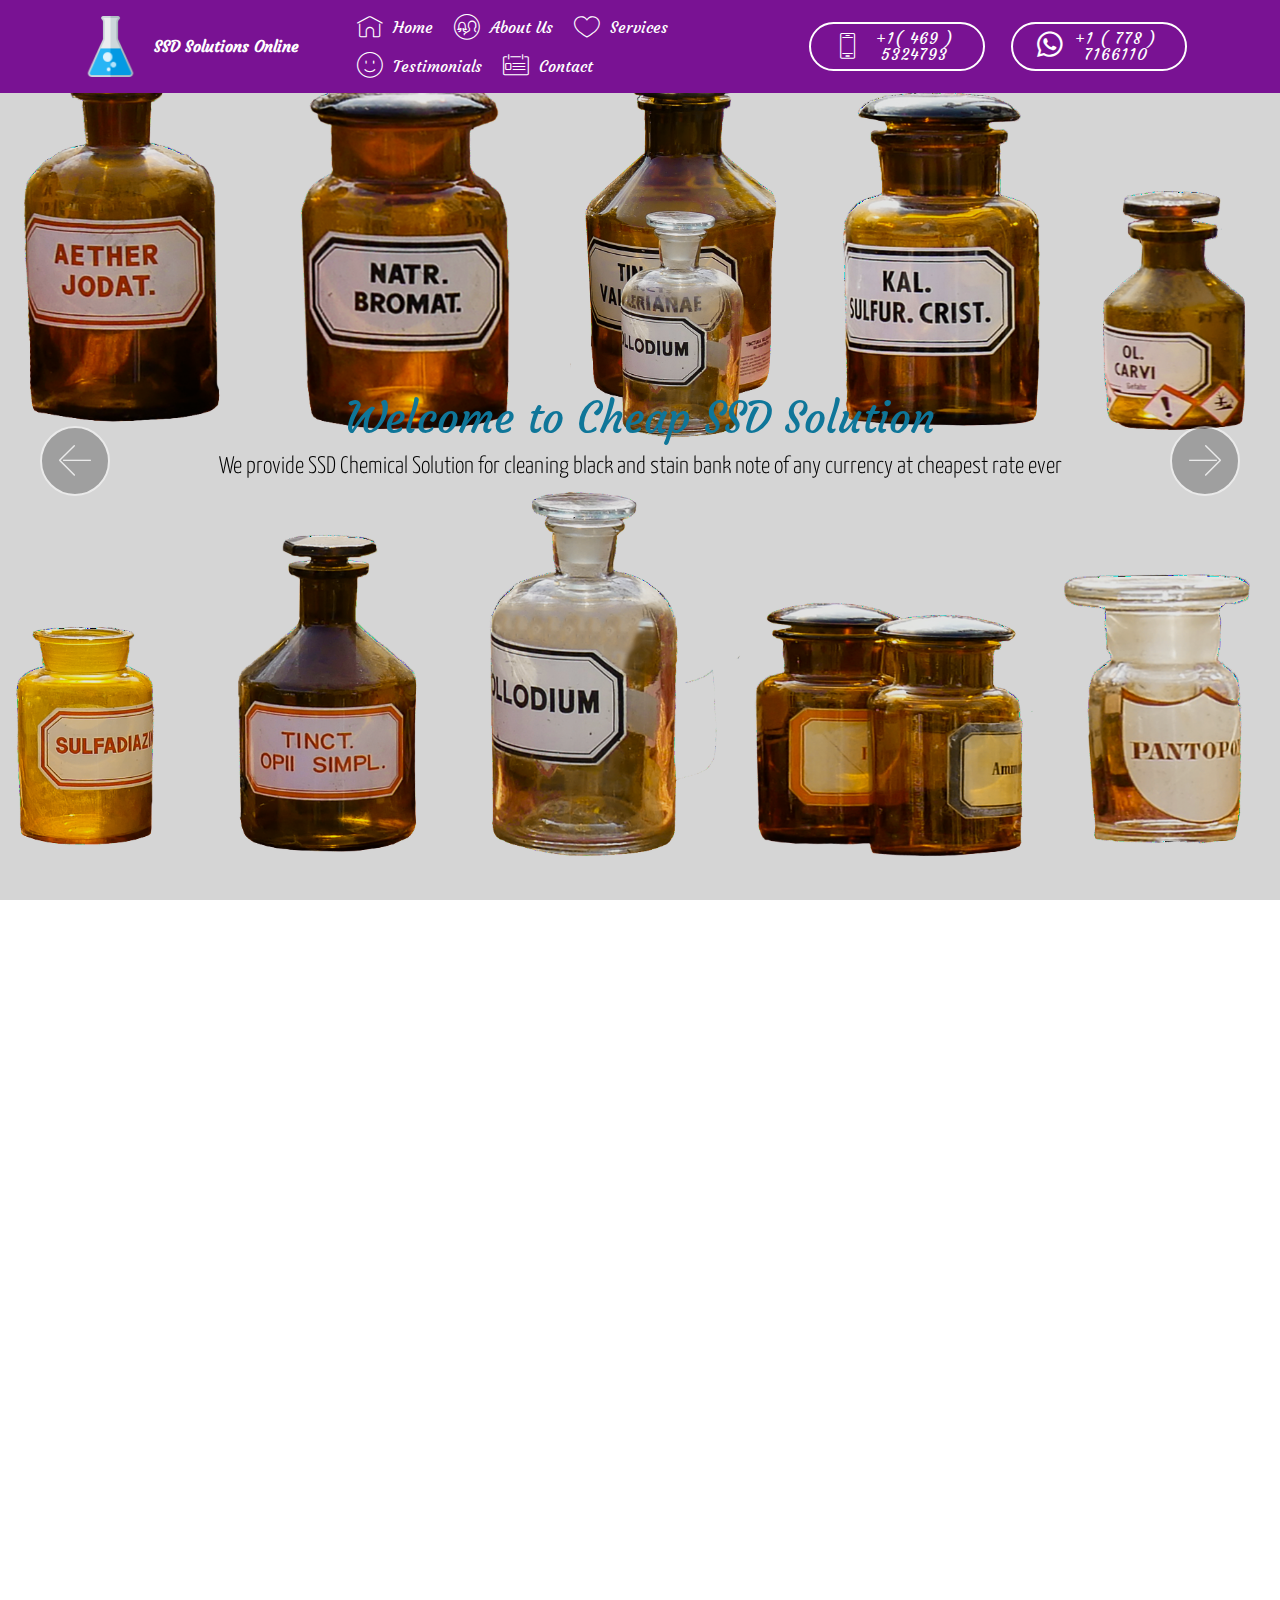
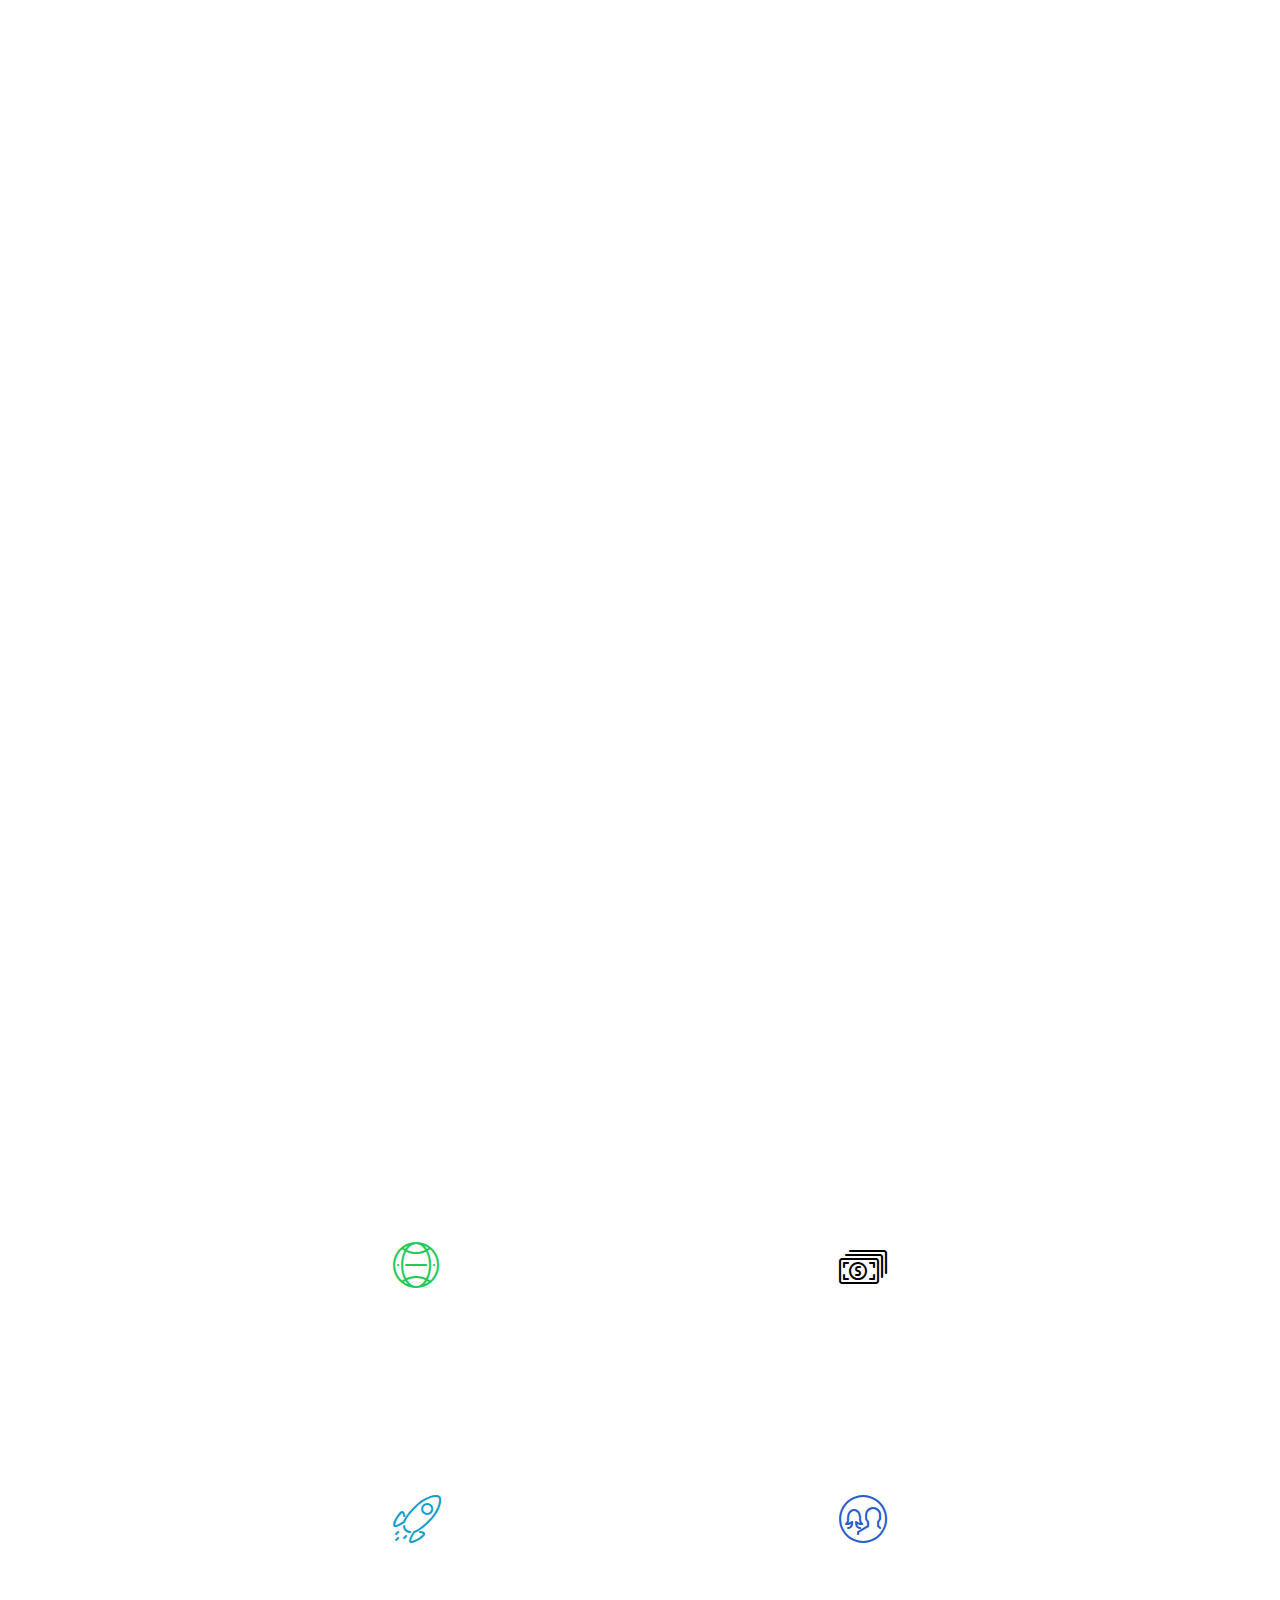
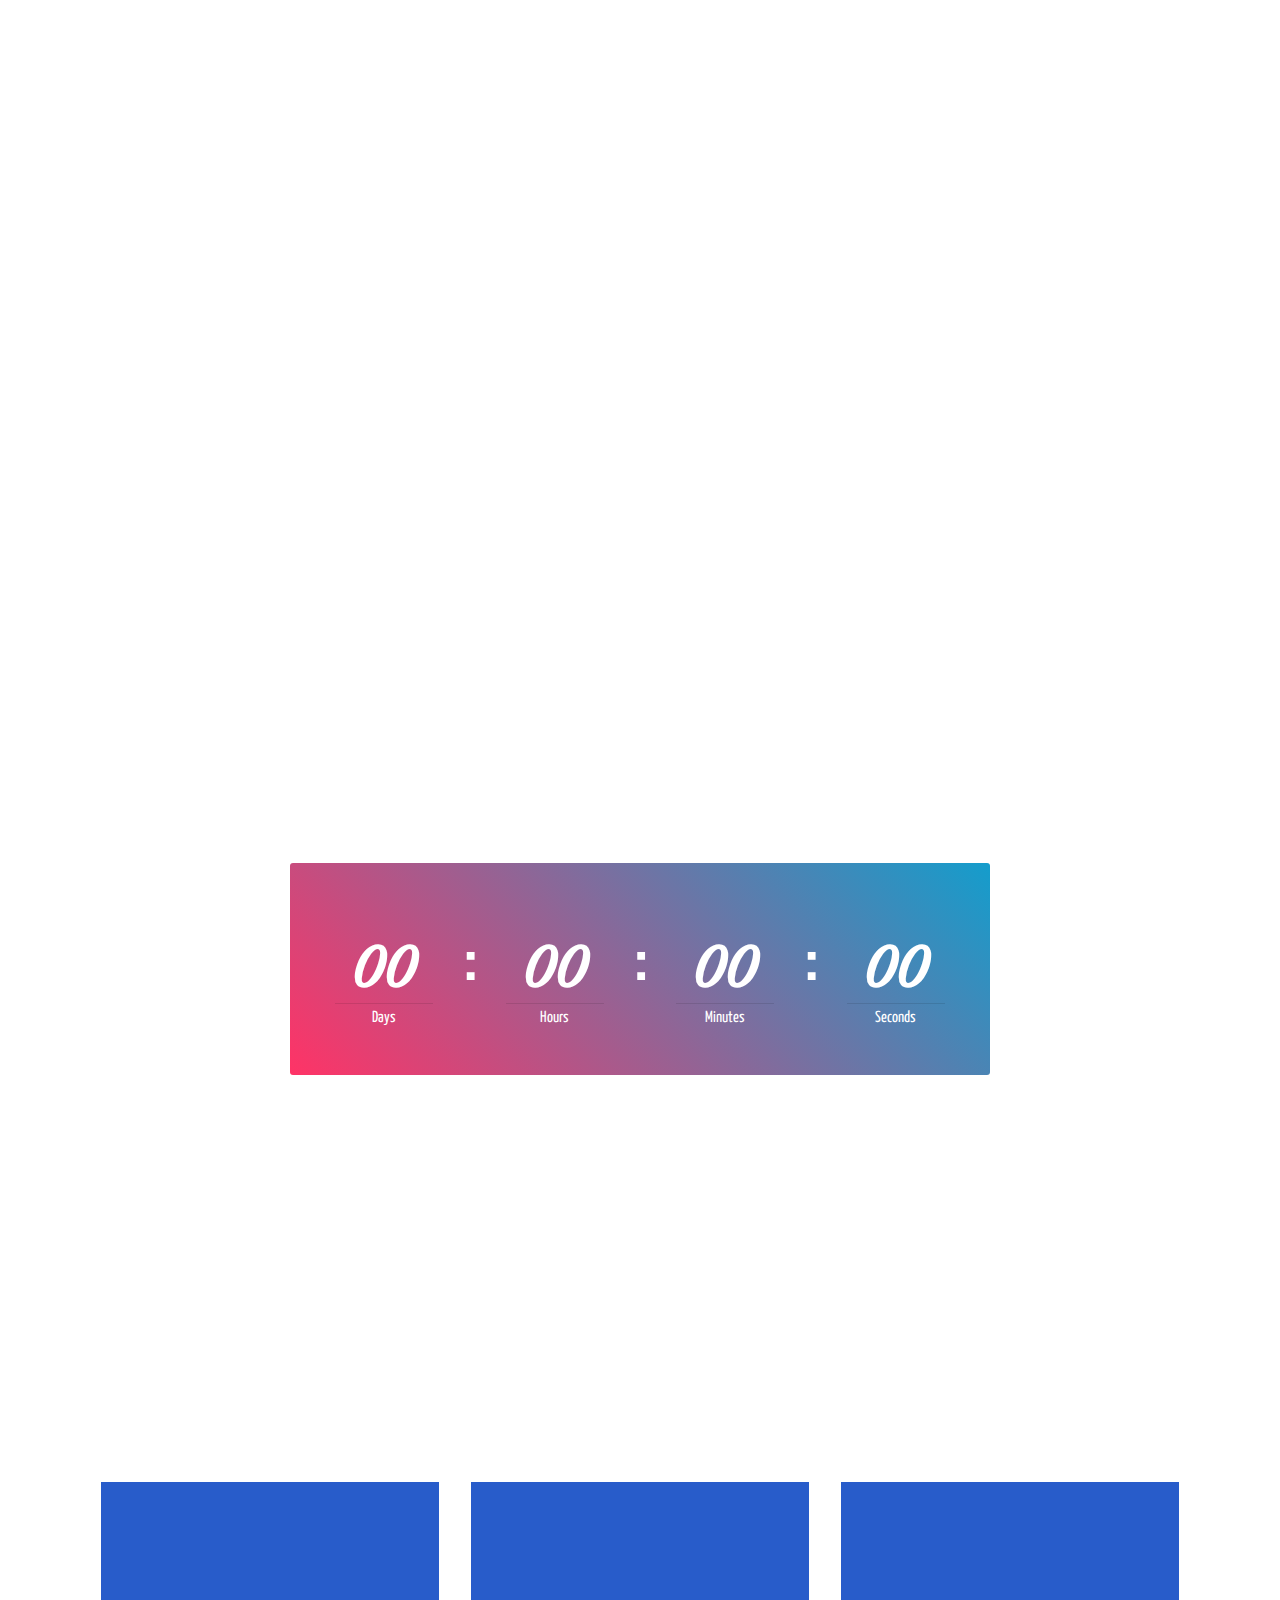
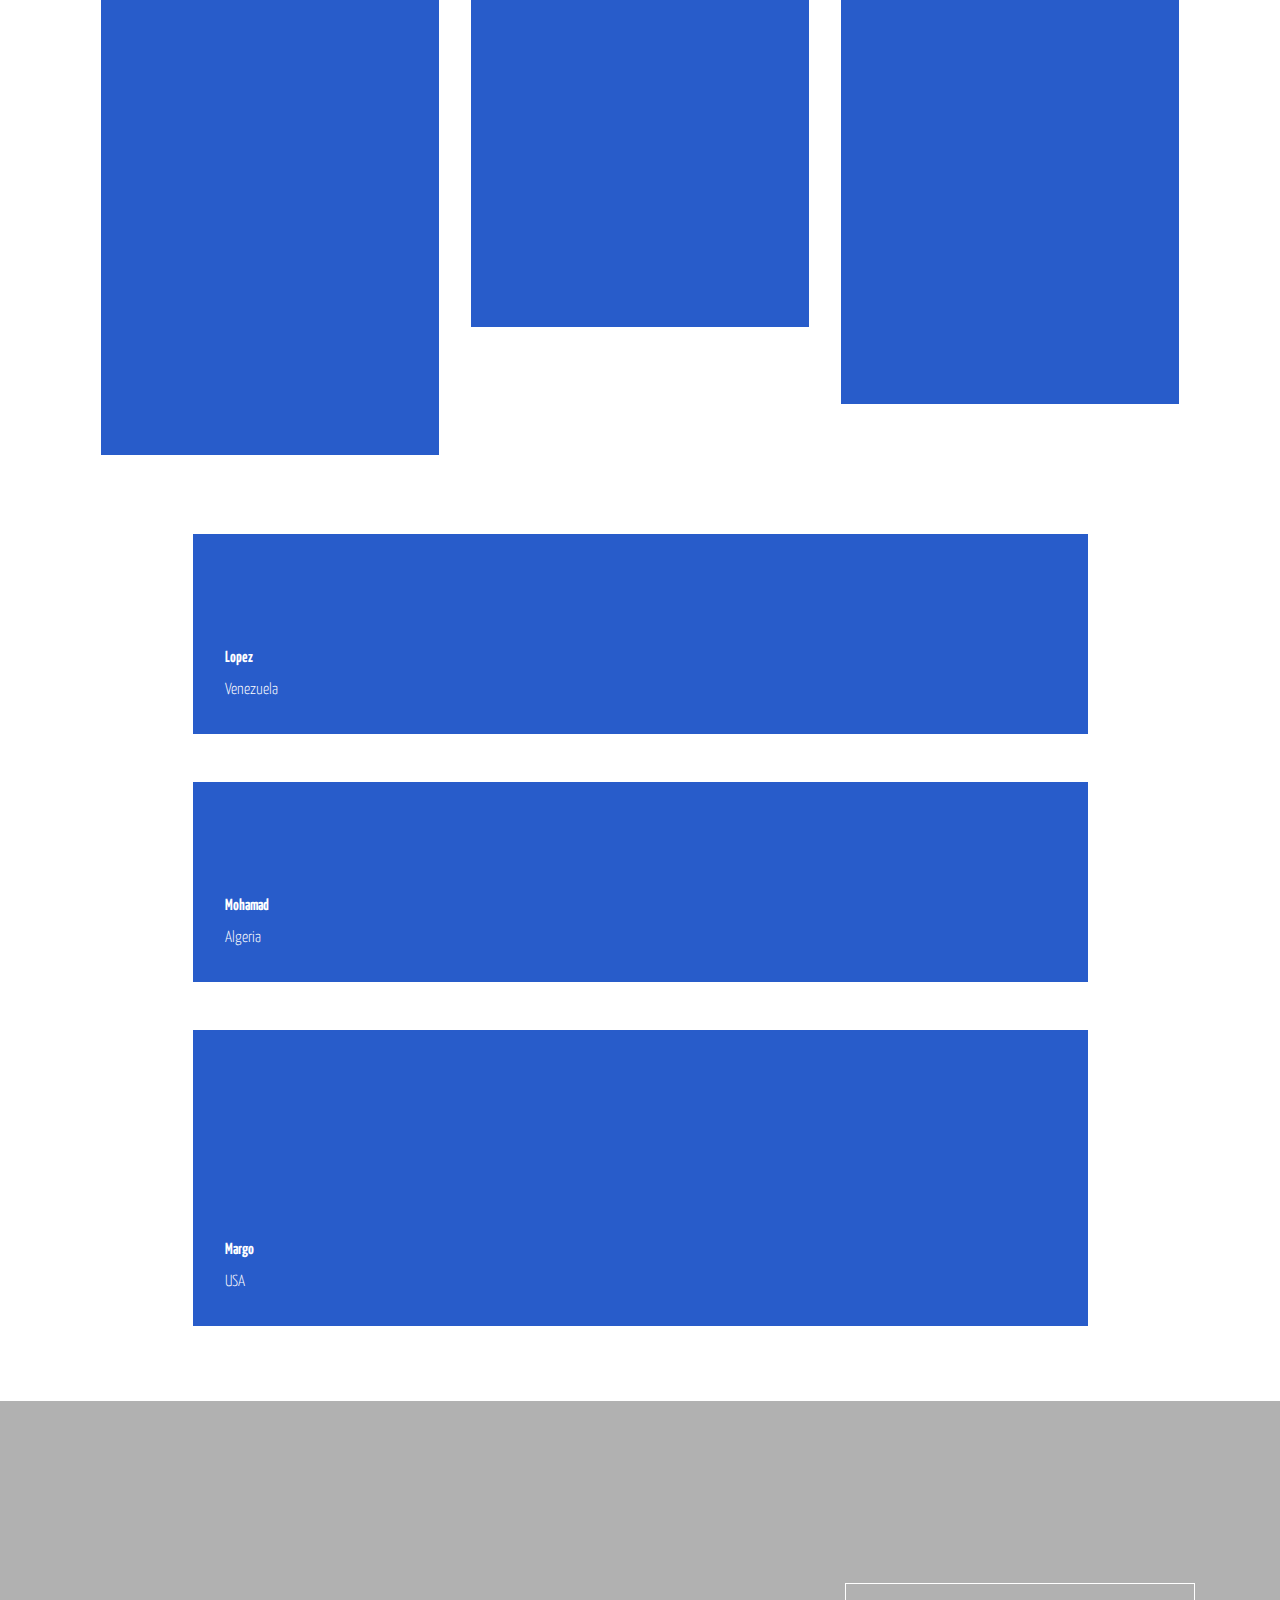
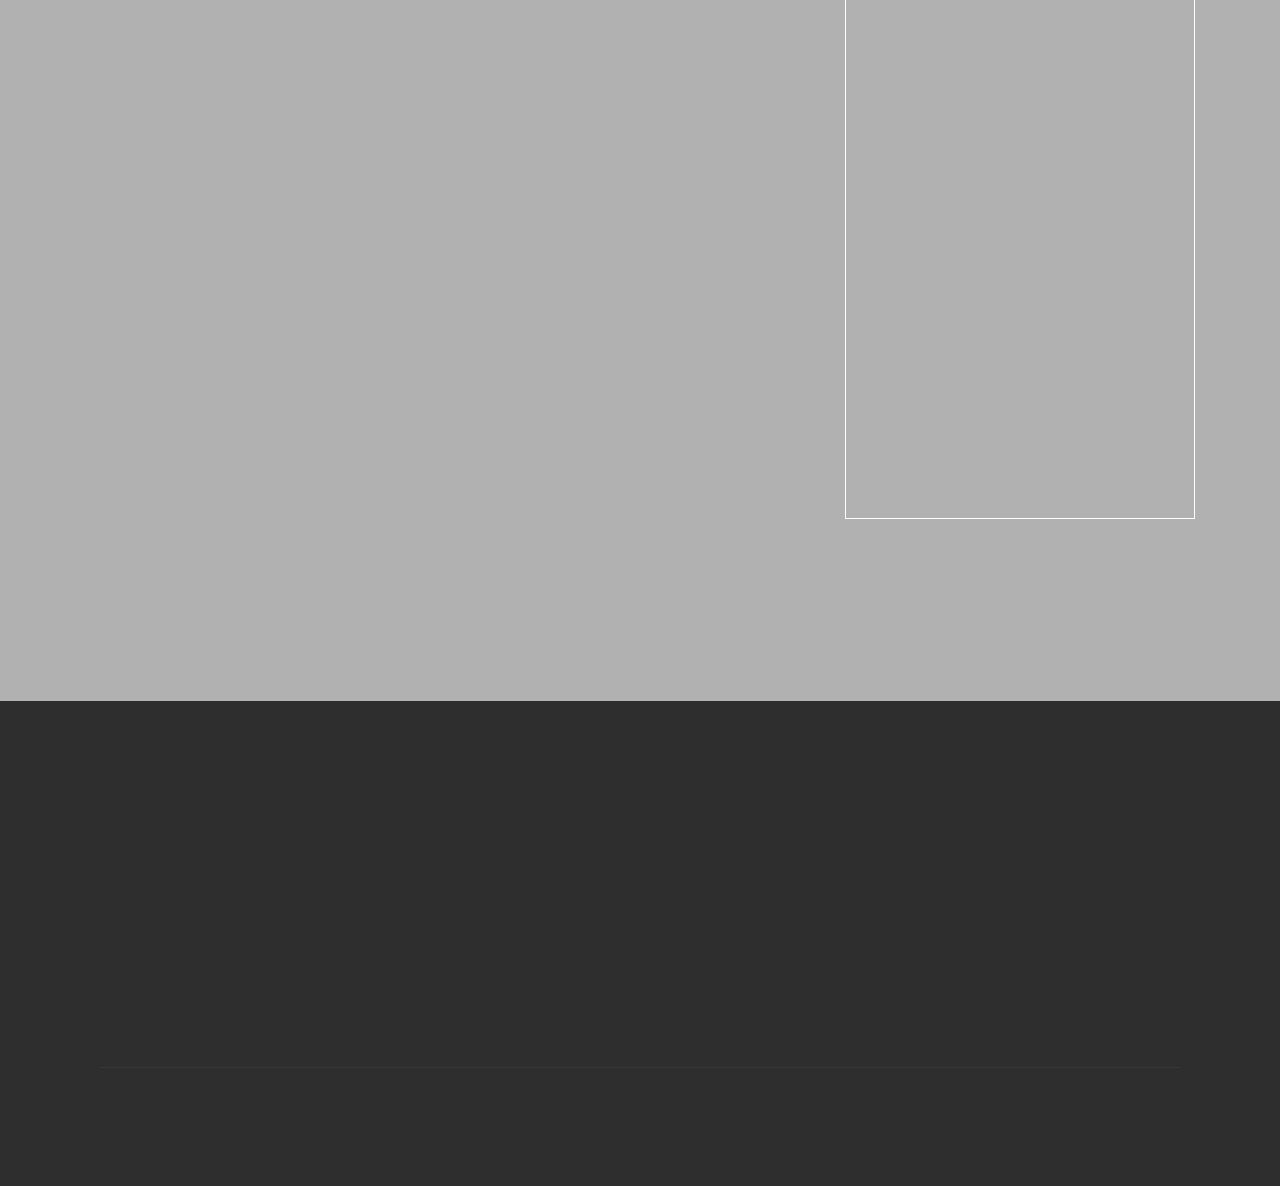
==== commit 110a826c: "Update index.html" ====
--- a/index.html
+++ b/index.html
@@ -80,7 +80,7 @@
         <div class="media-container-row">
             <div class="title col-12 col-md-8">
                 <h2 class="align-center pb-3 mbr-fonts-style display-2">
-                    Welcome to SSD Solutions Online Online</h2>
+                    Welcome to SSD Solutions Online</h2>
                 <h3 class="mbr-section-subtitle align-center mbr-light mbr-fonts-style display-1">We are the biggest firm in the world in terms of providing SSD solution and restoring black(colored) or defaced currencies. Our company has been in the field of financial service since 1987 but we expanded our services online in 2003. The range of services we render will satisfy the needs of everyone who is eager to carry out financial money cleaning transaction in the quickest and beneficial way.
 <div>Our primary services are: selling chemical solutions and powder, cleaning security sealed notes chemical to wash black money, 
 <span style="font-size: 1.5rem;">Chemical to clean money,&nbsp;</span><span style="font-size: 1.5rem;">Black notes cleaning chemicals,&nbsp;</span><span style="font-size: 1.5rem;">Activation powder &amp; ssd solution,&nbsp;</span><span style="font-size: 1.5rem;">Black money cleaning machine,&nbsp;</span><span style="font-size: 1.5rem;">SSD automatic solution price, SSD Chemical Solution, 
